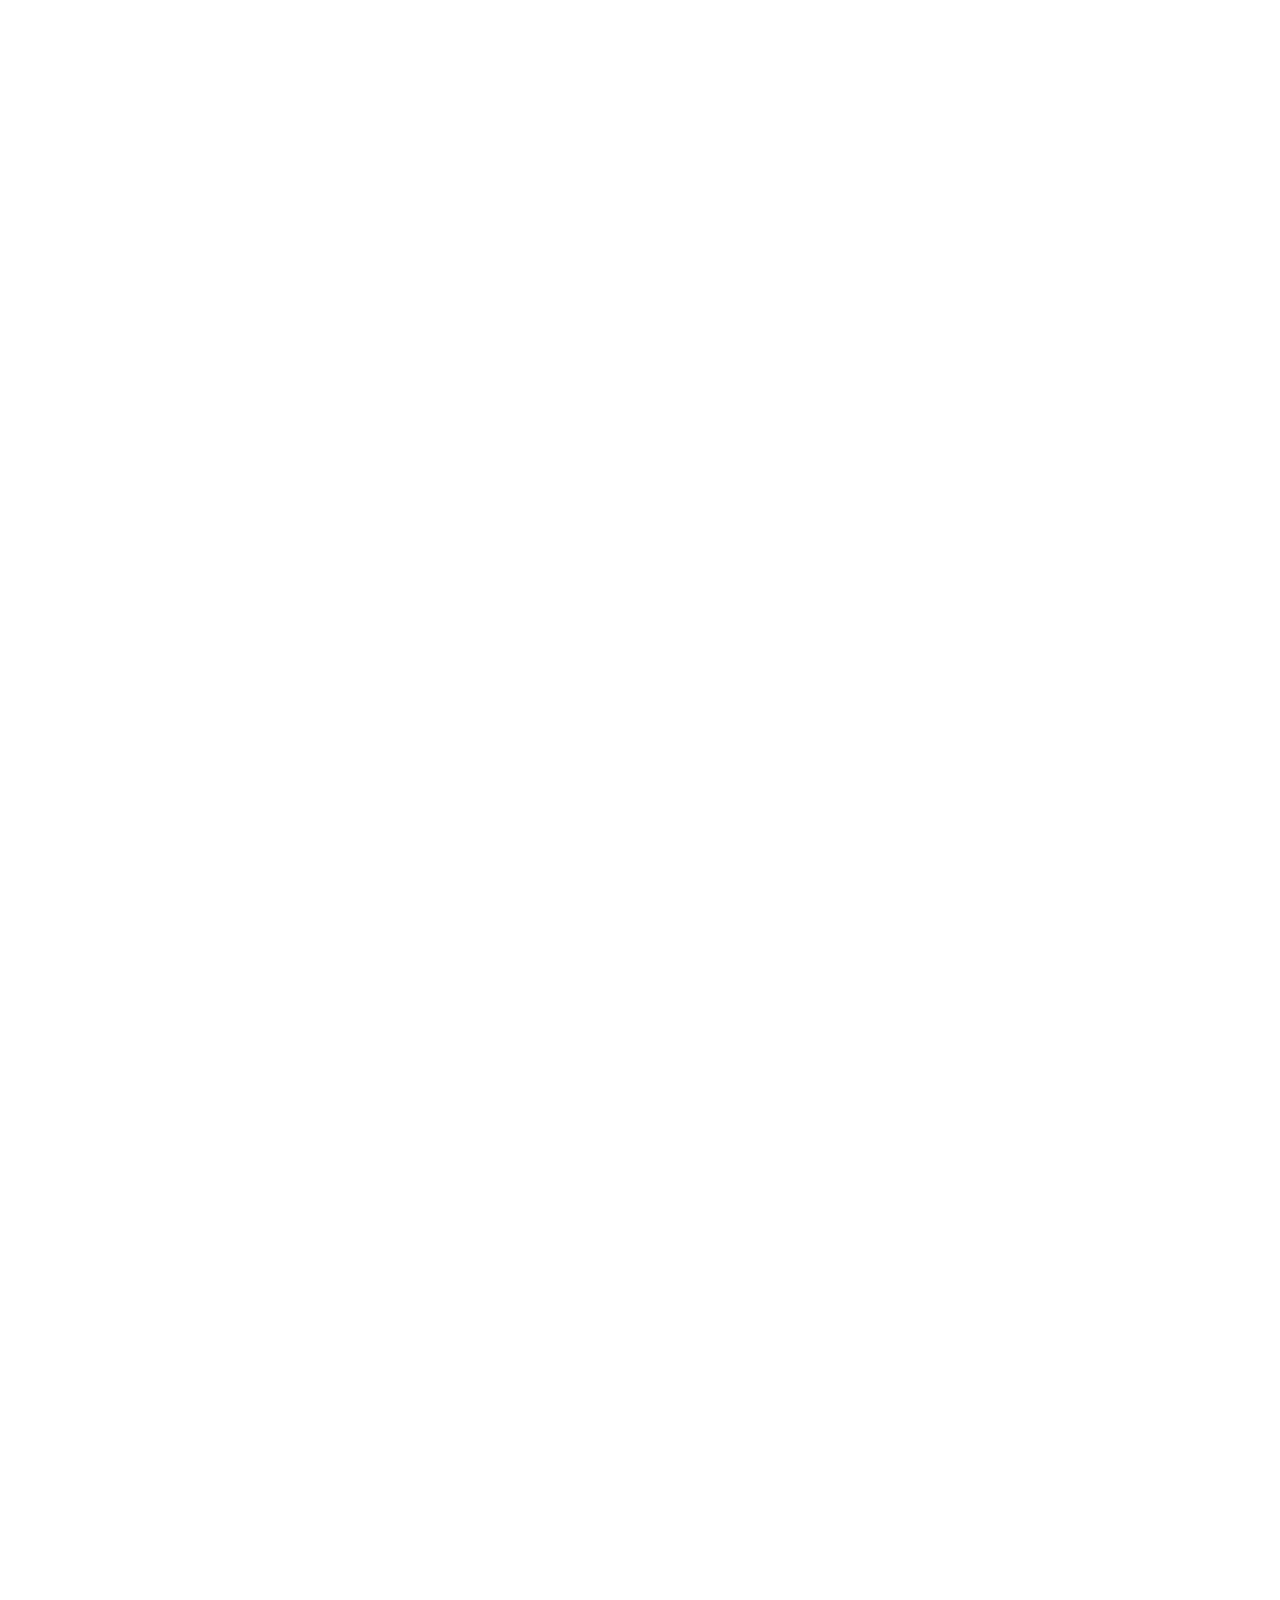
==== index.html @ c07be423 "Update index.html" ====
<!DOCTYPE html>
<html>
    <head>
        <meta charset="utf-8"/>
        <meta http-equiv="Content-Type" content="text/html; charset=utf-8"/>
        <meta name="viewport" content="width=device-width, initial-scale=1.0"/>
        <!--metatextblock-->
        <title>Mangooo</title>
        <meta name="description" content="Замороженный манго, маракуйя, кокос, инжир"/>
        <meta property="og:url" content="http://shaneshka.tilda.ws/mangooo"/>
        <meta property="og:title" content="Mangooo"/>
        <meta property="og:description" content="Замороженный манго, маракуйя, кокос, инжир"/>
        <meta property="og:type" content="website"/>
        <meta property="og:image" content="https://static.tildacdn.com/lib/unsplash/3aedf7b0-055f-86b0-9a58-287232396402/-/resize/504x/photo.jpg"/>
        <link rel="canonical" href="http://shaneshka.tilda.ws/mangooo">
        <!--/metatextblock-->
        <meta property="fb:app_id" content="257953674358265"/>
        <meta name="format-detection" content="telephone=no"/>
        <meta http-equiv="x-dns-prefetch-control" content="on">
        <link rel="dns-prefetch" href="https://tilda.ws">
        <link rel="dns-prefetch" href="https://static.tildacdn.com">
        <meta name="robots" content="nofollow"/>
        <link rel="shortcut icon" href="https://static.tildacdn.com/img/tildafavicon.ico" type="image/x-icon"/>
        <!-- Assets -->
        <link rel="stylesheet" href="https://static.tildacdn.com/css/tilda-grid-3.0.min.css" type="text/css" media="all"/>
        <link rel="stylesheet" href="https://tilda.ws/project144575/tilda-blocks-2.12.css?t=1600975268" type="text/css" media="all"/>
        <link rel="stylesheet" href="https://static.tildacdn.com/css/tilda-animation-1.0.min.css" type="text/css" media="all"/>
        <link rel="stylesheet" href="https://static.tildacdn.com/css/tilda-popup-1.1.min.css" type="text/css" media="all"/>
        <link rel="stylesheet" href="https://static.tildacdn.com/css/tilda-slds-1.4.min.css" type="text/css" media="all"/>
        <link rel="stylesheet" href="https://static.tildacdn.com/css/tilda-zoom-2.0.min.css" type="text/css" media="all"/>
        <link rel="stylesheet" href="https://static.tildacdn.com/css/tilda-catalog-1.1.min.css" type="text/css" media="all"/>
        <script src="https://static.tildacdn.com/js/jquery-1.10.2.min.js"></script>
        <script src="https://static.tildacdn.com/js/tilda-scripts-2.8.min.js"></script>
        <script src="https://tilda.ws/project144575/tilda-blocks-2.7.js?t=1600975268"></script>
        <script src="https://static.tildacdn.com/js/lazyload-1.3.min.js" charset="utf-8"></script>
        <script src="https://static.tildacdn.com/js/tilda-animation-1.0.min.js" charset="utf-8"></script>
        <script src="https://static.tildacdn.com/js/typed.min.js" charset="utf-8"></script>
        <script src="https://static.tildacdn.com/js/hammer.min.js" charset="utf-8"></script>
        <script src="https://static.tildacdn.com/js/tilda-slds-1.4.min.js" charset="utf-8"></script>
        <script src="https://static.tildacdn.com/js/tilda-products-1.0.min.js" charset="utf-8"></script>
        <script src="https://static.tildacdn.com/js/tilda-zoom-2.0.min.js" charset="utf-8"></script>
        <script src="https://static.tildacdn.com/js/tilda-catalog-1.1.min.js" charset="utf-8"></script>
        <script src="https://static.tildacdn.com/js/tilda-forms-1.0.min.js" charset="utf-8"></script>
        <script src="https://static.tildacdn.com/js/tilda-cart-1.0.min.js" charset="utf-8"></script>
        <script type="text/javascript">
            window.dataLayer = window.dataLayer || [];
        </script>
        <script type="text/javascript">
            if ((/bot|google|yandex|baidu|bing|msn|duckduckbot|teoma|slurp|crawler|spider|robot|crawling|facebook/i.test(navigator.userAgent)) === false && typeof (sessionStorage) != 'undefined' && sessionStorage.getItem('visited') !== 'y') {
                var style = document.createElement('style');
                style.type = 'text/css';
                style.innerHTML = '@media screen and (min-width: 980px) {.t-records {opacity: 0;}.t-records_animated {-webkit-transition: opacity ease-in-out .2s;-moz-transition: opacity ease-in-out .2s;-o-transition: opacity ease-in-out .2s;transition: opacity ease-in-out .2s;}.t-records.t-records_visible {opacity: 1;}}';
                document.getElementsByTagName('head')[0].appendChild(style);
                $(document).ready(function() {
                    $('.t-records').addClass('t-records_animated');
                    setTimeout(function() {
                        $('.t-records').addClass('t-records_visible');
                        sessionStorage.setItem('visited', 'y');
                    }, 400);
                });
            }
        </script>
    </head>
    <body class="t-body" style="margin:0;">
        <!--allrecords-->
        <div id="allrecords" class="t-records" data-hook="blocks-collection-content-node" data-tilda-project-id="144575" data-tilda-page-id="13839489" data-tilda-page-alias="mangooo" data-tilda-formskey="6c3313efae03462857a681a881c7d6fc">
            <div id="rec229137219" class="r t-rec" style=" " data-animationappear="off" data-record-type="244">
                <!-- cover -->
                <div class="t-cover" id="recorddiv229137219" bgimgfield="img" style="height:100vh; background-image:url('https://static.tildacdn.com/lib/unsplash/3aedf7b0-055f-86b0-9a58-287232396402/-/resize/20x/photo.jpg');">
                    <div class="t-cover__carrier" id="coverCarry229137219" data-content-cover-id="229137219" data-content-cover-bg="https://static.tildacdn.com/lib/unsplash/3aedf7b0-055f-86b0-9a58-287232396402/photo.jpg" data-content-cover-height="100vh" data-content-cover-parallax="fixed" style="height:100vh; "></div>
                    <div class="t-cover__filter" style="height:100vh;background-image: -moz-linear-gradient(top, rgba(0,0,0,0.60), rgba(0,0,0,0.70));background-image: -webkit-linear-gradient(top, rgba(0,0,0,0.60), rgba(0,0,0,0.70));background-image: -o-linear-gradient(top, rgba(0,0,0,0.60), rgba(0,0,0,0.70));background-image: -ms-linear-gradient(top, rgba(0,0,0,0.60), rgba(0,0,0,0.70));background-image: linear-gradient(top, rgba(0,0,0,0.60), rgba(0,0,0,0.70));filter: progid:DXImageTransform.Microsoft.gradient(startColorStr='#66000000', endColorstr='#4c000000');"></div>
                    <div class="t-container">
                        <div class="t-col t-col_12 ">
                            <div class="t-cover__wrapper t-valign_middle" style="height:100vh;">
                                <div class="t216 t-align_center">
                                    <div data-hook-content="covercontent">
                                        <div class="t216__wrapper">
                                            <div class="t216__blocklogo">
                                                <img src="https://static.tildacdn.com/tild3866-3233-4531-a665-633863653763/-/empty/Untitled.png" data-original="https://static.tildacdn.com/tild3866-3233-4531-a665-633863653763/Untitled.png" data-tu-max-width="800" data-tu-max-height="800" style="max-width: 150px; width: 100%; height: auto;" class="t216__logo t-img" imgfield="img2" data-hook-clogo="coverlogo">
                                            </div>
                                            <div class="t216__title t-title t-title_xl" style="" field="title">
                                                <strong>|</strong>
                                            </div>
                                            <div class="t216__descr t-descr t-descr_xl t216__descr_center" style="opacity:0.80;" field="descr">
                                                <p style="text-align: center;">Телефон: +7961 772-95-26</p>
                                                <p style="text-align: center;">Адрес: ул. Крестинского 44 офис 604, Екатеринбург</p>
                                            </div>
                                            <span class="space"></span>
                                        </div>
                                    </div>
                                </div>
                            </div>
                        </div>
                    </div>
                    <!-- arrow -->
                    <div class="t-cover__arrow">
                        <div class="t-cover__arrow-wrapper t-cover__arrow-wrapper_animated">
                            <div class="t-cover__arrow_mobile">
                                <svg class="t-cover__arrow-svg" style="fill:#808080;" x="0px" y="0px" width="38.417px" height="18.592px" viewBox="0 0 38.417 18.592" style="enable-background:new 0 0 38.417 18.592;">
                                    <g>
                                        <path d="M19.208,18.592c-0.241,0-0.483-0.087-0.673-0.261L0.327,1.74c-0.408-0.372-0.438-1.004-0.066-1.413c0.372-0.409,1.004-0.439,1.413-0.066L19.208,16.24L36.743,0.261c0.411-0.372,1.042-0.342,1.413,0.066c0.372,0.408,0.343,1.041-0.065,1.413L19.881,18.332C19.691,18.505,19.449,18.592,19.208,18.592z"/>
                                    </g>
                                </svg>
                            </div>
                        </div>
                    </div>
                    <!-- arrow -->
                </div>
            </div>
            <div id="rec229137220" class="r t-rec" style=" " data-animationappear="off" data-record-type="635">
                <!-- T635 -->
                <div class="t635__textholder" data-recid="229137219" data-text1="Манго" data-text2="Маракуйя" data-text3="Кокос" data-text4="Папайя" data-text5="Инжир"></div>
                <script>
                    $(document).ready(function() {
                        setTimeout(function() {
                            t635_init('229137220');
                        }, 500);
                    });
                </script>
                <style>
                    #rec229137219 .t635__typing-text {
                        color: #f27d1d;
                    }

                    #rec229137219 .typed-cursor {
                        color: #f27d1d;
                    }
                </style>
            </div>
            <div id="rec229141237" class="r t-rec" style=" " data-record-type="833">
                <div class="t833" data-coverslider-rec-ids="229137219" style="display:table;width:100%;">
                    <div class="t833__animation">
                        <div data-coverslider-id="229141237" class="t833__sliderwrapper">
                            <div class="t833__filter" style=" background-image: -moz-linear-gradient(top, rgba(0,0,0,0.60), rgba(0,0,0,0.60)); background-image: -webkit-linear-gradient(top, rgba(0,0,0,0.60), rgba(0,0,0,0.60)); background-image: -o-linear-gradient(top, rgba(0,0,0,0.60), rgba(0,0,0,0.60)); background-image: -ms-linear-gradient(top, rgba(0,0,0,0.60), rgba(0,0,0,0.60)); background-image: linear-gradient(top, rgba(0,0,0,0.60), rgba(0,0,0,0.60)); filter: progid:DXImageTransform.Microsoft.gradient(startColorStr='#66000000', endColorstr='#66000000'); "></div>
                            <div class="t833__slider t833__slider_zoom">
                                <div class="t833__slide t833__slide_opacity t-bgimg" bgimgfield="li_img__1599925732715" data-original="https://static.tildacdn.com/lib/unsplash/3aedf7b0-055f-86b0-9a58-287232396402/photo.jpg" style="background-image: url('https://static.tildacdn.com/lib/unsplash/3aedf7b0-055f-86b0-9a58-287232396402/-/resizeb/20x/photo.jpg');"></div>
                                <div class="t833__slide t833__slide_opacity t-bgimg" bgimgfield="li_img__1524154001192" data-original="https://static.tildacdn.com/lib/unsplash/61524fa3-fa16-b128-22a2-7dd2f9afc75c/photo.jpg" style="background-image: url('https://static.tildacdn.com/lib/unsplash/61524fa3-fa16-b128-22a2-7dd2f9afc75c/-/resizeb/20x/photo.jpg');"></div>
                                <div class="t833__slide t833__slide_opacity t-bgimg" bgimgfield="li_img__1524153986732" data-original="https://static.tildacdn.com/lib/unsplash/12c3aa28-cf56-24ab-6359-453396ad5071/photo.jpg" style="background-image: url('https://static.tildacdn.com/lib/unsplash/12c3aa28-cf56-24ab-6359-453396ad5071/-/resizeb/20x/photo.jpg');"></div>
                                <div class="t833__slide t833__slide_opacity t-bgimg" bgimgfield="li_img__1524154106301" data-original="https://static.tildacdn.com/lib/unsplash/580947ef-e57f-af25-b8b3-71d958fc97a1/photo.jpg" style="background-image: url('https://static.tildacdn.com/lib/unsplash/580947ef-e57f-af25-b8b3-71d958fc97a1/-/resizeb/20x/photo.jpg');"></div>
                                <div class="t833__slide t833__slide_opacity t-bgimg" bgimgfield="li_img__1600231137774" data-original="https://static.tildacdn.com/lib/unsplash/044e7817-32f3-03ea-3e07-940f399fe897/photo.jpg" style="background-image: url('https://static.tildacdn.com/lib/unsplash/044e7817-32f3-03ea-3e07-940f399fe897/-/resizeb/20x/photo.jpg');"></div>
                                <div class="t833__slide t833__slide_opacity t-bgimg" bgimgfield="li_img__1600231222606" data-original="https://static.tildacdn.com/lib/unsplash/de7aff19-795c-4a68-09f2-b19830db21e3/photo.jpg" style="background-image: url('https://static.tildacdn.com/lib/unsplash/de7aff19-795c-4a68-09f2-b19830db21e3/-/resizeb/20x/photo.jpg');"></div>
                                <div class="t833__slide t833__slide_opacity t-bgimg" bgimgfield="li_img__1600924795616" data-original="https://static.tildacdn.com/lib/unsplash/2c103d78-1666-816a-8f13-6f1ce7efccba/photo.jpg" style="background-image: url('https://static.tildacdn.com/lib/unsplash/2c103d78-1666-816a-8f13-6f1ce7efccba/-/resizeb/20x/photo.jpg');"></div>
                            </div>
                        </div>
                    </div>
                </div>
                <script type="text/javascript">
                    $(document).ready(function() {
                        setTimeout(function() {
                            t833_init('229141237');
                        });
                    });
                </script>
            </div>
            <div id="rec229137221" class="r t-rec" style=" " data-record-type="215">
                <a name="about" style="font-size:0;"></a>
            </div>
            <div id="rec229137224" class="r t-rec" style=" " data-record-type="215">
                <a name="menu" style="font-size:0;"></a>
            </div>
            <div id="rec229152827" class="r t-rec t-rec_pt_135 t-rec_pb_135" style="padding-top:135px;padding-bottom:135px;background-color:#efefef; " data-animationappear="off" data-record-type="778" data-bg-color="#efefef">
                <!-- t778 -->
                <div class="t778" data-show-count="">
                    <div class="t778__container t-container t778__container_mobile-grid" data-blocks-per-row="3">
                        <div class="t778__col t-col t-col_4 t-align_left t-item t778__col_mobile-grid js-product" data-product-lid="1497456130776">
                            <div class="t778__wrapper" style="">
                                <a class="js-product-link" href="#order">
                                    <div class="t778__imgwrapper " style="padding-bottom:111.11111111111%;">
                                        <div class="t778__bgimg t-bgimg js-product-img" data-original="https://static.tildacdn.com/tild6262-6362-4162-b834-336364636637/photo_2020-09-24_10-.jpg" style="background-image:url('https://static.tildacdn.com/tild6262-6362-4162-b834-336364636637/-/resizeb/20x/photo_2020-09-24_10-.jpg');" bgimgfield="li_gallery__1497456130776:::0"></div>
                                    </div>
                                </a>
                                <div class="t778__content">
                                    <a href="#order">
                                        <div class="t778__textwrapper ">
                                            <div class="t778__title t-name t-name_md js-product-name" field="li_title__1497456130776" style="font-weight:700;">Манго из Таиланда</div>
                                            <div class="t778__descr t-descr t-descr_xxs" field="li_descr__1497456130776" style="">Тайское более желтого оттенка при разморозке более плотное,идеально подходит для нарезки кубиками и как самостоятельное блюдо.</div>
                                            <div class="t778__price-wrapper">
                                                <div class="t778__price t778__price-item t-name t-name_xs" style="margin-right:3px;font-weight:400;">
                                                    <div class="t778__price-value js-product-price" field="li_price__1497456130776">500</div>
                                                    <div class="t778__price-currency">р.</div>
                                                </div>
                                                <div class="t778__price_old t778__price-item t-name t-name_xs" style="font-weight:400;">
                                                    <div class="t778__price-value" field="li_price_old__1497456130776">550</div>
                                                    <div class="t778__price-currency">р.</div>
                                                </div>
                                            </div>
                                        </div>
                                    </a>
                                    <div class="t778__btn-wrapper_absolute ">
                                        <a href="#order" class="t778__btn t778__btn t-btn t-btn_sm" style="color:#ffffff;background-color:#000000;border-radius:5px; -moz-border-radius:5px; -webkit-border-radius:5px;">
                                            <table style="width:100%; height:100%;">
                                                <tr>
                                                    <td>Хочу</td>
                                                </tr>
                                            </table>
                                        </a>
                                    </div>
                                </div>
                            </div>
                        </div>
                        <div class="t778__col t-col t-col_4 t-align_left t-item t778__col_mobile-grid js-product" data-product-lid="1498486301712">
                            <div class="t778__wrapper" style="">
                                <a class="js-product-link" href="#order">
                                    <div class="t778__imgwrapper " style="padding-bottom:111.11111111111%;">
                                        <div class="t778__bgimg t-bgimg js-product-img" data-original="https://static.tildacdn.com/tild3430-3135-4539-b132-623465646435/photo_2020-09-24_10-.jpg" style="background-image:url('https://static.tildacdn.com/tild3430-3135-4539-b132-623465646435/-/resizeb/20x/photo_2020-09-24_10-.jpg');" bgimgfield="li_gallery__1498486301712:::0"></div>
                                    </div>
                                </a>
                                <div class="t778__content">
                                    <a href="#order">
                                        <div class="t778__textwrapper ">
                                            <div class="t778__title t-name t-name_md js-product-name" field="li_title__1498486301712" style="font-weight:700;">Манго из Египта</div>
                                            <div class="t778__descr t-descr t-descr_xxs" field="li_descr__1498486301712" style="">Египетское яркого оранжевого цвета, волокнистое при разморозке более мягкое, идеально подходит для десертов, смузи и как самостоятельное блюдо.</div>
                                            <div class="t778__price-wrapper">
                                                <div class="t778__price t778__price-item t-name t-name_xs" style="font-weight:400;">
                                                    <div class="t778__price-value js-product-price" field="li_price__1498486301712">500</div>
                                                    <div class="t778__price-currency">р.</div>
                                                </div>
                                            </div>
                                        </div>
                                    </a>
                                    <div class="t778__btn-wrapper_absolute ">
                                        <a href="#order" class="t778__btn t778__btn t-btn t-btn_sm" style="color:#ffffff;background-color:#000000;border-radius:5px; -moz-border-radius:5px; -webkit-border-radius:5px;">
                                            <table style="width:100%; height:100%;">
                                                <tr>
                                                    <td>Хочу</td>
                                                </tr>
                                            </table>
                                        </a>
                                    </div>
                                </div>
                            </div>
                        </div>
                        <div class="t778__col t-col t-col_4 t-align_left t-item t778__col_mobile-grid js-product" data-product-lid="1599927810116">
                            <div class="t778__wrapper" style="">
                                <a class="js-product-link" href="#order">
                                    <div class="t778__imgwrapper " style="padding-bottom:111.11111111111%;">
                                        <div class="t778__bgimg t-bgimg js-product-img" data-original="https://static.tildacdn.com/tild3539-6336-4630-b832-373963333636/photo_2020-09-24_10-.jpg" style="background-image:url('https://static.tildacdn.com/tild3539-6336-4630-b832-373963333636/-/resizeb/20x/photo_2020-09-24_10-.jpg');" bgimgfield="li_gallery__1599927810116:::0"></div>
                                    </div>
                                </a>
                                <div class="t778__content">
                                    <a href="#order">
                                        <div class="t778__textwrapper ">
                                            <div class="t778__title t-name t-name_md js-product-name" field="li_title__1599927810116" style="font-weight:700;">Кокос</div>
                                            <div class="t778__descr t-descr t-descr_xxs" field="li_descr__1599927810116" style="">Кокос вкусный</div>
                                            <div class="t778__price-wrapper">
                                                <div class="t778__price t778__price-item t-name t-name_xs" style="font-weight:400;">
                                                    <div class="t778__price-value js-product-price" field="li_price__1599927810116">500</div>
                                                    <div class="t778__price-currency">р.</div>
                                                </div>
                                            </div>
                                        </div>
                                    </a>
                                    <div class="t778__btn-wrapper_absolute ">
                                        <a href="#order" class="t778__btn t778__btn t-btn t-btn_sm" style="color:#ffffff;background-color:#000000;border-radius:5px; -moz-border-radius:5px; -webkit-border-radius:5px;">
                                            <table style="width:100%; height:100%;">
                                                <tr>
                                                    <td>Хочу</td>
                                                </tr>
                                            </table>
                                        </a>
                                    </div>
                                </div>
                            </div>
                        </div>
                        <div class="t-clear t778__separator"></div>
                        <div class="t778__col t-col t-col_4 t-align_left t-item t778__col_mobile-grid js-product" data-product-lid="1599927811988">
                            <div class="t778__wrapper" style="">
                                <a class="js-product-link" href="#order">
                                    <div class="t778__imgwrapper " style="padding-bottom:111.11111111111%;">
                                        <div class="t778__bgimg t-bgimg js-product-img" data-original="https://static.tildacdn.com/tild3832-3764-4661-b765-396264366464/photo_2020-09-24_10-.jpg" style="background-image:url('https://static.tildacdn.com/tild3832-3764-4661-b765-396264366464/-/resizeb/20x/photo_2020-09-24_10-.jpg');" bgimgfield="li_gallery__1599927811988:::0"></div>
                                    </div>
                                </a>
                                <div class="t778__content">
                                    <a href="#order">
                                        <div class="t778__textwrapper ">
                                            <div class="t778__title t-name t-name_md js-product-name" field="li_title__1599927811988" style="font-weight:700;">Маракуйя</div>
                                            <div class="t778__descr t-descr t-descr_xxs" field="li_descr__1599927811988" style="">Маракуйя с косточкой</div>
                                            <div class="t778__price-wrapper">
                                                <div class="t778__price t778__price-item t-name t-name_xs" style="font-weight:400;">
                                                    <div class="t778__price-value js-product-price" field="li_price__1599927811988">500</div>
                                                    <div class="t778__price-currency">р.</div>
                                                </div>
                                            </div>
                                        </div>
                                    </a>
                                    <div class="t778__btn-wrapper_absolute ">
                                        <a href="#order" class="t778__btn t778__btn t-btn t-btn_sm" style="color:#ffffff;background-color:#000000;border-radius:5px; -moz-border-radius:5px; -webkit-border-radius:5px;">
                                            <table style="width:100%; height:100%;">
                                                <tr>
                                                    <td>Хочу</td>
                                                </tr>
                                            </table>
                                        </a>
                                    </div>
                                </div>
                            </div>
                        </div>
                        <div class="t778__col t-col t-col_4 t-align_left t-item t778__col_mobile-grid js-product" data-product-lid="1599927813738">
                            <div class="t778__wrapper" style="">
                                <a class="js-product-link" href="#order">
                                    <div class="t778__imgwrapper " style="padding-bottom:111.11111111111%;">
                                        <div class="t778__bgimg t-bgimg js-product-img" data-original="https://static.tildacdn.com/tild6164-3130-4334-b862-303033616137/photo_2020-09-24_10-.jpg" style="background-image:url('https://static.tildacdn.com/tild6164-3130-4334-b862-303033616137/-/resizeb/20x/photo_2020-09-24_10-.jpg');" bgimgfield="li_gallery__1599927813738:::0"></div>
                                    </div>
                                </a>
                                <div class="t778__content">
                                    <a href="#order">
                                        <div class="t778__textwrapper ">
                                            <div class="t778__title t-name t-name_md js-product-name" field="li_title__1599927813738" style="font-weight:700;">Папайя</div>
                                            <div class="t778__descr t-descr t-descr_xxs" field="li_descr__1599927813738" style="">Папайя</div>
                                            <div class="t778__price-wrapper">
                                                <div class="t778__price t778__price-item t-name t-name_xs" style="font-weight:400;">
                                                    <div class="t778__price-value js-product-price" field="li_price__1599927813738">420</div>
                                                    <div class="t778__price-currency">р.</div>
                                                </div>
                                            </div>
                                        </div>
                                    </a>
                                    <div class="t778__btn-wrapper_absolute ">
                                        <a href="#order" class="t778__btn t778__btn t-btn t-btn_sm" style="color:#ffffff;background-color:#000000;border-radius:5px; -moz-border-radius:5px; -webkit-border-radius:5px;">
                                            <table style="width:100%; height:100%;">
                                                <tr>
                                                    <td>Хочу</td>
                                                </tr>
                                            </table>
                                        </a>
                                    </div>
                                </div>
                            </div>
                        </div>
                    </div>
                </div>
                <script>
                    $(document).ready(function() {
                        setTimeout(function() {
                            t778__init('229152827');
                        }, 500);
                    });
                </script>
                <style>
                    #rec229152827 .t-slds__bullet_active .t-slds__bullet_body {
                        background-color: #222 !important;
                    }

                    #rec229152827 .t-slds__bullet:hover .t-slds__bullet_body {
                        background-color: #222 !important;
                    }
                </style>
            </div>
            <div id="rec232985076" class="r t-rec" style=" " data-record-type="396">
                <!-- T396 -->
                <style>
                    #rec232985076 .t396__artboard {
                        min-height: 858px;
                        height: 100vh;
                        background-color: #b0b0b0;
                    }

                    #rec232985076 .t396__filter {
                        min-height: 858px;
                        height: 100vh;
                    }

                    #rec232985076 .t396__carrier {
                        min-height: 858px;
                        height: 100vh;
                        background-position: center center;
                        background-attachment: scroll;
                        background-size: cover;
                        background-repeat: no-repeat;
                    }

                    @media screen and (max-width: 1199px) {
                        #rec232985076 .t396__artboard {
                            min-height: 842px;
                        }

                        #rec232985076 .t396__filter {
                            min-height: 842px;
                        }

                        #rec232985076 .t396__carrier {
                            min-height: 842px;
                            background-attachment: scroll;
                        }
                    }

                    @media screen and (max-width: 959px) {
                        #rec232985076 .t396__artboard {
                            min-height: 1153px;
                            background-color: #919191;
                        }

                        #rec232985076 .t396__filter {
                            min-height: 1153px;
                        }

                        #rec232985076 .t396__carrier {
                            min-height: 1153px;
                            background-position: center center;
                        }
                    }

                    @media screen and (max-width: 639px) {
                        #rec232985076 .t396__artboard {
                            min-height: 924px;
                        }

                        #rec232985076 .t396__filter {
                            min-height: 924px;
                        }

                        #rec232985076 .t396__carrier {
                            min-height: 924px;
                        }
                    }

                    @media screen and (max-width: 479px) {
                        #rec232985076 .t396__artboard {
                            min-height: 1183px;
                            background-color: #adadad;
                        }

                        #rec232985076 .t396__filter {
                            min-height: 1183px;
                        }

                        #rec232985076 .t396__carrier {
                            min-height: 1183px;
                            background-position: center center;
                        }
                    }

                    #rec232985076 .tn-elem[data-elem-id="1470210011265"] {
                        color: #ffffff;
                        z-index: 6;
                        top: calc(50vh - 429px + 456px);
                        left: calc(50% - 600px + 100px);
                        width: 280px;
                    }

                    #rec232985076 .tn-elem[data-elem-id="1470210011265"] .tn-atom {
                        color: #ffffff;
                        font-size: 16px;
                        font-family: 'Arial',Arial,sans-serif;
                        line-height: 1.55;
                        font-weight: 400;
                        background-position: center center;
                        border-color: transparent;
                        border-style: solid;
                    }

                    @media screen and (max-width: 1199px) {
                        #rec232985076 .tn-elem[data-elem-id="1470210011265"] {
                            top: calc(50vh - 421px + 441px);
                            left: calc(50% - 480px + 91px);
                            width: 220px;
                        }

                        #rec232985076 .tn-elem[data-elem-id="1470210011265"] .tn-atom {
                            font-size: 14px;
                        }
                    }

                    @media screen and (max-width: 959px) {
                        #rec232985076 .tn-elem[data-elem-id="1470210011265"] {
                            top: calc(50vh - 576.5px + 358px);
                            left: calc(50% - 320px + 105px);
                            width: 510px;
                        }

                        #rec232985076 .tn-elem[data-elem-id="1470210011265"] .tn-atom {
                            line-height: 1.45;
                        }
                    }

                    @media screen and (max-width: 639px) {
                        #rec232985076 .tn-elem[data-elem-id="1470210011265"] {
                            top: calc(50vh - 462px + 260px);
                            left: calc(50% - 240px + 90px);
                            width: 380px;
                        }

                        #rec232985076 .tn-elem[data-elem-id="1470210011265"] .tn-atom {
                            font-size: 12px;
                            line-height: 1.45;
                        }
                    }

                    @media screen and (max-width: 479px) {
                        #rec232985076 .tn-elem[data-elem-id="1470210011265"] {
                            top: calc(378px);
                            left: calc(50% - 160px + 90px);
                            width: 220px;
                        }
                    }

                    #rec232985076 .tn-elem[data-elem-id="1474451816576"] {
                        color: #ffffff;
                        z-index: 8;
                        top: calc(50vh - 429px + 456px);
                        left: calc(50% - 600px + 501px);
                        width: 280px;
                    }

                    #rec232985076 .tn-elem[data-elem-id="1474451816576"] .tn-atom {
                        color: #ffffff;
                        font-size: 16px;
                        font-family: 'Arial',Arial,sans-serif;
                        line-height: 1.55;
                        font-weight: 400;
                        background-position: center center;
                        border-color: transparent;
                        border-style: solid;
                    }

                    @media screen and (max-width: 1199px) {
                        #rec232985076 .tn-elem[data-elem-id="1474451816576"] {
                            top: calc(50vh - 421px + 441px);
                            left: calc(50% - 480px + 411px);
                            width: 220px;
                        }

                        #rec232985076 .tn-elem[data-elem-id="1474451816576"] .tn-atom {
                            font-size: 14px;
                        }
                    }

                    @media screen and (max-width: 959px) {
                        #rec232985076 .tn-elem[data-elem-id="1474451816576"] {
                            top: calc(50vh - 576.5px + 467px);
                            left: calc(50% - 320px + 105px);
                            width: 510px;
                        }

                        #rec232985076 .tn-elem[data-elem-id="1474451816576"] .tn-atom {
                            line-height: 1.45;
                        }
                    }

                    @media screen and (max-width: 639px) {
                        #rec232985076 .tn-elem[data-elem-id="1474451816576"] {
                            top: calc(50vh - 462px + 361px);
                            left: calc(50% - 240px + 90px);
                            width: 380px;
                        }

                        #rec232985076 .tn-elem[data-elem-id="1474451816576"] .tn-atom {
                            font-size: 12px;
                            line-height: 1.45;
                        }
                    }

                    @media screen and (max-width: 479px) {
                        #rec232985076 .tn-elem[data-elem-id="1474451816576"] {
                            top: calc(496px);
                            left: calc(50% - 160px + 90px);
                            width: 220px;
                        }
                    }

                    #rec232985076 .tn-elem[data-elem-id="1474453340892"] {
                        color: #ffffff;
                        z-index: 9;
                        top: calc(50vh - 429px + 456px);
                        left: calc(50% - 600px + 901px);
                        width: 280px;
                    }

                    #rec232985076 .tn-elem[data-elem-id="1474453340892"] .tn-atom {
                        color: #ffffff;
                        font-size: 16px;
                        font-family: 'Arial',Arial,sans-serif;
                        line-height: 1.55;
                        font-weight: 400;
                        background-position: center center;
                        border-color: transparent;
                        border-style: solid;
                    }

                    @media screen and (max-width: 1199px) {
                        #rec232985076 .tn-elem[data-elem-id="1474453340892"] {
                            top: calc(50vh - 421px + 441px);
                            left: calc(50% - 480px + 731px);
                            width: 220px;
                        }

                        #rec232985076 .tn-elem[data-elem-id="1474453340892"] .tn-atom {
                            font-size: 14px;
                        }
                    }

                    @media screen and (max-width: 959px) {
                        #rec232985076 .tn-elem[data-elem-id="1474453340892"] {
                            top: calc(50vh - 576.5px + 596px);
                            left: calc(50% - 320px + 105px);
                            width: 510px;
                        }

                        #rec232985076 .tn-elem[data-elem-id="1474453340892"] .tn-atom {
                            line-height: 1.45;
                        }
                    }

                    @media screen and (max-width: 639px) {
                        #rec232985076 .tn-elem[data-elem-id="1474453340892"] {
                            top: calc(50vh - 462px + 479px);
                            left: calc(50% - 240px + 90px);
                            width: 380px;
                        }

                        #rec232985076 .tn-elem[data-elem-id="1474453340892"] .tn-atom {
                            font-size: 12px;
                            line-height: 1.45;
                        }
                    }

                    @media screen and (max-width: 479px) {
                        #rec232985076 .tn-elem[data-elem-id="1474453340892"] {
                            top: calc(631px);
                            left: calc(50% - 160px + 90px);
                            width: 220px;
                        }
                    }

                    #rec232985076 .tn-elem[data-elem-id="1474457502357"] {
                        z-index: 5;
                        top: calc(50vh - 429px + 417px);
                        left: calc(50% - 600px + 20px);
                        width: 60px;
                        height: 60px;
                    }

                    #rec232985076 .tn-elem[data-elem-id="1474457502357"] .tn-atom {
                        border-radius: 3000px;
                        background-color: #ededed;
                        background-position: center center;
                        background-size: cover;
                        background-repeat: no-repeat;
                        border-color: transparent;
                        border-style: solid;
                    }

                    @media screen and (max-width: 1199px) {
                        #rec232985076 .tn-elem[data-elem-id="1474457502357"] {
                            top: calc(50vh - 421px + 405px);
                            left: calc(50% - 480px + 11px);
                            width: 60px;
                        }
                    }

                    @media screen and (max-width: 959px) {
                        #rec232985076 .tn-elem[data-elem-id="1474457502357"] {
                            top: calc(50vh - 576.5px + 326px);
                            left: calc(50% - 320px + 30px);
                            width: 40px;
                            height: 40px;
                        }
                    }

                    @media screen and (max-width: 639px) {
                        #rec232985076 .tn-elem[data-elem-id="1474457502357"] {
                            top: calc(50vh - 462px + 231px);
                            left: calc(50% - 240px + 20px);
                            width: 40px;
                        }
                    }

                    @media screen and (max-width: 479px) {
                        #rec232985076 .tn-elem[data-elem-id="1474457502357"] {
                            top: calc(353px);
                            left: calc(50% - 160px + 25px);
                            width: 40px;
                        }
                    }

                    #rec232985076 .tn-elem[data-elem-id="1474457702916"] {
                        color: #ffffff;
                        z-index: 13;
                        top: calc(50vh - 429px + 418px);
                        left: calc(50% - 600px + 100px);
                        width: 280px;
                    }

                    #rec232985076 .tn-elem[data-elem-id="1474457702916"] .tn-atom {
                        color: #ffffff;
                        font-size: 18px;
                        font-family: 'Arial',Arial,sans-serif;
                        line-height: 1.55;
                        font-weight: 700;
                        background-position: center center;
                        border-color: transparent;
                        border-style: solid;
                    }

                    @media screen and (max-width: 1199px) {
                        #rec232985076 .tn-elem[data-elem-id="1474457702916"] {
                            top: calc(50vh - 421px + 406px);
                            left: calc(50% - 480px + 91px);
                            width: 220px;
                        }

                        #rec232985076 .tn-elem[data-elem-id="1474457702916"] .tn-atom {
                            font-size: 16px;
                        }
                    }

                    @media screen and (max-width: 959px) {
                        #rec232985076 .tn-elem[data-elem-id="1474457702916"] {
                            top: calc(50vh - 576.5px + 326px);
                            left: calc(50% - 320px + 105px);
                            width: 510px;
                        }
                    }

                    @media screen and (max-width: 639px) {
                        #rec232985076 .tn-elem[data-elem-id="1474457702916"] {
                            top: calc(50vh - 462px + 231px);
                            left: calc(50% - 240px + 90px);
                            width: 380px;
                        }

                        #rec232985076 .tn-elem[data-elem-id="1474457702916"] .tn-atom {
                            font-size: 14px;
                            line-height: 1.45;
                        }
                    }

                    @media screen and (max-width: 479px) {
                        #rec232985076 .tn-elem[data-elem-id="1474457702916"] {
                            top: calc(349px);
                            left: calc(50% - 160px + 90px);
                            width: 220px;
                        }
                    }

                    #rec232985076 .tn-elem[data-elem-id="1474457822310"] {
                        z-index: 3;
                        top: calc(50vh - 429px + 417px);
                        left: calc(50% - 600px + 421px);
                        width: 60px;
                        height: 60px;
                    }

                    #rec232985076 .tn-elem[data-elem-id="1474457822310"] .tn-atom {
                        border-radius: 3000px;
                        background-color: #ededed;
                        background-position: center center;
                        background-size: cover;
                        background-repeat: no-repeat;
                        border-color: transparent;
                        border-style: solid;
                    }

                    @media screen and (max-width: 1199px) {
                        #rec232985076 .tn-elem[data-elem-id="1474457822310"] {
                            top: calc(50vh - 421px + 405px);
                            left: calc(50% - 480px + 330px);
                            width: 60px;
                        }
                    }

                    @media screen and (max-width: 959px) {
                        #rec232985076 .tn-elem[data-elem-id="1474457822310"] {
                            top: calc(50vh - 576.5px + 435px);
                            left: calc(50% - 320px + 30px);
                            width: 40px;
                            height: 40px;
                        }
                    }

                    @media screen and (max-width: 639px) {
                        #rec232985076 .tn-elem[data-elem-id="1474457822310"] {
                            top: calc(50vh - 462px + 332px);
                            left: calc(50% - 240px + 20px);
                            width: 40px;
                        }
                    }

                    @media screen and (max-width: 479px) {
                        #rec232985076 .tn-elem[data-elem-id="1474457822310"] {
                            top: calc(467px);
                            left: calc(50% - 160px + 25px);
                            width: 40px;
                        }
                    }

                    #rec232985076 .tn-elem[data-elem-id="1474457825883"] {
                        z-index: 4;
                        top: calc(50vh - 429px + 417px);
                        left: calc(50% - 600px + 820px);
                        width: 60px;
                        height: 60px;
                    }

                    #rec232985076 .tn-elem[data-elem-id="1474457825883"] .tn-atom {
                        border-radius: 3000px;
                        background-color: #ededed;
                        background-position: center center;
                        background-size: cover;
                        background-repeat: no-repeat;
                        border-color: transparent;
                        border-style: solid;
                    }

                    @media screen and (max-width: 1199px) {
                        #rec232985076 .tn-elem[data-elem-id="1474457825883"] {
                            top: calc(50vh - 421px + 405px);
                            left: calc(50% - 480px + 651px);
                            width: 60px;
                        }
                    }

                    @media screen and (max-width: 959px) {
                        #rec232985076 .tn-elem[data-elem-id="1474457825883"] {
                            top: calc(50vh - 576.5px + 563px);
                            left: calc(50% - 320px + 30px);
                            width: 40px;
                            height: 40px;
                        }
                    }

                    @media screen and (max-width: 639px) {
                        #rec232985076 .tn-elem[data-elem-id="1474457825883"] {
                            top: calc(50vh - 462px + 450px);
                            left: calc(50% - 240px + 20px);
                            width: 40px;
                        }
                    }

                    @media screen and (max-width: 479px) {
                        #rec232985076 .tn-elem[data-elem-id="1474457825883"] {
                            top: calc(602px);
                            left: calc(50% - 160px + 25px);
                            width: 40px;
                        }
                    }

                    #rec232985076 .tn-elem[data-elem-id="1474457880885"] {
                        color: #ffffff;
                        z-index: 14;
                        top: calc(50vh - 429px + 418px);
                        left: calc(50% - 600px + 501px);
                        width: 280px;
                    }

                    #rec232985076 .tn-elem[data-elem-id="1474457880885"] .tn-atom {
                        color: #ffffff;
                        font-size: 18px;
                        font-family: 'Arial',Arial,sans-serif;
                        line-height: 1.55;
                        font-weight: 700;
                        background-position: center center;
                        border-color: transparent;
                        border-style: solid;
                    }

                    @media screen and (max-width: 1199px) {
                        #rec232985076 .tn-elem[data-elem-id="1474457880885"] {
                            top: calc(50vh - 421px + 406px);
                            left: calc(50% - 480px + 411px);
                            width: 220px;
                        }

                        #rec232985076 .tn-elem[data-elem-id="1474457880885"] .tn-atom {
                            font-size: 16px;
                        }
                    }

                    @media screen and (max-width: 959px) {
                        #rec232985076 .tn-elem[data-elem-id="1474457880885"] {
                            top: calc(50vh - 576.5px + 435px);
                            left: calc(50% - 320px + 105px);
                            width: 510px;
                        }
                    }

                    @media screen and (max-width: 639px) {
                        #rec232985076 .tn-elem[data-elem-id="1474457880885"] {
                            top: calc(50vh - 462px + 332px);
                            left: calc(50% - 240px + 90px);
                            width: 380px;
                        }

                        #rec232985076 .tn-elem[data-elem-id="1474457880885"] .tn-atom {
                            font-size: 14px;
                            line-height: 1.45;
                        }
                    }

                    @media screen and (max-width: 479px) {
                        #rec232985076 .tn-elem[data-elem-id="1474457880885"] {
                            top: calc(467px);
                            left: calc(50% - 160px + 90px);
                            width: 220px;
                        }
                    }

                    #rec232985076 .tn-elem[data-elem-id="1474457891812"] {
                        color: #ffffff;
                        z-index: 15;
                        top: calc(50vh - 429px + 418px);
                        left: calc(50% - 600px + 901px);
                        width: 280px;
                    }

                    #rec232985076 .tn-elem[data-elem-id="1474457891812"] .tn-atom {
                        color: #ffffff;
                        font-size: 18px;
                        font-family: 'Arial',Arial,sans-serif;
                        line-height: 1.55;
                        font-weight: 700;
                        background-position: center center;
                        border-color: transparent;
                        border-style: solid;
                    }

                    @media screen and (max-width: 1199px) {
                        #rec232985076 .tn-elem[data-elem-id="1474457891812"] {
                            top: calc(50vh - 421px + 406px);
                            left: calc(50% - 480px + 731px);
                            width: 220px;
                        }

                        #rec232985076 .tn-elem[data-elem-id="1474457891812"] .tn-atom {
                            font-size: 16px;
                        }
                    }

                    @media screen and (max-width: 959px) {
                        #rec232985076 .tn-elem[data-elem-id="1474457891812"] {
                            top: calc(50vh - 576.5px + 563px);
                            left: calc(50% - 320px + 105px);
                            width: 510px;
                        }
                    }

                    @media screen and (max-width: 639px) {
                        #rec232985076 .tn-elem[data-elem-id="1474457891812"] {
                            top: calc(50vh - 462px + 450px);
                            left: calc(50% - 240px + 90px);
                            width: 380px;
                        }

                        #rec232985076 .tn-elem[data-elem-id="1474457891812"] .tn-atom {
                            font-size: 14px;
                            line-height: 1.45;
                        }
                    }

                    @media screen and (max-width: 479px) {
                        #rec232985076 .tn-elem[data-elem-id="1474457891812"] {
                            top: calc(602px);
                            left: calc(50% - 160px + 90px);
                            width: 220px;
                        }
                    }

                    #rec232985076 .tn-elem[data-elem-id="1474461933747"] {
                        color: #000000;
                        text-align: center;
                        z-index: 16;
                        top: calc(50vh - 429px + 432px);
                        left: calc(50% - 600px + 25px);
                        width: 50px;
                    }

                    #rec232985076 .tn-elem[data-elem-id="1474461933747"] .tn-atom {
                        color: #000000;
                        font-size: 20px;
                        font-family: 'Arial',Arial,sans-serif;
                        line-height: 1.55;
                        font-weight: 700;
                        background-position: center center;
                        border-color: transparent;
                        border-style: solid;
                    }

                    @media screen and (max-width: 1199px) {
                        #rec232985076 .tn-elem[data-elem-id="1474461933747"] {
                            top: calc(50vh - 421px + 420px);
                            left: calc(50% - 480px + 16px);
                            width: 50px;
                        }

                        #rec232985076 .tn-elem[data-elem-id="1474461933747"] .tn-atom {
                            font-size: 20px;
                        }
                    }

                    @media screen and (max-width: 959px) {
                        #rec232985076 .tn-elem[data-elem-id="1474461933747"] {
                            top: calc(50vh - 576.5px + 333px);
                            left: calc(50% - 320px + 25px);
                            width: 50px;
                        }

                        #rec232985076 .tn-elem[data-elem-id="1474461933747"] .tn-atom {
                            font-size: 18px;
                        }
                    }

                    @media screen and (max-width: 639px) {
                        #rec232985076 .tn-elem[data-elem-id="1474461933747"] {
                            top: calc(50vh - 462px + 238px);
                            left: calc(50% - 240px + 15px);
                            width: 50px;
                        }

                        #rec232985076 .tn-elem[data-elem-id="1474461933747"] .tn-atom {
                            font-size: 18px;
                            line-height: 1.45;
                        }
                    }

                    @media screen and (max-width: 479px) {
                        #rec232985076 .tn-elem[data-elem-id="1474461933747"] {
                            top: calc(360px);
                            left: calc(50% - 160px + 20px);
                            width: 50px;
                        }
                    }

                    #rec232985076 .tn-elem[data-elem-id="1478082670166"] {
                        color: #000000;
                        z-index: 19;
                        top: calc(50vh - 429px + 635px);
                        left: calc(50% - 600px + 100px);
                        width: 280px;
                    }

                    #rec232985076 .tn-elem[data-elem-id="1478082670166"] .tn-atom {
                        color: #000000;
                        font-size: 16px;
                        font-family: 'Arial',Arial,sans-serif;
                        line-height: 1.55;
                        font-weight: 400;
                        background-position: center center;
                        border-color: transparent;
                        border-style: solid;
                    }

                    @media screen and (max-width: 1199px) {
                        #rec232985076 .tn-elem[data-elem-id="1478082670166"] {
                            top: calc(50vh - 421px + 629px);
                            left: calc(50% - 480px + 91px);
                            width: 220px;
                        }

                        #rec232985076 .tn-elem[data-elem-id="1478082670166"] .tn-atom {
                            font-size: 14px;
                        }
                    }

                    @media screen and (max-width: 959px) {
                        #rec232985076 .tn-elem[data-elem-id="1478082670166"] {
                            top: calc(50vh - 576.5px + 703px);
                            left: calc(50% - 320px + 105px);
                            width: 510px;
                        }

                        #rec232985076 .tn-elem[data-elem-id="1478082670166"] .tn-atom {
                            line-height: 1.45;
                        }
                    }

                    @media screen and (max-width: 639px) {
                        #rec232985076 .tn-elem[data-elem-id="1478082670166"] {
                            top: calc(50vh - 462px + 580px);
                            left: calc(50% - 240px + 90px);
                            width: 380px;
                        }

                        #rec232985076 .tn-elem[data-elem-id="1478082670166"] .tn-atom {
                            font-size: 12px;
                            line-height: 1.45;
                        }
                    }

                    @media screen and (max-width: 479px) {
                        #rec232985076 .tn-elem[data-elem-id="1478082670166"] {
                            top: calc(749px);
                            left: calc(50% - 160px + 90px);
                            width: 220px;
                        }
                    }

                    #rec232985076 .tn-elem[data-elem-id="1478082670175"] {
                        color: #ffffff;
                        z-index: 20;
                        top: calc(50vh - 429px + 635px);
                        left: calc(50% - 600px + 501px);
                        width: 280px;
                    }

                    #rec232985076 .tn-elem[data-elem-id="1478082670175"] .tn-atom {
                        color: #ffffff;
                        font-size: 16px;
                        font-family: 'Arial',Arial,sans-serif;
                        line-height: 1.55;
                        font-weight: 400;
                        background-position: center center;
                        border-color: transparent;
                        border-style: solid;
                    }

                    @media screen and (max-width: 1199px) {
                        #rec232985076 .tn-elem[data-elem-id="1478082670175"] {
                            top: calc(50vh - 421px + 629px);
                            left: calc(50% - 480px + 411px);
                            width: 220px;
                        }

                        #rec232985076 .tn-elem[data-elem-id="1478082670175"] .tn-atom {
                            font-size: 14px;
                        }
                    }

                    @media screen and (max-width: 959px) {
                        #rec232985076 .tn-elem[data-elem-id="1478082670175"] {
                            top: calc(50vh - 576.5px + 813px);
                            left: calc(50% - 320px + 105px);
                            width: 510px;
                        }

                        #rec232985076 .tn-elem[data-elem-id="1478082670175"] .tn-atom {
                            line-height: 1.45;
                        }
                    }

                    @media screen and (max-width: 639px) {
                        #rec232985076 .tn-elem[data-elem-id="1478082670175"] {
                            top: calc(50vh - 462px + 681px);
                            left: calc(50% - 240px + 90px);
                            width: 380px;
                        }

                        #rec232985076 .tn-elem[data-elem-id="1478082670175"] .tn-atom {
                            font-size: 12px;
                            line-height: 1.45;
                        }
                    }

                    @media screen and (max-width: 479px) {
                        #rec232985076 .tn-elem[data-elem-id="1478082670175"] {
                            top: calc(866px);
                            left: calc(50% - 160px + 90px);
                            width: 220px;
                        }
                    }

                    #rec232985076 .tn-elem[data-elem-id="1478082670180"] {
                        color: #ffffff;
                        z-index: 21;
                        top: calc(50vh - 429px + 635px);
                        left: calc(50% - 600px + 901px);
                        width: 280px;
                    }

                    #rec232985076 .tn-elem[data-elem-id="1478082670180"] .tn-atom {
                        color: #ffffff;
                        font-size: 16px;
                        font-family: 'Arial',Arial,sans-serif;
                        line-height: 1.55;
                        font-weight: 400;
                        background-position: center center;
                        border-color: transparent;
                        border-style: solid;
                    }

                    @media screen and (max-width: 1199px) {
                        #rec232985076 .tn-elem[data-elem-id="1478082670180"] {
                            top: calc(50vh - 421px + 629px);
                            left: calc(50% - 480px + 731px);
                            width: 220px;
                        }

                        #rec232985076 .tn-elem[data-elem-id="1478082670180"] .tn-atom {
                            font-size: 14px;
                        }
                    }

                    @media screen and (max-width: 959px) {
                        #rec232985076 .tn-elem[data-elem-id="1478082670180"] {
                            top: calc(50vh - 576.5px + 942px);
                            left: calc(50% - 320px + 105px);
                            width: 510px;
                        }

                        #rec232985076 .tn-elem[data-elem-id="1478082670180"] .tn-atom {
                            line-height: 1.45;
                        }
                    }

                    @media screen and (max-width: 639px) {
                        #rec232985076 .tn-elem[data-elem-id="1478082670180"] {
                            top: calc(50vh - 462px + 799px);
                            left: calc(50% - 240px + 90px);
                            width: 380px;
                        }

                        #rec232985076 .tn-elem[data-elem-id="1478082670180"] .tn-atom {
                            font-size: 12px;
                            line-height: 1.45;
                        }
                    }

                    @media screen and (max-width: 479px) {
                        #rec232985076 .tn-elem[data-elem-id="1478082670180"] {
                            top: calc(1002px);
                            left: calc(50% - 160px + 90px);
                            width: 220px;
                        }
                    }

                    #rec232985076 .tn-elem[data-elem-id="1478082670186"] {
                        z-index: 22;
                        top: calc(50vh - 429px + 596px);
                        left: calc(50% - 600px + 20px);
                        width: 60px;
                        height: 60px;
                    }

                    #rec232985076 .tn-elem[data-elem-id="1478082670186"] .tn-atom {
                        border-radius: 3000px;
                        background-color: #ededed;
                        background-position: center center;
                        background-size: cover;
                        background-repeat: no-repeat;
                        border-color: transparent;
                        border-style: solid;
                    }

                    @media screen and (max-width: 1199px) {
                        #rec232985076 .tn-elem[data-elem-id="1478082670186"] {
                            top: calc(50vh - 421px + 593px);
                            left: calc(50% - 480px + 11px);
                            width: 60px;
                        }
                    }

                    @media screen and (max-width: 959px) {
                        #rec232985076 .tn-elem[data-elem-id="1478082670186"] {
                            top: calc(50vh - 576.5px + 672px);
                            left: calc(50% - 320px + 30px);
                            width: 40px;
                            height: 40px;
                        }
                    }

                    @media screen and (max-width: 639px) {
                        #rec232985076 .tn-elem[data-elem-id="1478082670186"] {
                            top: calc(50vh - 462px + 551px);
                            left: calc(50% - 240px + 20px);
                            width: 40px;
                        }
                    }

                    @media screen and (max-width: 479px) {
                        #rec232985076 .tn-elem[data-elem-id="1478082670186"] {
                            top: calc(720px);
                            left: calc(50% - 160px + 25px);
                            width: 40px;
                        }
                    }

                    #rec232985076 .tn-elem[data-elem-id="1478082670197"] {
                        color: #ffffff;
                        z-index: 23;
                        top: calc(50vh - 429px + 597px);
                        left: calc(50% - 600px + 100px);
                        width: 280px;
                    }

                    #rec232985076 .tn-elem[data-elem-id="1478082670197"] .tn-atom {
                        color: #ffffff;
                        font-size: 18px;
                        font-family: 'Arial',Arial,sans-serif;
                        line-height: 1.55;
                        font-weight: 700;
                        background-position: center center;
                        border-color: transparent;
                        border-style: solid;
                    }

                    @media screen and (max-width: 1199px) {
                        #rec232985076 .tn-elem[data-elem-id="1478082670197"] {
                            top: calc(50vh - 421px + 594px);
                            left: calc(50% - 480px + 91px);
                            width: 220px;
                        }

                        #rec232985076 .tn-elem[data-elem-id="1478082670197"] .tn-atom {
                            font-size: 16px;
                        }
                    }

                    @media screen and (max-width: 959px) {
                        #rec232985076 .tn-elem[data-elem-id="1478082670197"] {
                            top: calc(50vh - 576.5px + 672px);
                            left: calc(50% - 320px + 105px);
                            width: 510px;
                        }
                    }

                    @media screen and (max-width: 639px) {
                        #rec232985076 .tn-elem[data-elem-id="1478082670197"] {
                            top: calc(50vh - 462px + 551px);
                            left: calc(50% - 240px + 90px);
                            width: 380px;
                        }

                        #rec232985076 .tn-elem[data-elem-id="1478082670197"] .tn-atom {
                            font-size: 14px;
                            line-height: 1.45;
                        }
                    }

                    @media screen and (max-width: 479px) {
                        #rec232985076 .tn-elem[data-elem-id="1478082670197"] {
                            top: calc(720px);
                            left: calc(50% - 160px + 90px);
                            width: 220px;
                        }
                    }

                    #rec232985076 .tn-elem[data-elem-id="1478082670206"] {
                        z-index: 24;
                        top: calc(50vh - 429px + 596px);
                        left: calc(50% - 600px + 421px);
                        width: 60px;
                        height: 60px;
                    }

                    #rec232985076 .tn-elem[data-elem-id="1478082670206"] .tn-atom {
                        border-radius: 3000px;
                        background-color: #ededed;
                        background-position: center center;
                        background-size: cover;
                        background-repeat: no-repeat;
                        border-color: transparent;
                        border-style: solid;
                    }

                    @media screen and (max-width: 1199px) {
                        #rec232985076 .tn-elem[data-elem-id="1478082670206"] {
                            top: calc(50vh - 421px + 593px);
                            left: calc(50% - 480px + 330px);
                            width: 60px;
                        }
                    }

                    @media screen and (max-width: 959px) {
                        #rec232985076 .tn-elem[data-elem-id="1478082670206"] {
                            top: calc(50vh - 576.5px + 780px);
                            left: calc(50% - 320px + 30px);
                            width: 40px;
                            height: 40px;
                        }
                    }

                    @media screen and (max-width: 639px) {
                        #rec232985076 .tn-elem[data-elem-id="1478082670206"] {
                            top: calc(50vh - 462px + 652px);
                            left: calc(50% - 240px + 20px);
                            width: 40px;
                        }
                    }

                    @media screen and (max-width: 479px) {
                        #rec232985076 .tn-elem[data-elem-id="1478082670206"] {
                            top: calc(837px);
                            left: calc(50% - 160px + 25px);
                            width: 40px;
                        }
                    }

                    #rec232985076 .tn-elem[data-elem-id="1478082670219"] {
                        z-index: 25;
                        top: calc(50vh - 429px + 596px);
                        left: calc(50% - 600px + 820px);
                        width: 60px;
                        height: 60px;
                    }

                    #rec232985076 .tn-elem[data-elem-id="1478082670219"] .tn-atom {
                        border-radius: 3000px;
                        background-color: #ededed;
                        background-position: center center;
                        background-size: cover;
                        background-repeat: no-repeat;
                        border-color: transparent;
                        border-style: solid;
                    }

                    @media screen and (max-width: 1199px) {
                        #rec232985076 .tn-elem[data-elem-id="1478082670219"] {
                            top: calc(50vh - 421px + 593px);
                            left: calc(50% - 480px + 651px);
                            width: 60px;
                        }
                    }

                    @media screen and (max-width: 959px) {
                        #rec232985076 .tn-elem[data-elem-id="1478082670219"] {
                            top: calc(50vh - 576.5px + 910px);
                            left: calc(50% - 320px + 30px);
                            width: 40px;
                            height: 40px;
                        }
                    }

                    @media screen and (max-width: 639px) {
                        #rec232985076 .tn-elem[data-elem-id="1478082670219"] {
                            top: calc(50vh - 462px + 770px);
                            left: calc(50% - 240px + 20px);
                            width: 40px;
                        }
                    }

                    @media screen and (max-width: 479px) {
                        #rec232985076 .tn-elem[data-elem-id="1478082670219"] {
                            top: calc(973px);
                            left: calc(50% - 160px + 25px);
                            width: 40px;
                        }
                    }

                    #rec232985076 .tn-elem[data-elem-id="1478082670231"] {
                        color: #ffffff;
                        z-index: 26;
                        top: calc(50vh - 429px + 597px);
                        left: calc(50% - 600px + 501px);
                        width: 280px;
                    }

                    #rec232985076 .tn-elem[data-elem-id="1478082670231"] .tn-atom {
                        color: #ffffff;
                        font-size: 18px;
                        font-family: 'Arial',Arial,sans-serif;
                        line-height: 1.55;
                        font-weight: 700;
                        background-position: center center;
                        border-color: transparent;
                        border-style: solid;
                    }

                    @media screen and (max-width: 1199px) {
                        #rec232985076 .tn-elem[data-elem-id="1478082670231"] {
                            top: calc(50vh - 421px + 594px);
                            left: calc(50% - 480px + 411px);
                            width: 220px;
                        }

                        #rec232985076 .tn-elem[data-elem-id="1478082670231"] .tn-atom {
                            font-size: 16px;
                        }
                    }

                    @media screen and (max-width: 959px) {
                        #rec232985076 .tn-elem[data-elem-id="1478082670231"] {
                            top: calc(50vh - 576.5px + 780px);
                            left: calc(50% - 320px + 105px);
                            width: 510px;
                        }
                    }

                    @media screen and (max-width: 639px) {
                        #rec232985076 .tn-elem[data-elem-id="1478082670231"] {
                            top: calc(50vh - 462px + 652px);
                            left: calc(50% - 240px + 90px);
                            width: 380px;
                        }

                        #rec232985076 .tn-elem[data-elem-id="1478082670231"] .tn-atom {
                            font-size: 14px;
                            line-height: 1.45;
                        }
                    }

                    @media screen and (max-width: 479px) {
                        #rec232985076 .tn-elem[data-elem-id="1478082670231"] {
                            top: calc(837px);
                            left: calc(50% - 160px + 90px);
                            width: 220px;
                        }
                    }

                    #rec232985076 .tn-elem[data-elem-id="1478082670239"] {
                        color: #ffffff;
                        z-index: 27;
                        top: calc(50vh - 429px + 597px);
                        left: calc(50% - 600px + 901px);
                        width: 280px;
                    }

                    #rec232985076 .tn-elem[data-elem-id="1478082670239"] .tn-atom {
                        color: #ffffff;
                        font-size: 18px;
                        font-family: 'Arial',Arial,sans-serif;
                        line-height: 1.55;
                        font-weight: 700;
                        background-position: center center;
                        border-color: transparent;
                        border-style: solid;
                    }

                    @media screen and (max-width: 1199px) {
                        #rec232985076 .tn-elem[data-elem-id="1478082670239"] {
                            top: calc(50vh - 421px + 594px);
                            left: calc(50% - 480px + 731px);
                            width: 220px;
                        }

                        #rec232985076 .tn-elem[data-elem-id="1478082670239"] .tn-atom {
                            font-size: 16px;
                        }
                    }

                    @media screen and (max-width: 959px) {
                        #rec232985076 .tn-elem[data-elem-id="1478082670239"] {
                            top: calc(50vh - 576.5px + 910px);
                            left: calc(50% - 320px + 105px);
                            width: 510px;
                        }
                    }

                    @media screen and (max-width: 639px) {
                        #rec232985076 .tn-elem[data-elem-id="1478082670239"] {
                            top: calc(50vh - 462px + 770px);
                            left: calc(50% - 240px + 90px);
                            width: 380px;
                        }

                        #rec232985076 .tn-elem[data-elem-id="1478082670239"] .tn-atom {
                            font-size: 14px;
                            line-height: 1.45;
                        }
                    }

                    @media screen and (max-width: 479px) {
                        #rec232985076 .tn-elem[data-elem-id="1478082670239"] {
                            top: calc(973px);
                            left: calc(50% - 160px + 90px);
                            width: 220px;
                        }
                    }

                    #rec232985076 .tn-elem[data-elem-id="1478082831775"] {
                        color: #ffffff;
                        text-align: center;
                        z-index: 31;
                        top: calc(50vh - 429px + 144px);
                        left: calc(50% - 600px + 20px);
                        width: 1160px;
                    }

                    #rec232985076 .tn-elem[data-elem-id="1478082831775"] .tn-atom {
                        color: #ffffff;
                        font-size: 42px;
                        font-family: 'Arial',Arial,sans-serif;
                        line-height: 1.55;
                        font-weight: 700;
                        background-position: center center;
                        border-color: transparent;
                        border-style: solid;
                    }

                    @media screen and (max-width: 1199px) {
                        #rec232985076 .tn-elem[data-elem-id="1478082831775"] {
                            top: calc(50vh - 421px + 142px);
                            left: calc(50% - 480px + 10px);
                            width: 940px;
                        }

                        #rec232985076 .tn-elem[data-elem-id="1478082831775"] .tn-atom {
                            font-size: 38px;
                        }
                    }

                    @media screen and (max-width: 959px) {
                        #rec232985076 .tn-elem[data-elem-id="1478082831775"] {
                            top: calc(50vh - 576.5px + 144px);
                            left: calc(50% - 320px + 10px);
                            width: 620px;
                        }
                    }

                    @media screen and (max-width: 639px) {
                        #rec232985076 .tn-elem[data-elem-id="1478082831775"] {
                            top: calc(50vh - 462px + 70px);
                            left: calc(50% - 240px + 10px);
                            width: 460px;
                        }

                        #rec232985076 .tn-elem[data-elem-id="1478082831775"] .tn-atom {
                            font-size: 30px;
                        }
                    }

                    @media screen and (max-width: 479px) {
                        #rec232985076 .tn-elem[data-elem-id="1478082831775"] {
                            top: calc(129px);
                            left: calc(50% - 160px + 10px);
                            width: 300px;
                        }

                        #rec232985076 .tn-elem[data-elem-id="1478082831775"] .tn-atom {
                            line-height: 1.2;
                        }
                    }

                    #rec232985076 .tn-elem[data-elem-id="1478082866428"] {
                        color: #ffffff;
                        text-align: center;
                        z-index: 32;
                        top: calc(50vh - 429px + 241px);
                        left: calc(50% - 600px + 320px);
                        width: 560px;
                    }

                    #rec232985076 .tn-elem[data-elem-id="1478082866428"] .tn-atom {
                        color: #ffffff;
                        font-size: 24px;
                        font-family: 'Arial',Arial,sans-serif;
                        line-height: 1.55;
                        font-weight: 400;
                        background-position: center center;
                        border-color: transparent;
                        border-style: solid;
                    }

                    @media screen and (max-width: 1199px) {
                        #rec232985076 .tn-elem[data-elem-id="1478082866428"] {
                            top: calc(50vh - 421px + 236px);
                            left: calc(50% - 480px + 200px);
                        }

                        #rec232985076 .tn-elem[data-elem-id="1478082866428"] .tn-atom {
                            font-size: 22px;
                        }
                    }

                    @media screen and (max-width: 959px) {
                        #rec232985076 .tn-elem[data-elem-id="1478082866428"] {
                            top: calc(50vh - 576.5px + 216px);
                            left: calc(50% - 320px + 40px);
                        }
                    }

                    @media screen and (max-width: 639px) {
                        #rec232985076 .tn-elem[data-elem-id="1478082866428"] {
                            top: calc(50vh - 462px + 130px);
                            left: calc(50% - 240px + 10px);
                            width: 460px;
                        }

                        #rec232985076 .tn-elem[data-elem-id="1478082866428"] .tn-atom {
                            font-size: 20px;
                        }
                    }

                    @media screen and (max-width: 479px) {
                        #rec232985076 .tn-elem[data-elem-id="1478082866428"] {
                            top: calc(220px);
                            left: calc(50% - 160px + 10px);
                            width: 300px;
                        }

                        #rec232985076 .tn-elem[data-elem-id="1478082866428"] .tn-atom {
                            line-height: 1.45;
                        }
                    }
                </style>
                <div class='t396'>
                    <div class="t396__artboard" data-artboard-recid="232985076" data-artboard-height="858" data-artboard-height-res-960="842" data-artboard-height-res-640="1153" data-artboard-height-res-480="924" data-artboard-height-res-320="1183" data-artboard-height_vh="100" data-artboard-valign="center" data-artboard-ovrflw="">
                        <div class="t396__carrier" data-artboard-recid="232985076"></div>
                        <div class="t396__filter" data-artboard-recid="232985076"></div>
                        <div class='t396__elem tn-elem tn-elem__2329850761470210011265' data-elem-id='1470210011265' data-elem-type='text' data-field-top-value="456" data-field-top-res-960-value="441" data-field-top-res-640-value="358" data-field-top-res-480-value="260" data-field-top-res-320-value="378" data-field-left-value="100" data-field-left-res-960-value="91" data-field-left-res-640-value="105" data-field-left-res-480-value="90" data-field-left-res-320-value="90" data-field-width-value="280" data-field-width-res-960-value="220" data-field-width-res-640-value="510" data-field-width-res-480-value="380" data-field-width-res-320-value="220" data-field-axisy-value="top" data-field-axisx-value="left" data-field-container-value="grid" data-field-topunits-value="px" data-field-leftunits-value="px" data-field-heightunits-value="" data-field-widthunits-value="px">
                            <div class='tn-atom' field='tn_text_1470210011265'>Фрукты замораживаются сразу после сбора</div>
                        </div>
                        <div class='t396__elem tn-elem tn-elem__2329850761474451816576' data-elem-id='1474451816576' data-elem-type='text' data-field-top-value="456" data-field-top-res-960-value="441" data-field-top-res-640-value="467" data-field-top-res-480-value="361" data-field-top-res-320-value="496" data-field-left-value="501" data-field-left-res-960-value="411" data-field-left-res-640-value="105" data-field-left-res-480-value="90" data-field-left-res-320-value="90" data-field-width-value="280" data-field-width-res-960-value="220" data-field-width-res-640-value="510" data-field-width-res-480-value="380" data-field-width-res-320-value="220" data-field-axisy-value="top" data-field-axisx-value="left" data-field-container-value="grid" data-field-topunits-value="px" data-field-leftunits-value="px" data-field-heightunits-value="" data-field-widthunits-value="px">
                            <div class='tn-atom' field='tn_text_1474451816576'>Манго 3-х видов, маракуйя, папайя. кокос, инжир, ...</div>
                        </div>
                        <div class='t396__elem tn-elem tn-elem__2329850761474453340892' data-elem-id='1474453340892' data-elem-type='text' data-field-top-value="456" data-field-top-res-960-value="441" data-field-top-res-640-value="596" data-field-top-res-480-value="479" data-field-top-res-320-value="631" data-field-left-value="901" data-field-left-res-960-value="731" data-field-left-res-640-value="105" data-field-left-res-480-value="90" data-field-left-res-320-value="90" data-field-width-value="280" data-field-width-res-960-value="220" data-field-width-res-640-value="510" data-field-width-res-480-value="380" data-field-width-res-320-value="220" data-field-axisy-value="top" data-field-axisx-value="left" data-field-container-value="grid" data-field-topunits-value="px" data-field-leftunits-value="px" data-field-heightunits-value="" data-field-widthunits-value="px">
                            <div class='tn-atom' field='tn_text_1474453340892'>У нас очень привлекательная цена</div>
                        </div>
                        <div class='t396__elem tn-elem tn-elem__2329850761474457502357' data-elem-id='1474457502357' data-elem-type='shape' data-field-top-value="417" data-field-top-res-960-value="405" data-field-top-res-640-value="326" data-field-top-res-480-value="231" data-field-top-res-320-value="353" data-field-left-value="20" data-field-left-res-960-value="11" data-field-left-res-640-value="30" data-field-left-res-480-value="20" data-field-left-res-320-value="25" data-field-height-value="60" data-field-height-res-640-value="40" data-field-width-value="60" data-field-width-res-960-value="60" data-field-width-res-640-value="40" data-field-width-res-480-value="40" data-field-width-res-320-value="40" data-field-axisy-value="top" data-field-axisx-value="left" data-field-container-value="grid" data-field-topunits-value="px" data-field-leftunits-value="px" data-field-heightunits-value="px" data-field-widthunits-value="px">
                            <div class='tn-atom t-bgimg' data-original="https://static.tildacdn.com/lib/tildaicon/34383764-3665-4130-a661-663839303437/Blck_Tilda_Icons_46_ny_snowflake.svg" style="background-image:url('https://static.tildacdn.com/lib/tildaicon/34383764-3665-4130-a661-663839303437/Blck_Tilda_Icons_46_ny_snowflake.svg');"></div>
                        </div>
                        <div class='t396__elem tn-elem tn-elem__2329850761474457702916' data-elem-id='1474457702916' data-elem-type='text' data-field-top-value="418" data-field-top-res-960-value="406" data-field-top-res-640-value="326" data-field-top-res-480-value="231" data-field-top-res-320-value="349" data-field-left-value="100" data-field-left-res-960-value="91" data-field-left-res-640-value="105" data-field-left-res-480-value="90" data-field-left-res-320-value="90" data-field-width-value="280" data-field-width-res-960-value="220" data-field-width-res-640-value="510" data-field-width-res-480-value="380" data-field-width-res-320-value="220" data-field-axisy-value="top" data-field-axisx-value="left" data-field-container-value="grid" data-field-topunits-value="px" data-field-leftunits-value="px" data-field-heightunits-value="" data-field-widthunits-value="px">
                            <div class='tn-atom' field='tn_text_1474457702916'>Шоковая заморозка</div>
                        </div>
                        <div class='t396__elem tn-elem tn-elem__2329850761474457822310' data-elem-id='1474457822310' data-elem-type='shape' data-field-top-value="417" data-field-top-res-960-value="405" data-field-top-res-640-value="435" data-field-top-res-480-value="332" data-field-top-res-320-value="467" data-field-left-value="421" data-field-left-res-960-value="330" data-field-left-res-640-value="30" data-field-left-res-480-value="20" data-field-left-res-320-value="25" data-field-height-value="60" data-field-height-res-640-value="40" data-field-width-value="60" data-field-width-res-960-value="60" data-field-width-res-640-value="40" data-field-width-res-480-value="40" data-field-width-res-320-value="40" data-field-axisy-value="top" data-field-axisx-value="left" data-field-container-value="grid" data-field-topunits-value="px" data-field-leftunits-value="px" data-field-heightunits-value="px" data-field-widthunits-value="px">
                            <div class='tn-atom t-bgimg' data-original="https://static.tildacdn.com/lib/tildaicon/33323734-3231-4365-b365-336533366536/Blck_Tilda_Icons_46_ny_tangerine.svg" style="background-image:url('https://static.tildacdn.com/lib/tildaicon/33323734-3231-4365-b365-336533366536/Blck_Tilda_Icons_46_ny_tangerine.svg');"></div>
                        </div>
                        <div class='t396__elem tn-elem tn-elem__2329850761474457825883' data-elem-id='1474457825883' data-elem-type='shape' data-field-top-value="417" data-field-top-res-960-value="405" data-field-top-res-640-value="563" data-field-top-res-480-value="450" data-field-top-res-320-value="602" data-field-left-value="820" data-field-left-res-960-value="651" data-field-left-res-640-value="30" data-field-left-res-480-value="20" data-field-left-res-320-value="25" data-field-height-value="60" data-field-height-res-640-value="40" data-field-width-value="60" data-field-width-res-960-value="60" data-field-width-res-640-value="40" data-field-width-res-480-value="40" data-field-width-res-320-value="40" data-field-axisy-value="top" data-field-axisx-value="left" data-field-container-value="grid" data-field-topunits-value="px" data-field-leftunits-value="px" data-field-heightunits-value="px" data-field-widthunits-value="px">
                            <div class='tn-atom t-bgimg' data-original="https://static.tildacdn.com/lib/tildaicon/36626236-6632-4134-b530-323138313738/25fn_moneybox.svg" style="background-image:url('https://static.tildacdn.com/lib/tildaicon/36626236-6632-4134-b530-323138313738/25fn_moneybox.svg');"></div>
                        </div>
                        <div class='t396__elem tn-elem tn-elem__2329850761474457880885' data-elem-id='1474457880885' data-elem-type='text' data-field-top-value="418" data-field-top-res-960-value="406" data-field-top-res-640-value="435" data-field-top-res-480-value="332" data-field-top-res-320-value="467" data-field-left-value="501" data-field-left-res-960-value="411" data-field-left-res-640-value="105" data-field-left-res-480-value="90" data-field-left-res-320-value="90" data-field-width-value="280" data-field-width-res-960-value="220" data-field-width-res-640-value="510" data-field-width-res-480-value="380" data-field-width-res-320-value="220" data-field-axisy-value="top" data-field-axisx-value="left" data-field-container-value="grid" data-field-topunits-value="px" data-field-leftunits-value="px" data-field-heightunits-value="" data-field-widthunits-value="px">
                            <div class='tn-atom' field='tn_text_1474457880885'>
                                <span style="color: rgb(255, 255, 255);"></span>
                                Большой выбор
                            </div>
                        </div>
                        <div class='t396__elem tn-elem tn-elem__2329850761474457891812' data-elem-id='1474457891812' data-elem-type='text' data-field-top-value="418" data-field-top-res-960-value="406" data-field-top-res-640-value="563" data-field-top-res-480-value="450" data-field-top-res-320-value="602" data-field-left-value="901" data-field-left-res-960-value="731" data-field-left-res-640-value="105" data-field-left-res-480-value="90" data-field-left-res-320-value="90" data-field-width-value="280" data-field-width-res-960-value="220" data-field-width-res-640-value="510" data-field-width-res-480-value="380" data-field-width-res-320-value="220" data-field-axisy-value="top" data-field-axisx-value="left" data-field-container-value="grid" data-field-topunits-value="px" data-field-leftunits-value="px" data-field-heightunits-value="" data-field-widthunits-value="px">
                            <div class='tn-atom' field='tn_text_1474457891812'>Цена</div>
                        </div>
                        <div class='t396__elem tn-elem tn-elem__2329850761474461933747' data-elem-id='1474461933747' data-elem-type='text' data-field-top-value="432" data-field-top-res-960-value="420" data-field-top-res-640-value="333" data-field-top-res-480-value="238" data-field-top-res-320-value="360" data-field-left-value="25" data-field-left-res-960-value="16" data-field-left-res-640-value="25" data-field-left-res-480-value="15" data-field-left-res-320-value="20" data-field-width-value="50" data-field-width-res-960-value="50" data-field-width-res-640-value="50" data-field-width-res-480-value="50" data-field-width-res-320-value="50" data-field-axisy-value="top" data-field-axisx-value="left" data-field-container-value="grid" data-field-topunits-value="px" data-field-leftunits-value="px" data-field-heightunits-value="" data-field-widthunits-value="px">
                            <div class='tn-atom' field='tn_text_1474461933747'></div>
                        </div>
                        <div class='t396__elem tn-elem tn-elem__2329850761478082670166' data-elem-id='1478082670166' data-elem-type='text' data-field-top-value="635" data-field-top-res-960-value="629" data-field-top-res-640-value="703" data-field-top-res-480-value="580" data-field-top-res-320-value="749" data-field-left-value="100" data-field-left-res-960-value="91" data-field-left-res-640-value="105" data-field-left-res-480-value="90" data-field-left-res-320-value="90" data-field-width-value="280" data-field-width-res-960-value="220" data-field-width-res-640-value="510" data-field-width-res-480-value="380" data-field-width-res-320-value="220" data-field-axisy-value="top" data-field-axisx-value="left" data-field-container-value="grid" data-field-topunits-value="px" data-field-leftunits-value="px" data-field-heightunits-value="" data-field-widthunits-value="px">
                            <div class='tn-atom' field='tn_text_1478082670166'></div>
                        </div>
                        <div class='t396__elem tn-elem tn-elem__2329850761478082670175' data-elem-id='1478082670175' data-elem-type='text' data-field-top-value="635" data-field-top-res-960-value="629" data-field-top-res-640-value="813" data-field-top-res-480-value="681" data-field-top-res-320-value="866" data-field-left-value="501" data-field-left-res-960-value="411" data-field-left-res-640-value="105" data-field-left-res-480-value="90" data-field-left-res-320-value="90" data-field-width-value="280" data-field-width-res-960-value="220" data-field-width-res-640-value="510" data-field-width-res-480-value="380" data-field-width-res-320-value="220" data-field-axisy-value="top" data-field-axisx-value="left" data-field-container-value="grid" data-field-topunits-value="px" data-field-leftunits-value="px" data-field-heightunits-value="" data-field-widthunits-value="px">
                            <div class='tn-atom' field='tn_text_1478082670175'>
                                <a href="https://www.instagram.com/stories/highlights/17853577046175218/" target="_blank">Сертификат качества</a>
                            </div>
                        </div>
                        <div class='t396__elem tn-elem tn-elem__2329850761478082670180' data-elem-id='1478082670180' data-elem-type='text' data-field-top-value="635" data-field-top-res-960-value="629" data-field-top-res-640-value="942" data-field-top-res-480-value="799" data-field-top-res-320-value="1002" data-field-left-value="901" data-field-left-res-960-value="731" data-field-left-res-640-value="105" data-field-left-res-480-value="90" data-field-left-res-320-value="90" data-field-width-value="280" data-field-width-res-960-value="220" data-field-width-res-640-value="510" data-field-width-res-480-value="380" data-field-width-res-320-value="220" data-field-axisy-value="top" data-field-axisx-value="left" data-field-container-value="grid" data-field-topunits-value="px" data-field-leftunits-value="px" data-field-heightunits-value="" data-field-widthunits-value="px">
                            <div class='tn-atom' field='tn_text_1478082670180'>Срок хранения до 2 лет</div>
                        </div>
                        <div class='t396__elem tn-elem tn-elem__2329850761478082670186' data-elem-id='1478082670186' data-elem-type='shape' data-field-top-value="596" data-field-top-res-960-value="593" data-field-top-res-640-value="672" data-field-top-res-480-value="551" data-field-top-res-320-value="720" data-field-left-value="20" data-field-left-res-960-value="11" data-field-left-res-640-value="30" data-field-left-res-480-value="20" data-field-left-res-320-value="25" data-field-height-value="60" data-field-height-res-640-value="40" data-field-width-value="60" data-field-width-res-960-value="60" data-field-width-res-640-value="40" data-field-width-res-480-value="40" data-field-width-res-320-value="40" data-field-axisy-value="top" data-field-axisx-value="left" data-field-container-value="grid" data-field-topunits-value="px" data-field-leftunits-value="px" data-field-heightunits-value="px" data-field-widthunits-value="px">
                            <div class='tn-atom t-bgimg' data-original="https://static.tildacdn.com/lib/tildaicon/31643538-3131-4563-b735-636634373338/Tilda_Icons_47dlvr_speed.svg" style="background-image:url('https://static.tildacdn.com/lib/tildaicon/31643538-3131-4563-b735-636634373338/Tilda_Icons_47dlvr_speed.svg');"></div>
                        </div>
                        <div class='t396__elem tn-elem tn-elem__2329850761478082670197' data-elem-id='1478082670197' data-elem-type='text' data-field-top-value="597" data-field-top-res-960-value="594" data-field-top-res-640-value="672" data-field-top-res-480-value="551" data-field-top-res-320-value="720" data-field-left-value="100" data-field-left-res-960-value="91" data-field-left-res-640-value="105" data-field-left-res-480-value="90" data-field-left-res-320-value="90" data-field-width-value="280" data-field-width-res-960-value="220" data-field-width-res-640-value="510" data-field-width-res-480-value="380" data-field-width-res-320-value="220" data-field-axisy-value="top" data-field-axisx-value="left" data-field-container-value="grid" data-field-topunits-value="px" data-field-leftunits-value="px" data-field-heightunits-value="" data-field-widthunits-value="px">
                            <div class='tn-atom' field='tn_text_1478082670197'>Быстрая доставка</div>
                        </div>
                        <div class='t396__elem tn-elem tn-elem__2329850761478082670206' data-elem-id='1478082670206' data-elem-type='shape' data-field-top-value="596" data-field-top-res-960-value="593" data-field-top-res-640-value="780" data-field-top-res-480-value="652" data-field-top-res-320-value="837" data-field-left-value="421" data-field-left-res-960-value="330" data-field-left-res-640-value="30" data-field-left-res-480-value="20" data-field-left-res-320-value="25" data-field-height-value="60" data-field-height-res-640-value="40" data-field-width-value="60" data-field-width-res-960-value="60" data-field-width-res-640-value="40" data-field-width-res-480-value="40" data-field-width-res-320-value="40" data-field-axisy-value="top" data-field-axisx-value="left" data-field-container-value="grid" data-field-topunits-value="px" data-field-leftunits-value="px" data-field-heightunits-value="px" data-field-widthunits-value="px">
                            <div class='tn-atom t-bgimg' data-original="https://static.tildacdn.com/lib/tildaicon/37646363-6535-4534-a533-313630326238/Tilda_Icons_45_quest_certificate.svg" style="background-image:url('https://static.tildacdn.com/lib/tildaicon/37646363-6535-4534-a533-313630326238/Tilda_Icons_45_quest_certificate.svg');"></div>
                        </div>
                        <div class='t396__elem tn-elem tn-elem__2329850761478082670219' data-elem-id='1478082670219' data-elem-type='shape' data-field-top-value="596" data-field-top-res-960-value="593" data-field-top-res-640-value="910" data-field-top-res-480-value="770" data-field-top-res-320-value="973" data-field-left-value="820" data-field-left-res-960-value="651" data-field-left-res-640-value="30" data-field-left-res-480-value="20" data-field-left-res-320-value="25" data-field-height-value="60" data-field-height-res-640-value="40" data-field-width-value="60" data-field-width-res-960-value="60" data-field-width-res-640-value="40" data-field-width-res-480-value="40" data-field-width-res-320-value="40" data-field-axisy-value="top" data-field-axisx-value="left" data-field-container-value="grid" data-field-topunits-value="px" data-field-leftunits-value="px" data-field-heightunits-value="px" data-field-widthunits-value="px">
                            <div class='tn-atom t-bgimg' data-original="https://static.tildacdn.com/lib/tildaicon/64653365-6662-4139-b732-646566333733/Tilda_Icons_47dlvr_24hr.svg" style="background-image:url('https://static.tildacdn.com/lib/tildaicon/64653365-6662-4139-b732-646566333733/Tilda_Icons_47dlvr_24hr.svg');"></div>
                        </div>
                        <div class='t396__elem tn-elem tn-elem__2329850761478082670231' data-elem-id='1478082670231' data-elem-type='text' data-field-top-value="597" data-field-top-res-960-value="594" data-field-top-res-640-value="780" data-field-top-res-480-value="652" data-field-top-res-320-value="837" data-field-left-value="501" data-field-left-res-960-value="411" data-field-left-res-640-value="105" data-field-left-res-480-value="90" data-field-left-res-320-value="90" data-field-width-value="280" data-field-width-res-960-value="220" data-field-width-res-640-value="510" data-field-width-res-480-value="380" data-field-width-res-320-value="220" data-field-axisy-value="top" data-field-axisx-value="left" data-field-container-value="grid" data-field-topunits-value="px" data-field-leftunits-value="px" data-field-heightunits-value="" data-field-widthunits-value="px">
                            <div class='tn-atom' field='tn_text_1478082670231'>Сертификат</div>
                        </div>
                        <div class='t396__elem tn-elem tn-elem__2329850761478082670239' data-elem-id='1478082670239' data-elem-type='text' data-field-top-value="597" data-field-top-res-960-value="594" data-field-top-res-640-value="910" data-field-top-res-480-value="770" data-field-top-res-320-value="973" data-field-left-value="901" data-field-left-res-960-value="731" data-field-left-res-640-value="105" data-field-left-res-480-value="90" data-field-left-res-320-value="90" data-field-width-value="280" data-field-width-res-960-value="220" data-field-width-res-640-value="510" data-field-width-res-480-value="380" data-field-width-res-320-value="220" data-field-axisy-value="top" data-field-axisx-value="left" data-field-container-value="grid" data-field-topunits-value="px" data-field-leftunits-value="px" data-field-heightunits-value="" data-field-widthunits-value="px">
                            <div class='tn-atom' field='tn_text_1478082670239'>Срок хранения</div>
                        </div>
                        <div class='t396__elem tn-elem tn-elem__2329850761478082831775' data-elem-id='1478082831775' data-elem-type='text' data-field-top-value="144" data-field-top-res-960-value="142" data-field-top-res-640-value="144" data-field-top-res-480-value="70" data-field-top-res-320-value="129" data-field-left-value="20" data-field-left-res-960-value="10" data-field-left-res-640-value="10" data-field-left-res-480-value="10" data-field-left-res-320-value="10" data-field-width-value="1160" data-field-width-res-960-value="940" data-field-width-res-640-value="620" data-field-width-res-480-value="460" data-field-width-res-320-value="300" data-field-axisy-value="top" data-field-axisx-value="left" data-field-container-value="grid" data-field-topunits-value="px" data-field-leftunits-value="px" data-field-heightunits-value="" data-field-widthunits-value="px">
                            <div class='tn-atom' field='tn_text_1478082831775'>Почему мы?</div>
                        </div>
                        <div class='t396__elem tn-elem tn-elem__2329850761478082866428' data-elem-id='1478082866428' data-elem-type='text' data-field-top-value="241" data-field-top-res-960-value="236" data-field-top-res-640-value="216" data-field-top-res-480-value="130" data-field-top-res-320-value="220" data-field-left-value="320" data-field-left-res-960-value="200" data-field-left-res-640-value="40" data-field-left-res-480-value="10" data-field-left-res-320-value="10" data-field-width-value="560" data-field-width-res-480-value="460" data-field-width-res-320-value="300" data-field-axisy-value="top" data-field-axisx-value="left" data-field-container-value="grid" data-field-topunits-value="px" data-field-leftunits-value="px" data-field-heightunits-value="" data-field-widthunits-value="px">
                            <div class='tn-atom' field='tn_text_1478082866428'>Мы единственные представители замороженных экзотических фруктов в Свердловской области</div>
                        </div>
                    </div>
                </div>
                <script>
                    $(document).ready(function() {
                        t396_init('232985076');
                    });
                </script>
                <!-- /T396 -->
            </div>
            <div id="rec229955132" class="r t-rec" style=" " data-animationappear="off" data-record-type="18">
                <!-- cover -->
                <div class="t-cover" id="recorddiv229955132" bgimgfield="img" style="height:100vh; background-image:-webkit-linear-gradient(top, #ccc, #777); background-image:-moz-linear-gradient(top, #ccc, #777); background-image:-o-linear-gradient(top, #ccc, #777); background-image:-ms-linear-gradient(top, #ccc, #777); background-image:linear-gradient(top, #ccc, #777); ">
                    <div class="t-cover__carrier" id="coverCarry229955132" data-content-cover-id="229955132" data-content-cover-bg="" data-content-cover-height="100vh" data-content-cover-parallax="fixed" data-content-video-url-youtube="QILxWol04bo" style="height:100vh; "></div>
                    <div class="t-cover__filter" style="height:100vh;background-image: -moz-linear-gradient(top, rgba(0,0,0,0.70), rgba(0,0,0,0.70));background-image: -webkit-linear-gradient(top, rgba(0,0,0,0.70), rgba(0,0,0,0.70));background-image: -o-linear-gradient(top, rgba(0,0,0,0.70), rgba(0,0,0,0.70));background-image: -ms-linear-gradient(top, rgba(0,0,0,0.70), rgba(0,0,0,0.70));background-image: linear-gradient(top, rgba(0,0,0,0.70), rgba(0,0,0,0.70));filter: progid:DXImageTransform.Microsoft.gradient(startColorStr='#4c000000', endColorstr='#4c000000');"></div>
                    <div class="t-container">
                        <div class="t-col t-col_12 ">
                            <div class="t-cover__wrapper t-valign_middle" style="height:100vh;">
                                <div class="t001 t-align_center">
                                    <div class="t001__wrapper" data-hook-content="covercontent">
                                        <span class="space"></span>
                                    </div>
                                </div>
                            </div>
                        </div>
                    </div>
                </div>
            </div>
            <div id="rec232698529" class="r t-rec t-rec_pt_60 t-rec_pb_60" style="padding-top:60px;padding-bottom:60px; " data-record-type="106">
                <!-- T004 -->
                <div class="t004">
                    <div class="t-container ">
                        <div class="t-col t-col_8 t-prefix_2">
                            <div field="text" class="t-text t-text_md " style="">
                                <p style="text-align: center;">
                                    <a href="https://www.instagram.com/mango_ekb96/" target="_blank" style="font-size: 52px;">@mango_ekb96</a>
                                </p>
                            </div>
                        </div>
                    </div>
                </div>
            </div>
            <div id="rec232698053" class="r t-rec t-rec_pt_30" style="padding-top:30px; " data-record-type="170">
                <!-- t156 -->
                <div class="t156">
                    <div class="t-container">
                        <div class="t-col t-col_12">
                            <table style="margin:0 auto; padding:0;">
                                <tr>
                                    <td itemscope itemtype="http://schema.org/ImageObject">
                                        <img class="t-img" imgfield="gi_img__0" src="https://static.tildacdn.com/tild3564-3063-4431-b739-636363386433/-/empty/photo_2020-09-24_10-.jpg" data-original="https://static.tildacdn.com/tild3564-3063-4431-b739-636363386433/photo_2020-09-24_10-.jpg" data-zoom-target="0" data-zoomable="yes" data-img-zoom-url="https://static.tildacdn.com/tild3564-3063-4431-b739-636363386433/photo_2020-09-24_10-.jpg" style="width:100%;">
                                        <meta itemprop="image" content="https://static.tildacdn.com/tild3564-3063-4431-b739-636363386433/photo_2020-09-24_10-.jpg">
                                    </td>
                                    <td style="width:20px;"></td>
                                    <td itemscope itemtype="http://schema.org/ImageObject">
                                        <img class="t-img" imgfield="gi_img__1" src="https://static.tildacdn.com/tild3566-3236-4132-a232-396662316433/-/empty/photo_2020-09-24_10-.jpg" data-original="https://static.tildacdn.com/tild3566-3236-4132-a232-396662316433/photo_2020-09-24_10-.jpg" data-zoom-target="1" data-zoomable="yes" data-img-zoom-url="https://static.tildacdn.com/tild3566-3236-4132-a232-396662316433/photo_2020-09-24_10-.jpg" style="width:100%;">
                                        <meta itemprop="image" content="https://static.tildacdn.com/tild3566-3236-4132-a232-396662316433/photo_2020-09-24_10-.jpg">
                                    </td>
                                    <td style="width:20px;"></td>
                                    <td itemscope itemtype="http://schema.org/ImageObject">
                                        <img class="t-img" imgfield="gi_img__2" src="https://static.tildacdn.com/tild3533-6239-4461-b635-343031633937/-/empty/photo_2020-09-24_11-.jpg" data-original="https://static.tildacdn.com/tild3533-6239-4461-b635-343031633937/photo_2020-09-24_11-.jpg" data-zoom-target="2" data-zoomable="yes" data-img-zoom-url="https://static.tildacdn.com/tild3533-6239-4461-b635-343031633937/photo_2020-09-24_11-.jpg" style="width:100%;">
                                        <meta itemprop="image" content="https://static.tildacdn.com/tild3533-6239-4461-b635-343031633937/photo_2020-09-24_11-.jpg">
                                    </td>
                                </tr>
                            </table>
                        </div>
                    </div>
                </div>
            </div>
            <div id="rec229149960" class="r t-rec" style=" " data-record-type="215">
                <a name="contacts" style="font-size:0;"></a>
            </div>
            <div id="rec229137231" class="r t-rec t-rec_pt_150 t-rec_pb_150" style="padding-top:150px;padding-bottom:150px; " data-record-type="567">
                <!-- t567 -->
                <div class="t567">
                    <div class="t-section__container t-container">
                        <div class="t-col t-col_12">
                            <div class="t-section__topwrapper t-align_center">
                                <div class="t-section__title t-title t-title_xs" field="btitle">ГДЕ МЫ НАХОДИМСЯ</div>
                            </div>
                        </div>
                    </div>
                    <div class="t-container">
                        <div class="t567__col t-col t-col_4 t-align_left">
                            <div class="t567__col-wrapper_first t567__col-wrapper">
                                <div class="t567__bgimg t567__img_circle t-margin_auto t-bgimg" bgimgfield="img" data-original="https://static.tildacdn.com/tild3434-6534-4430-b935-346232663664/3_4.svg" style="width: 80px; height: 80px; background-image: url('https://static.tildacdn.com/tild3434-6534-4430-b935-346232663664/3_4.svg');"></div>
                                <div class="t567__title t-name t-name_xl" style="font-size:20px;text-transform:uppercase;" field="title">СДЕЛАЙТЕ ЗАКАЗ</div>
                                <div class="t567__descr t-text t-text_sm" style="color:#4f4f4f;" field="descr">
                                    Наш телефон:<br/>+7961 772-95-26
                                </div>
                            </div>
                        </div>
                        <div class="t567__col t-col t-col_4 t-align_left">
                            <div class="t567__line" style="width: ; background: ;"></div>
                            <div class=" t567__col-wrapper">
                                <div class="t567__bgimg t567__img_circle t-margin_auto t-bgimg" bgimgfield="img2" data-original="https://static.tildacdn.com/tild3063-3561-4330-a439-363634383666/4_4.svg" style="width: 80px; height: 80px; background-image: url('https://static.tildacdn.com/tild3063-3561-4330-a439-363634383666/4_4.svg');"></div>
                                <div class="t567__title t-name t-name_xl" style="font-size:20px;text-transform:uppercase;" field="title2">ПРИХОДИТЕ К НАМ</div>
                                <div class="t567__descr t-text t-text_sm" style="color:#4f4f4f;" field="descr2">
                                    ул. Крестинского 44 офис 604, Екатеринбург<br/>Пн-ПТ 9:00 – 17:00
                                </div>
                            </div>
                        </div>
                        <div class="t567__col t-col t-col_4 t-align_left">
                            <div class="t567__line" style="width: ; background: ;"></div>
                            <div class=" t567__col-wrapper">
                                <div class="t567__bgimg t567__img_circle t-margin_auto t-bgimg" bgimgfield="img3" data-original="https://static.tildacdn.com/tild3566-3633-4937-b365-393662666437/5_4.svg" style="width: 80px; height: 80px; background-image: url('https://static.tildacdn.com/tild3566-3633-4937-b365-393662666437/5_4.svg');"></div>
                                <div class="t567__title t-name t-name_xl" style="font-size:20px;text-transform:uppercase;" field="title3">ПО ВСЕМ ВОПРОСАМ</div>
                                <div class="t567__descr t-text t-text_sm" style="color:#4f4f4f;" field="descr3">
                                    По всем вопросам пишите на почту: <a href="https://tilda.cc/" style="color: rgb(255, 0, 0);">m@m.ru</a>
                                </div>
                            </div>
                        </div>
                    </div>
                </div>
            </div>
            <div id="rec232699361" class="r t-rec t-rec_pt_150 t-rec_pb_150" style="padding-top:150px;padding-bottom:150px; " data-record-type="545">
                <!-- T545 -->
                <div style="width: 0; height: 0; overflow: hidden;">
                    <div class="t545__sizer t-col t-col_6" data-auto-correct-mobile-width="false" style="height:560px;"></div>
                </div>
                <div class="t545">
                    <div class="t-container" data-height="560">
                        <div class="t545__top t545__col t-col t-col_6 ">
                            <div class="t545__blockimg t-bgimg" bgimgfield="img" data-original="https://static.tildacdn.com/tild3163-3239-4931-a436-643162323465/photo_2020-09-24_10-.jpg" style="background-image:url('https://static.tildacdn.com/tild3163-3239-4931-a436-643162323465/-/resizeb/20x/photo_2020-09-24_10-.jpg'); height:560px;"></div>
                        </div>
                        <div class="t-col t545__col t-col_6 ">
                            <div class="t545__textwrapper t-align_left">
                                <div class="t545__content t-valign_middle">
                                    <div class="t545__box">
                                        <div class="t545__title t-heading t-heading_xs " field="title" style="">Жаржетта</div>
                                        <div class="t545__descr t-descr t-descr_xs " field="descr" style="">Founder</div>
                                        <div class="t545__line " style=""></div>
                                        <div class="t545__text t-text t-text_sm " field="text" style="">
                                            ывававыава<br/>
                                            sddfsd dfds fs sfd fd<br/>ds fdsfffffffffffffffffffffffffff f fffffffffffffffffffffffff
                                        </div>
                                    </div>
                                </div>
                            </div>
                        </div>
                    </div>
                </div>
                <script type="text/javascript">
                    $(window).resize(function() {
                        var t545_doResize = $('#rec232699361').data('resize-timeout');
                        if (t545_doResize) {
                            clearTimeout(t545_doResize)
                        }
                        ;t545_doResize = setTimeout(function() {
                            t545_setHeight('232699361');
                        }, 500);
                        $('#rec232699361').data('resize-timeout', t545_doResize);
                    });
                    $(document).ready(function() {
                        setTimeout(function() {
                            t545_setHeight('232699361');
                        }, 50);
                    });
                    $('.t545').bind('displayChanged', function() {
                        t545_setHeight('232699361');
                    });
                </script>
            </div>
            <div id="rec229143987" class="r t-rec" style=" " data-animationappear="off" data-record-type="706">
                <!--tcart-->
                <script>
                    $(document).ready(function() {
                        tcart__init('229143987', '');
                        /* hack for Android */
                        var ua = navigator.userAgent.toLowerCase();
                        var isAndroid = (ua.indexOf("android") > -1);
                        if (isAndroid) {
                            $('.t-body').addClass('t-body_scrollable-hack-for-android');
                            $('head').append("<style>@media screen and (max-width: 560px) {\n.t-body_scrollable-hack-for-android {\noverflow: visible !important;\n}\n}\n</style>");
                            console.log('Android css hack was inited');
                        }
                        /* fix Instagram iPhone keyboard bug */
                        if (ua.indexOf("instagram") !== -1 && ua.indexOf("iphone") !== -1) {
                            $(".t-body").css("position", "relative");
                        }
                        var cartWindow = $("#rec229143987 .t706__cartwin");
                        var curMode = $(".t-records").attr("data-tilda-mode");
                        if (cartWindow.length && curMode != "edit" && curMode != "preview") {
                            cartWindow.bind('scroll', t_throttle(function() {
                                if (window.lazy == "y") {
                                    t_lazyload_update();
                                }
                            }, 500))
                        }
                    });
                </script>
                <div class="t706" data-opencart-onorder="yes" data-project-currency="р." data-project-currency-side="r" data-project-currency-sep="," data-project-currency-code="RUB">
                    <div class="t706__carticon" style="">
                        <div class="t706__carticon-text t-name t-name_xs">Click to order</div>
                        <div class="t706__carticon-wrapper">
                            <!--<div class="t706__carticon-imgwrap"><img class="t706__carticon-img" src="https://static.tildacdn.com/lib/linea/930cac0f-758b-b7ee-1eb0-b18fc6e10893/ecommerce_bag.svg"></div>-->
                            <div class="t706__carticon-imgwrap">
                                <svg class="t706__carticon-img" xmlns="http://www.w3.org/2000/svg" viewBox="0 0 64 64">
                                    <path fill="none" stroke-width="2" stroke-miterlimit="10" d="M44 18h10v45H10V18h10z"/>
                                    <path fill="none" stroke-width="2" stroke-miterlimit="10" d="M22 24V11c0-5.523 4.477-10 10-10s10 4.477 10 10v13"/>
                                </svg>
                            </div>
                            <div class="t706__carticon-counter"></div>
                        </div>
                    </div>
                    <div class="t706__cartwin">
                        <div class="t706__cartwin-close">
                            <div class="t706__cartwin-close-wrapper">
                                <svg class="t706__cartwin-close-icon" width="23px" height="23px" viewBox="0 0 23 23" version="1.1" xmlns="http://www.w3.org/2000/svg" xmlns:xlink="http://www.w3.org/1999/xlink">
                                    <g stroke="none" stroke-width="1" fill="#fff" fill-rule="evenodd">
                                        <rect transform="translate(11.313708, 11.313708) rotate(-45.000000) translate(-11.313708, -11.313708) " x="10.3137085" y="-3.6862915" width="2" height="30"></rect>
                                        <rect transform="translate(11.313708, 11.313708) rotate(-315.000000) translate(-11.313708, -11.313708) " x="10.3137085" y="-3.6862915" width="2" height="30"></rect>
                                    </g>
                                </svg>
                            </div>
                        </div>
                        <div class="t706__cartwin-content">
                            <div class="t706__cartwin-top">
                                <div class="t706__cartwin-heading t-name t-name_xl">Хочу эти вкуснейшие фрукты</div>
                            </div>
                            <div class="t706__cartwin-products"></div>
                            <div class="t706__cartwin-bottom">
                                <div class="t706__cartwin-prodamount-wrap t-descr t-descr_sm">
                                    <span class="t706__cartwin-prodamount-label">Total:&nbsp;</span>
                                    <span class="t706__cartwin-prodamount"></span>
                                </div>
                            </div>
                            <div class="t706__orderform ">
                                <form id="form229143987" name='form229143987' role="form" action='' method='POST' data-formactiontype="2" data-inputbox=".t-input-group" class="t-form js-form-proccess t-form_inputs-total_1 " data-formsended-callback="t706_onSuccessCallback">
                                    <input type="hidden" name="formservices[]" value="de940177f5a26f6925df39e841a1c7b6" class="js-formaction-services">
                                    <input type="hidden" name="formservices[]" value="4b91cde9f626ef3450da880a99d6164b" class="js-formaction-services">
                                    <input type="hidden" name="tildaspec-formname" tabindex="-1" value="Cart">
                                    <div class="js-successbox t-form__successbox t-text t-text_md" style="display:none;">Ура! Мы скоро свяжемся с вами</div>
                                    <div class="t-form__inputsbox">
                                        <div class="t-input-group t-input-group_ph" data-input-lid="1496239478607">
                                            <div class="t-input-title t-descr t-descr_md" data-redactor-toolbar="no" field="li_title__1496239478607" style="">Телефон</div>
                                            <div class="t-input-block">
                                                <input type="tel" name="Phone" data-phonemask-init="no" data-phonemask-id="229143987" data-phonemask-lid="1496239478607" data-phonemask-maskcountry="RU" class="t-input js-phonemask-input js-tilda-rule " value="" placeholder="+1(999)999-9999" data-tilda-req="1" style="color:#000000; border:1px solid #000000; ">
                                                <script type="text/javascript">
                                                    if (!document.getElementById('t-phonemask-script')) {
                                                        (function(d, w, o) {
                                                            var n = d.getElementsByTagName(o)[0]
                                                              , s = d.createElement(o)
                                                              , f = function() {
                                                                n.parentNode.insertBefore(s, n);
                                                            };
                                                            s.type = "text/javascript";
                                                            s.async = true;
                                                            s.id = 't-phonemask-script';
                                                            s.src = "https://static.tildacdn.com/js/tilda-phone-mask-1.1.min.js";
                                                            if (w.opera == "[object Opera]") {
                                                                d.addEventListener("DOMContentLoaded", f, false);
                                                            } else {
                                                                f();
                                                            }
                                                        }
                                                        )(document, window, 'script');
                                                    } else {
                                                        $(document).ready(function() {
                                                            if (typeof t_form_phonemask_load == 'function') {
                                                                t_form_phonemask_load($('#rec229143987 [data-phonemask-lid=1496239478607]'));
                                                            }
                                                        });
                                                    }
                                                </script>
                                                <div class="t-input-error"></div>
                                            </div>
                                        </div>
                                        <div class="t-form__errorbox-middle">
                                            <div class="js-errorbox-all t-form__errorbox-wrapper" style="display:none;">
                                                <div class="t-form__errorbox-text t-text t-text_md">
                                                    <p class="t-form__errorbox-item js-rule-error js-rule-error-all"></p>
                                                    <p class="t-form__errorbox-item js-rule-error js-rule-error-req"></p>
                                                    <p class="t-form__errorbox-item js-rule-error js-rule-error-email"></p>
                                                    <p class="t-form__errorbox-item js-rule-error js-rule-error-name"></p>
                                                    <p class="t-form__errorbox-item js-rule-error js-rule-error-phone"></p>
                                                    <p class="t-form__errorbox-item js-rule-error js-rule-error-minlength"></p>
                                                    <p class="t-form__errorbox-item js-rule-error js-rule-error-string"></p>
                                                </div>
                                            </div>
                                        </div>
                                        <div class="t-form__submit">
                                            <button type="submit" class="t-submit" style="color:#ffffff;background-color:#000000;">Скорее везите их мне</button>
                                        </div>
                                    </div>
                                    <div class="t-form__errorbox-bottom">
                                        <div class="js-errorbox-all t-form__errorbox-wrapper" style="display:none;">
                                            <div class="t-form__errorbox-text t-text t-text_md">
                                                <p class="t-form__errorbox-item js-rule-error js-rule-error-all"></p>
                                                <p class="t-form__errorbox-item js-rule-error js-rule-error-req"></p>
                                                <p class="t-form__errorbox-item js-rule-error js-rule-error-email"></p>
                                                <p class="t-form__errorbox-item js-rule-error js-rule-error-name"></p>
                                                <p class="t-form__errorbox-item js-rule-error js-rule-error-phone"></p>
                                                <p class="t-form__errorbox-item js-rule-error js-rule-error-minlength"></p>
                                                <p class="t-form__errorbox-item js-rule-error js-rule-error-string"></p>
                                            </div>
                                        </div>
                                    </div>
                                </form>
                                <style>
                                    #rec229143987 input::-webkit-input-placeholder {
                                        color: #000000;
                                        opacity: 0.5;
                                    }

                                    #rec229143987 input::-moz-placeholder {
                                        color: #000000;
                                        opacity: 0.5;
                                    }

                                    #rec229143987 input:-moz-placeholder {
                                        color: #000000;
                                        opacity: 0.5;
                                    }

                                    #rec229143987 input:-ms-input-placeholder {
                                        color: #000000;
                                        opacity: 0.5;
                                    }

                                    #rec229143987 textarea::-webkit-input-placeholder {
                                        color: #000000;
                                        opacity: 0.5;
                                    }

                                    #rec229143987 textarea::-moz-placeholder {
                                        color: #000000;
                                        opacity: 0.5;
                                    }

                                    #rec229143987 textarea:-moz-placeholder {
                                        color: #000000;
                                        opacity: 0.5;
                                    }

                                    #rec229143987 textarea:-ms-input-placeholder {
                                        color: #000000;
                                        opacity: 0.5;
                                    }
                                </style>
                            </div>
                            <div class="t706__form-bottom-text t-text t-text_xs">Нажимаю кнопку вы соглашаетесь с передачей и хранением персональных данных</div>
                        </div>
                    </div>
                    <div class="t706__cartdata"></div>
                </div>
                <style></style>
                <!--/tcart-->
            </div>
            <div id="rec229137232" class="r t-rec" style=" " data-animationappear="off" data-record-type="244">
                <!-- cover -->
                <div class="t-cover" id="recorddiv229137232" bgimgfield="img" style="height:50vh; background-image:url('https://static.tildacdn.com/lib/unsplash/a85adf0b-8c1f-5b35-03d1-c85bce4b7ade/-/resize/20x/photo.jpg');">
                    <div class="t-cover__carrier" id="coverCarry229137232" data-content-cover-id="229137232" data-content-cover-bg="https://static.tildacdn.com/lib/unsplash/a85adf0b-8c1f-5b35-03d1-c85bce4b7ade/photo.jpg" data-content-cover-height="50vh" data-content-cover-parallax="fixed" style="height:50vh; "></div>
                    <div class="t-cover__filter" style="height:50vh;background-image: -moz-linear-gradient(top, rgba(0,0,0,0.80), rgba(0,0,0,0.80));background-image: -webkit-linear-gradient(top, rgba(0,0,0,0.80), rgba(0,0,0,0.80));background-image: -o-linear-gradient(top, rgba(0,0,0,0.80), rgba(0,0,0,0.80));background-image: -ms-linear-gradient(top, rgba(0,0,0,0.80), rgba(0,0,0,0.80));background-image: linear-gradient(top, rgba(0,0,0,0.80), rgba(0,0,0,0.80));filter: progid:DXImageTransform.Microsoft.gradient(startColorStr='#33000000', endColorstr='#33000000');"></div>
                    <div class="t-container">
                        <div class="t-col t-col_12 ">
                            <div class="t-cover__wrapper t-valign_middle" style="height:50vh;">
                                <div class="t216 t-align_center">
                                    <div data-hook-content="covercontent">
                                        <div class="t216__wrapper">
                                            <div class="t216__blocklogo">
                                                <img src="https://static.tildacdn.com/tild3064-3531-4233-a631-626539663235/-/empty/Untitled.png" data-original="https://static.tildacdn.com/tild3064-3531-4233-a631-626539663235/Untitled.png" data-tu-max-width="800" data-tu-max-height="800" style="max-width: 130px; width: 100%; height: auto;" class="t216__logo t-img" imgfield="img2" data-hook-clogo="coverlogo">
                                            </div>
                                            <div class="t216__descr t-descr t-descr_xl t216__descr_center" style="color:#b8b8b8;font-size:16px;opacity:1;" field="descr">© All Right Reserved.</div>
                                            <span class="space"></span>
                                        </div>
                                    </div>
                                </div>
                            </div>
                        </div>
                    </div>
                </div>
            </div>
            <div id="rec229146070" class="r t-rec" style=" " data-animationappear="off" data-record-type="898">
                <div class="t898 t898_animate" style="">
                    <div class="t898__wrapper" style=" ">
                        <input type="checkbox" class="t898__btn_input" id="t898__btn_input_229146070"/>
                        <label for="t898__btn_input_229146070" class="t898__btn_label" style=" ">
                            <svg class="t898__icon t898__icon-write" width="35" height="32" viewBox="0 0 35 32" xmlns="http://www.w3.org/2000/svg">
                                <path d="M11.2667 12.6981H23.3667M11.2667 16.4717H23.3667M4.8104 23.5777C2.4311 21.1909 1 18.1215 1 14.7736C1 7.16679 8.38723 1 17.5 1C26.6128 1 34 7.16679 34 14.7736C34 22.3804 26.6128 28.5472 17.5 28.5472C15.6278 28.5472 13.8286 28.2868 12.1511 27.8072L12 27.7925L5.03333 31V23.8219L4.8104 23.5777Z" stroke="#ffffff" stroke-width="2" stroke-miterlimit="10" stroke-linecap="round" stroke-linejoin="round" fill="none"/>
                            </svg>
                            <svg xmlns="http://www.w3.org/2000/svg" width="16" height="16" class="t898__icon t898__icon-close" viewBox="0 0 23 23">
                                <g fillRule="evenodd">
                                    <path d="M10.314 -3.686H12.314V26.314H10.314z" transform="rotate(-45 11.314 11.314)"/>
                                    <path d="M10.314 -3.686H12.314V26.314H10.314z" transform="rotate(45 11.314 11.314)"/>
                                </g>
                            </svg>
                        </label>
                        <a class="t898__icon t898__icon-whatsapp_wrapper t898__icon_link" href="https://api.whatsapp.com/send?phone=79617729526" target="_blank" rel="nofollow noopener noreferrer">
                            <span class="t898__tooltip t-name t-name_xs">WhatsApp </span>
                            <svg width="50" height="50" fill="none" xmlns="http://www.w3.org/2000/svg">
                                <path d="M25 50a25 25 0 100-50 25 25 0 000 50z" fill="#fff"/>
                                <path d="M26.1 12a12.1 12.1 0 00-10.25 18.53l.29.46-1.22 4.46 4.57-1.2.45.27a12.1 12.1 0 106.16-22.51V12zm6.79 17.22c-.3.85-1.72 1.62-2.41 1.72-.62.1-1.4.14-2.25-.14-.7-.22-1.37-.47-2.03-.77-3.59-1.57-5.93-5.24-6.1-5.48-.19-.24-1.47-1.97-1.47-3.76 0-1.79.93-2.67 1.25-3.03.33-.37.72-.46.96-.46.23 0 .47 0 .68.02.22 0 .52-.09.8.62l1.1 2.7c.1.18.16.4.04.64s-.18.39-.36.6c-.18.21-.38.47-.54.64-.18.18-.36.38-.15.74.2.36.92 1.55 1.98 2.52 1.37 1.23 2.52 1.62 2.88 1.8.35.18.56.15.77-.1.2-.23.9-1.05 1.13-1.42.24-.36.48-.3.8-.18.33.12 2.09 1 2.44 1.18.36.19.6.28.69.43.09.15.09.88-.21 1.73z" fill="#27D061"/>
                                <path d="M25 0a25 25 0 100 50 25 25 0 000-50zm1.03 38.37c-2.42 0-4.8-.6-6.9-1.76l-7.67 2 2.05-7.45a14.3 14.3 0 01-1.93-7.2c0-7.92 6.49-14.38 14.45-14.38a14.4 14.4 0 110 28.79z" fill="#27D061"/>
                            </svg>
                        </a>
                        <a class="t898__icon t898__icon-viber_wrapper t898__icon_link" href="viber://chat?number=%2B79617729526" target="_blank" rel="nofollow noopener noreferrer">
                            <span class="t898__tooltip t-name t-name_xs">Viber </span>
                            <svg width="50" height="50" viewBox="0 0 50 50" fill="none" xmlns="http://www.w3.org/2000/svg">
                                <path d="M25 43C34.9411 43 43 34.9411 43 25C43 15.0589 34.9411 7 25 7C15.0589 7 7 15.0589 7 25C7 34.9411 15.0589 43 25 43Z" fill="white"/>
                                <path d="M25 0C11.194 0 0 11.194 0 25C0 38.806 11.194 50 25 50C38.806 50 50 38.806 50 25C50 11.194 38.806 0 25 0ZM24.063 12.977C24.247 12.973 24.439 13.002 24.604 13.002C24.671 13.002 24.734 12.996 24.787 12.982C30.735 13.198 35.924 18.605 35.817 24.552C35.817 25.092 36.033 25.958 35.167 25.958C34.302 25.958 34.519 25.093 34.519 24.444C34.4326 23.7048 34.3034 22.9712 34.132 22.247C33.9787 21.5995 33.7772 20.9644 33.529 20.347C33.1967 19.5117 32.7468 18.7281 32.193 18.02C30.586 15.991 28.146 14.827 24.679 14.28C24.139 14.173 23.381 14.28 23.381 13.632C23.381 13.069 23.705 12.977 24.063 12.977V12.977ZM32.248 24.768C31.275 24.877 31.49 24.011 31.383 23.471C30.733 19.686 29.436 18.281 25.544 17.415C25.004 17.307 24.139 17.415 24.246 16.551C24.355 15.686 25.219 16.011 25.761 16.119C29.653 16.551 32.789 19.794 32.789 23.471C32.681 23.903 33.005 24.661 32.249 24.769L32.248 24.768ZM29.869 22.823C29.869 23.255 29.869 23.795 29.22 23.903C28.788 23.903 28.571 23.579 28.463 23.147C28.355 21.525 27.489 20.66 25.868 20.443C25.436 20.335 24.895 20.227 25.11 19.577C25.22 19.145 25.65 19.145 26.085 19.145C27.923 19.038 29.869 20.984 29.869 22.823ZM35.924 34.718C35.275 36.556 33.004 38.394 31.058 38.394C30.842 38.286 30.301 38.286 29.761 38.069C21.327 34.393 15.055 28.445 11.594 19.795C10.404 16.983 11.702 14.497 14.623 13.523C14.8797 13.4163 15.155 13.3613 15.433 13.3613C15.711 13.3613 15.9863 13.4163 16.243 13.523C17.542 13.956 20.677 18.39 20.786 19.687C20.893 20.767 20.136 21.308 19.488 21.741C18.19 22.607 18.19 23.796 18.731 24.985C20.029 27.797 22.191 29.635 24.894 30.933C25.868 31.365 26.841 31.365 27.49 30.283C28.679 28.445 30.193 28.445 31.815 29.635C32.572 30.175 33.436 30.716 34.193 31.365C35.276 32.23 36.573 32.986 35.924 34.717V34.718Z" fill="#935BBE"/>
                            </svg>
                        </a>
                        <a class="t898__icon t898__icon-phone_wrapper t898__icon_link" href="tel:+79617729526" target="_blank" rel="nofollow noopener noreferrer">
                            <span class="t898__tooltip t-name t-name_xs">Phone </span>
                            <svg width="50" height="50" viewBox="0 0 50 50" fill="none" xmlns="http://www.w3.org/2000/svg">
                                <path d="M25 0C11.2 0 0 11.2 0 25C0 38.8 11.2 50 25 50C38.8 50 50 38.8 50 25C50 11.2 38.84 0 25 0Z" fill="#004D73"/>
                                <path d="M38.66 34.1001L32.44 27.7801C32.3435 27.6746 32.226 27.5904 32.0952 27.5327C31.9643 27.4751 31.8229 27.4453 31.68 27.4453C31.537 27.4453 31.3956 27.4751 31.2647 27.5327C31.1339 27.5904 31.0165 27.6746 30.92 27.7801L27.5 31.2001C26.81 31.8801 25.79 31.8801 25.1 31.2001L18.74 24.8301C18.5778 24.6751 18.4488 24.4889 18.3606 24.2826C18.2724 24.0764 18.227 23.8544 18.227 23.6301C18.227 23.4058 18.2724 23.1838 18.3606 22.9776C18.4488 22.7713 18.5778 22.5851 18.74 22.4301L22.16 19.0001C22.61 18.5601 22.61 17.9201 22.16 17.4801L15.9 11.3101C15.7943 11.209 15.6695 11.13 15.5329 11.0776C15.3963 11.0253 15.2506 11.0008 15.1045 11.0054C14.9583 11.0101 14.8145 11.0439 14.6815 11.1048C14.5485 11.1657 14.429 11.2525 14.33 11.3601C12.33 13.8101 8.65996 20.6201 18.73 30.9101L18.89 31.0601L19.03 31.2101C29.36 41.3501 36.16 37.6801 38.61 35.6701C39.1 35.2701 39.15 34.5401 38.66 34.1001Z" fill="white"/>
                            </svg>
                        </a>
                    </div>
                </div>
                <style>
                    #rec229146070 .t898__hint {
                        color: ;
                    }
                </style>
                <script type="text/javascript">
                    $(document).ready(function() {
                        setTimeout(function() {
                            t898_init('229146070');
                        }, 500);
                    });
                </script>
            </div>
            <div id="rec229141048" class="r t-rec" style=" " data-record-type="270">
                <div class="t270"></div>
                <script>
                    $(document).ready(function() {
                        var hash = window.location.hash;
                        setTimeout(function() {
                            var curPath = window.location.pathname;
                            var curFullPath = window.location.origin + curPath;
                            $('a[href^="#"]:not([href="#"],.carousel-control,.t-carousel__control,[href^="#price"],[href^="#popup"],[href^="#prodpopup"],[href^="#order"],a[href^="#!"]),a[href^="' + curPath + '#"]:not(a[href*="#!/tproduct"]),a[href^="' + curFullPath + '#"]:not(a[href*="#!/tproduct"])').click(function(e) {
                                e.preventDefault();
                                var hash = this.hash.trim();
                                t270_scroll(hash, -3);
                            });
                            if ($(".js-store").length > 0) {
                                t270_scroll(hash, -3, 1);
                            }
                        }, 500);
                    });
                </script>
            </div>
        </div>
        <!--/allrecords-->
        <script>
  $('#rec229955132').appendTo('#rec232985076 .t396__carrier');
</script>
    </body>
</html>
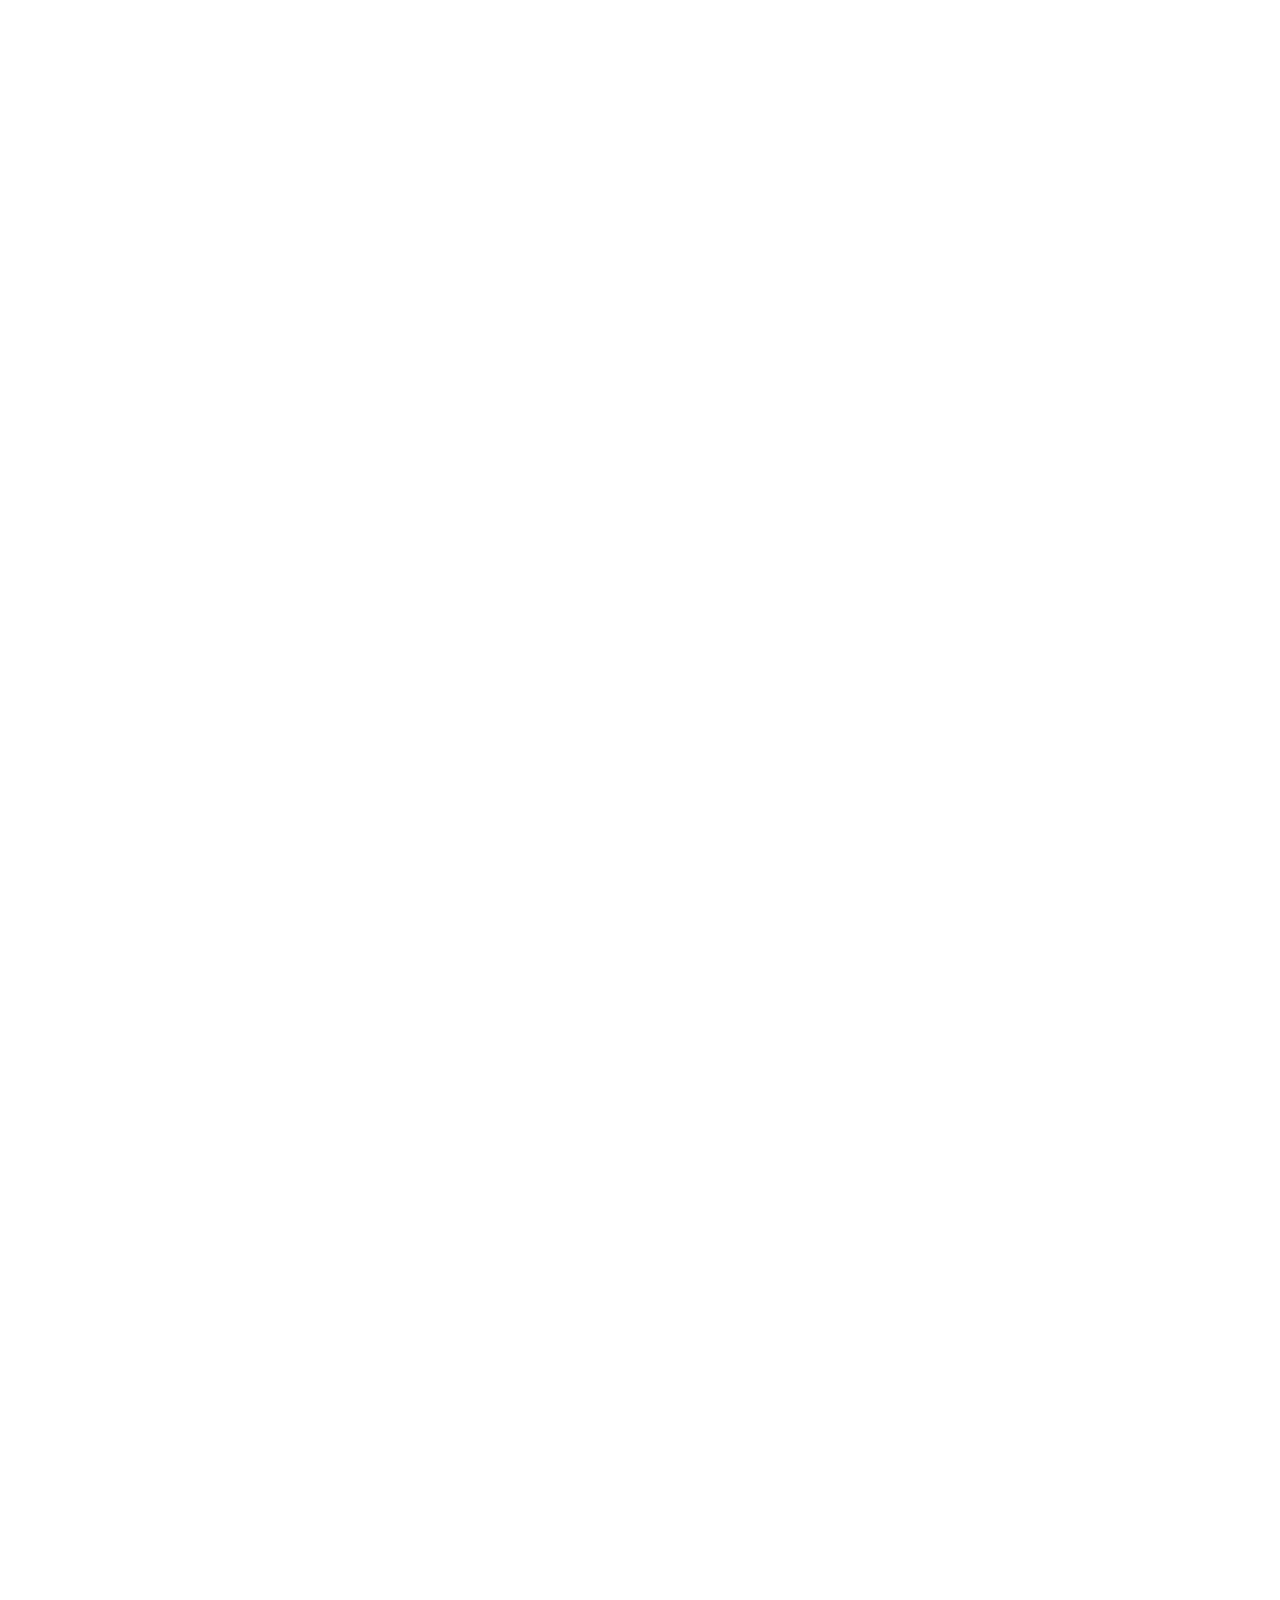
==== commit 1943cab9: "Update index.html" ====
--- a/index.html
+++ b/index.html
@@ -23,7 +23,7 @@
         <link rel="shortcut icon" href="https://static.tildacdn.com/img/tildafavicon.ico" type="image/x-icon"/>
         <!-- Assets -->
         <link rel="stylesheet" href="https://static.tildacdn.com/css/tilda-grid-3.0.min.css" type="text/css" media="all"/>
-        <link rel="stylesheet" href="https://tilda.ws/project144575/tilda-blocks-2.12.css?t=1600975268" type="text/css" media="all"/>
+        <link rel="stylesheet" href="https://tilda.ws/project144575/tilda-blocks-2.12.css?t=1600976453" type="text/css" media="all"/>
         <link rel="stylesheet" href="https://static.tildacdn.com/css/tilda-animation-1.0.min.css" type="text/css" media="all"/>
         <link rel="stylesheet" href="https://static.tildacdn.com/css/tilda-popup-1.1.min.css" type="text/css" media="all"/>
         <link rel="stylesheet" href="https://static.tildacdn.com/css/tilda-slds-1.4.min.css" type="text/css" media="all"/>
@@ -31,7 +31,7 @@
         <link rel="stylesheet" href="https://static.tildacdn.com/css/tilda-catalog-1.1.min.css" type="text/css" media="all"/>
         <script src="https://static.tildacdn.com/js/jquery-1.10.2.min.js"></script>
         <script src="https://static.tildacdn.com/js/tilda-scripts-2.8.min.js"></script>
-        <script src="https://tilda.ws/project144575/tilda-blocks-2.7.js?t=1600975268"></script>
+        <script src="https://tilda.ws/project144575/tilda-blocks-2.7.js?t=1600976453"></script>
         <script src="https://static.tildacdn.com/js/lazyload-1.3.min.js" charset="utf-8"></script>
         <script src="https://static.tildacdn.com/js/tilda-animation-1.0.min.js" charset="utf-8"></script>
         <script src="https://static.tildacdn.com/js/typed.min.js" charset="utf-8"></script>
@@ -346,1431 +346,107 @@
                     }
                 </style>
             </div>
-            <div id="rec232985076" class="r t-rec" style=" " data-record-type="396">
-                <!-- T396 -->
-                <style>
-                    #rec232985076 .t396__artboard {
-                        min-height: 858px;
-                        height: 100vh;
-                        background-color: #b0b0b0;
-                    }
-
-                    #rec232985076 .t396__filter {
-                        min-height: 858px;
-                        height: 100vh;
-                    }
-
-                    #rec232985076 .t396__carrier {
-                        min-height: 858px;
-                        height: 100vh;
-                        background-position: center center;
-                        background-attachment: scroll;
-                        background-size: cover;
-                        background-repeat: no-repeat;
-                    }
-
-                    @media screen and (max-width: 1199px) {
-                        #rec232985076 .t396__artboard {
-                            min-height: 842px;
-                        }
-
-                        #rec232985076 .t396__filter {
-                            min-height: 842px;
-                        }
-
-                        #rec232985076 .t396__carrier {
-                            min-height: 842px;
-                            background-attachment: scroll;
-                        }
-                    }
-
-                    @media screen and (max-width: 959px) {
-                        #rec232985076 .t396__artboard {
-                            min-height: 1153px;
-                            background-color: #919191;
-                        }
-
-                        #rec232985076 .t396__filter {
-                            min-height: 1153px;
-                        }
-
-                        #rec232985076 .t396__carrier {
-                            min-height: 1153px;
-                            background-position: center center;
-                        }
-                    }
-
-                    @media screen and (max-width: 639px) {
-                        #rec232985076 .t396__artboard {
-                            min-height: 924px;
-                        }
-
-                        #rec232985076 .t396__filter {
-                            min-height: 924px;
-                        }
-
-                        #rec232985076 .t396__carrier {
-                            min-height: 924px;
-                        }
-                    }
-
-                    @media screen and (max-width: 479px) {
-                        #rec232985076 .t396__artboard {
-                            min-height: 1183px;
-                            background-color: #adadad;
-                        }
-
-                        #rec232985076 .t396__filter {
-                            min-height: 1183px;
-                        }
-
-                        #rec232985076 .t396__carrier {
-                            min-height: 1183px;
-                            background-position: center center;
-                        }
-                    }
-
-                    #rec232985076 .tn-elem[data-elem-id="1470210011265"] {
-                        color: #ffffff;
-                        z-index: 6;
-                        top: calc(50vh - 429px + 456px);
-                        left: calc(50% - 600px + 100px);
-                        width: 280px;
-                    }
-
-                    #rec232985076 .tn-elem[data-elem-id="1470210011265"] .tn-atom {
-                        color: #ffffff;
-                        font-size: 16px;
-                        font-family: 'Arial',Arial,sans-serif;
-                        line-height: 1.55;
-                        font-weight: 400;
-                        background-position: center center;
-                        border-color: transparent;
-                        border-style: solid;
-                    }
-
-                    @media screen and (max-width: 1199px) {
-                        #rec232985076 .tn-elem[data-elem-id="1470210011265"] {
-                            top: calc(50vh - 421px + 441px);
-                            left: calc(50% - 480px + 91px);
-                            width: 220px;
-                        }
-
-                        #rec232985076 .tn-elem[data-elem-id="1470210011265"] .tn-atom {
-                            font-size: 14px;
-                        }
-                    }
-
-                    @media screen and (max-width: 959px) {
-                        #rec232985076 .tn-elem[data-elem-id="1470210011265"] {
-                            top: calc(50vh - 576.5px + 358px);
-                            left: calc(50% - 320px + 105px);
-                            width: 510px;
-                        }
-
-                        #rec232985076 .tn-elem[data-elem-id="1470210011265"] .tn-atom {
-                            line-height: 1.45;
-                        }
-                    }
-
-                    @media screen and (max-width: 639px) {
-                        #rec232985076 .tn-elem[data-elem-id="1470210011265"] {
-                            top: calc(50vh - 462px + 260px);
-                            left: calc(50% - 240px + 90px);
-                            width: 380px;
-                        }
-
-                        #rec232985076 .tn-elem[data-elem-id="1470210011265"] .tn-atom {
-                            font-size: 12px;
-                            line-height: 1.45;
-                        }
-                    }
-
-                    @media screen and (max-width: 479px) {
-                        #rec232985076 .tn-elem[data-elem-id="1470210011265"] {
-                            top: calc(378px);
-                            left: calc(50% - 160px + 90px);
-                            width: 220px;
-                        }
-                    }
-
-                    #rec232985076 .tn-elem[data-elem-id="1474451816576"] {
-                        color: #ffffff;
-                        z-index: 8;
-                        top: calc(50vh - 429px + 456px);
-                        left: calc(50% - 600px + 501px);
-                        width: 280px;
-                    }
-
-                    #rec232985076 .tn-elem[data-elem-id="1474451816576"] .tn-atom {
-                        color: #ffffff;
-                        font-size: 16px;
-                        font-family: 'Arial',Arial,sans-serif;
-                        line-height: 1.55;
-                        font-weight: 400;
-                        background-position: center center;
-                        border-color: transparent;
-                        border-style: solid;
-                    }
-
-                    @media screen and (max-width: 1199px) {
-                        #rec232985076 .tn-elem[data-elem-id="1474451816576"] {
-                            top: calc(50vh - 421px + 441px);
-                            left: calc(50% - 480px + 411px);
-                            width: 220px;
-                        }
-
-                        #rec232985076 .tn-elem[data-elem-id="1474451816576"] .tn-atom {
-                            font-size: 14px;
-                        }
-                    }
-
-                    @media screen and (max-width: 959px) {
-                        #rec232985076 .tn-elem[data-elem-id="1474451816576"] {
-                            top: calc(50vh - 576.5px + 467px);
-                            left: calc(50% - 320px + 105px);
-                            width: 510px;
-                        }
-
-                        #rec232985076 .tn-elem[data-elem-id="1474451816576"] .tn-atom {
-                            line-height: 1.45;
-                        }
-                    }
-
-                    @media screen and (max-width: 639px) {
-                        #rec232985076 .tn-elem[data-elem-id="1474451816576"] {
-                            top: calc(50vh - 462px + 361px);
-                            left: calc(50% - 240px + 90px);
-                            width: 380px;
-                        }
-
-                        #rec232985076 .tn-elem[data-elem-id="1474451816576"] .tn-atom {
-                            font-size: 12px;
-                            line-height: 1.45;
-                        }
-                    }
-
-                    @media screen and (max-width: 479px) {
-                        #rec232985076 .tn-elem[data-elem-id="1474451816576"] {
-                            top: calc(496px);
-                            left: calc(50% - 160px + 90px);
-                            width: 220px;
-                        }
-                    }
-
-                    #rec232985076 .tn-elem[data-elem-id="1474453340892"] {
-                        color: #ffffff;
-                        z-index: 9;
-                        top: calc(50vh - 429px + 456px);
-                        left: calc(50% - 600px + 901px);
-                        width: 280px;
-                    }
-
-                    #rec232985076 .tn-elem[data-elem-id="1474453340892"] .tn-atom {
-                        color: #ffffff;
-                        font-size: 16px;
-                        font-family: 'Arial',Arial,sans-serif;
-                        line-height: 1.55;
-                        font-weight: 400;
-                        background-position: center center;
-                        border-color: transparent;
-                        border-style: solid;
-                    }
-
-                    @media screen and (max-width: 1199px) {
-                        #rec232985076 .tn-elem[data-elem-id="1474453340892"] {
-                            top: calc(50vh - 421px + 441px);
-                            left: calc(50% - 480px + 731px);
-                            width: 220px;
-                        }
-
-                        #rec232985076 .tn-elem[data-elem-id="1474453340892"] .tn-atom {
-                            font-size: 14px;
-                        }
-                    }
-
-                    @media screen and (max-width: 959px) {
-                        #rec232985076 .tn-elem[data-elem-id="1474453340892"] {
-                            top: calc(50vh - 576.5px + 596px);
-                            left: calc(50% - 320px + 105px);
-                            width: 510px;
-                        }
-
-                        #rec232985076 .tn-elem[data-elem-id="1474453340892"] .tn-atom {
-                            line-height: 1.45;
-                        }
-                    }
-
-                    @media screen and (max-width: 639px) {
-                        #rec232985076 .tn-elem[data-elem-id="1474453340892"] {
-                            top: calc(50vh - 462px + 479px);
-                            left: calc(50% - 240px + 90px);
-                            width: 380px;
-                        }
-
-                        #rec232985076 .tn-elem[data-elem-id="1474453340892"] .tn-atom {
-                            font-size: 12px;
-                            line-height: 1.45;
-                        }
-                    }
-
-                    @media screen and (max-width: 479px) {
-                        #rec232985076 .tn-elem[data-elem-id="1474453340892"] {
-                            top: calc(631px);
-                            left: calc(50% - 160px + 90px);
-                            width: 220px;
-                        }
-                    }
-
-                    #rec232985076 .tn-elem[data-elem-id="1474457502357"] {
-                        z-index: 5;
-                        top: calc(50vh - 429px + 417px);
-                        left: calc(50% - 600px + 20px);
-                        width: 60px;
-                        height: 60px;
-                    }
-
-                    #rec232985076 .tn-elem[data-elem-id="1474457502357"] .tn-atom {
-                        border-radius: 3000px;
-                        background-color: #ededed;
-                        background-position: center center;
-                        background-size: cover;
-                        background-repeat: no-repeat;
-                        border-color: transparent;
-                        border-style: solid;
-                    }
-
-                    @media screen and (max-width: 1199px) {
-                        #rec232985076 .tn-elem[data-elem-id="1474457502357"] {
-                            top: calc(50vh - 421px + 405px);
-                            left: calc(50% - 480px + 11px);
-                            width: 60px;
-                        }
-                    }
-
-                    @media screen and (max-width: 959px) {
-                        #rec232985076 .tn-elem[data-elem-id="1474457502357"] {
-                            top: calc(50vh - 576.5px + 326px);
-                            left: calc(50% - 320px + 30px);
-                            width: 40px;
-                            height: 40px;
-                        }
-                    }
-
-                    @media screen and (max-width: 639px) {
-                        #rec232985076 .tn-elem[data-elem-id="1474457502357"] {
-                            top: calc(50vh - 462px + 231px);
-                            left: calc(50% - 240px + 20px);
-                            width: 40px;
-                        }
-                    }
-
-                    @media screen and (max-width: 479px) {
-                        #rec232985076 .tn-elem[data-elem-id="1474457502357"] {
-                            top: calc(353px);
-                            left: calc(50% - 160px + 25px);
-                            width: 40px;
-                        }
-                    }
-
-                    #rec232985076 .tn-elem[data-elem-id="1474457702916"] {
-                        color: #ffffff;
-                        z-index: 13;
-                        top: calc(50vh - 429px + 418px);
-                        left: calc(50% - 600px + 100px);
-                        width: 280px;
-                    }
-
-                    #rec232985076 .tn-elem[data-elem-id="1474457702916"] .tn-atom {
-                        color: #ffffff;
-                        font-size: 18px;
-                        font-family: 'Arial',Arial,sans-serif;
-                        line-height: 1.55;
-                        font-weight: 700;
-                        background-position: center center;
-                        border-color: transparent;
-                        border-style: solid;
-                    }
-
-                    @media screen and (max-width: 1199px) {
-                        #rec232985076 .tn-elem[data-elem-id="1474457702916"] {
-                            top: calc(50vh - 421px + 406px);
-                            left: calc(50% - 480px + 91px);
-                            width: 220px;
-                        }
-
-                        #rec232985076 .tn-elem[data-elem-id="1474457702916"] .tn-atom {
-                            font-size: 16px;
-                        }
-                    }
-
-                    @media screen and (max-width: 959px) {
-                        #rec232985076 .tn-elem[data-elem-id="1474457702916"] {
-                            top: calc(50vh - 576.5px + 326px);
-                            left: calc(50% - 320px + 105px);
-                            width: 510px;
-                        }
-                    }
-
-                    @media screen and (max-width: 639px) {
-                        #rec232985076 .tn-elem[data-elem-id="1474457702916"] {
-                            top: calc(50vh - 462px + 231px);
-                            left: calc(50% - 240px + 90px);
-                            width: 380px;
-                        }
-
-                        #rec232985076 .tn-elem[data-elem-id="1474457702916"] .tn-atom {
-                            font-size: 14px;
-                            line-height: 1.45;
-                        }
-                    }
-
-                    @media screen and (max-width: 479px) {
-                        #rec232985076 .tn-elem[data-elem-id="1474457702916"] {
-                            top: calc(349px);
-                            left: calc(50% - 160px + 90px);
-                            width: 220px;
-                        }
-                    }
-
-                    #rec232985076 .tn-elem[data-elem-id="1474457822310"] {
-                        z-index: 3;
-                        top: calc(50vh - 429px + 417px);
-                        left: calc(50% - 600px + 421px);
-                        width: 60px;
-                        height: 60px;
-                    }
-
-                    #rec232985076 .tn-elem[data-elem-id="1474457822310"] .tn-atom {
-                        border-radius: 3000px;
-                        background-color: #ededed;
-                        background-position: center center;
-                        background-size: cover;
-                        background-repeat: no-repeat;
-                        border-color: transparent;
-                        border-style: solid;
-                    }
-
-                    @media screen and (max-width: 1199px) {
-                        #rec232985076 .tn-elem[data-elem-id="1474457822310"] {
-                            top: calc(50vh - 421px + 405px);
-                            left: calc(50% - 480px + 330px);
-                            width: 60px;
-                        }
-                    }
-
-                    @media screen and (max-width: 959px) {
-                        #rec232985076 .tn-elem[data-elem-id="1474457822310"] {
-                            top: calc(50vh - 576.5px + 435px);
-                            left: calc(50% - 320px + 30px);
-                            width: 40px;
-                            height: 40px;
-                        }
-                    }
-
-                    @media screen and (max-width: 639px) {
-                        #rec232985076 .tn-elem[data-elem-id="1474457822310"] {
-                            top: calc(50vh - 462px + 332px);
-                            left: calc(50% - 240px + 20px);
-                            width: 40px;
-                        }
-                    }
-
-                    @media screen and (max-width: 479px) {
-                        #rec232985076 .tn-elem[data-elem-id="1474457822310"] {
-                            top: calc(467px);
-                            left: calc(50% - 160px + 25px);
-                            width: 40px;
-                        }
-                    }
-
-                    #rec232985076 .tn-elem[data-elem-id="1474457825883"] {
-                        z-index: 4;
-                        top: calc(50vh - 429px + 417px);
-                        left: calc(50% - 600px + 820px);
-                        width: 60px;
-                        height: 60px;
-                    }
-
-                    #rec232985076 .tn-elem[data-elem-id="1474457825883"] .tn-atom {
-                        border-radius: 3000px;
-                        background-color: #ededed;
-                        background-position: center center;
-                        background-size: cover;
-                        background-repeat: no-repeat;
-                        border-color: transparent;
-                        border-style: solid;
-                    }
-
-                    @media screen and (max-width: 1199px) {
-                        #rec232985076 .tn-elem[data-elem-id="1474457825883"] {
-                            top: calc(50vh - 421px + 405px);
-                            left: calc(50% - 480px + 651px);
-                            width: 60px;
-                        }
-                    }
-
-                    @media screen and (max-width: 959px) {
-                        #rec232985076 .tn-elem[data-elem-id="1474457825883"] {
-                            top: calc(50vh - 576.5px + 563px);
-                            left: calc(50% - 320px + 30px);
-                            width: 40px;
-                            height: 40px;
-                        }
-                    }
-
-                    @media screen and (max-width: 639px) {
-                        #rec232985076 .tn-elem[data-elem-id="1474457825883"] {
-                            top: calc(50vh - 462px + 450px);
-                            left: calc(50% - 240px + 20px);
-                            width: 40px;
-                        }
-                    }
-
-                    @media screen and (max-width: 479px) {
-                        #rec232985076 .tn-elem[data-elem-id="1474457825883"] {
-                            top: calc(602px);
-                            left: calc(50% - 160px + 25px);
-                            width: 40px;
-                        }
-                    }
-
-                    #rec232985076 .tn-elem[data-elem-id="1474457880885"] {
-                        color: #ffffff;
-                        z-index: 14;
-                        top: calc(50vh - 429px + 418px);
-                        left: calc(50% - 600px + 501px);
-                        width: 280px;
-                    }
-
-                    #rec232985076 .tn-elem[data-elem-id="1474457880885"] .tn-atom {
-                        color: #ffffff;
-                        font-size: 18px;
-                        font-family: 'Arial',Arial,sans-serif;
-                        line-height: 1.55;
-                        font-weight: 700;
-                        background-position: center center;
-                        border-color: transparent;
-                        border-style: solid;
-                    }
-
-                    @media screen and (max-width: 1199px) {
-                        #rec232985076 .tn-elem[data-elem-id="1474457880885"] {
-                            top: calc(50vh - 421px + 406px);
-                            left: calc(50% - 480px + 411px);
-                            width: 220px;
-                        }
-
-                        #rec232985076 .tn-elem[data-elem-id="1474457880885"] .tn-atom {
-                            font-size: 16px;
-                        }
-                    }
-
-                    @media screen and (max-width: 959px) {
-                        #rec232985076 .tn-elem[data-elem-id="1474457880885"] {
-                            top: calc(50vh - 576.5px + 435px);
-                            left: calc(50% - 320px + 105px);
-                            width: 510px;
-                        }
-                    }
-
-                    @media screen and (max-width: 639px) {
-                        #rec232985076 .tn-elem[data-elem-id="1474457880885"] {
-                            top: calc(50vh - 462px + 332px);
-                            left: calc(50% - 240px + 90px);
-                            width: 380px;
-                        }
-
-                        #rec232985076 .tn-elem[data-elem-id="1474457880885"] .tn-atom {
-                            font-size: 14px;
-                            line-height: 1.45;
-                        }
-                    }
-
-                    @media screen and (max-width: 479px) {
-                        #rec232985076 .tn-elem[data-elem-id="1474457880885"] {
-                            top: calc(467px);
-                            left: calc(50% - 160px + 90px);
-                            width: 220px;
-                        }
-                    }
-
-                    #rec232985076 .tn-elem[data-elem-id="1474457891812"] {
-                        color: #ffffff;
-                        z-index: 15;
-                        top: calc(50vh - 429px + 418px);
-                        left: calc(50% - 600px + 901px);
-                        width: 280px;
-                    }
-
-                    #rec232985076 .tn-elem[data-elem-id="1474457891812"] .tn-atom {
-                        color: #ffffff;
-                        font-size: 18px;
-                        font-family: 'Arial',Arial,sans-serif;
-                        line-height: 1.55;
-                        font-weight: 700;
-                        background-position: center center;
-                        border-color: transparent;
-                        border-style: solid;
-                    }
-
-                    @media screen and (max-width: 1199px) {
-                        #rec232985076 .tn-elem[data-elem-id="1474457891812"] {
-                            top: calc(50vh - 421px + 406px);
-                            left: calc(50% - 480px + 731px);
-                            width: 220px;
-                        }
-
-                        #rec232985076 .tn-elem[data-elem-id="1474457891812"] .tn-atom {
-                            font-size: 16px;
-                        }
-                    }
-
-                    @media screen and (max-width: 959px) {
-                        #rec232985076 .tn-elem[data-elem-id="1474457891812"] {
-                            top: calc(50vh - 576.5px + 563px);
-                            left: calc(50% - 320px + 105px);
-                            width: 510px;
-                        }
-                    }
-
-                    @media screen and (max-width: 639px) {
-                        #rec232985076 .tn-elem[data-elem-id="1474457891812"] {
-                            top: calc(50vh - 462px + 450px);
-                            left: calc(50% - 240px + 90px);
-                            width: 380px;
-                        }
-
-                        #rec232985076 .tn-elem[data-elem-id="1474457891812"] .tn-atom {
-                            font-size: 14px;
-                            line-height: 1.45;
-                        }
-                    }
-
-                    @media screen and (max-width: 479px) {
-                        #rec232985076 .tn-elem[data-elem-id="1474457891812"] {
-                            top: calc(602px);
-                            left: calc(50% - 160px + 90px);
-                            width: 220px;
-                        }
-                    }
-
-                    #rec232985076 .tn-elem[data-elem-id="1474461933747"] {
-                        color: #000000;
-                        text-align: center;
-                        z-index: 16;
-                        top: calc(50vh - 429px + 432px);
-                        left: calc(50% - 600px + 25px);
-                        width: 50px;
-                    }
-
-                    #rec232985076 .tn-elem[data-elem-id="1474461933747"] .tn-atom {
-                        color: #000000;
-                        font-size: 20px;
-                        font-family: 'Arial',Arial,sans-serif;
-                        line-height: 1.55;
-                        font-weight: 700;
-                        background-position: center center;
-                        border-color: transparent;
-                        border-style: solid;
-                    }
-
-                    @media screen and (max-width: 1199px) {
-                        #rec232985076 .tn-elem[data-elem-id="1474461933747"] {
-                            top: calc(50vh - 421px + 420px);
-                            left: calc(50% - 480px + 16px);
-                            width: 50px;
-                        }
-
-                        #rec232985076 .tn-elem[data-elem-id="1474461933747"] .tn-atom {
-                            font-size: 20px;
-                        }
-                    }
-
-                    @media screen and (max-width: 959px) {
-                        #rec232985076 .tn-elem[data-elem-id="1474461933747"] {
-                            top: calc(50vh - 576.5px + 333px);
-                            left: calc(50% - 320px + 25px);
-                            width: 50px;
-                        }
-
-                        #rec232985076 .tn-elem[data-elem-id="1474461933747"] .tn-atom {
-                            font-size: 18px;
-                        }
-                    }
-
-                    @media screen and (max-width: 639px) {
-                        #rec232985076 .tn-elem[data-elem-id="1474461933747"] {
-                            top: calc(50vh - 462px + 238px);
-                            left: calc(50% - 240px + 15px);
-                            width: 50px;
-                        }
-
-                        #rec232985076 .tn-elem[data-elem-id="1474461933747"] .tn-atom {
-                            font-size: 18px;
-                            line-height: 1.45;
-                        }
-                    }
-
-                    @media screen and (max-width: 479px) {
-                        #rec232985076 .tn-elem[data-elem-id="1474461933747"] {
-                            top: calc(360px);
-                            left: calc(50% - 160px + 20px);
-                            width: 50px;
-                        }
-                    }
-
-                    #rec232985076 .tn-elem[data-elem-id="1478082670166"] {
-                        color: #000000;
-                        z-index: 19;
-                        top: calc(50vh - 429px + 635px);
-                        left: calc(50% - 600px + 100px);
-                        width: 280px;
-                    }
-
-                    #rec232985076 .tn-elem[data-elem-id="1478082670166"] .tn-atom {
-                        color: #000000;
-                        font-size: 16px;
-                        font-family: 'Arial',Arial,sans-serif;
-                        line-height: 1.55;
-                        font-weight: 400;
-                        background-position: center center;
-                        border-color: transparent;
-                        border-style: solid;
-                    }
-
-                    @media screen and (max-width: 1199px) {
-                        #rec232985076 .tn-elem[data-elem-id="1478082670166"] {
-                            top: calc(50vh - 421px + 629px);
-                            left: calc(50% - 480px + 91px);
-                            width: 220px;
-                        }
-
-                        #rec232985076 .tn-elem[data-elem-id="1478082670166"] .tn-atom {
-                            font-size: 14px;
-                        }
-                    }
-
-                    @media screen and (max-width: 959px) {
-                        #rec232985076 .tn-elem[data-elem-id="1478082670166"] {
-                            top: calc(50vh - 576.5px + 703px);
-                            left: calc(50% - 320px + 105px);
-                            width: 510px;
-                        }
-
-                        #rec232985076 .tn-elem[data-elem-id="1478082670166"] .tn-atom {
-                            line-height: 1.45;
-                        }
-                    }
-
-                    @media screen and (max-width: 639px) {
-                        #rec232985076 .tn-elem[data-elem-id="1478082670166"] {
-                            top: calc(50vh - 462px + 580px);
-                            left: calc(50% - 240px + 90px);
-                            width: 380px;
-                        }
-
-                        #rec232985076 .tn-elem[data-elem-id="1478082670166"] .tn-atom {
-                            font-size: 12px;
-                            line-height: 1.45;
-                        }
-                    }
-
-                    @media screen and (max-width: 479px) {
-                        #rec232985076 .tn-elem[data-elem-id="1478082670166"] {
-                            top: calc(749px);
-                            left: calc(50% - 160px + 90px);
-                            width: 220px;
-                        }
-                    }
-
-                    #rec232985076 .tn-elem[data-elem-id="1478082670175"] {
-                        color: #ffffff;
-                        z-index: 20;
-                        top: calc(50vh - 429px + 635px);
-                        left: calc(50% - 600px + 501px);
-                        width: 280px;
-                    }
-
-                    #rec232985076 .tn-elem[data-elem-id="1478082670175"] .tn-atom {
-                        color: #ffffff;
-                        font-size: 16px;
-                        font-family: 'Arial',Arial,sans-serif;
-                        line-height: 1.55;
-                        font-weight: 400;
-                        background-position: center center;
-                        border-color: transparent;
-                        border-style: solid;
-                    }
-
-                    @media screen and (max-width: 1199px) {
-                        #rec232985076 .tn-elem[data-elem-id="1478082670175"] {
-                            top: calc(50vh - 421px + 629px);
-                            left: calc(50% - 480px + 411px);
-                            width: 220px;
-                        }
-
-                        #rec232985076 .tn-elem[data-elem-id="1478082670175"] .tn-atom {
-                            font-size: 14px;
-                        }
-                    }
-
-                    @media screen and (max-width: 959px) {
-                        #rec232985076 .tn-elem[data-elem-id="1478082670175"] {
-                            top: calc(50vh - 576.5px + 813px);
-                            left: calc(50% - 320px + 105px);
-                            width: 510px;
-                        }
-
-                        #rec232985076 .tn-elem[data-elem-id="1478082670175"] .tn-atom {
-                            line-height: 1.45;
-                        }
-                    }
-
-                    @media screen and (max-width: 639px) {
-                        #rec232985076 .tn-elem[data-elem-id="1478082670175"] {
-                            top: calc(50vh - 462px + 681px);
-                            left: calc(50% - 240px + 90px);
-                            width: 380px;
-                        }
-
-                        #rec232985076 .tn-elem[data-elem-id="1478082670175"] .tn-atom {
-                            font-size: 12px;
-                            line-height: 1.45;
-                        }
-                    }
-
-                    @media screen and (max-width: 479px) {
-                        #rec232985076 .tn-elem[data-elem-id="1478082670175"] {
-                            top: calc(866px);
-                            left: calc(50% - 160px + 90px);
-                            width: 220px;
-                        }
-                    }
-
-                    #rec232985076 .tn-elem[data-elem-id="1478082670180"] {
-                        color: #ffffff;
-                        z-index: 21;
-                        top: calc(50vh - 429px + 635px);
-                        left: calc(50% - 600px + 901px);
-                        width: 280px;
-                    }
-
-                    #rec232985076 .tn-elem[data-elem-id="1478082670180"] .tn-atom {
-                        color: #ffffff;
-                        font-size: 16px;
-                        font-family: 'Arial',Arial,sans-serif;
-                        line-height: 1.55;
-                        font-weight: 400;
-                        background-position: center center;
-                        border-color: transparent;
-                        border-style: solid;
-                    }
-
-                    @media screen and (max-width: 1199px) {
-                        #rec232985076 .tn-elem[data-elem-id="1478082670180"] {
-                            top: calc(50vh - 421px + 629px);
-                            left: calc(50% - 480px + 731px);
-                            width: 220px;
-                        }
-
-                        #rec232985076 .tn-elem[data-elem-id="1478082670180"] .tn-atom {
-                            font-size: 14px;
-                        }
-                    }
-
-                    @media screen and (max-width: 959px) {
-                        #rec232985076 .tn-elem[data-elem-id="1478082670180"] {
-                            top: calc(50vh - 576.5px + 942px);
-                            left: calc(50% - 320px + 105px);
-                            width: 510px;
-                        }
-
-                        #rec232985076 .tn-elem[data-elem-id="1478082670180"] .tn-atom {
-                            line-height: 1.45;
-                        }
-                    }
-
-                    @media screen and (max-width: 639px) {
-                        #rec232985076 .tn-elem[data-elem-id="1478082670180"] {
-                            top: calc(50vh - 462px + 799px);
-                            left: calc(50% - 240px + 90px);
-                            width: 380px;
-                        }
-
-                        #rec232985076 .tn-elem[data-elem-id="1478082670180"] .tn-atom {
-                            font-size: 12px;
-                            line-height: 1.45;
-                        }
-                    }
-
-                    @media screen and (max-width: 479px) {
-                        #rec232985076 .tn-elem[data-elem-id="1478082670180"] {
-                            top: calc(1002px);
-                            left: calc(50% - 160px + 90px);
-                            width: 220px;
-                        }
-                    }
-
-                    #rec232985076 .tn-elem[data-elem-id="1478082670186"] {
-                        z-index: 22;
-                        top: calc(50vh - 429px + 596px);
-                        left: calc(50% - 600px + 20px);
-                        width: 60px;
-                        height: 60px;
-                    }
-
-                    #rec232985076 .tn-elem[data-elem-id="1478082670186"] .tn-atom {
-                        border-radius: 3000px;
-                        background-color: #ededed;
-                        background-position: center center;
-                        background-size: cover;
-                        background-repeat: no-repeat;
-                        border-color: transparent;
-                        border-style: solid;
-                    }
-
-                    @media screen and (max-width: 1199px) {
-                        #rec232985076 .tn-elem[data-elem-id="1478082670186"] {
-                            top: calc(50vh - 421px + 593px);
-                            left: calc(50% - 480px + 11px);
-                            width: 60px;
-                        }
-                    }
-
-                    @media screen and (max-width: 959px) {
-                        #rec232985076 .tn-elem[data-elem-id="1478082670186"] {
-                            top: calc(50vh - 576.5px + 672px);
-                            left: calc(50% - 320px + 30px);
-                            width: 40px;
-                            height: 40px;
-                        }
-                    }
-
-                    @media screen and (max-width: 639px) {
-                        #rec232985076 .tn-elem[data-elem-id="1478082670186"] {
-                            top: calc(50vh - 462px + 551px);
-                            left: calc(50% - 240px + 20px);
-                            width: 40px;
-                        }
-                    }
-
-                    @media screen and (max-width: 479px) {
-                        #rec232985076 .tn-elem[data-elem-id="1478082670186"] {
-                            top: calc(720px);
-                            left: calc(50% - 160px + 25px);
-                            width: 40px;
-                        }
-                    }
-
-                    #rec232985076 .tn-elem[data-elem-id="1478082670197"] {
-                        color: #ffffff;
-                        z-index: 23;
-                        top: calc(50vh - 429px + 597px);
-                        left: calc(50% - 600px + 100px);
-                        width: 280px;
-                    }
-
-                    #rec232985076 .tn-elem[data-elem-id="1478082670197"] .tn-atom {
-                        color: #ffffff;
-                        font-size: 18px;
-                        font-family: 'Arial',Arial,sans-serif;
-                        line-height: 1.55;
-                        font-weight: 700;
-                        background-position: center center;
-                        border-color: transparent;
-                        border-style: solid;
-                    }
-
-                    @media screen and (max-width: 1199px) {
-                        #rec232985076 .tn-elem[data-elem-id="1478082670197"] {
-                            top: calc(50vh - 421px + 594px);
-                            left: calc(50% - 480px + 91px);
-                            width: 220px;
-                        }
-
-                        #rec232985076 .tn-elem[data-elem-id="1478082670197"] .tn-atom {
-                            font-size: 16px;
-                        }
-                    }
-
-                    @media screen and (max-width: 959px) {
-                        #rec232985076 .tn-elem[data-elem-id="1478082670197"] {
-                            top: calc(50vh - 576.5px + 672px);
-                            left: calc(50% - 320px + 105px);
-                            width: 510px;
-                        }
-                    }
-
-                    @media screen and (max-width: 639px) {
-                        #rec232985076 .tn-elem[data-elem-id="1478082670197"] {
-                            top: calc(50vh - 462px + 551px);
-                            left: calc(50% - 240px + 90px);
-                            width: 380px;
-                        }
-
-                        #rec232985076 .tn-elem[data-elem-id="1478082670197"] .tn-atom {
-                            font-size: 14px;
-                            line-height: 1.45;
-                        }
-                    }
-
-                    @media screen and (max-width: 479px) {
-                        #rec232985076 .tn-elem[data-elem-id="1478082670197"] {
-                            top: calc(720px);
-                            left: calc(50% - 160px + 90px);
-                            width: 220px;
-                        }
-                    }
-
-                    #rec232985076 .tn-elem[data-elem-id="1478082670206"] {
-                        z-index: 24;
-                        top: calc(50vh - 429px + 596px);
-                        left: calc(50% - 600px + 421px);
-                        width: 60px;
-                        height: 60px;
-                    }
-
-                    #rec232985076 .tn-elem[data-elem-id="1478082670206"] .tn-atom {
-                        border-radius: 3000px;
-                        background-color: #ededed;
-                        background-position: center center;
-                        background-size: cover;
-                        background-repeat: no-repeat;
-                        border-color: transparent;
-                        border-style: solid;
-                    }
-
-                    @media screen and (max-width: 1199px) {
-                        #rec232985076 .tn-elem[data-elem-id="1478082670206"] {
-                            top: calc(50vh - 421px + 593px);
-                            left: calc(50% - 480px + 330px);
-                            width: 60px;
-                        }
-                    }
-
-                    @media screen and (max-width: 959px) {
-                        #rec232985076 .tn-elem[data-elem-id="1478082670206"] {
-                            top: calc(50vh - 576.5px + 780px);
-                            left: calc(50% - 320px + 30px);
-                            width: 40px;
-                            height: 40px;
-                        }
-                    }
-
-                    @media screen and (max-width: 639px) {
-                        #rec232985076 .tn-elem[data-elem-id="1478082670206"] {
-                            top: calc(50vh - 462px + 652px);
-                            left: calc(50% - 240px + 20px);
-                            width: 40px;
-                        }
-                    }
-
-                    @media screen and (max-width: 479px) {
-                        #rec232985076 .tn-elem[data-elem-id="1478082670206"] {
-                            top: calc(837px);
-                            left: calc(50% - 160px + 25px);
-                            width: 40px;
-                        }
-                    }
-
-                    #rec232985076 .tn-elem[data-elem-id="1478082670219"] {
-                        z-index: 25;
-                        top: calc(50vh - 429px + 596px);
-                        left: calc(50% - 600px + 820px);
-                        width: 60px;
-                        height: 60px;
-                    }
-
-                    #rec232985076 .tn-elem[data-elem-id="1478082670219"] .tn-atom {
-                        border-radius: 3000px;
-                        background-color: #ededed;
-                        background-position: center center;
-                        background-size: cover;
-                        background-repeat: no-repeat;
-                        border-color: transparent;
-                        border-style: solid;
-                    }
-
-                    @media screen and (max-width: 1199px) {
-                        #rec232985076 .tn-elem[data-elem-id="1478082670219"] {
-                            top: calc(50vh - 421px + 593px);
-                            left: calc(50% - 480px + 651px);
-                            width: 60px;
-                        }
-                    }
-
-                    @media screen and (max-width: 959px) {
-                        #rec232985076 .tn-elem[data-elem-id="1478082670219"] {
-                            top: calc(50vh - 576.5px + 910px);
-                            left: calc(50% - 320px + 30px);
-                            width: 40px;
-                            height: 40px;
-                        }
-                    }
-
-                    @media screen and (max-width: 639px) {
-                        #rec232985076 .tn-elem[data-elem-id="1478082670219"] {
-                            top: calc(50vh - 462px + 770px);
-                            left: calc(50% - 240px + 20px);
-                            width: 40px;
-                        }
-                    }
-
-                    @media screen and (max-width: 479px) {
-                        #rec232985076 .tn-elem[data-elem-id="1478082670219"] {
-                            top: calc(973px);
-                            left: calc(50% - 160px + 25px);
-                            width: 40px;
-                        }
-                    }
-
-                    #rec232985076 .tn-elem[data-elem-id="1478082670231"] {
-                        color: #ffffff;
-                        z-index: 26;
-                        top: calc(50vh - 429px + 597px);
-                        left: calc(50% - 600px + 501px);
-                        width: 280px;
-                    }
-
-                    #rec232985076 .tn-elem[data-elem-id="1478082670231"] .tn-atom {
-                        color: #ffffff;
-                        font-size: 18px;
-                        font-family: 'Arial',Arial,sans-serif;
-                        line-height: 1.55;
-                        font-weight: 700;
-                        background-position: center center;
-                        border-color: transparent;
-                        border-style: solid;
-                    }
-
-                    @media screen and (max-width: 1199px) {
-                        #rec232985076 .tn-elem[data-elem-id="1478082670231"] {
-                            top: calc(50vh - 421px + 594px);
-                            left: calc(50% - 480px + 411px);
-                            width: 220px;
-                        }
-
-                        #rec232985076 .tn-elem[data-elem-id="1478082670231"] .tn-atom {
-                            font-size: 16px;
-                        }
-                    }
-
-                    @media screen and (max-width: 959px) {
-                        #rec232985076 .tn-elem[data-elem-id="1478082670231"] {
-                            top: calc(50vh - 576.5px + 780px);
-                            left: calc(50% - 320px + 105px);
-                            width: 510px;
-                        }
-                    }
-
-                    @media screen and (max-width: 639px) {
-                        #rec232985076 .tn-elem[data-elem-id="1478082670231"] {
-                            top: calc(50vh - 462px + 652px);
-                            left: calc(50% - 240px + 90px);
-                            width: 380px;
-                        }
-
-                        #rec232985076 .tn-elem[data-elem-id="1478082670231"] .tn-atom {
-                            font-size: 14px;
-                            line-height: 1.45;
-                        }
-                    }
-
-                    @media screen and (max-width: 479px) {
-                        #rec232985076 .tn-elem[data-elem-id="1478082670231"] {
-                            top: calc(837px);
-                            left: calc(50% - 160px + 90px);
-                            width: 220px;
-                        }
-                    }
-
-                    #rec232985076 .tn-elem[data-elem-id="1478082670239"] {
-                        color: #ffffff;
-                        z-index: 27;
-                        top: calc(50vh - 429px + 597px);
-                        left: calc(50% - 600px + 901px);
-                        width: 280px;
-                    }
-
-                    #rec232985076 .tn-elem[data-elem-id="1478082670239"] .tn-atom {
-                        color: #ffffff;
-                        font-size: 18px;
-                        font-family: 'Arial',Arial,sans-serif;
-                        line-height: 1.55;
-                        font-weight: 700;
-                        background-position: center center;
-                        border-color: transparent;
-                        border-style: solid;
-                    }
-
-                    @media screen and (max-width: 1199px) {
-                        #rec232985076 .tn-elem[data-elem-id="1478082670239"] {
-                            top: calc(50vh - 421px + 594px);
-                            left: calc(50% - 480px + 731px);
-                            width: 220px;
-                        }
-
-                        #rec232985076 .tn-elem[data-elem-id="1478082670239"] .tn-atom {
-                            font-size: 16px;
-                        }
-                    }
-
-                    @media screen and (max-width: 959px) {
-                        #rec232985076 .tn-elem[data-elem-id="1478082670239"] {
-                            top: calc(50vh - 576.5px + 910px);
-                            left: calc(50% - 320px + 105px);
-                            width: 510px;
-                        }
-                    }
-
-                    @media screen and (max-width: 639px) {
-                        #rec232985076 .tn-elem[data-elem-id="1478082670239"] {
-                            top: calc(50vh - 462px + 770px);
-                            left: calc(50% - 240px + 90px);
-                            width: 380px;
-                        }
-
-                        #rec232985076 .tn-elem[data-elem-id="1478082670239"] .tn-atom {
-                            font-size: 14px;
-                            line-height: 1.45;
-                        }
-                    }
-
-                    @media screen and (max-width: 479px) {
-                        #rec232985076 .tn-elem[data-elem-id="1478082670239"] {
-                            top: calc(973px);
-                            left: calc(50% - 160px + 90px);
-                            width: 220px;
-                        }
-                    }
-
-                    #rec232985076 .tn-elem[data-elem-id="1478082831775"] {
-                        color: #ffffff;
-                        text-align: center;
-                        z-index: 31;
-                        top: calc(50vh - 429px + 144px);
-                        left: calc(50% - 600px + 20px);
-                        width: 1160px;
-                    }
-
-                    #rec232985076 .tn-elem[data-elem-id="1478082831775"] .tn-atom {
-                        color: #ffffff;
-                        font-size: 42px;
-                        font-family: 'Arial',Arial,sans-serif;
-                        line-height: 1.55;
-                        font-weight: 700;
-                        background-position: center center;
-                        border-color: transparent;
-                        border-style: solid;
-                    }
-
-                    @media screen and (max-width: 1199px) {
-                        #rec232985076 .tn-elem[data-elem-id="1478082831775"] {
-                            top: calc(50vh - 421px + 142px);
-                            left: calc(50% - 480px + 10px);
-                            width: 940px;
-                        }
-
-                        #rec232985076 .tn-elem[data-elem-id="1478082831775"] .tn-atom {
-                            font-size: 38px;
-                        }
-                    }
-
-                    @media screen and (max-width: 959px) {
-                        #rec232985076 .tn-elem[data-elem-id="1478082831775"] {
-                            top: calc(50vh - 576.5px + 144px);
-                            left: calc(50% - 320px + 10px);
-                            width: 620px;
-                        }
-                    }
-
-                    @media screen and (max-width: 639px) {
-                        #rec232985076 .tn-elem[data-elem-id="1478082831775"] {
-                            top: calc(50vh - 462px + 70px);
-                            left: calc(50% - 240px + 10px);
-                            width: 460px;
-                        }
-
-                        #rec232985076 .tn-elem[data-elem-id="1478082831775"] .tn-atom {
-                            font-size: 30px;
-                        }
-                    }
-
-                    @media screen and (max-width: 479px) {
-                        #rec232985076 .tn-elem[data-elem-id="1478082831775"] {
-                            top: calc(129px);
-                            left: calc(50% - 160px + 10px);
-                            width: 300px;
-                        }
-
-                        #rec232985076 .tn-elem[data-elem-id="1478082831775"] .tn-atom {
-                            line-height: 1.2;
-                        }
-                    }
-
-                    #rec232985076 .tn-elem[data-elem-id="1478082866428"] {
-                        color: #ffffff;
-                        text-align: center;
-                        z-index: 32;
-                        top: calc(50vh - 429px + 241px);
-                        left: calc(50% - 600px + 320px);
-                        width: 560px;
-                    }
-
-                    #rec232985076 .tn-elem[data-elem-id="1478082866428"] .tn-atom {
-                        color: #ffffff;
-                        font-size: 24px;
-                        font-family: 'Arial',Arial,sans-serif;
-                        line-height: 1.55;
-                        font-weight: 400;
-                        background-position: center center;
-                        border-color: transparent;
-                        border-style: solid;
-                    }
-
-                    @media screen and (max-width: 1199px) {
-                        #rec232985076 .tn-elem[data-elem-id="1478082866428"] {
-                            top: calc(50vh - 421px + 236px);
-                            left: calc(50% - 480px + 200px);
-                        }
-
-                        #rec232985076 .tn-elem[data-elem-id="1478082866428"] .tn-atom {
-                            font-size: 22px;
-                        }
-                    }
-
-                    @media screen and (max-width: 959px) {
-                        #rec232985076 .tn-elem[data-elem-id="1478082866428"] {
-                            top: calc(50vh - 576.5px + 216px);
-                            left: calc(50% - 320px + 40px);
-                        }
-                    }
-
-                    @media screen and (max-width: 639px) {
-                        #rec232985076 .tn-elem[data-elem-id="1478082866428"] {
-                            top: calc(50vh - 462px + 130px);
-                            left: calc(50% - 240px + 10px);
-                            width: 460px;
-                        }
-
-                        #rec232985076 .tn-elem[data-elem-id="1478082866428"] .tn-atom {
-                            font-size: 20px;
-                        }
-                    }
-
-                    @media screen and (max-width: 479px) {
-                        #rec232985076 .tn-elem[data-elem-id="1478082866428"] {
-                            top: calc(220px);
-                            left: calc(50% - 160px + 10px);
-                            width: 300px;
-                        }
-
-                        #rec232985076 .tn-elem[data-elem-id="1478082866428"] .tn-atom {
-                            line-height: 1.45;
-                        }
-                    }
-                </style>
-                <div class='t396'>
-                    <div class="t396__artboard" data-artboard-recid="232985076" data-artboard-height="858" data-artboard-height-res-960="842" data-artboard-height-res-640="1153" data-artboard-height-res-480="924" data-artboard-height-res-320="1183" data-artboard-height_vh="100" data-artboard-valign="center" data-artboard-ovrflw="">
-                        <div class="t396__carrier" data-artboard-recid="232985076"></div>
-                        <div class="t396__filter" data-artboard-recid="232985076"></div>
-                        <div class='t396__elem tn-elem tn-elem__2329850761470210011265' data-elem-id='1470210011265' data-elem-type='text' data-field-top-value="456" data-field-top-res-960-value="441" data-field-top-res-640-value="358" data-field-top-res-480-value="260" data-field-top-res-320-value="378" data-field-left-value="100" data-field-left-res-960-value="91" data-field-left-res-640-value="105" data-field-left-res-480-value="90" data-field-left-res-320-value="90" data-field-width-value="280" data-field-width-res-960-value="220" data-field-width-res-640-value="510" data-field-width-res-480-value="380" data-field-width-res-320-value="220" data-field-axisy-value="top" data-field-axisx-value="left" data-field-container-value="grid" data-field-topunits-value="px" data-field-leftunits-value="px" data-field-heightunits-value="" data-field-widthunits-value="px">
-                            <div class='tn-atom' field='tn_text_1470210011265'>Фрукты замораживаются сразу после сбора</div>
-                        </div>
-                        <div class='t396__elem tn-elem tn-elem__2329850761474451816576' data-elem-id='1474451816576' data-elem-type='text' data-field-top-value="456" data-field-top-res-960-value="441" data-field-top-res-640-value="467" data-field-top-res-480-value="361" data-field-top-res-320-value="496" data-field-left-value="501" data-field-left-res-960-value="411" data-field-left-res-640-value="105" data-field-left-res-480-value="90" data-field-left-res-320-value="90" data-field-width-value="280" data-field-width-res-960-value="220" data-field-width-res-640-value="510" data-field-width-res-480-value="380" data-field-width-res-320-value="220" data-field-axisy-value="top" data-field-axisx-value="left" data-field-container-value="grid" data-field-topunits-value="px" data-field-leftunits-value="px" data-field-heightunits-value="" data-field-widthunits-value="px">
-                            <div class='tn-atom' field='tn_text_1474451816576'>Манго 3-х видов, маракуйя, папайя. кокос, инжир, ...</div>
-                        </div>
-                        <div class='t396__elem tn-elem tn-elem__2329850761474453340892' data-elem-id='1474453340892' data-elem-type='text' data-field-top-value="456" data-field-top-res-960-value="441" data-field-top-res-640-value="596" data-field-top-res-480-value="479" data-field-top-res-320-value="631" data-field-left-value="901" data-field-left-res-960-value="731" data-field-left-res-640-value="105" data-field-left-res-480-value="90" data-field-left-res-320-value="90" data-field-width-value="280" data-field-width-res-960-value="220" data-field-width-res-640-value="510" data-field-width-res-480-value="380" data-field-width-res-320-value="220" data-field-axisy-value="top" data-field-axisx-value="left" data-field-container-value="grid" data-field-topunits-value="px" data-field-leftunits-value="px" data-field-heightunits-value="" data-field-widthunits-value="px">
-                            <div class='tn-atom' field='tn_text_1474453340892'>У нас очень привлекательная цена</div>
-                        </div>
-                        <div class='t396__elem tn-elem tn-elem__2329850761474457502357' data-elem-id='1474457502357' data-elem-type='shape' data-field-top-value="417" data-field-top-res-960-value="405" data-field-top-res-640-value="326" data-field-top-res-480-value="231" data-field-top-res-320-value="353" data-field-left-value="20" data-field-left-res-960-value="11" data-field-left-res-640-value="30" data-field-left-res-480-value="20" data-field-left-res-320-value="25" data-field-height-value="60" data-field-height-res-640-value="40" data-field-width-value="60" data-field-width-res-960-value="60" data-field-width-res-640-value="40" data-field-width-res-480-value="40" data-field-width-res-320-value="40" data-field-axisy-value="top" data-field-axisx-value="left" data-field-container-value="grid" data-field-topunits-value="px" data-field-leftunits-value="px" data-field-heightunits-value="px" data-field-widthunits-value="px">
-                            <div class='tn-atom t-bgimg' data-original="https://static.tildacdn.com/lib/tildaicon/34383764-3665-4130-a661-663839303437/Blck_Tilda_Icons_46_ny_snowflake.svg" style="background-image:url('https://static.tildacdn.com/lib/tildaicon/34383764-3665-4130-a661-663839303437/Blck_Tilda_Icons_46_ny_snowflake.svg');"></div>
-                        </div>
-                        <div class='t396__elem tn-elem tn-elem__2329850761474457702916' data-elem-id='1474457702916' data-elem-type='text' data-field-top-value="418" data-field-top-res-960-value="406" data-field-top-res-640-value="326" data-field-top-res-480-value="231" data-field-top-res-320-value="349" data-field-left-value="100" data-field-left-res-960-value="91" data-field-left-res-640-value="105" data-field-left-res-480-value="90" data-field-left-res-320-value="90" data-field-width-value="280" data-field-width-res-960-value="220" data-field-width-res-640-value="510" data-field-width-res-480-value="380" data-field-width-res-320-value="220" data-field-axisy-value="top" data-field-axisx-value="left" data-field-container-value="grid" data-field-topunits-value="px" data-field-leftunits-value="px" data-field-heightunits-value="" data-field-widthunits-value="px">
-                            <div class='tn-atom' field='tn_text_1474457702916'>Шоковая заморозка</div>
-                        </div>
-                        <div class='t396__elem tn-elem tn-elem__2329850761474457822310' data-elem-id='1474457822310' data-elem-type='shape' data-field-top-value="417" data-field-top-res-960-value="405" data-field-top-res-640-value="435" data-field-top-res-480-value="332" data-field-top-res-320-value="467" data-field-left-value="421" data-field-left-res-960-value="330" data-field-left-res-640-value="30" data-field-left-res-480-value="20" data-field-left-res-320-value="25" data-field-height-value="60" data-field-height-res-640-value="40" data-field-width-value="60" data-field-width-res-960-value="60" data-field-width-res-640-value="40" data-field-width-res-480-value="40" data-field-width-res-320-value="40" data-field-axisy-value="top" data-field-axisx-value="left" data-field-container-value="grid" data-field-topunits-value="px" data-field-leftunits-value="px" data-field-heightunits-value="px" data-field-widthunits-value="px">
-                            <div class='tn-atom t-bgimg' data-original="https://static.tildacdn.com/lib/tildaicon/33323734-3231-4365-b365-336533366536/Blck_Tilda_Icons_46_ny_tangerine.svg" style="background-image:url('https://static.tildacdn.com/lib/tildaicon/33323734-3231-4365-b365-336533366536/Blck_Tilda_Icons_46_ny_tangerine.svg');"></div>
-                        </div>
-                        <div class='t396__elem tn-elem tn-elem__2329850761474457825883' data-elem-id='1474457825883' data-elem-type='shape' data-field-top-value="417" data-field-top-res-960-value="405" data-field-top-res-640-value="563" data-field-top-res-480-value="450" data-field-top-res-320-value="602" data-field-left-value="820" data-field-left-res-960-value="651" data-field-left-res-640-value="30" data-field-left-res-480-value="20" data-field-left-res-320-value="25" data-field-height-value="60" data-field-height-res-640-value="40" data-field-width-value="60" data-field-width-res-960-value="60" data-field-width-res-640-value="40" data-field-width-res-480-value="40" data-field-width-res-320-value="40" data-field-axisy-value="top" data-field-axisx-value="left" data-field-container-value="grid" data-field-topunits-value="px" data-field-leftunits-value="px" data-field-heightunits-value="px" data-field-widthunits-value="px">
-                            <div class='tn-atom t-bgimg' data-original="https://static.tildacdn.com/lib/tildaicon/36626236-6632-4134-b530-323138313738/25fn_moneybox.svg" style="background-image:url('https://static.tildacdn.com/lib/tildaicon/36626236-6632-4134-b530-323138313738/25fn_moneybox.svg');"></div>
-                        </div>
-                        <div class='t396__elem tn-elem tn-elem__2329850761474457880885' data-elem-id='1474457880885' data-elem-type='text' data-field-top-value="418" data-field-top-res-960-value="406" data-field-top-res-640-value="435" data-field-top-res-480-value="332" data-field-top-res-320-value="467" data-field-left-value="501" data-field-left-res-960-value="411" data-field-left-res-640-value="105" data-field-left-res-480-value="90" data-field-left-res-320-value="90" data-field-width-value="280" data-field-width-res-960-value="220" data-field-width-res-640-value="510" data-field-width-res-480-value="380" data-field-width-res-320-value="220" data-field-axisy-value="top" data-field-axisx-value="left" data-field-container-value="grid" data-field-topunits-value="px" data-field-leftunits-value="px" data-field-heightunits-value="" data-field-widthunits-value="px">
-                            <div class='tn-atom' field='tn_text_1474457880885'>
-                                <span style="color: rgb(255, 255, 255);"></span>
-                                Большой выбор
-                            </div>
-                        </div>
-                        <div class='t396__elem tn-elem tn-elem__2329850761474457891812' data-elem-id='1474457891812' data-elem-type='text' data-field-top-value="418" data-field-top-res-960-value="406" data-field-top-res-640-value="563" data-field-top-res-480-value="450" data-field-top-res-320-value="602" data-field-left-value="901" data-field-left-res-960-value="731" data-field-left-res-640-value="105" data-field-left-res-480-value="90" data-field-left-res-320-value="90" data-field-width-value="280" data-field-width-res-960-value="220" data-field-width-res-640-value="510" data-field-width-res-480-value="380" data-field-width-res-320-value="220" data-field-axisy-value="top" data-field-axisx-value="left" data-field-container-value="grid" data-field-topunits-value="px" data-field-leftunits-value="px" data-field-heightunits-value="" data-field-widthunits-value="px">
-                            <div class='tn-atom' field='tn_text_1474457891812'>Цена</div>
-                        </div>
-                        <div class='t396__elem tn-elem tn-elem__2329850761474461933747' data-elem-id='1474461933747' data-elem-type='text' data-field-top-value="432" data-field-top-res-960-value="420" data-field-top-res-640-value="333" data-field-top-res-480-value="238" data-field-top-res-320-value="360" data-field-left-value="25" data-field-left-res-960-value="16" data-field-left-res-640-value="25" data-field-left-res-480-value="15" data-field-left-res-320-value="20" data-field-width-value="50" data-field-width-res-960-value="50" data-field-width-res-640-value="50" data-field-width-res-480-value="50" data-field-width-res-320-value="50" data-field-axisy-value="top" data-field-axisx-value="left" data-field-container-value="grid" data-field-topunits-value="px" data-field-leftunits-value="px" data-field-heightunits-value="" data-field-widthunits-value="px">
-                            <div class='tn-atom' field='tn_text_1474461933747'></div>
-                        </div>
-                        <div class='t396__elem tn-elem tn-elem__2329850761478082670166' data-elem-id='1478082670166' data-elem-type='text' data-field-top-value="635" data-field-top-res-960-value="629" data-field-top-res-640-value="703" data-field-top-res-480-value="580" data-field-top-res-320-value="749" data-field-left-value="100" data-field-left-res-960-value="91" data-field-left-res-640-value="105" data-field-left-res-480-value="90" data-field-left-res-320-value="90" data-field-width-value="280" data-field-width-res-960-value="220" data-field-width-res-640-value="510" data-field-width-res-480-value="380" data-field-width-res-320-value="220" data-field-axisy-value="top" data-field-axisx-value="left" data-field-container-value="grid" data-field-topunits-value="px" data-field-leftunits-value="px" data-field-heightunits-value="" data-field-widthunits-value="px">
-                            <div class='tn-atom' field='tn_text_1478082670166'></div>
-                        </div>
-                        <div class='t396__elem tn-elem tn-elem__2329850761478082670175' data-elem-id='1478082670175' data-elem-type='text' data-field-top-value="635" data-field-top-res-960-value="629" data-field-top-res-640-value="813" data-field-top-res-480-value="681" data-field-top-res-320-value="866" data-field-left-value="501" data-field-left-res-960-value="411" data-field-left-res-640-value="105" data-field-left-res-480-value="90" data-field-left-res-320-value="90" data-field-width-value="280" data-field-width-res-960-value="220" data-field-width-res-640-value="510" data-field-width-res-480-value="380" data-field-width-res-320-value="220" data-field-axisy-value="top" data-field-axisx-value="left" data-field-container-value="grid" data-field-topunits-value="px" data-field-leftunits-value="px" data-field-heightunits-value="" data-field-widthunits-value="px">
-                            <div class='tn-atom' field='tn_text_1478082670175'>
-                                <a href="https://www.instagram.com/stories/highlights/17853577046175218/" target="_blank">Сертификат качества</a>
-                            </div>
-                        </div>
-                        <div class='t396__elem tn-elem tn-elem__2329850761478082670180' data-elem-id='1478082670180' data-elem-type='text' data-field-top-value="635" data-field-top-res-960-value="629" data-field-top-res-640-value="942" data-field-top-res-480-value="799" data-field-top-res-320-value="1002" data-field-left-value="901" data-field-left-res-960-value="731" data-field-left-res-640-value="105" data-field-left-res-480-value="90" data-field-left-res-320-value="90" data-field-width-value="280" data-field-width-res-960-value="220" data-field-width-res-640-value="510" data-field-width-res-480-value="380" data-field-width-res-320-value="220" data-field-axisy-value="top" data-field-axisx-value="left" data-field-container-value="grid" data-field-topunits-value="px" data-field-leftunits-value="px" data-field-heightunits-value="" data-field-widthunits-value="px">
-                            <div class='tn-atom' field='tn_text_1478082670180'>Срок хранения до 2 лет</div>
-                        </div>
-                        <div class='t396__elem tn-elem tn-elem__2329850761478082670186' data-elem-id='1478082670186' data-elem-type='shape' data-field-top-value="596" data-field-top-res-960-value="593" data-field-top-res-640-value="672" data-field-top-res-480-value="551" data-field-top-res-320-value="720" data-field-left-value="20" data-field-left-res-960-value="11" data-field-left-res-640-value="30" data-field-left-res-480-value="20" data-field-left-res-320-value="25" data-field-height-value="60" data-field-height-res-640-value="40" data-field-width-value="60" data-field-width-res-960-value="60" data-field-width-res-640-value="40" data-field-width-res-480-value="40" data-field-width-res-320-value="40" data-field-axisy-value="top" data-field-axisx-value="left" data-field-container-value="grid" data-field-topunits-value="px" data-field-leftunits-value="px" data-field-heightunits-value="px" data-field-widthunits-value="px">
-                            <div class='tn-atom t-bgimg' data-original="https://static.tildacdn.com/lib/tildaicon/31643538-3131-4563-b735-636634373338/Tilda_Icons_47dlvr_speed.svg" style="background-image:url('https://static.tildacdn.com/lib/tildaicon/31643538-3131-4563-b735-636634373338/Tilda_Icons_47dlvr_speed.svg');"></div>
-                        </div>
-                        <div class='t396__elem tn-elem tn-elem__2329850761478082670197' data-elem-id='1478082670197' data-elem-type='text' data-field-top-value="597" data-field-top-res-960-value="594" data-field-top-res-640-value="672" data-field-top-res-480-value="551" data-field-top-res-320-value="720" data-field-left-value="100" data-field-left-res-960-value="91" data-field-left-res-640-value="105" data-field-left-res-480-value="90" data-field-left-res-320-value="90" data-field-width-value="280" data-field-width-res-960-value="220" data-field-width-res-640-value="510" data-field-width-res-480-value="380" data-field-width-res-320-value="220" data-field-axisy-value="top" data-field-axisx-value="left" data-field-container-value="grid" data-field-topunits-value="px" data-field-leftunits-value="px" data-field-heightunits-value="" data-field-widthunits-value="px">
-                            <div class='tn-atom' field='tn_text_1478082670197'>Быстрая доставка</div>
-                        </div>
-                        <div class='t396__elem tn-elem tn-elem__2329850761478082670206' data-elem-id='1478082670206' data-elem-type='shape' data-field-top-value="596" data-field-top-res-960-value="593" data-field-top-res-640-value="780" data-field-top-res-480-value="652" data-field-top-res-320-value="837" data-field-left-value="421" data-field-left-res-960-value="330" data-field-left-res-640-value="30" data-field-left-res-480-value="20" data-field-left-res-320-value="25" data-field-height-value="60" data-field-height-res-640-value="40" data-field-width-value="60" data-field-width-res-960-value="60" data-field-width-res-640-value="40" data-field-width-res-480-value="40" data-field-width-res-320-value="40" data-field-axisy-value="top" data-field-axisx-value="left" data-field-container-value="grid" data-field-topunits-value="px" data-field-leftunits-value="px" data-field-heightunits-value="px" data-field-widthunits-value="px">
-                            <div class='tn-atom t-bgimg' data-original="https://static.tildacdn.com/lib/tildaicon/37646363-6535-4534-a533-313630326238/Tilda_Icons_45_quest_certificate.svg" style="background-image:url('https://static.tildacdn.com/lib/tildaicon/37646363-6535-4534-a533-313630326238/Tilda_Icons_45_quest_certificate.svg');"></div>
-                        </div>
-                        <div class='t396__elem tn-elem tn-elem__2329850761478082670219' data-elem-id='1478082670219' data-elem-type='shape' data-field-top-value="596" data-field-top-res-960-value="593" data-field-top-res-640-value="910" data-field-top-res-480-value="770" data-field-top-res-320-value="973" data-field-left-value="820" data-field-left-res-960-value="651" data-field-left-res-640-value="30" data-field-left-res-480-value="20" data-field-left-res-320-value="25" data-field-height-value="60" data-field-height-res-640-value="40" data-field-width-value="60" data-field-width-res-960-value="60" data-field-width-res-640-value="40" data-field-width-res-480-value="40" data-field-width-res-320-value="40" data-field-axisy-value="top" data-field-axisx-value="left" data-field-container-value="grid" data-field-topunits-value="px" data-field-leftunits-value="px" data-field-heightunits-value="px" data-field-widthunits-value="px">
-                            <div class='tn-atom t-bgimg' data-original="https://static.tildacdn.com/lib/tildaicon/64653365-6662-4139-b732-646566333733/Tilda_Icons_47dlvr_24hr.svg" style="background-image:url('https://static.tildacdn.com/lib/tildaicon/64653365-6662-4139-b732-646566333733/Tilda_Icons_47dlvr_24hr.svg');"></div>
-                        </div>
-                        <div class='t396__elem tn-elem tn-elem__2329850761478082670231' data-elem-id='1478082670231' data-elem-type='text' data-field-top-value="597" data-field-top-res-960-value="594" data-field-top-res-640-value="780" data-field-top-res-480-value="652" data-field-top-res-320-value="837" data-field-left-value="501" data-field-left-res-960-value="411" data-field-left-res-640-value="105" data-field-left-res-480-value="90" data-field-left-res-320-value="90" data-field-width-value="280" data-field-width-res-960-value="220" data-field-width-res-640-value="510" data-field-width-res-480-value="380" data-field-width-res-320-value="220" data-field-axisy-value="top" data-field-axisx-value="left" data-field-container-value="grid" data-field-topunits-value="px" data-field-leftunits-value="px" data-field-heightunits-value="" data-field-widthunits-value="px">
-                            <div class='tn-atom' field='tn_text_1478082670231'>Сертификат</div>
-                        </div>
-                        <div class='t396__elem tn-elem tn-elem__2329850761478082670239' data-elem-id='1478082670239' data-elem-type='text' data-field-top-value="597" data-field-top-res-960-value="594" data-field-top-res-640-value="910" data-field-top-res-480-value="770" data-field-top-res-320-value="973" data-field-left-value="901" data-field-left-res-960-value="731" data-field-left-res-640-value="105" data-field-left-res-480-value="90" data-field-left-res-320-value="90" data-field-width-value="280" data-field-width-res-960-value="220" data-field-width-res-640-value="510" data-field-width-res-480-value="380" data-field-width-res-320-value="220" data-field-axisy-value="top" data-field-axisx-value="left" data-field-container-value="grid" data-field-topunits-value="px" data-field-leftunits-value="px" data-field-heightunits-value="" data-field-widthunits-value="px">
-                            <div class='tn-atom' field='tn_text_1478082670239'>Срок хранения</div>
-                        </div>
-                        <div class='t396__elem tn-elem tn-elem__2329850761478082831775' data-elem-id='1478082831775' data-elem-type='text' data-field-top-value="144" data-field-top-res-960-value="142" data-field-top-res-640-value="144" data-field-top-res-480-value="70" data-field-top-res-320-value="129" data-field-left-value="20" data-field-left-res-960-value="10" data-field-left-res-640-value="10" data-field-left-res-480-value="10" data-field-left-res-320-value="10" data-field-width-value="1160" data-field-width-res-960-value="940" data-field-width-res-640-value="620" data-field-width-res-480-value="460" data-field-width-res-320-value="300" data-field-axisy-value="top" data-field-axisx-value="left" data-field-container-value="grid" data-field-topunits-value="px" data-field-leftunits-value="px" data-field-heightunits-value="" data-field-widthunits-value="px">
-                            <div class='tn-atom' field='tn_text_1478082831775'>Почему мы?</div>
-                        </div>
-                        <div class='t396__elem tn-elem tn-elem__2329850761478082866428' data-elem-id='1478082866428' data-elem-type='text' data-field-top-value="241" data-field-top-res-960-value="236" data-field-top-res-640-value="216" data-field-top-res-480-value="130" data-field-top-res-320-value="220" data-field-left-value="320" data-field-left-res-960-value="200" data-field-left-res-640-value="40" data-field-left-res-480-value="10" data-field-left-res-320-value="10" data-field-width-value="560" data-field-width-res-480-value="460" data-field-width-res-320-value="300" data-field-axisy-value="top" data-field-axisx-value="left" data-field-container-value="grid" data-field-topunits-value="px" data-field-leftunits-value="px" data-field-heightunits-value="" data-field-widthunits-value="px">
-                            <div class='tn-atom' field='tn_text_1478082866428'>Мы единственные представители замороженных экзотических фруктов в Свердловской области</div>
-                        </div>
-                    </div>
-                </div>
-                <script>
-                    $(document).ready(function() {
-                        t396_init('232985076');
-                    });
-                </script>
-                <!-- /T396 -->
-            </div>
-            <div id="rec229955132" class="r t-rec" style=" " data-animationappear="off" data-record-type="18">
-                <!-- cover -->
-                <div class="t-cover" id="recorddiv229955132" bgimgfield="img" style="height:100vh; background-image:-webkit-linear-gradient(top, #ccc, #777); background-image:-moz-linear-gradient(top, #ccc, #777); background-image:-o-linear-gradient(top, #ccc, #777); background-image:-ms-linear-gradient(top, #ccc, #777); background-image:linear-gradient(top, #ccc, #777); ">
-                    <div class="t-cover__carrier" id="coverCarry229955132" data-content-cover-id="229955132" data-content-cover-bg="" data-content-cover-height="100vh" data-content-cover-parallax="fixed" data-content-video-url-youtube="QILxWol04bo" style="height:100vh; "></div>
-                    <div class="t-cover__filter" style="height:100vh;background-image: -moz-linear-gradient(top, rgba(0,0,0,0.70), rgba(0,0,0,0.70));background-image: -webkit-linear-gradient(top, rgba(0,0,0,0.70), rgba(0,0,0,0.70));background-image: -o-linear-gradient(top, rgba(0,0,0,0.70), rgba(0,0,0,0.70));background-image: -ms-linear-gradient(top, rgba(0,0,0,0.70), rgba(0,0,0,0.70));background-image: linear-gradient(top, rgba(0,0,0,0.70), rgba(0,0,0,0.70));filter: progid:DXImageTransform.Microsoft.gradient(startColorStr='#4c000000', endColorstr='#4c000000');"></div>
-                    <div class="t-container">
-                        <div class="t-col t-col_12 ">
-                            <div class="t-cover__wrapper t-valign_middle" style="height:100vh;">
-                                <div class="t001 t-align_center">
-                                    <div class="t001__wrapper" data-hook-content="covercontent">
-                                        <span class="space"></span>
-                                    </div>
-                                </div>
-                            </div>
-                        </div>
-                    </div>
-                </div>
-            </div>
-            <div id="rec232698529" class="r t-rec t-rec_pt_60 t-rec_pb_60" style="padding-top:60px;padding-bottom:60px; " data-record-type="106">
+            <div id="rec232990563" class="r t-rec t-rec_pt_150 t-rec_pb_150" style="padding-top:150px;padding-bottom:150px; " data-record-type="497">
+                <!-- t497 -->
+                <div class="t497">
+                    <div class="t-section__container t-container">
+                        <div class="t-col t-col_12">
+                            <div class="t-section__topwrapper t-align_center">
+                                <div class="t-section__title t-title t-title_xs" field="btitle">Почему мы?</div>
+                                <div class="t-section__descr t-descr t-descr_xl t-margin_auto" field="bdescr">Мы единственные представители замороженных экзотических фруктов в Свердловской области</div>
+                            </div>
+                        </div>
+                    </div>
+                    <div class="t497__container t-container">
+                        <div class="t497__col t-col t-col_5 t-prefix_1 t497__col_first t-item">
+                            <div class="t497__item">
+                                <div class="t-cell t-valign_top">
+                                    <div class="t497__imgwrapper">
+                                        <img src="https://static.tildacdn.com/tild3232-3764-4965-a132-363264373039/7.svg" class="t497__img t-img" imgfield="li_img__1476973323713"/>
+                                    </div>
+                                </div>
+                                <div class="t497__textwrapper t-cell t-valign_top">
+                                    <div class="t497__name t-name t-name_lg" field="li_title__1476973323713" style="">Шоковая заморозка</div>
+                                    <div class="t497__descr t-descr t-descr_xs" field="li_descr__1476973323713" style="">We are the leading firm by delivering quality and value to our clients.</div>
+                                </div>
+                            </div>
+                        </div>
+                        <div class="t497__col t-col t-col_5 t-item">
+                            <div class="t497__item">
+                                <div class="t-cell t-valign_top">
+                                    <div class="t497__imgwrapper">
+                                        <img src="https://static.tildacdn.com/tild3165-3332-4262-b162-623064306437/9.svg" class="t497__img t-img" imgfield="li_img__1476973326928"/>
+                                    </div>
+                                </div>
+                                <div class="t497__textwrapper t-cell t-valign_top">
+                                    <div class="t497__name t-name t-name_lg" field="li_title__1476973326928" style="">
+                                        <span style="color: rgb(255, 255, 255);"></span>
+                                        Большой выбор
+                                    </div>
+                                    <div class="t497__descr t-descr t-descr_xs" field="li_descr__1476973326928" style="">Манго 3-х видов, маракуйя, папайя. кокос, инжир, ...</div>
+                                </div>
+                            </div>
+                        </div>
+                        <div class="t-clear t497__separator" style="margin-bottom:45px;"></div>
+                        <div class="t497__col t-col t-col_5 t-prefix_1 t-item">
+                            <div class="t497__item">
+                                <div class="t-cell t-valign_top">
+                                    <div class="t497__imgwrapper">
+                                        <img src="https://static.tildacdn.com/tild3762-3834-4938-a631-356666356539/1.svg" class="t497__img t-img" imgfield="li_img__1476973352758"/>
+                                    </div>
+                                </div>
+                                <div class="t497__textwrapper t-cell t-valign_top">
+                                    <div class="t497__name t-name t-name_lg" field="li_title__1476973352758" style="">Цена</div>
+                                    <div class="t497__descr t-descr t-descr_xs" field="li_descr__1476973352758" style="">У нас очень привлекательная цена</div>
+                                </div>
+                            </div>
+                        </div>
+                        <div class="t497__col t-col t-col_5 t-item">
+                            <div class="t497__item">
+                                <div class="t-cell t-valign_top">
+                                    <div class="t497__imgwrapper">
+                                        <img src="https://static.tildacdn.com/tild6162-3163-4535-a266-396639663339/4.svg" class="t497__img t-img" imgfield="li_img__1476973363863"/>
+                                    </div>
+                                </div>
+                                <div class="t497__textwrapper t-cell t-valign_top">
+                                    <div class="t497__name t-name t-name_lg" field="li_title__1476973363863" style="">Быстрая доставка</div>
+                                    <div class="t497__descr t-descr t-descr_xs" field="li_descr__1476973363863" style="">Вжух-вжух</div>
+                                </div>
+                            </div>
+                        </div>
+                        <div class="t-clear t497__separator" style="margin-bottom:45px;"></div>
+                        <div class="t497__col t-col t-col_5 t-prefix_1 t-item">
+                            <div class="t497__item">
+                                <div class="t-cell t-valign_top">
+                                    <div class="t497__imgwrapper">
+                                        <img src="https://static.tildacdn.com/tild3666-3036-4630-a563-336337303461/11.svg" class="t497__img t-img" imgfield="li_img__1476973375188"/>
+                                    </div>
+                                </div>
+                                <div class="t497__textwrapper t-cell t-valign_top">
+                                    <div class="t497__name t-name t-name_lg" field="li_title__1476973375188" style="">Сертификат</div>
+                                    <div class="t497__descr t-descr t-descr_xs" field="li_descr__1476973375188" style="">
+                                        <a href="https://www.instagram.com/stories/highlights/17853577046175218/" target="_blank">Сертификат качества</a>
+                                    </div>
+                                </div>
+                            </div>
+                        </div>
+                        <div class="t497__col t-col t-col_5 t-item">
+                            <div class="t497__item">
+                                <div class="t-cell t-valign_top">
+                                    <div class="t497__imgwrapper">
+                                        <img src="https://static.tildacdn.com/tild3030-6664-4366-a335-373265363863/5.svg" class="t497__img t-img" imgfield="li_img__1476973386547"/>
+                                    </div>
+                                </div>
+                                <div class="t497__textwrapper t-cell t-valign_top">
+                                    <div class="t497__name t-name t-name_lg" field="li_title__1476973386547" style="">Срок хранения</div>
+                                    <div class="t497__descr t-descr t-descr_xs" field="li_descr__1476973386547" style="">Срок хранения до 2 лет</div>
+                                </div>
+                            </div>
+                        </div>
+                    </div>
+                </div>
+            </div>
+            <div id="rec232698529" class="r t-rec t-rec_pt_60 t-rec_pb_60" style="padding-top:60px;padding-bottom:60px;background-color:#efefef; " data-record-type="106" data-bg-color="#efefef">
                 <!-- T004 -->
                 <div class="t004">
                     <div class="t-container ">
@@ -1784,7 +460,7 @@
                     </div>
                 </div>
             </div>
-            <div id="rec232698053" class="r t-rec t-rec_pt_30" style="padding-top:30px; " data-record-type="170">
+            <div id="rec232698053" class="r t-rec t-rec_pt_30 t-rec_pb_60" style="padding-top:30px;padding-bottom:60px;background-color:#efefef; " data-record-type="170" data-bg-color="#efefef">
                 <!-- t156 -->
                 <div class="t156">
                     <div class="t-container">
@@ -1814,7 +490,7 @@
             <div id="rec229149960" class="r t-rec" style=" " data-record-type="215">
                 <a name="contacts" style="font-size:0;"></a>
             </div>
-            <div id="rec229137231" class="r t-rec t-rec_pt_150 t-rec_pb_150" style="padding-top:150px;padding-bottom:150px; " data-record-type="567">
+            <div id="rec229137231" class="r t-rec t-rec_pt_90 t-rec_pb_90" style="padding-top:90px;padding-bottom:90px; " data-record-type="567">
                 <!-- t567 -->
                 <div class="t567">
                     <div class="t-section__container t-container">
@@ -2094,7 +770,7 @@
             <div id="rec229137232" class="r t-rec" style=" " data-animationappear="off" data-record-type="244">
                 <!-- cover -->
                 <div class="t-cover" id="recorddiv229137232" bgimgfield="img" style="height:50vh; background-image:url('https://static.tildacdn.com/lib/unsplash/a85adf0b-8c1f-5b35-03d1-c85bce4b7ade/-/resize/20x/photo.jpg');">
-                    <div class="t-cover__carrier" id="coverCarry229137232" data-content-cover-id="229137232" data-content-cover-bg="https://static.tildacdn.com/lib/unsplash/a85adf0b-8c1f-5b35-03d1-c85bce4b7ade/photo.jpg" data-content-cover-height="50vh" data-content-cover-parallax="fixed" style="height:50vh; "></div>
+                    <div class="t-cover__carrier" id="coverCarry229137232" data-content-cover-id="229137232" data-content-cover-bg="https://static.tildacdn.com/lib/unsplash/a85adf0b-8c1f-5b35-03d1-c85bce4b7ade/photo.jpg" data-content-cover-height="50vh" data-content-cover-parallax="fixed" data-content-video-url-youtube="QILxWol04bo" style="height:50vh; "></div>
                     <div class="t-cover__filter" style="height:50vh;background-image: -moz-linear-gradient(top, rgba(0,0,0,0.80), rgba(0,0,0,0.80));background-image: -webkit-linear-gradient(top, rgba(0,0,0,0.80), rgba(0,0,0,0.80));background-image: -o-linear-gradient(top, rgba(0,0,0,0.80), rgba(0,0,0,0.80));background-image: -ms-linear-gradient(top, rgba(0,0,0,0.80), rgba(0,0,0,0.80));background-image: linear-gradient(top, rgba(0,0,0,0.80), rgba(0,0,0,0.80));filter: progid:DXImageTransform.Microsoft.gradient(startColorStr='#33000000', endColorstr='#33000000');"></div>
                     <div class="t-container">
                         <div class="t-col t-col_12 ">
@@ -2189,8 +865,5 @@
             </div>
         </div>
         <!--/allrecords-->
-        <script>
-  $('#rec229955132').appendTo('#rec232985076 .t396__carrier');
-</script>
     </body>
 </html>
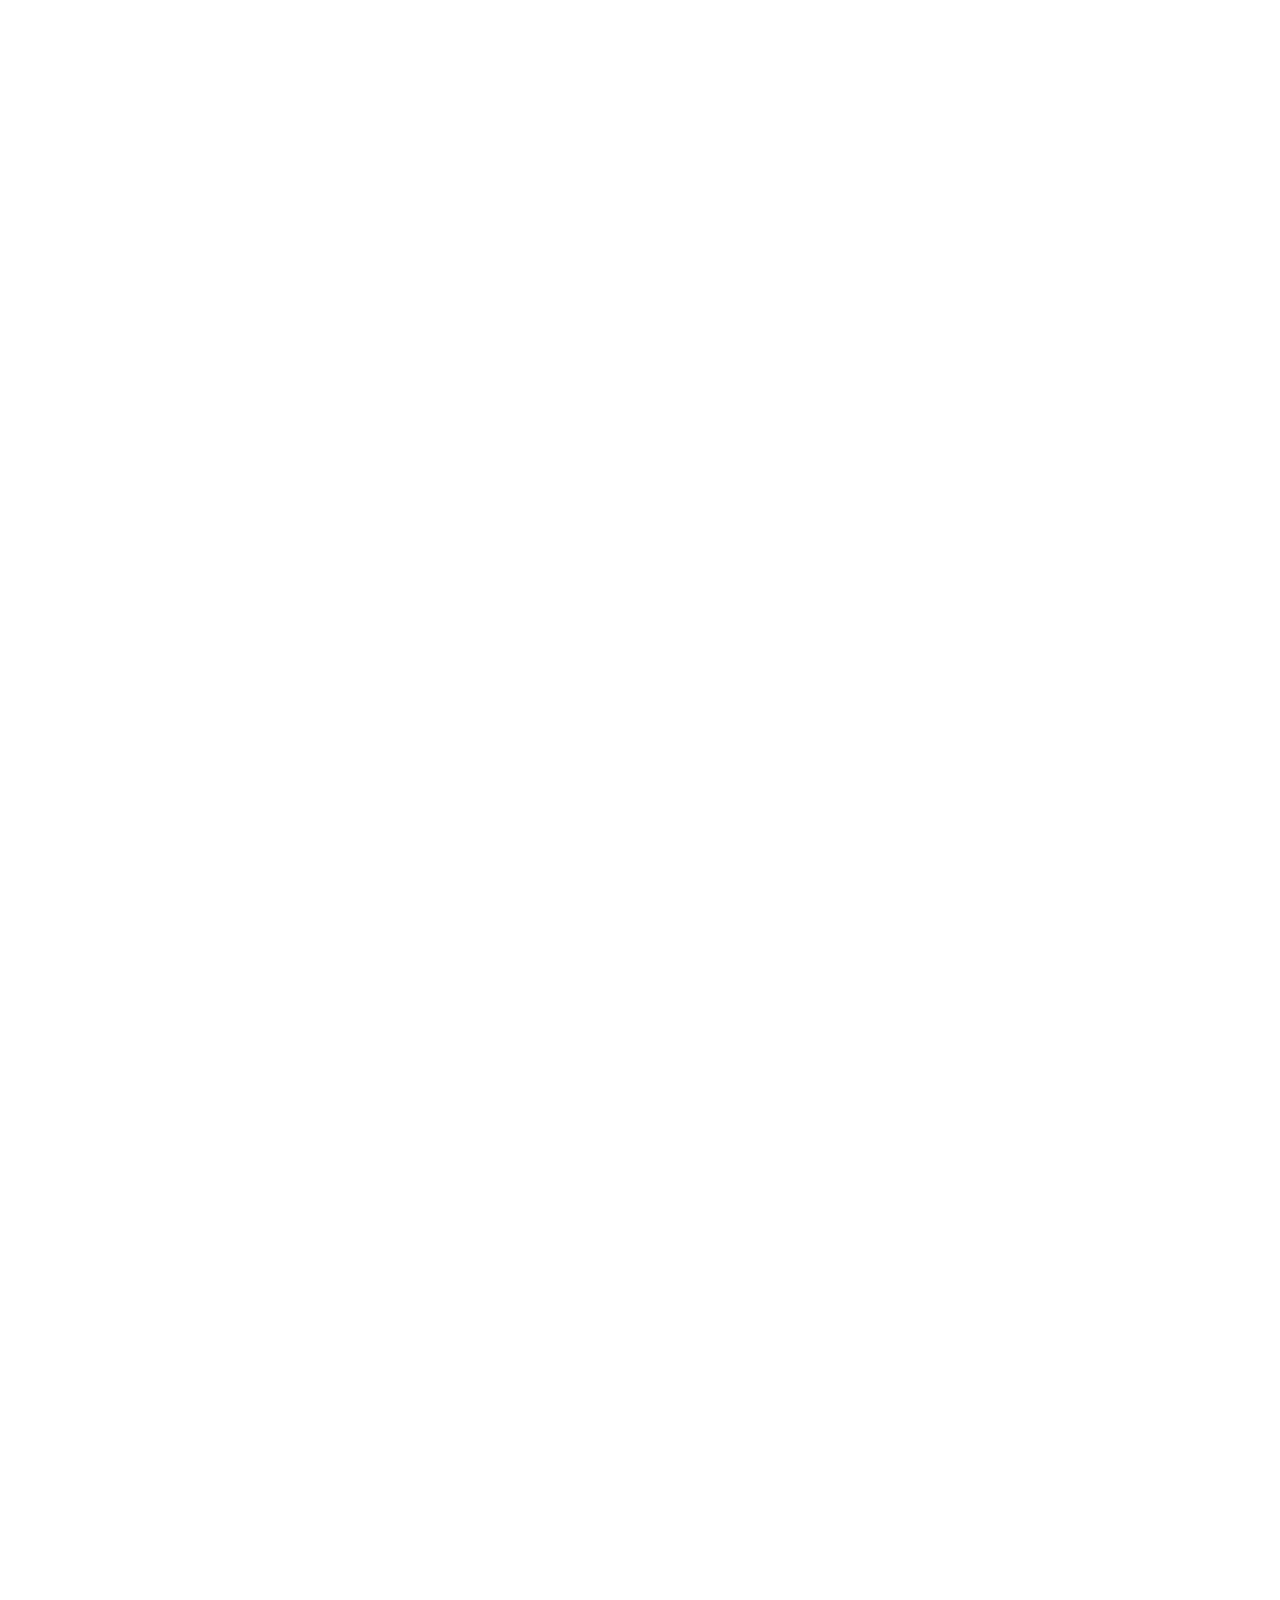
==== commit e10dd7ff: "Update index.html" ====
--- a/index.html
+++ b/index.html
@@ -23,7 +23,7 @@
         <link rel="shortcut icon" href="https://static.tildacdn.com/img/tildafavicon.ico" type="image/x-icon"/>
         <!-- Assets -->
         <link rel="stylesheet" href="https://static.tildacdn.com/css/tilda-grid-3.0.min.css" type="text/css" media="all"/>
-        <link rel="stylesheet" href="https://tilda.ws/project144575/tilda-blocks-2.12.css?t=1600976453" type="text/css" media="all"/>
+        <link rel="stylesheet" href="https://tilda.ws/project144575/tilda-blocks-2.12.css?t=1600977113" type="text/css" media="all"/>
         <link rel="stylesheet" href="https://static.tildacdn.com/css/tilda-animation-1.0.min.css" type="text/css" media="all"/>
         <link rel="stylesheet" href="https://static.tildacdn.com/css/tilda-popup-1.1.min.css" type="text/css" media="all"/>
         <link rel="stylesheet" href="https://static.tildacdn.com/css/tilda-slds-1.4.min.css" type="text/css" media="all"/>
@@ -31,7 +31,7 @@
         <link rel="stylesheet" href="https://static.tildacdn.com/css/tilda-catalog-1.1.min.css" type="text/css" media="all"/>
         <script src="https://static.tildacdn.com/js/jquery-1.10.2.min.js"></script>
         <script src="https://static.tildacdn.com/js/tilda-scripts-2.8.min.js"></script>
-        <script src="https://tilda.ws/project144575/tilda-blocks-2.7.js?t=1600976453"></script>
+        <script src="https://tilda.ws/project144575/tilda-blocks-2.7.js?t=1600977113"></script>
         <script src="https://static.tildacdn.com/js/lazyload-1.3.min.js" charset="utf-8"></script>
         <script src="https://static.tildacdn.com/js/tilda-animation-1.0.min.js" charset="utf-8"></script>
         <script src="https://static.tildacdn.com/js/typed.min.js" charset="utf-8"></script>
@@ -362,7 +362,7 @@
                             <div class="t497__item">
                                 <div class="t-cell t-valign_top">
                                     <div class="t497__imgwrapper">
-                                        <img src="https://static.tildacdn.com/tild3232-3764-4965-a132-363264373039/7.svg" class="t497__img t-img" imgfield="li_img__1476973323713"/>
+                                        <img src="https://static.tildacdn.com/lib/tildaicon/34383764-3665-4130-a661-663839303437/Blck_Tilda_Icons_46_ny_snowflake.svg" class="t497__img t-img" imgfield="li_img__1476973323713"/>
                                     </div>
                                 </div>
                                 <div class="t497__textwrapper t-cell t-valign_top">
@@ -375,7 +375,7 @@
                             <div class="t497__item">
                                 <div class="t-cell t-valign_top">
                                     <div class="t497__imgwrapper">
-                                        <img src="https://static.tildacdn.com/tild3165-3332-4262-b162-623064306437/9.svg" class="t497__img t-img" imgfield="li_img__1476973326928"/>
+                                        <img src="https://static.tildacdn.com/lib/tildaicon/33323734-3231-4365-b365-336533366536/Blck_Tilda_Icons_46_ny_tangerine.svg" class="t497__img t-img" imgfield="li_img__1476973326928"/>
                                     </div>
                                 </div>
                                 <div class="t497__textwrapper t-cell t-valign_top">
@@ -392,7 +392,7 @@
                             <div class="t497__item">
                                 <div class="t-cell t-valign_top">
                                     <div class="t497__imgwrapper">
-                                        <img src="https://static.tildacdn.com/tild3762-3834-4938-a631-356666356539/1.svg" class="t497__img t-img" imgfield="li_img__1476973352758"/>
+                                        <img src="https://static.tildacdn.com/lib/tildaicon/36626236-6632-4134-b530-323138313738/25fn_moneybox.svg" class="t497__img t-img" imgfield="li_img__1476973352758"/>
                                     </div>
                                 </div>
                                 <div class="t497__textwrapper t-cell t-valign_top">
@@ -405,7 +405,7 @@
                             <div class="t497__item">
                                 <div class="t-cell t-valign_top">
                                     <div class="t497__imgwrapper">
-                                        <img src="https://static.tildacdn.com/tild6162-3163-4535-a266-396639663339/4.svg" class="t497__img t-img" imgfield="li_img__1476973363863"/>
+                                        <img src="https://static.tildacdn.com/lib/tildaicon/31643538-3131-4563-b735-636634373338/Tilda_Icons_47dlvr_speed.svg" class="t497__img t-img" imgfield="li_img__1476973363863"/>
                                     </div>
                                 </div>
                                 <div class="t497__textwrapper t-cell t-valign_top">
@@ -419,7 +419,7 @@
                             <div class="t497__item">
                                 <div class="t-cell t-valign_top">
                                     <div class="t497__imgwrapper">
-                                        <img src="https://static.tildacdn.com/tild3666-3036-4630-a563-336337303461/11.svg" class="t497__img t-img" imgfield="li_img__1476973375188"/>
+                                        <img src="https://static.tildacdn.com/lib/tildaicon/37646363-6535-4534-a533-313630326238/Tilda_Icons_45_quest_certificate.svg" class="t497__img t-img" imgfield="li_img__1476973375188"/>
                                     </div>
                                 </div>
                                 <div class="t497__textwrapper t-cell t-valign_top">
@@ -434,7 +434,7 @@
                             <div class="t497__item">
                                 <div class="t-cell t-valign_top">
                                     <div class="t497__imgwrapper">
-                                        <img src="https://static.tildacdn.com/tild3030-6664-4366-a335-373265363863/5.svg" class="t497__img t-img" imgfield="li_img__1476973386547"/>
+                                        <img src="https://static.tildacdn.com/lib/tildaicon/64653365-6662-4139-b732-646566333733/Tilda_Icons_47dlvr_24hr.svg" class="t497__img t-img" imgfield="li_img__1476973386547"/>
                                     </div>
                                 </div>
                                 <div class="t497__textwrapper t-cell t-valign_top">
@@ -769,12 +769,12 @@
             </div>
             <div id="rec229137232" class="r t-rec" style=" " data-animationappear="off" data-record-type="244">
                 <!-- cover -->
-                <div class="t-cover" id="recorddiv229137232" bgimgfield="img" style="height:50vh; background-image:url('https://static.tildacdn.com/lib/unsplash/a85adf0b-8c1f-5b35-03d1-c85bce4b7ade/-/resize/20x/photo.jpg');">
-                    <div class="t-cover__carrier" id="coverCarry229137232" data-content-cover-id="229137232" data-content-cover-bg="https://static.tildacdn.com/lib/unsplash/a85adf0b-8c1f-5b35-03d1-c85bce4b7ade/photo.jpg" data-content-cover-height="50vh" data-content-cover-parallax="fixed" data-content-video-url-youtube="QILxWol04bo" style="height:50vh; "></div>
-                    <div class="t-cover__filter" style="height:50vh;background-image: -moz-linear-gradient(top, rgba(0,0,0,0.80), rgba(0,0,0,0.80));background-image: -webkit-linear-gradient(top, rgba(0,0,0,0.80), rgba(0,0,0,0.80));background-image: -o-linear-gradient(top, rgba(0,0,0,0.80), rgba(0,0,0,0.80));background-image: -ms-linear-gradient(top, rgba(0,0,0,0.80), rgba(0,0,0,0.80));background-image: linear-gradient(top, rgba(0,0,0,0.80), rgba(0,0,0,0.80));filter: progid:DXImageTransform.Microsoft.gradient(startColorStr='#33000000', endColorstr='#33000000');"></div>
+                <div class="t-cover" id="recorddiv229137232" bgimgfield="img" style="height:100vh; background-image:url('https://static.tildacdn.com/lib/unsplash/a85adf0b-8c1f-5b35-03d1-c85bce4b7ade/-/resize/20x/photo.jpg');">
+                    <div class="t-cover__carrier" id="coverCarry229137232" data-content-cover-id="229137232" data-content-cover-bg="https://static.tildacdn.com/lib/unsplash/a85adf0b-8c1f-5b35-03d1-c85bce4b7ade/photo.jpg" data-content-cover-height="100vh" data-content-cover-parallax="fixed" data-content-video-url-youtube="QILxWol04bo" style="height:100vh; "></div>
+                    <div class="t-cover__filter" style="height:100vh;background-image: -moz-linear-gradient(top, rgba(0,0,0,0.80), rgba(0,0,0,0.80));background-image: -webkit-linear-gradient(top, rgba(0,0,0,0.80), rgba(0,0,0,0.80));background-image: -o-linear-gradient(top, rgba(0,0,0,0.80), rgba(0,0,0,0.80));background-image: -ms-linear-gradient(top, rgba(0,0,0,0.80), rgba(0,0,0,0.80));background-image: linear-gradient(top, rgba(0,0,0,0.80), rgba(0,0,0,0.80));filter: progid:DXImageTransform.Microsoft.gradient(startColorStr='#33000000', endColorstr='#33000000');"></div>
                     <div class="t-container">
                         <div class="t-col t-col_12 ">
-                            <div class="t-cover__wrapper t-valign_middle" style="height:50vh;">
+                            <div class="t-cover__wrapper t-valign_middle" style="height:100vh;">
                                 <div class="t216 t-align_center">
                                     <div data-hook-content="covercontent">
                                         <div class="t216__wrapper">
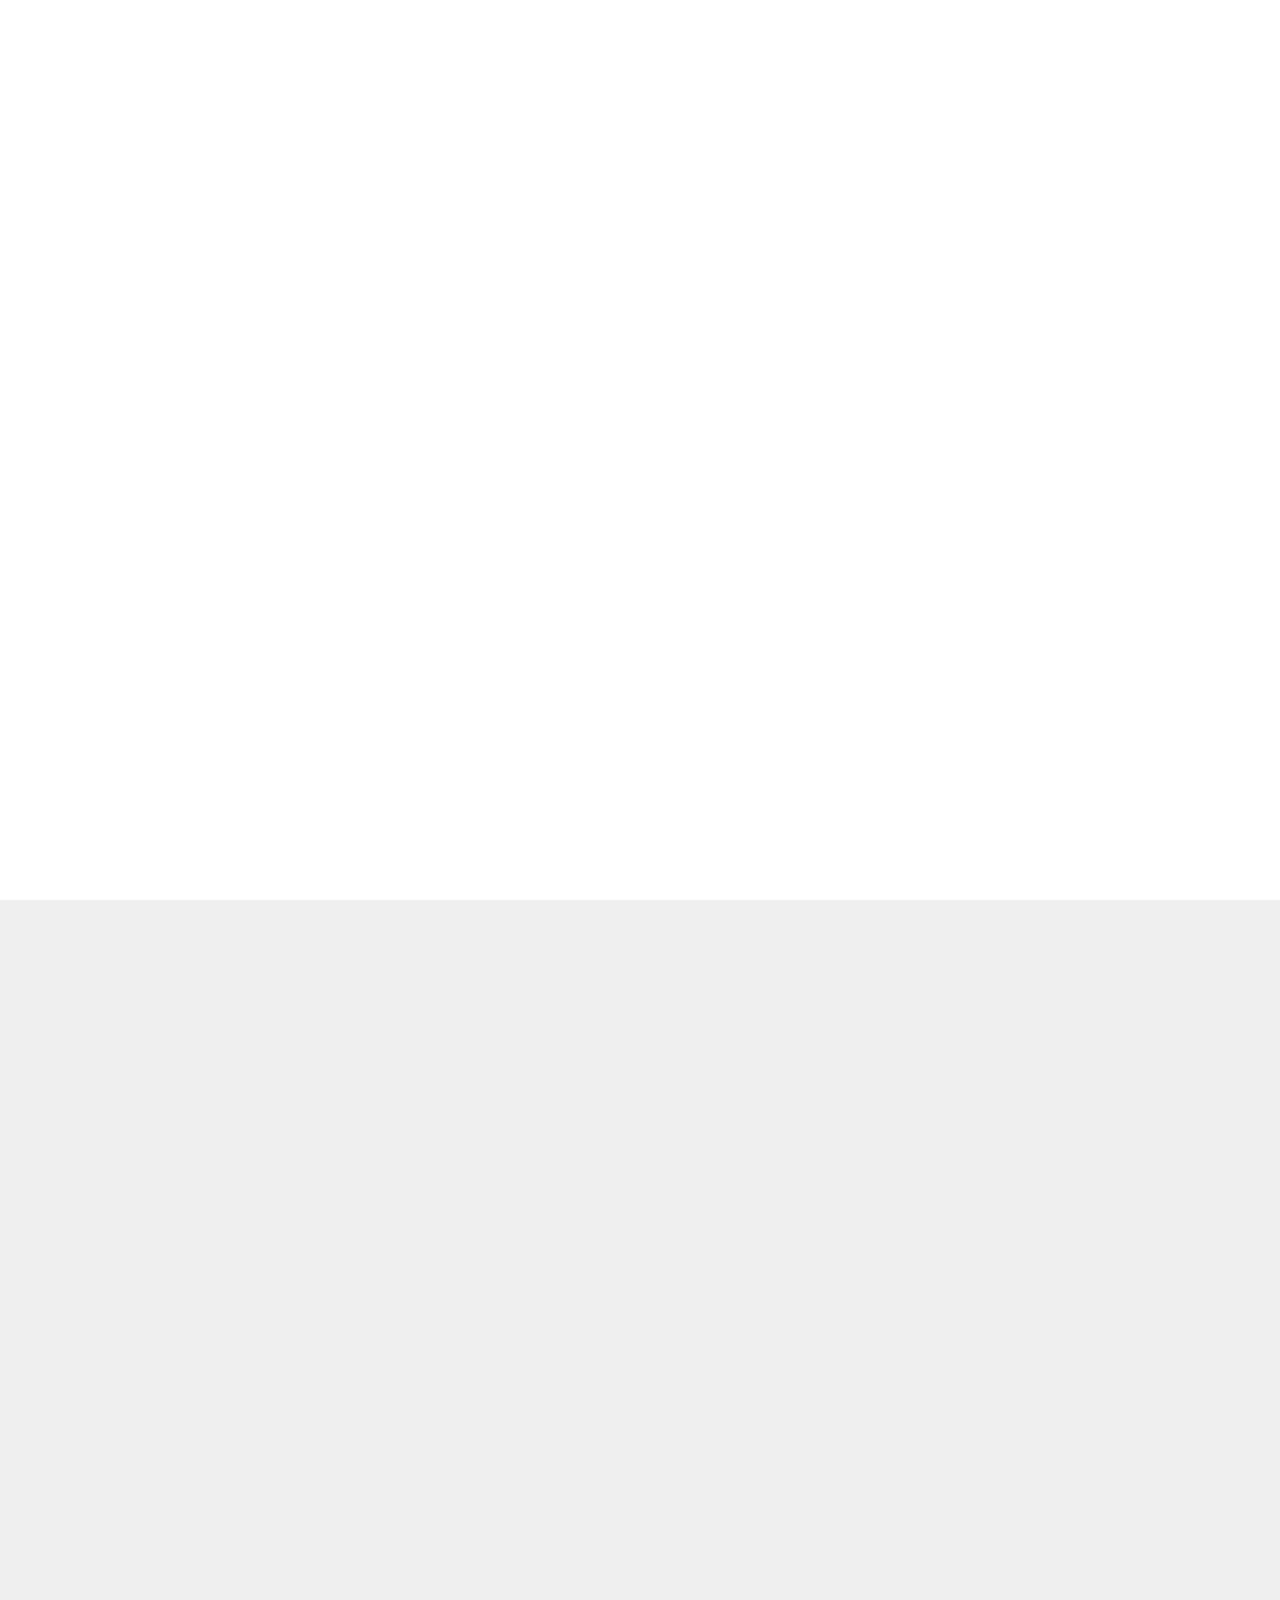
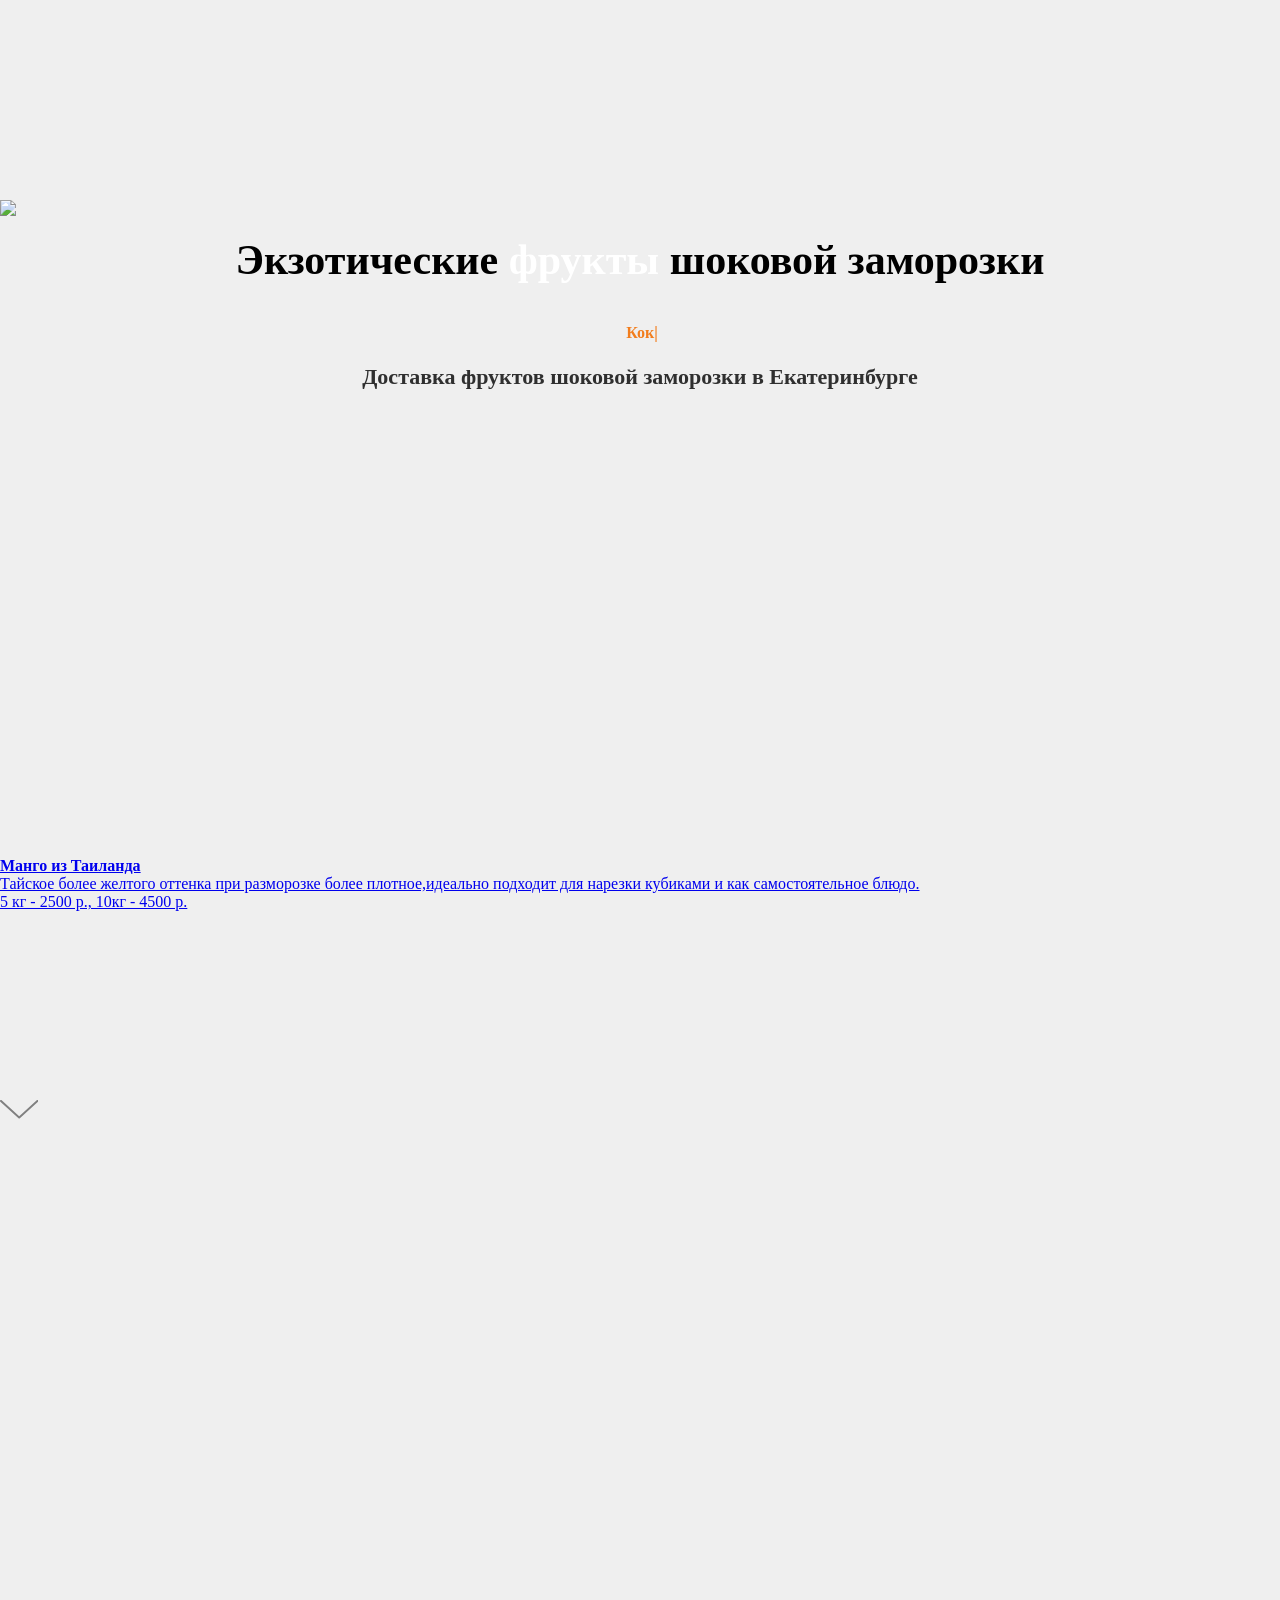
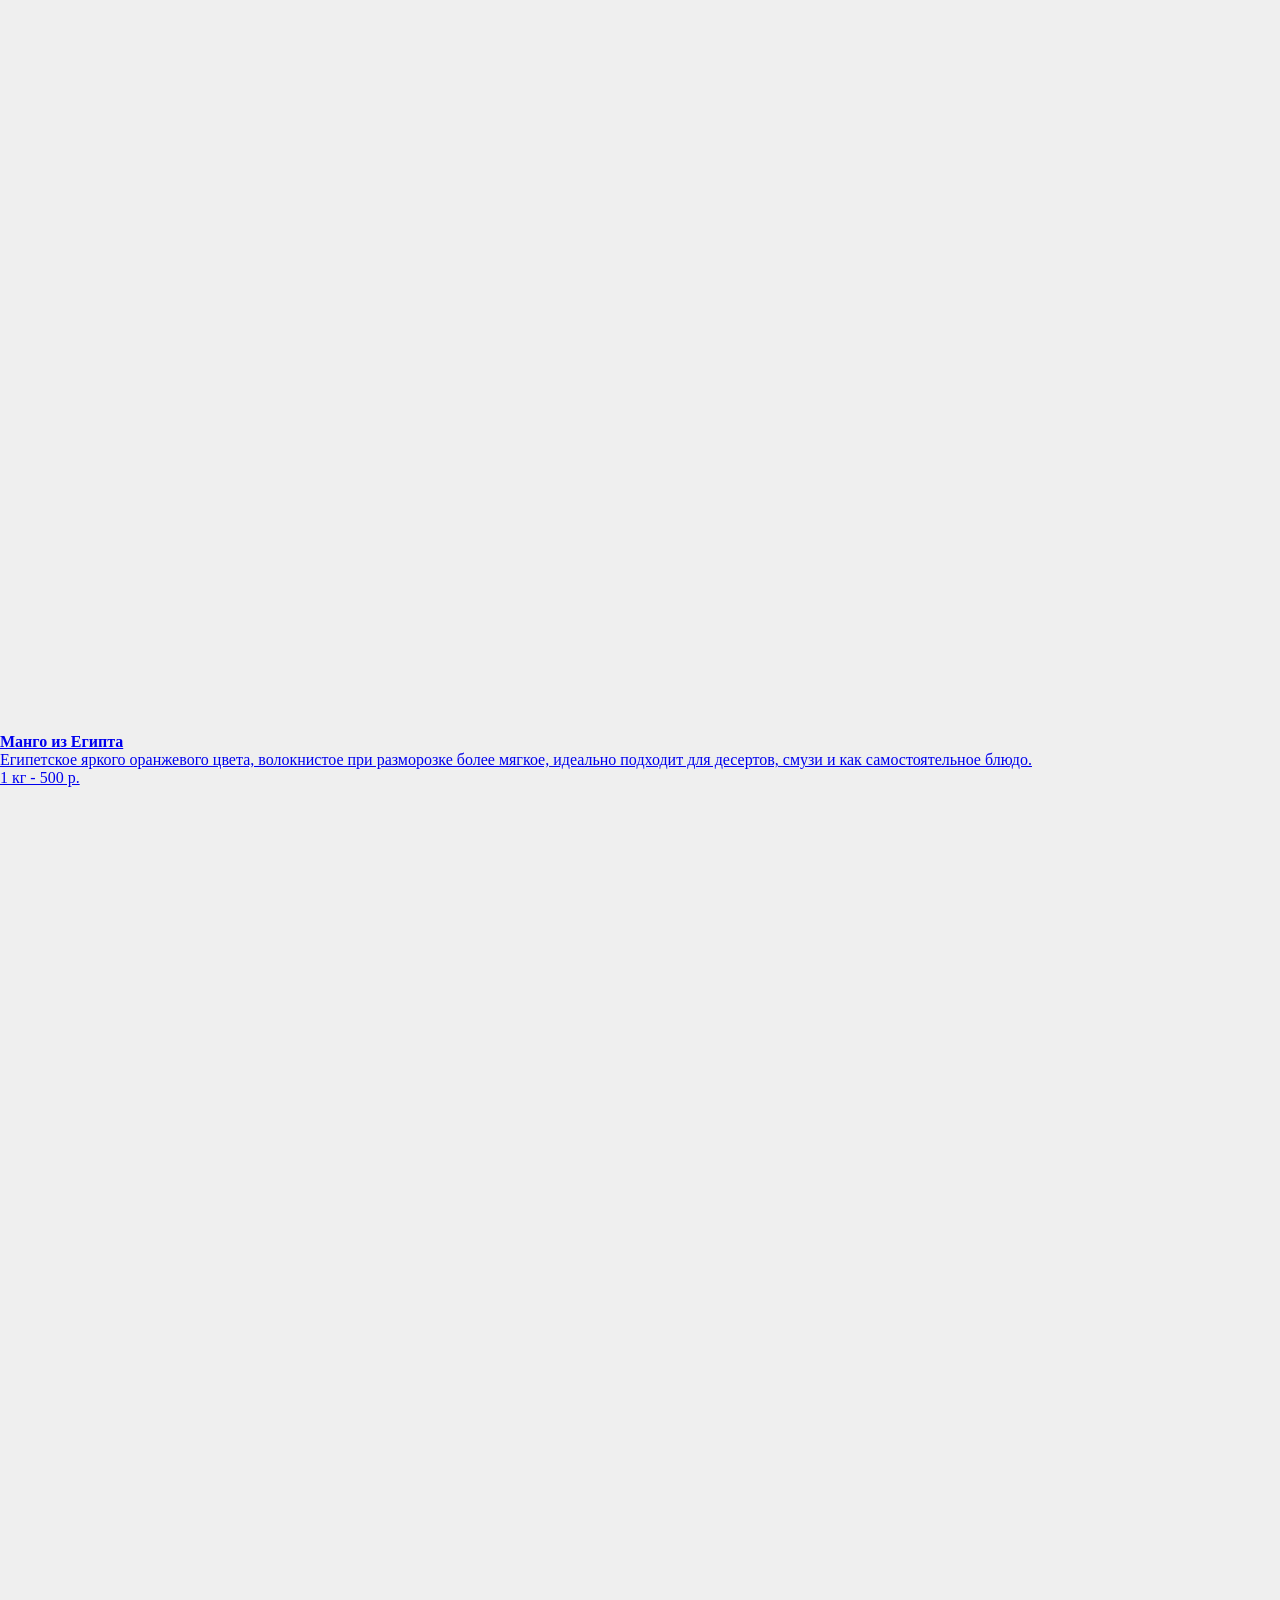
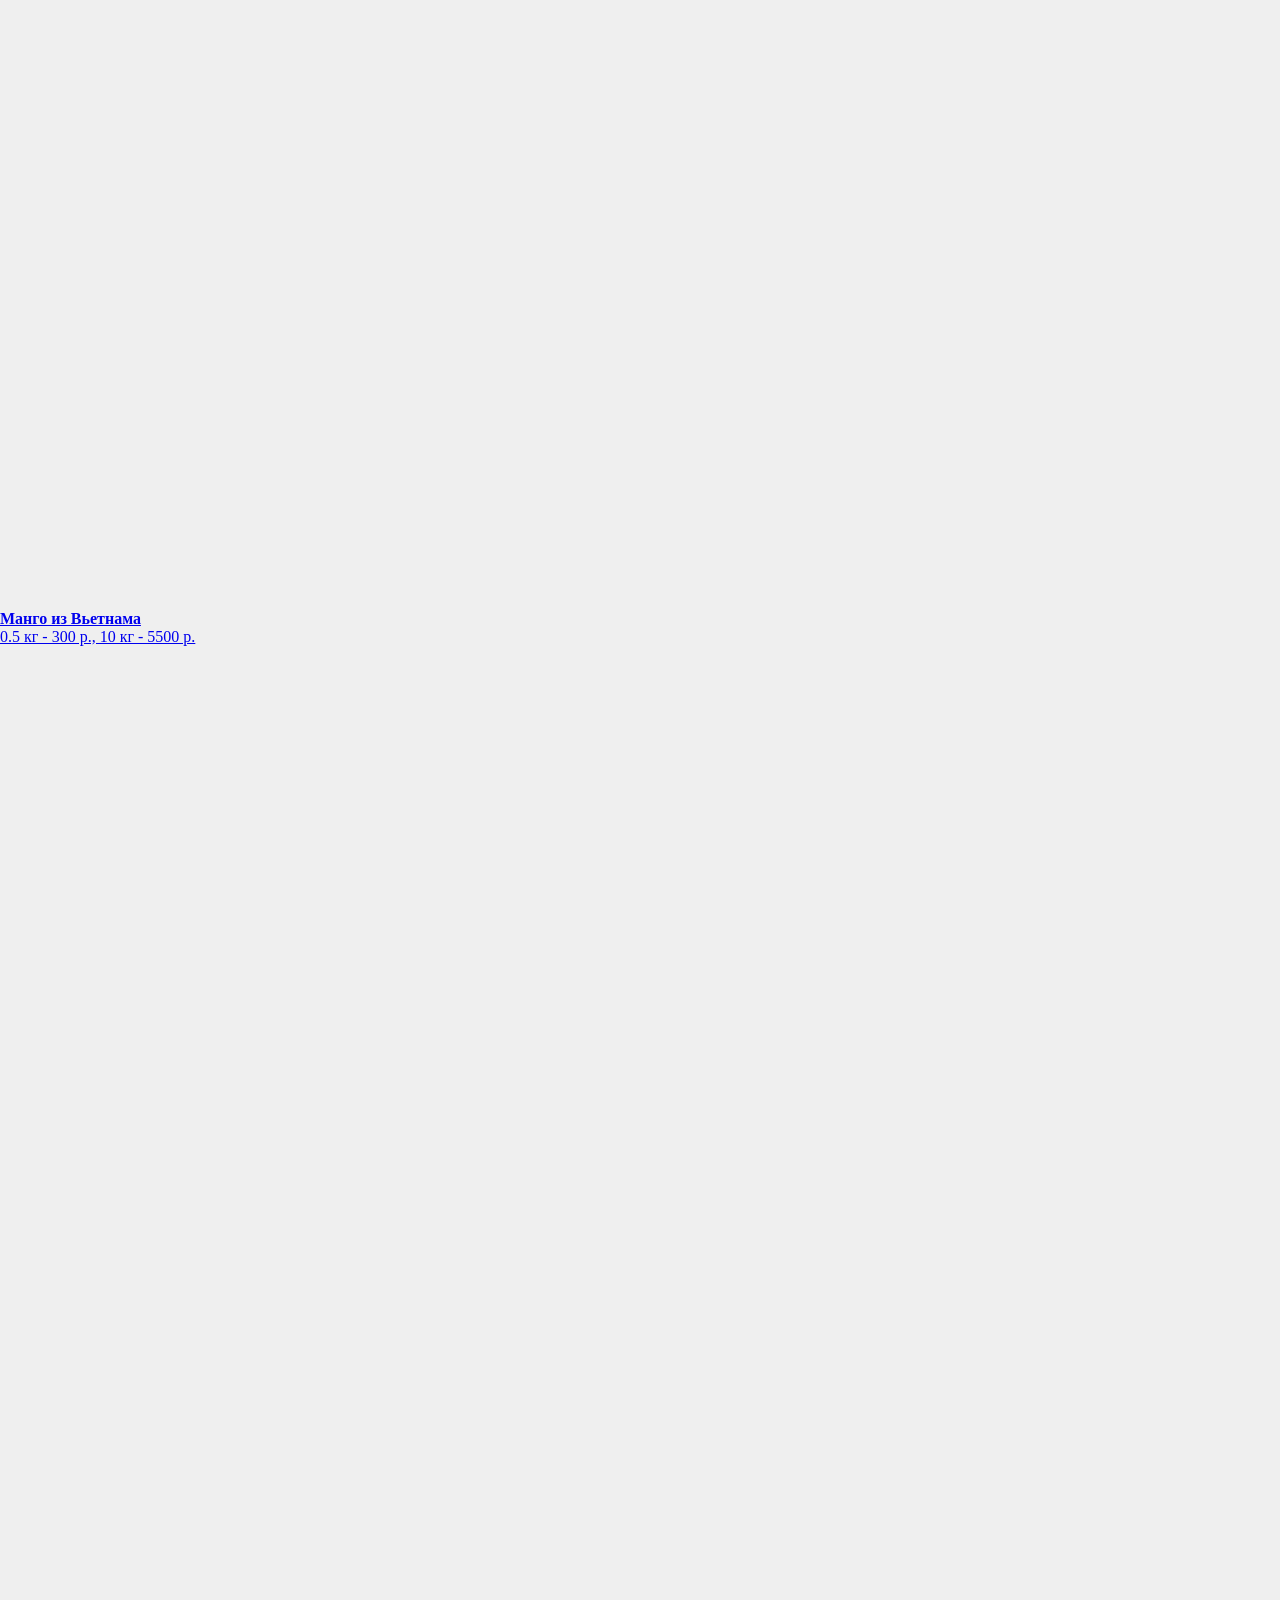
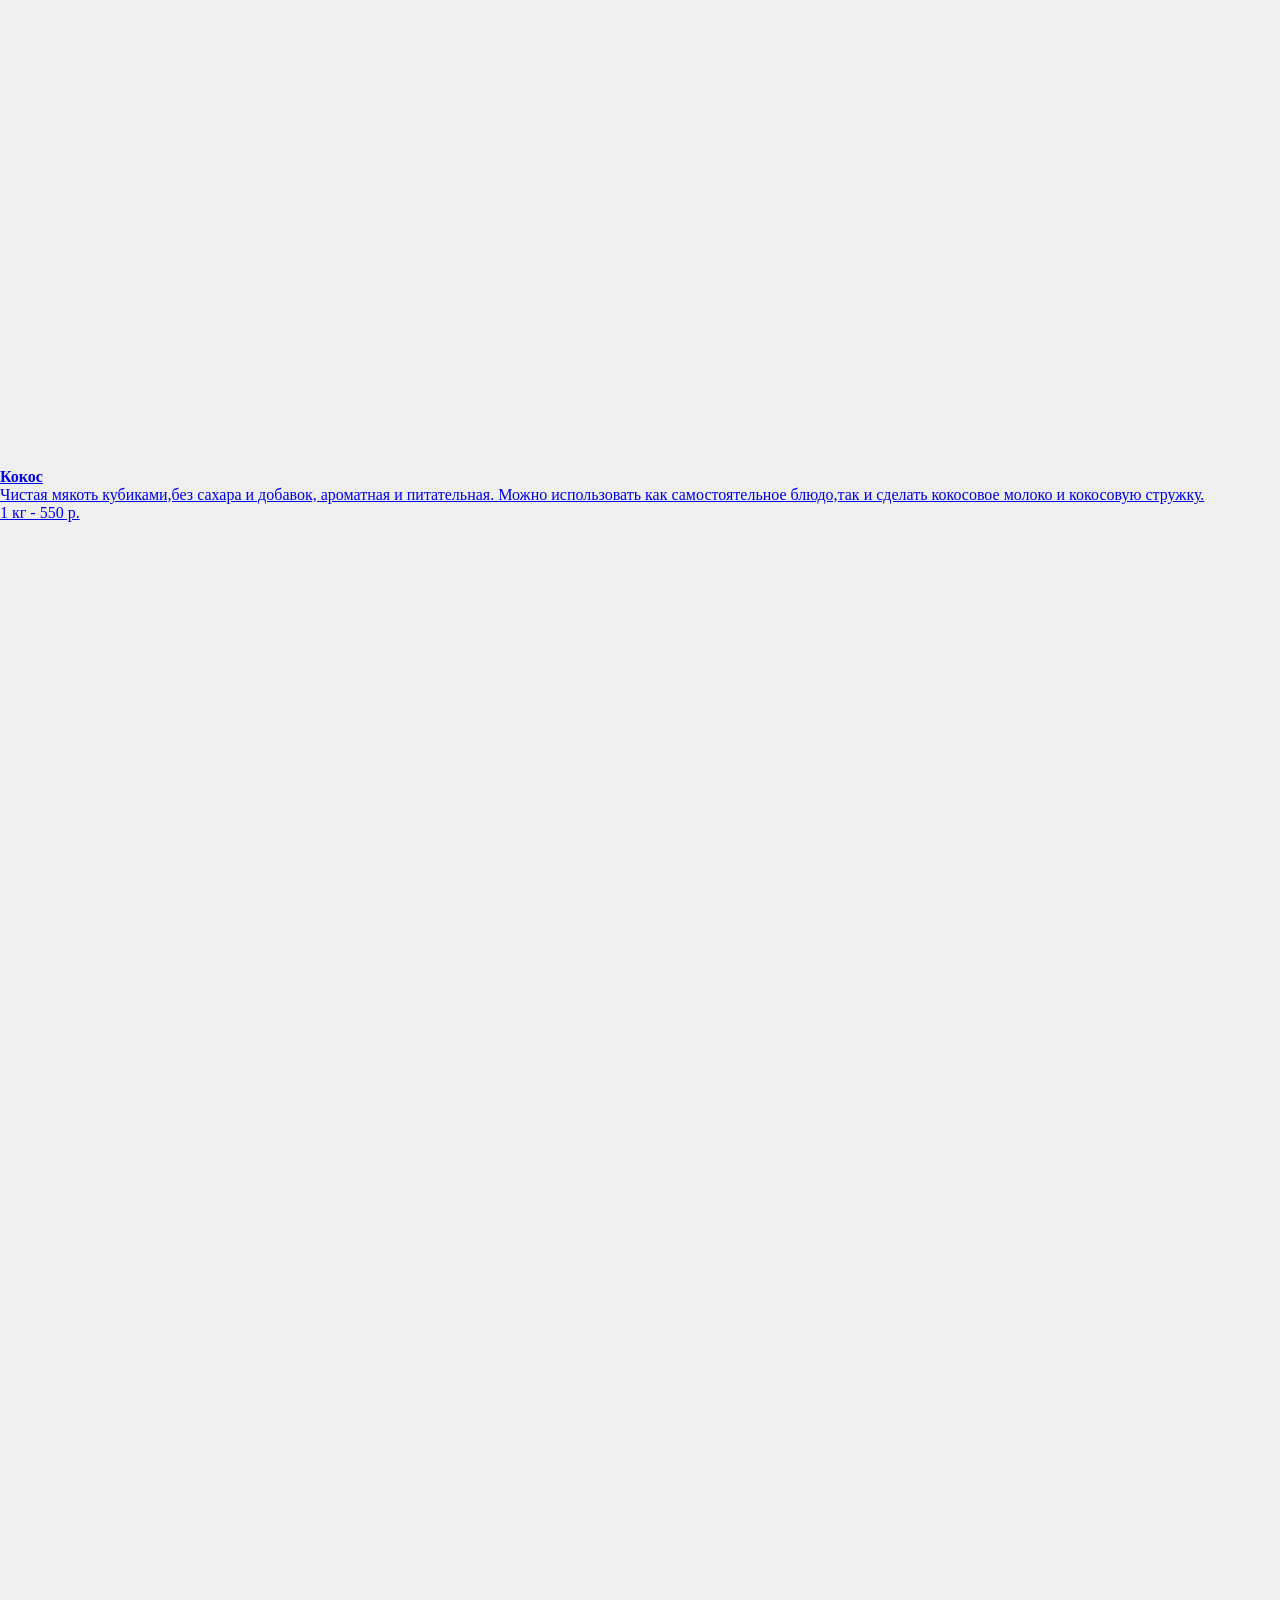
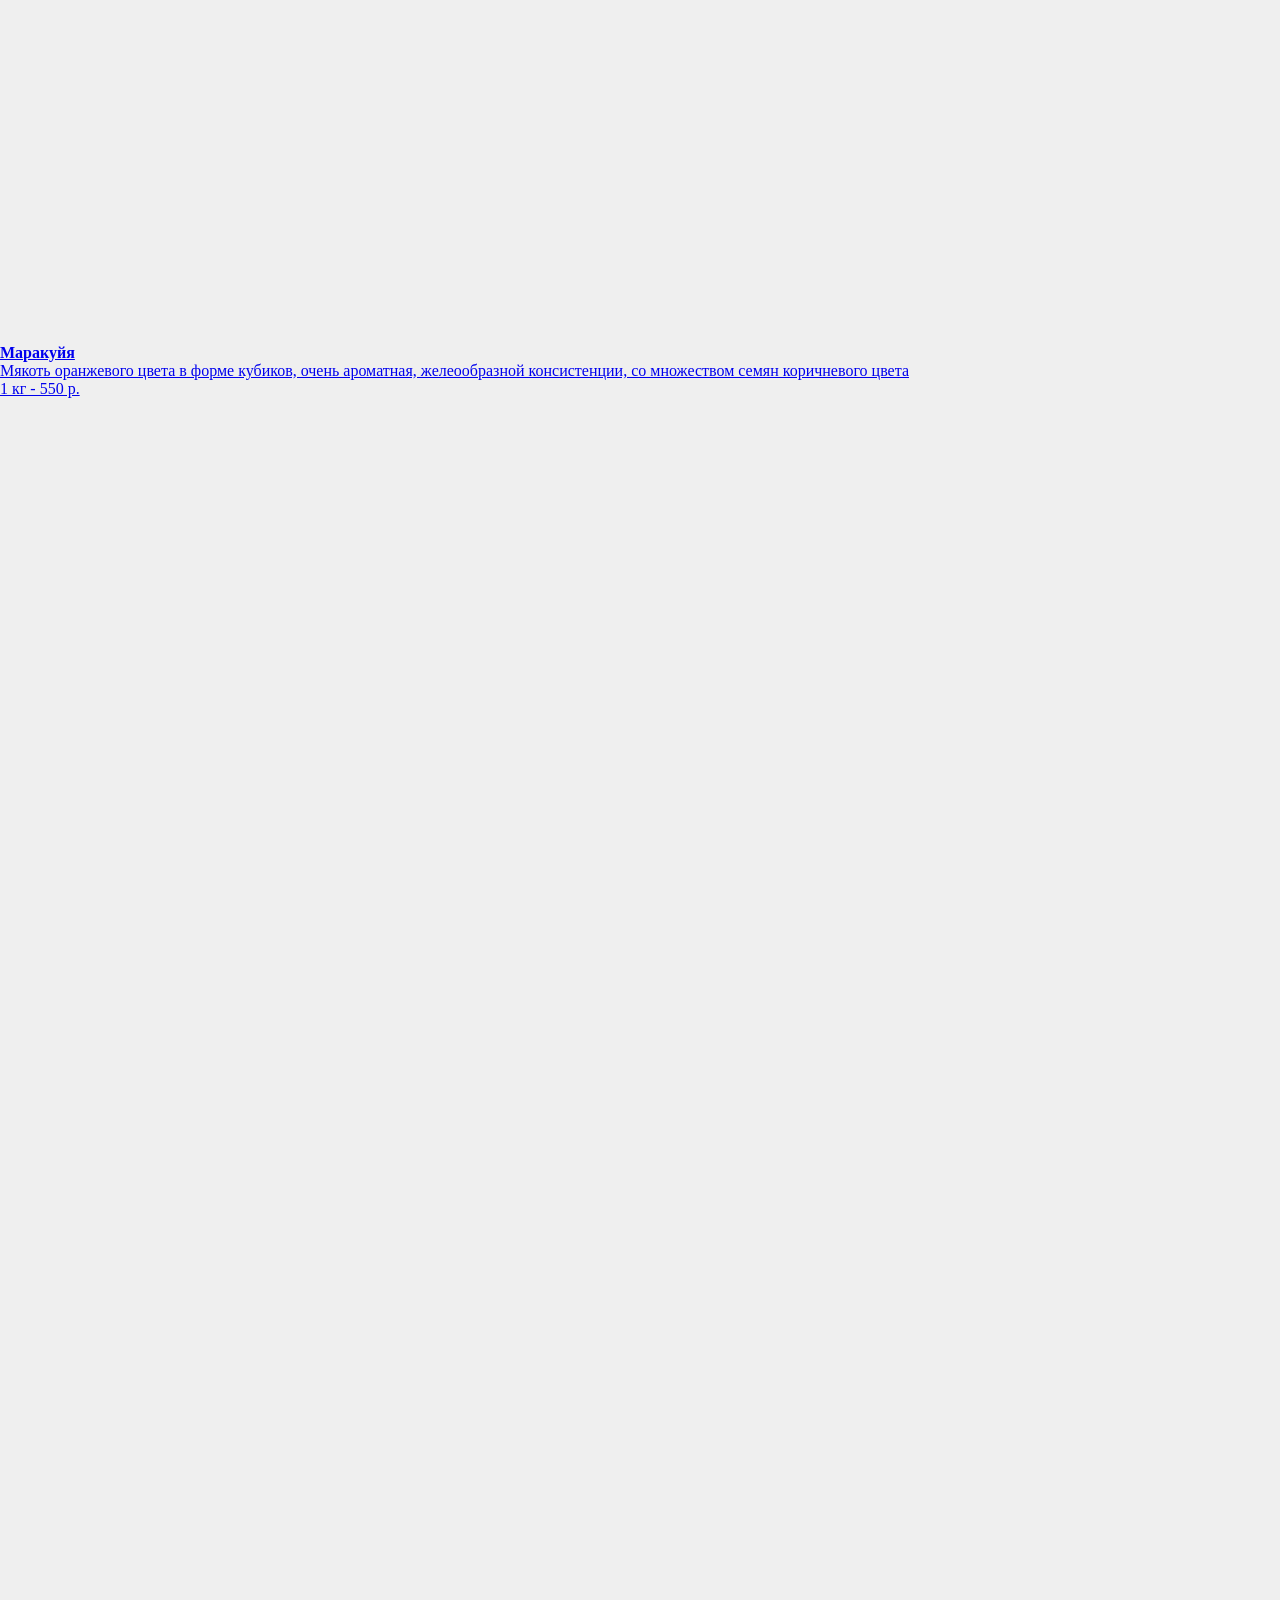
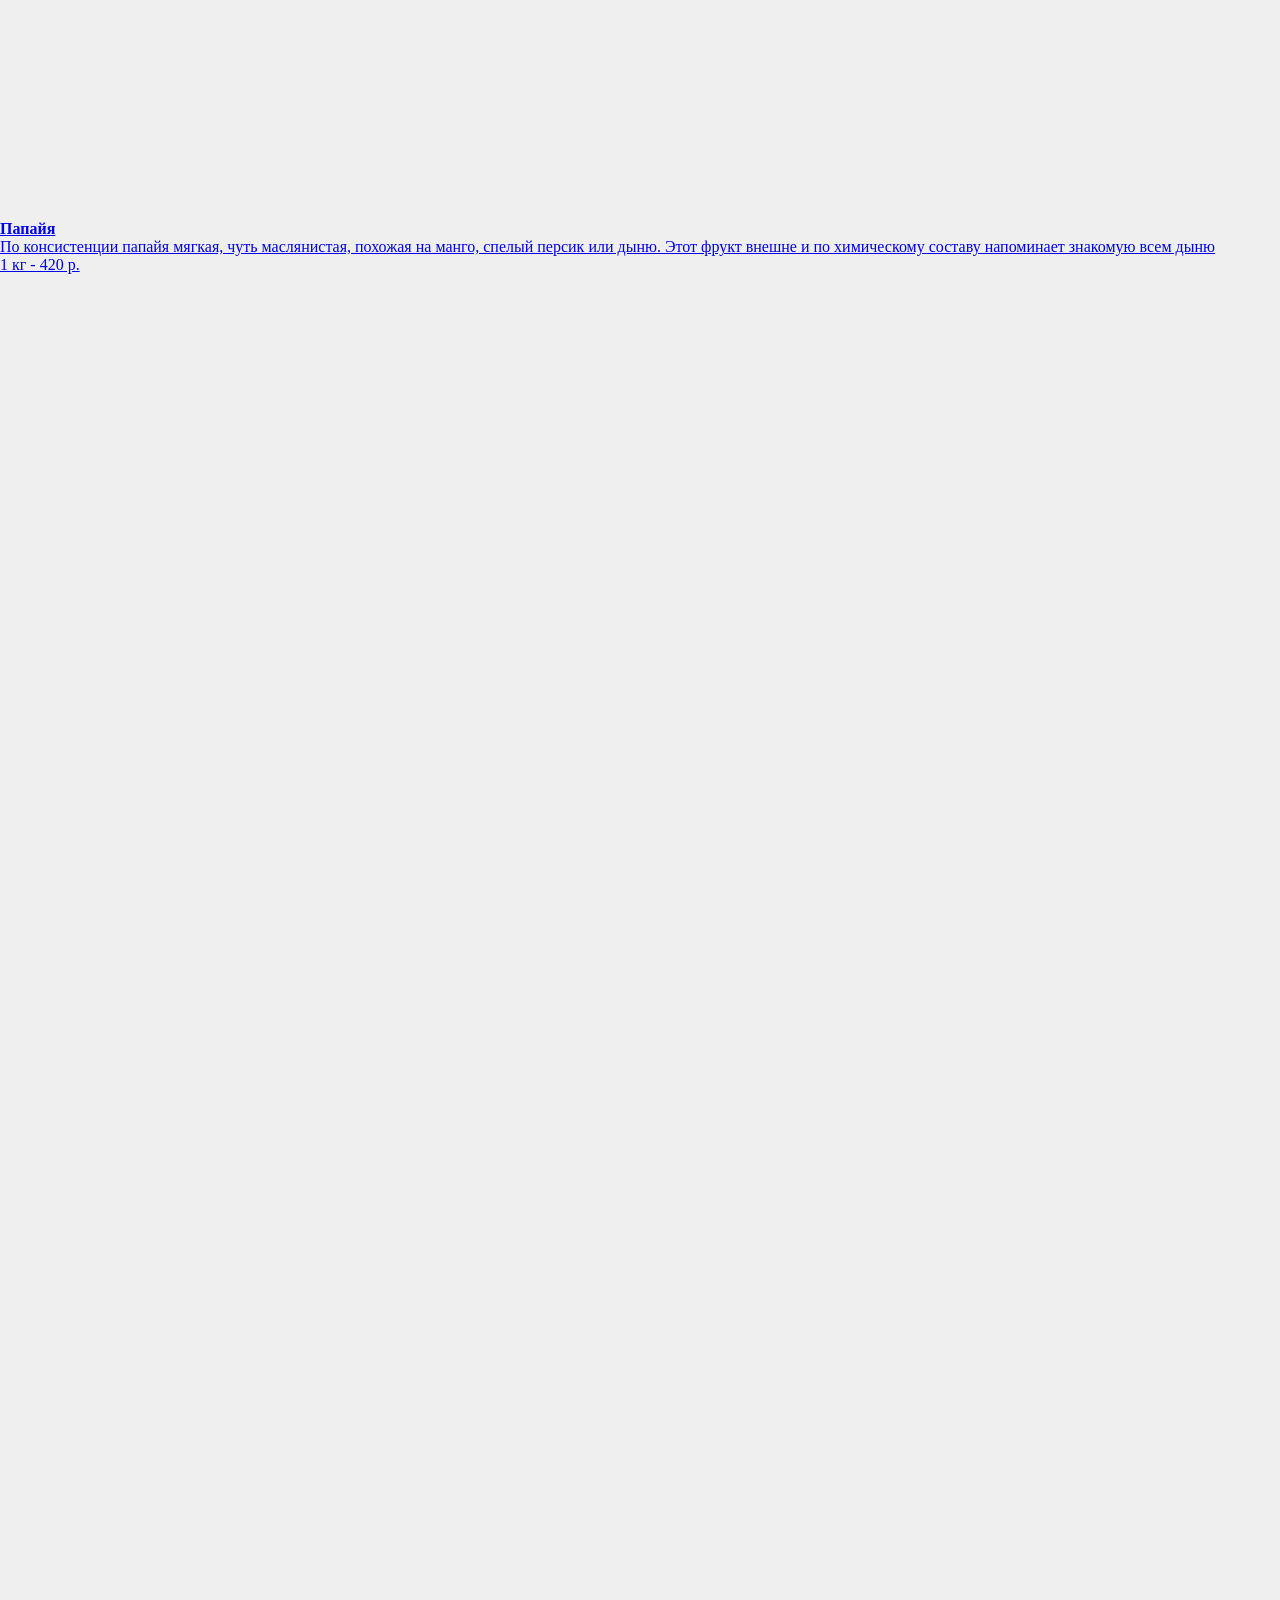
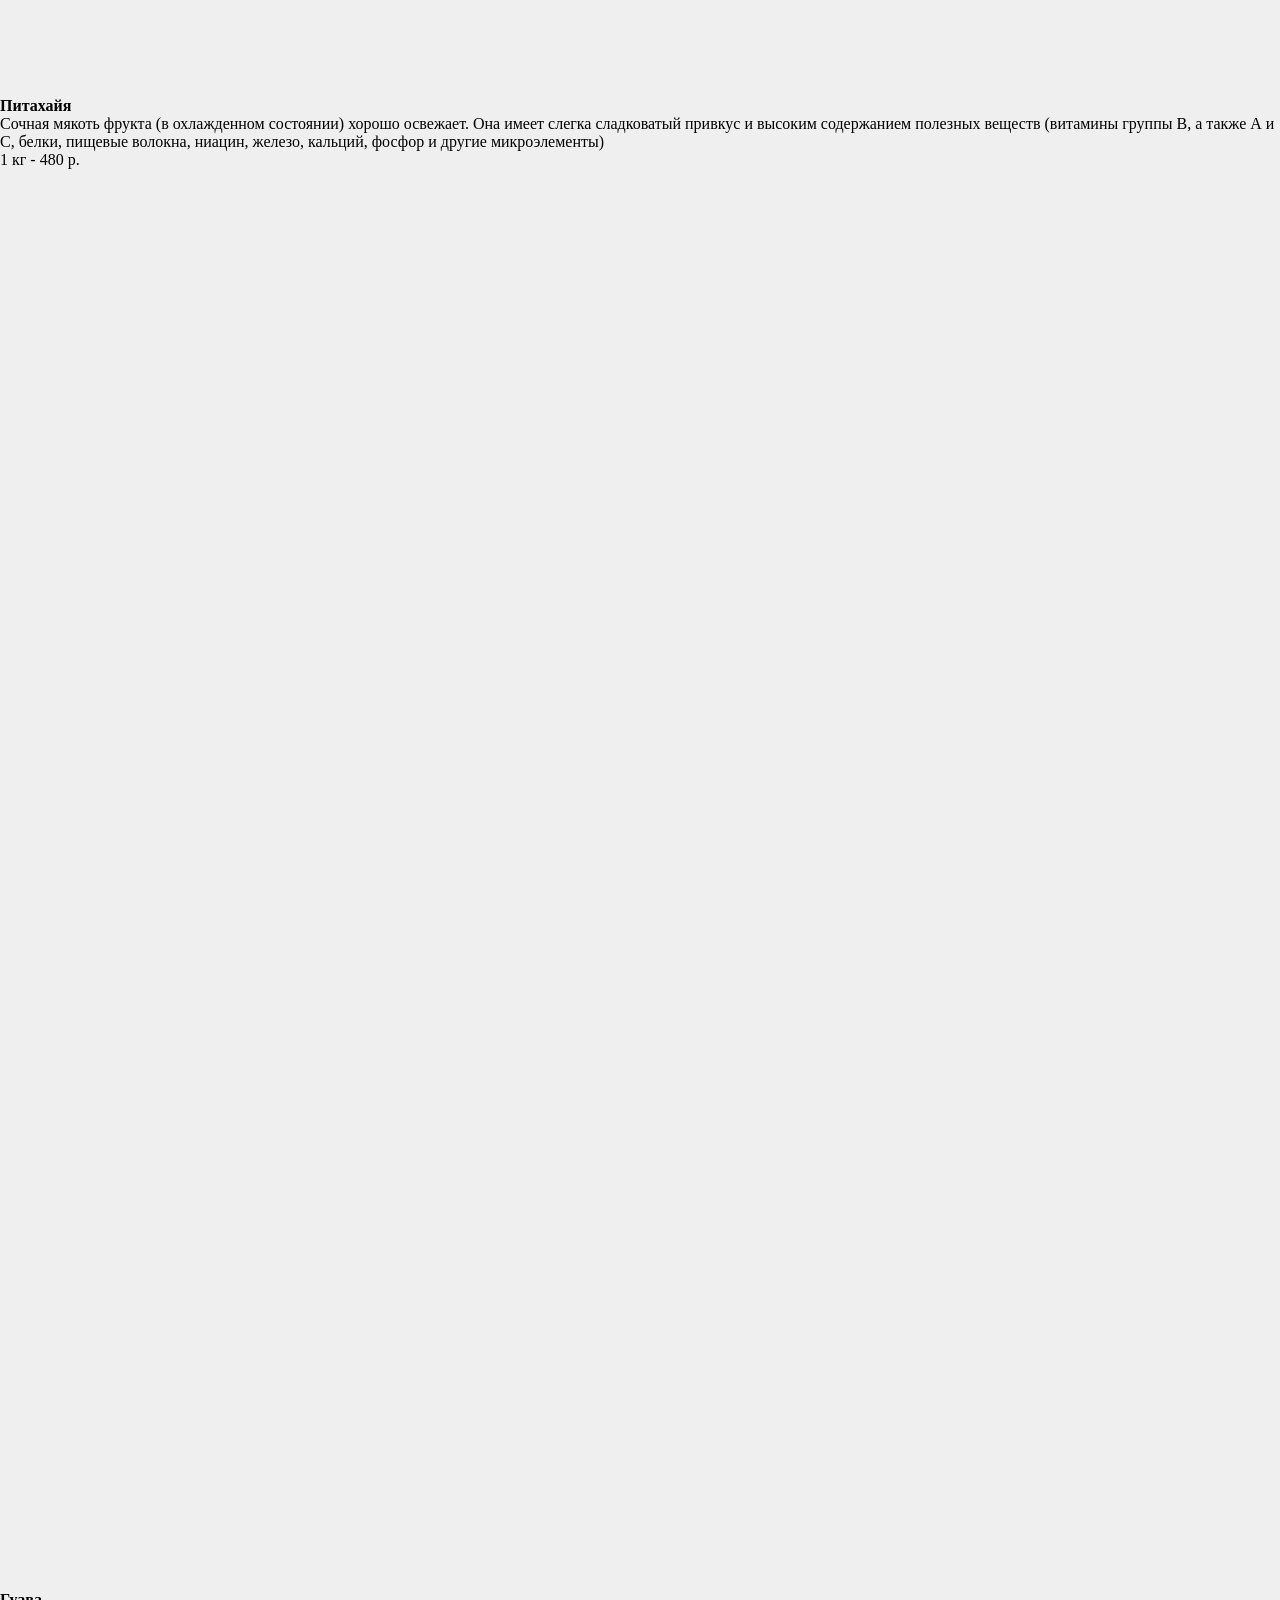
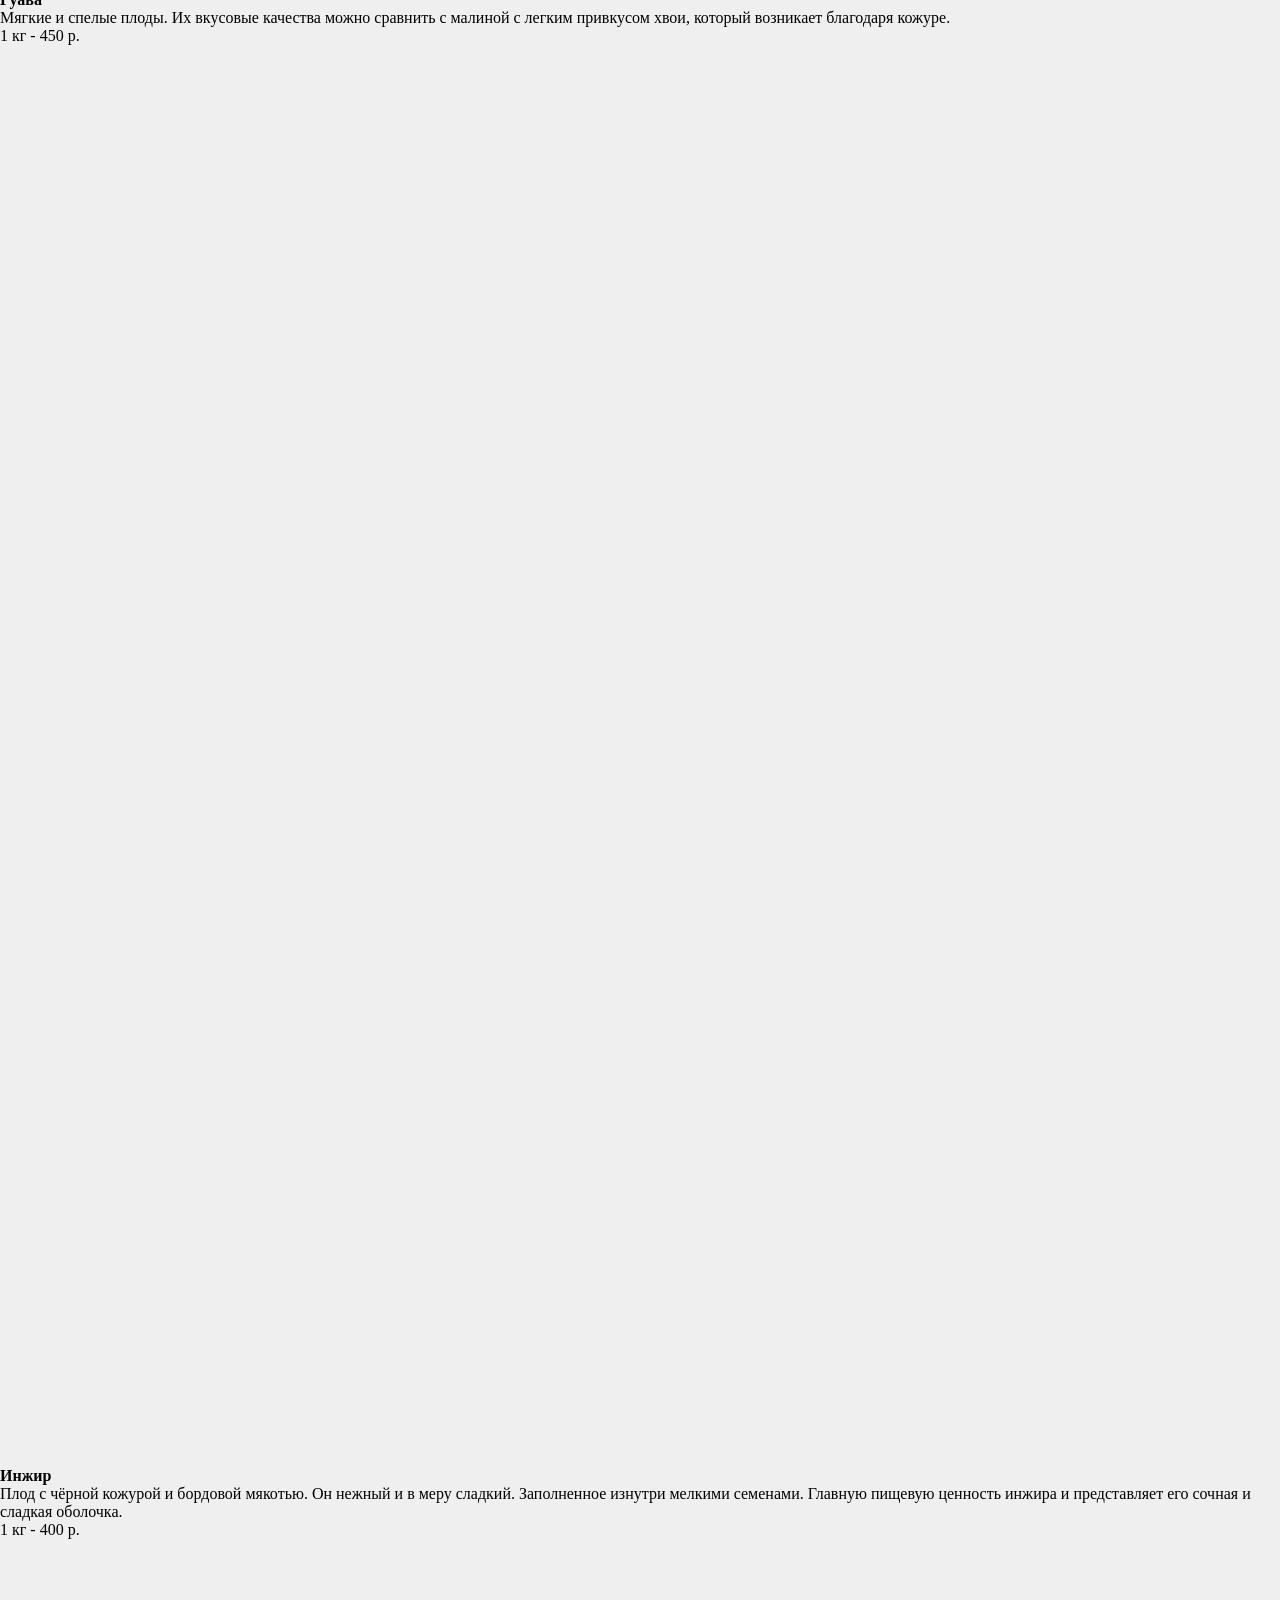
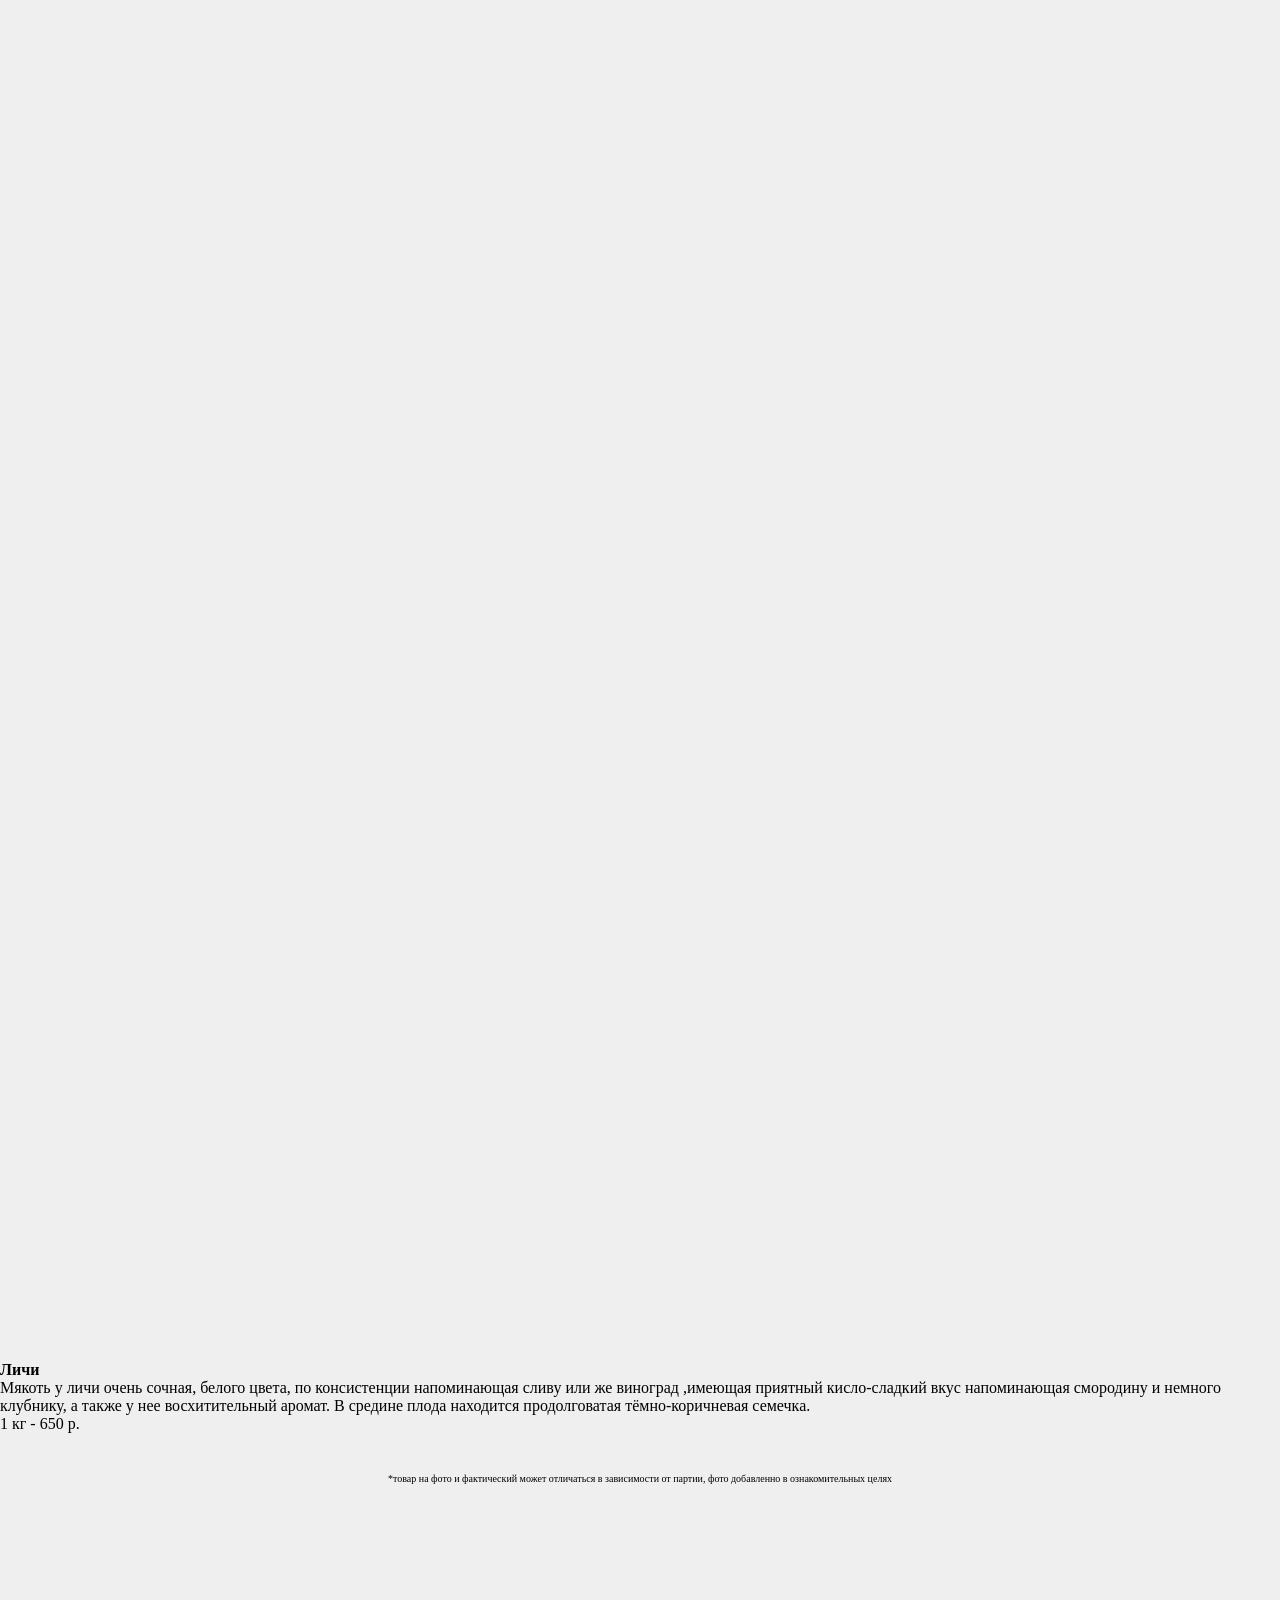
==== commit 68692bce: "Update index.html" ====
--- a/index.html
+++ b/index.html
@@ -1,869 +1,597 @@
 <!DOCTYPE html>
 <html>
-    <head>
-        <meta charset="utf-8"/>
-        <meta http-equiv="Content-Type" content="text/html; charset=utf-8"/>
-        <meta name="viewport" content="width=device-width, initial-scale=1.0"/>
-        <!--metatextblock-->
-        <title>Mangooo</title>
-        <meta name="description" content="Замороженный манго, маракуйя, кокос, инжир"/>
-        <meta property="og:url" content="http://shaneshka.tilda.ws/mangooo"/>
-        <meta property="og:title" content="Mangooo"/>
-        <meta property="og:description" content="Замороженный манго, маракуйя, кокос, инжир"/>
-        <meta property="og:type" content="website"/>
-        <meta property="og:image" content="https://static.tildacdn.com/lib/unsplash/3aedf7b0-055f-86b0-9a58-287232396402/-/resize/504x/photo.jpg"/>
-        <link rel="canonical" href="http://shaneshka.tilda.ws/mangooo">
-        <!--/metatextblock-->
-        <meta property="fb:app_id" content="257953674358265"/>
-        <meta name="format-detection" content="telephone=no"/>
-        <meta http-equiv="x-dns-prefetch-control" content="on">
-        <link rel="dns-prefetch" href="https://tilda.ws">
-        <link rel="dns-prefetch" href="https://static.tildacdn.com">
-        <meta name="robots" content="nofollow"/>
-        <link rel="shortcut icon" href="https://static.tildacdn.com/img/tildafavicon.ico" type="image/x-icon"/>
-        <!-- Assets -->
-        <link rel="stylesheet" href="https://static.tildacdn.com/css/tilda-grid-3.0.min.css" type="text/css" media="all"/>
-        <link rel="stylesheet" href="https://tilda.ws/project144575/tilda-blocks-2.12.css?t=1600977113" type="text/css" media="all"/>
-        <link rel="stylesheet" href="https://static.tildacdn.com/css/tilda-animation-1.0.min.css" type="text/css" media="all"/>
-        <link rel="stylesheet" href="https://static.tildacdn.com/css/tilda-popup-1.1.min.css" type="text/css" media="all"/>
-        <link rel="stylesheet" href="https://static.tildacdn.com/css/tilda-slds-1.4.min.css" type="text/css" media="all"/>
-        <link rel="stylesheet" href="https://static.tildacdn.com/css/tilda-zoom-2.0.min.css" type="text/css" media="all"/>
-        <link rel="stylesheet" href="https://static.tildacdn.com/css/tilda-catalog-1.1.min.css" type="text/css" media="all"/>
-        <script src="https://static.tildacdn.com/js/jquery-1.10.2.min.js"></script>
-        <script src="https://static.tildacdn.com/js/tilda-scripts-2.8.min.js"></script>
-        <script src="https://tilda.ws/project144575/tilda-blocks-2.7.js?t=1600977113"></script>
-        <script src="https://static.tildacdn.com/js/lazyload-1.3.min.js" charset="utf-8"></script>
-        <script src="https://static.tildacdn.com/js/tilda-animation-1.0.min.js" charset="utf-8"></script>
-        <script src="https://static.tildacdn.com/js/typed.min.js" charset="utf-8"></script>
-        <script src="https://static.tildacdn.com/js/hammer.min.js" charset="utf-8"></script>
-        <script src="https://static.tildacdn.com/js/tilda-slds-1.4.min.js" charset="utf-8"></script>
-        <script src="https://static.tildacdn.com/js/tilda-products-1.0.min.js" charset="utf-8"></script>
-        <script src="https://static.tildacdn.com/js/tilda-zoom-2.0.min.js" charset="utf-8"></script>
-        <script src="https://static.tildacdn.com/js/tilda-catalog-1.1.min.js" charset="utf-8"></script>
-        <script src="https://static.tildacdn.com/js/tilda-forms-1.0.min.js" charset="utf-8"></script>
-        <script src="https://static.tildacdn.com/js/tilda-cart-1.0.min.js" charset="utf-8"></script>
-        <script type="text/javascript">
-            window.dataLayer = window.dataLayer || [];
-        </script>
-        <script type="text/javascript">
-            if ((/bot|google|yandex|baidu|bing|msn|duckduckbot|teoma|slurp|crawler|spider|robot|crawling|facebook/i.test(navigator.userAgent)) === false && typeof (sessionStorage) != 'undefined' && sessionStorage.getItem('visited') !== 'y') {
-                var style = document.createElement('style');
-                style.type = 'text/css';
-                style.innerHTML = '@media screen and (min-width: 980px) {.t-records {opacity: 0;}.t-records_animated {-webkit-transition: opacity ease-in-out .2s;-moz-transition: opacity ease-in-out .2s;-o-transition: opacity ease-in-out .2s;transition: opacity ease-in-out .2s;}.t-records.t-records_visible {opacity: 1;}}';
-                document.getElementsByTagName('head')[0].appendChild(style);
-                $(document).ready(function() {
-                    $('.t-records').addClass('t-records_animated');
-                    setTimeout(function() {
-                        $('.t-records').addClass('t-records_visible');
-                        sessionStorage.setItem('visited', 'y');
-                    }, 400);
-                });
-            }
-        </script>
-    </head>
-    <body class="t-body" style="margin:0;">
-        <!--allrecords-->
-        <div id="allrecords" class="t-records" data-hook="blocks-collection-content-node" data-tilda-project-id="144575" data-tilda-page-id="13839489" data-tilda-page-alias="mangooo" data-tilda-formskey="6c3313efae03462857a681a881c7d6fc">
-            <div id="rec229137219" class="r t-rec" style=" " data-animationappear="off" data-record-type="244">
-                <!-- cover -->
-                <div class="t-cover" id="recorddiv229137219" bgimgfield="img" style="height:100vh; background-image:url('https://static.tildacdn.com/lib/unsplash/3aedf7b0-055f-86b0-9a58-287232396402/-/resize/20x/photo.jpg');">
-                    <div class="t-cover__carrier" id="coverCarry229137219" data-content-cover-id="229137219" data-content-cover-bg="https://static.tildacdn.com/lib/unsplash/3aedf7b0-055f-86b0-9a58-287232396402/photo.jpg" data-content-cover-height="100vh" data-content-cover-parallax="fixed" style="height:100vh; "></div>
-                    <div class="t-cover__filter" style="height:100vh;background-image: -moz-linear-gradient(top, rgba(0,0,0,0.60), rgba(0,0,0,0.70));background-image: -webkit-linear-gradient(top, rgba(0,0,0,0.60), rgba(0,0,0,0.70));background-image: -o-linear-gradient(top, rgba(0,0,0,0.60), rgba(0,0,0,0.70));background-image: -ms-linear-gradient(top, rgba(0,0,0,0.60), rgba(0,0,0,0.70));background-image: linear-gradient(top, rgba(0,0,0,0.60), rgba(0,0,0,0.70));filter: progid:DXImageTransform.Microsoft.gradient(startColorStr='#66000000', endColorstr='#4c000000');"></div>
-                    <div class="t-container">
-                        <div class="t-col t-col_12 ">
-                            <div class="t-cover__wrapper t-valign_middle" style="height:100vh;">
-                                <div class="t216 t-align_center">
-                                    <div data-hook-content="covercontent">
-                                        <div class="t216__wrapper">
-                                            <div class="t216__blocklogo">
-                                                <img src="https://static.tildacdn.com/tild3866-3233-4531-a665-633863653763/-/empty/Untitled.png" data-original="https://static.tildacdn.com/tild3866-3233-4531-a665-633863653763/Untitled.png" data-tu-max-width="800" data-tu-max-height="800" style="max-width: 150px; width: 100%; height: auto;" class="t216__logo t-img" imgfield="img2" data-hook-clogo="coverlogo">
-                                            </div>
-                                            <div class="t216__title t-title t-title_xl" style="" field="title">
-                                                <strong>|</strong>
-                                            </div>
-                                            <div class="t216__descr t-descr t-descr_xl t216__descr_center" style="opacity:0.80;" field="descr">
-                                                <p style="text-align: center;">Телефон: +7961 772-95-26</p>
-                                                <p style="text-align: center;">Адрес: ул. Крестинского 44 офис 604, Екатеринбург</p>
-                                            </div>
-                                            <span class="space"></span>
-                                        </div>
+   <head>
+      <meta charset="utf-8">
+      <meta http-equiv="Content-Type" content="text/html; charset=utf-8">
+      <meta name="viewport" content="width=device-width, initial-scale=1.0">
+      <!--metatextblock-->
+      <title>@Mango_ekb96</title>
+      <meta name="description" content="Замороженный манго, замороженный маракуйя, замороженный кокос, замороженный инжир, замороженный личи, замороженный гуава, замороженный авокадо">
+      <meta property="og:url" content="http://mangoekb96.ru/">
+      <meta property="og:title" content="@Mango_ekb96">
+      <meta property="og:description" content="Замороженный манго, замороженный маракуйя, замороженный кокос, замороженный инжир, замороженный личи, замороженный гуава, замороженный авокадо">
+      <meta property="og:type" content="website">
+      <meta property="og:image" content="https://static.tildacdn.com/lib/unsplash/3aedf7b0-055f-86b0-9a58-287232396402/-/resize/504x/photo.jpg">
+      <!--/metatextblock-->
+      <meta name="format-detection" content="telephone=no">
+      <meta http-equiv="x-dns-prefetch-control" content="on">
+      <link rel="dns-prefetch" href="https://tilda.ws">
+      <link rel="dns-prefetch" href="https://static.tildacdn.com">
+      <meta name="robots" content="nofollow">
+      <link rel="shortcut icon" href="favicon.ico" type="image/x-icon">
+      <!-- Assets -->
+      <link rel="stylesheet" href="https://static.tildacdn.com/css/tilda-grid-3.0.min.css" type="text/css" media="all">
+      <link rel="stylesheet" href="/tilda-blocks-2.12.css?t=1613815407" type="text/css" media="all">
+      <link rel="stylesheet" href="https://static.tildacdn.com/css/tilda-animation-1.0.min.css" type="text/css" media="all">
+      <link rel="stylesheet" href="https://static.tildacdn.com/css/tilda-popup-1.1.min.css" type="text/css" media="all">
+      <link rel="stylesheet" href="https://static.tildacdn.com/css/tilda-slds-1.4.min.css" type="text/css" media="all">
+      <link rel="stylesheet" href="https://static.tildacdn.com/css/tilda-zoom-2.0.min.css" type="text/css" media="all">
+      <link rel="stylesheet" href="https://static.tildacdn.com/css/tilda-catalog-1.1.min.css" type="text/css" media="all">
+      <script type="text/javascript" async="" id="tildastatscript" src="https://static.tildacdn.com/js/tildasimplestat-0.1.min.js"></script><script src="https://static.tildacdn.com/js/jquery-1.10.2.min.js"></script><script src="https://static.tildacdn.com/js/tilda-scripts-2.8.min.js"></script><script src="/tilda-blocks-2.7.js?t=1613815407"></script> <script src="https://static.tildacdn.com/js/lazyload-1.3.min.js" charset="utf-8"></script><script src="https://static.tildacdn.com/js/tilda-animation-1.0.min.js" charset="utf-8"></script><script src="https://static.tildacdn.com/js/typed.min.js" charset="utf-8"></script><script src="https://static.tildacdn.com/js/hammer.min.js" charset="utf-8"></script><script src="https://static.tildacdn.com/js/tilda-slds-1.4.min.js" charset="utf-8"></script><script src="https://static.tildacdn.com/js/tilda-products-1.0.min.js" charset="utf-8"></script><script src="https://static.tildacdn.com/js/tilda-zoom-2.0.min.js" charset="utf-8"></script><script src="https://static.tildacdn.com/js/tilda-catalog-1.1.min.js" charset="utf-8"></script><script type="text/javascript">window.dataLayer = window.dataLayer || [];</script><script type="text/javascript">if((/bot|google|yandex|baidu|bing|msn|duckduckbot|teoma|slurp|crawler|spider|robot|crawling|facebook/i.test(navigator.userAgent))===false && typeof(sessionStorage)!='undefined' && sessionStorage.getItem('visited')!=='y'){	var style=document.createElement('style');	style.type='text/css';	style.innerHTML='@media screen and (min-width: 980px) {.t-records {opacity: 0;}.t-records_animated {-webkit-transition: opacity ease-in-out .2s;-moz-transition: opacity ease-in-out .2s;-o-transition: opacity ease-in-out .2s;transition: opacity ease-in-out .2s;}.t-records.t-records_visible {opacity: 1;}}';	document.getElementsByTagName('head')[0].appendChild(style);	$(document).ready(function() {	$('.t-records').addClass('t-records_animated');	setTimeout(function(){ $('.t-records').addClass('t-records_visible'); sessionStorage.setItem('visited','y');	},400);	});
+         }
+      </script>
+      <style type="text/css">@media screen and (min-width: 980px) {.t-records {opacity: 0;}.t-records_animated {-webkit-transition: opacity ease-in-out .2s;-moz-transition: opacity ease-in-out .2s;-o-transition: opacity ease-in-out .2s;transition: opacity ease-in-out .2s;}.t-records.t-records_visible {opacity: 1;}}</style>
+      <style></style>
+   </head>
+   <body class="t-body" style="margin: 0px;">
+      <!--allrecords-->
+      <div id="allrecords" class="t-records t-records_animated t-records_visible" data-hook="blocks-collection-content-node" data-tilda-project-id="144575" data-tilda-page-id="13839489" data-tilda-page-alias="mangooo" data-tilda-formskey="6c3313efae03462857a681a881c7d6fc" data-tilda-lazy="yes">
+         <div id="rec229137219" class="r t-rec" style=" " data-animationappear="off" data-record-type="244">
+            <!-- cover -->
+            <div class="t-cover" id="recorddiv229137219" bgimgfield="img" style="height:100vh; background-image:url('https://static.tildacdn.com/lib/unsplash/3aedf7b0-055f-86b0-9a58-287232396402/-/resize/20x/photo.jpg');">
+               <div class="t-cover__carrier loaded" id="coverCarry229137219" data-content-cover-id="229137219" data-content-cover-bg="https://static.tildacdn.com/lib/unsplash/3aedf7b0-055f-86b0-9a58-287232396402/photo.jpg" data-content-cover-height="100vh" data-content-cover-parallax="fixed" style="height: 100vh; background-image: url(&quot;https://static.tildacdn.com/lib/unsplash/3aedf7b0-055f-86b0-9a58-287232396402/photo.jpg&quot;);" src=""></div>
+               <div class="t-cover__filter" style="height:100vh;background-image: -moz-linear-gradient(top, rgba(0,0,0,0.60), rgba(0,0,0,0.70));background-image: -webkit-linear-gradient(top, rgba(0,0,0,0.60), rgba(0,0,0,0.70));background-image: -o-linear-gradient(top, rgba(0,0,0,0.60), rgba(0,0,0,0.70));background-image: -ms-linear-gradient(top, rgba(0,0,0,0.60), rgba(0,0,0,0.70));background-image: linear-gradient(top, rgba(0,0,0,0.60), rgba(0,0,0,0.70));filter: progid:DXImageTransform.Microsoft.gradient(startColorStr='#66000000', endColorstr='#4c000000');"></div>
+               <div data-coverslider-id="229141237" class="t833__sliderwrapper" style="position: absolute; z-index: 0;" data-loaded="yes">
+                  <div class="t833__filter" style=" background-image: -moz-linear-gradient(top, rgba(0,0,0,0.60), rgba(0,0,0,0.60)); background-image: -webkit-linear-gradient(top, rgba(0,0,0,0.60), rgba(0,0,0,0.60)); background-image: -o-linear-gradient(top, rgba(0,0,0,0.60), rgba(0,0,0,0.60)); background-image: -ms-linear-gradient(top, rgba(0,0,0,0.60), rgba(0,0,0,0.60)); background-image: linear-gradient(top, rgba(0,0,0,0.60), rgba(0,0,0,0.60)); filter: progid:DXImageTransform.Microsoft.gradient(startColorStr='#66000000', endColorstr='#66000000'); "></div>
+                  <div class="t833__slider t833__slider_zoom">
+                     <div class="t833__slide t-bgimg loaded" bgimgfield="li_img__1599925732715" data-original="https://static.tildacdn.com/lib/unsplash/3aedf7b0-055f-86b0-9a58-287232396402/photo.jpg" style="background-image: url(&quot;https://static.tildacdn.com/lib/unsplash/3aedf7b0-055f-86b0-9a58-287232396402/photo.jpg&quot;);" src=""></div>
+                     <div class="t833__slide t-bgimg loaded" bgimgfield="li_img__1524154001192" data-original="https://static.tildacdn.com/lib/unsplash/61524fa3-fa16-b128-22a2-7dd2f9afc75c/photo.jpg" style="background-image: url(&quot;https://static.tildacdn.com/lib/unsplash/61524fa3-fa16-b128-22a2-7dd2f9afc75c/photo.jpg&quot;);" src=""></div>
+                     <div class="t833__slide t-bgimg loaded" bgimgfield="li_img__1524153986732" data-original="https://static.tildacdn.com/lib/unsplash/12c3aa28-cf56-24ab-6359-453396ad5071/photo.jpg" style="background-image: url(&quot;https://static.tildacdn.com/lib/unsplash/12c3aa28-cf56-24ab-6359-453396ad5071/photo.jpg&quot;);" src=""></div>
+                     <div class="t833__slide t-bgimg loaded" bgimgfield="li_img__1524154106301" data-original="https://static.tildacdn.com/lib/unsplash/580947ef-e57f-af25-b8b3-71d958fc97a1/photo.jpg" style="background-image: url(&quot;https://static.tildacdn.com/lib/unsplash/580947ef-e57f-af25-b8b3-71d958fc97a1/photo.jpg&quot;);" src=""></div>
+                     <div class="t833__slide t-bgimg loaded" bgimgfield="li_img__1600231137774" data-original="https://static.tildacdn.com/lib/unsplash/044e7817-32f3-03ea-3e07-940f399fe897/photo.jpg" style="background-image: url(&quot;https://static.tildacdn.com/lib/unsplash/044e7817-32f3-03ea-3e07-940f399fe897/photo.jpg&quot;);" src=""></div>
+                     <div class="t833__slide t-bgimg loaded t833__slide_fx" bgimgfield="li_img__1600231222606" data-original="https://static.tildacdn.com/lib/unsplash/de7aff19-795c-4a68-09f2-b19830db21e3/photo.jpg" style="background-image: url(&quot;https://static.tildacdn.com/lib/unsplash/de7aff19-795c-4a68-09f2-b19830db21e3/photo.jpg&quot;);" src=""></div>
+                     <div class="t833__slide t-bgimg loaded t833__slide_fx" bgimgfield="li_img__1600924795616" data-original="https://static.tildacdn.com/lib/unsplash/2c103d78-1666-816a-8f13-6f1ce7efccba/photo.jpg" style="background-image: url(&quot;https://static.tildacdn.com/lib/unsplash/2c103d78-1666-816a-8f13-6f1ce7efccba/photo.jpg&quot;);" src=""></div>
+                  </div>
+               </div>
+               <div class="t-container">
+                  <div class="t-col t-col_12 ">
+                     <div class="t-cover__wrapper t-valign_middle" style="height:100vh;">
+                        <div class="t216 t-align_center">
+                           <div data-hook-content="covercontent">
+                              <div class="t216__wrapper">
+                                 <div class="t216__blocklogo"><img src="https://thumb.tildacdn.com/tild6234-3036-4438-b639-376662363461/-/resize/300x/-/format/webp/--01_1.png" data-original="https://static.tildacdn.com/tild6234-3036-4438-b639-376662363461/--01_1.png" data-tu-max-width="800" data-tu-max-height="800" style="max-width: 150px; width: 100%; height: auto;" class="t216__logo t-img loaded" imgfield="img2" data-hook-clogo="coverlogo"></div>
+                                 <div class="t216__title t-title t-title_xl" style="" field="title">
+                                    <p style="text-align: center;"><strong style="font-size: 42px; font-family: Roboto;">Экзотические </strong><strong style="font-size: 42px; font-family: Roboto; color: rgb(255, 255, 255);">фрукты</strong><strong style="font-size: 42px; font-family: Roboto;"> шоковой заморозки</strong></p>
+                                    <p style="text-align: center;"><strong style="font-size: 42px;">&#65279;</strong><strong> <span class="t635__typing-text" data-top-limit="393.3999938964844" data-bottom-limit="252">Кок</span><span class="typed-cursor">|</span></strong></p>
+                                 </div>
+                                 <div class="t216__descr t-descr t-descr_xl t216__descr_center" style="opacity:0.80;" field="descr">
+                                    <p style="text-align: center;"><strong style="font-size: 22px;">Достав&#65279;ка фруктов шоковой заморозки в Екатеринбурге</strong></p>
+                                 </div>
+                                 <span class="space"></span> 
+                              </div>
+                           </div>
+                        </div>
+                     </div>
+                  </div>
+               </div>
+               <!-- arrow --> 
+               <div class="t-cover__arrow">
+                  <div class="t-cover__arrow-wrapper t-cover__arrow-wrapper_animated">
+                     <div class="t-cover__arrow_mobile">
+                        <svg class="t-cover__arrow-svg" style="fill:#808080;" x="0px" y="0px" width="38.417px" height="18.592px" viewBox="0 0 38.417 18.592">
+                           <g>
+                              <path d="M19.208,18.592c-0.241,0-0.483-0.087-0.673-0.261L0.327,1.74c-0.408-0.372-0.438-1.004-0.066-1.413c0.372-0.409,1.004-0.439,1.413-0.066L19.208,16.24L36.743,0.261c0.411-0.372,1.042-0.342,1.413,0.066c0.372,0.408,0.343,1.041-0.065,1.413L19.881,18.332C19.691,18.505,19.449,18.592,19.208,18.592z"></path>
+                           </g>
+                        </svg>
+                     </div>
+                  </div>
+               </div>
+               <!-- arrow --> 
+            </div>
+         </div>
+         <div id="rec229137220" class="r t-rec" style=" " data-animationappear="off" data-record-type="635">
+            <!-- T635 -->
+            <div class="t635__textholder" data-recid="229137219" data-text1="Манго" data-text2="Маракуйя" data-text3="Кокос" data-text4="Папайя" data-text5="Инжир"></div>
+            <script> $(document).ready(function() { setTimeout(function() { t635_init('229137220'); }, 500); });</script>
+            <style>#rec229137219 .t635__typing-text{ color:#f27d1d;
+               }
+               #rec229137219 .typed-cursor{ color:#f27d1d;
+               }
+            </style>
+         </div>
+         <div id="rec229141237" class="r t-rec r_showed r_anim" style=" " data-record-type="833">
+            <div class="t833" data-coverslider-rec-ids="229137219" style="display:table;width:100%;">
+               <div class="t833__animation">
+                  <div data-coverslider-id="229141237" class="t833__sliderwrapper">
+                     <div class="t833__filter" style=" background-image: -moz-linear-gradient(top, rgba(0,0,0,0.60), rgba(0,0,0,0.60)); background-image: -webkit-linear-gradient(top, rgba(0,0,0,0.60), rgba(0,0,0,0.60)); background-image: -o-linear-gradient(top, rgba(0,0,0,0.60), rgba(0,0,0,0.60)); background-image: -ms-linear-gradient(top, rgba(0,0,0,0.60), rgba(0,0,0,0.60)); background-image: linear-gradient(top, rgba(0,0,0,0.60), rgba(0,0,0,0.60)); filter: progid:DXImageTransform.Microsoft.gradient(startColorStr='#66000000', endColorstr='#66000000'); "></div>
+                     <div class="t833__slider t833__slider_zoom">
+                        <div class="t833__slide t833__slide_opacity t-bgimg loaded" bgimgfield="li_img__1599925732715" data-original="https://static.tildacdn.com/lib/unsplash/3aedf7b0-055f-86b0-9a58-287232396402/photo.jpg" style="background-image: url(&quot;https://static.tildacdn.com/lib/unsplash/3aedf7b0-055f-86b0-9a58-287232396402/photo.jpg&quot;);" src=""></div>
+                        <div class="t833__slide t833__slide_opacity t-bgimg loaded" bgimgfield="li_img__1524154001192" data-original="https://static.tildacdn.com/lib/unsplash/61524fa3-fa16-b128-22a2-7dd2f9afc75c/photo.jpg" style="background-image: url(&quot;https://static.tildacdn.com/lib/unsplash/61524fa3-fa16-b128-22a2-7dd2f9afc75c/photo.jpg&quot;);" src=""></div>
+                        <div class="t833__slide t833__slide_opacity t-bgimg loaded" bgimgfield="li_img__1524153986732" data-original="https://static.tildacdn.com/lib/unsplash/12c3aa28-cf56-24ab-6359-453396ad5071/photo.jpg" style="background-image: url(&quot;https://static.tildacdn.com/lib/unsplash/12c3aa28-cf56-24ab-6359-453396ad5071/photo.jpg&quot;);" src=""></div>
+                        <div class="t833__slide t833__slide_opacity t-bgimg loaded" bgimgfield="li_img__1524154106301" data-original="https://static.tildacdn.com/lib/unsplash/580947ef-e57f-af25-b8b3-71d958fc97a1/photo.jpg" style="background-image: url(&quot;https://static.tildacdn.com/lib/unsplash/580947ef-e57f-af25-b8b3-71d958fc97a1/photo.jpg&quot;);" src=""></div>
+                        <div class="t833__slide t833__slide_opacity t-bgimg loaded" bgimgfield="li_img__1600231137774" data-original="https://static.tildacdn.com/lib/unsplash/044e7817-32f3-03ea-3e07-940f399fe897/photo.jpg" style="background-image: url(&quot;https://static.tildacdn.com/lib/unsplash/044e7817-32f3-03ea-3e07-940f399fe897/photo.jpg&quot;);" src=""></div>
+                        <div class="t833__slide t833__slide_opacity t-bgimg loaded" bgimgfield="li_img__1600231222606" data-original="https://static.tildacdn.com/lib/unsplash/de7aff19-795c-4a68-09f2-b19830db21e3/photo.jpg" style="background-image: url(&quot;https://static.tildacdn.com/lib/unsplash/de7aff19-795c-4a68-09f2-b19830db21e3/photo.jpg&quot;);" src=""></div>
+                        <div class="t833__slide t833__slide_opacity t-bgimg loaded" bgimgfield="li_img__1600924795616" data-original="https://static.tildacdn.com/lib/unsplash/2c103d78-1666-816a-8f13-6f1ce7efccba/photo.jpg" style="background-image: url(&quot;https://static.tildacdn.com/lib/unsplash/2c103d78-1666-816a-8f13-6f1ce7efccba/photo.jpg&quot;);" src=""></div>
+                     </div>
+                  </div>
+               </div>
+            </div>
+            <script type="text/javascript"> $(document).ready(function() { setTimeout(function() { t833_init('229141237'); }); });</script>
+         </div>
+         <div id="rec229137224" class="r t-rec r_showed r_anim" style=" " data-record-type="215"><a name="menu" style="font-size:0;"></a></div>
+         <div id="rec229152827" class="r t-rec t-rec_pt_135 t-rec_pb_0" style="padding-top:135px;padding-bottom:0px;background-color:#efefef; " data-animationappear="off" data-record-type="778" data-bg-color="#efefef">
+            <!-- t778 --> 
+            <div class="t778" data-show-count="">
+               <div class="t778__container t-container t778__container_mobile-grid" data-blocks-per-row="3">
+                  <div class="t778__col t-col t-col_4 t-align_left t-item t778__col_mobile-grid js-product t-animate t-animate__chain_first-in-row t-animate_wait" data-animate-style="fadein" data-animate-chain="yes" data-product-lid="1497456130776">
+                     <div class="t778__wrapper" style="">
+                        <a class="js-product-link" href="#order">
+                           <div class="t778__imgwrapper " style="padding-bottom:111.11111111111%;">
+                              <div class="t778__bgimg t-bgimg js-product-img loaded" data-original="https://static.tildacdn.com/tild3531-6362-4332-b433-306564663966/DSC09653-Edit.JPG" style="background-image: url(&quot;https://thumb.tildacdn.com/tild3531-6362-4332-b433-306564663966/-/cover/720x800/center/center/-/format/webp/DSC09653-Edit.JPG&quot;);" bgimgfield="li_gallery__1497456130776:::0" src=""></div>
+                           </div>
+                        </a>
+                        <div class="t778__content">
+                           <a href="#order">
+                              <div class="t778__textwrapper ">
+                                 <div class="t778__title t-name t-name_md js-product-name" data-auto-correct-font-size="rem" field="li_title__1497456130776" style="font-weight:700;"> Манго из Таиланда </div>
+                                 <div class="t778__descr t-descr t-descr_xxs" field="li_descr__1497456130776" style=""> Тайское более желтого оттенка при разморозке более плотное,идеально подходит для нарезки кубиками и как самостоятельное блюдо. </div>
+                                 <div class="t778__price-wrapper">
+                                    <div class="t778__price t778__price-item t-name t-name_xs" data-auto-correct-font-size="rem" style="font-weight:400;">
+                                       <div class="t778__price-value js-product-price notranslate" translate="off" field="li_price__1497456130776">5 кг - 2500 р., 10кг - 4500 р.</div>
                                     </div>
-                                </div>
-                            </div>
-                        </div>
-                    </div>
-                    <!-- arrow -->
-                    <div class="t-cover__arrow">
-                        <div class="t-cover__arrow-wrapper t-cover__arrow-wrapper_animated">
-                            <div class="t-cover__arrow_mobile">
-                                <svg class="t-cover__arrow-svg" style="fill:#808080;" x="0px" y="0px" width="38.417px" height="18.592px" viewBox="0 0 38.417 18.592" style="enable-background:new 0 0 38.417 18.592;">
-                                    <g>
-                                        <path d="M19.208,18.592c-0.241,0-0.483-0.087-0.673-0.261L0.327,1.74c-0.408-0.372-0.438-1.004-0.066-1.413c0.372-0.409,1.004-0.439,1.413-0.066L19.208,16.24L36.743,0.261c0.411-0.372,1.042-0.342,1.413,0.066c0.372,0.408,0.343,1.041-0.065,1.413L19.881,18.332C19.691,18.505,19.449,18.592,19.208,18.592z"/>
-                                    </g>
-                                </svg>
-                            </div>
-                        </div>
-                    </div>
-                    <!-- arrow -->
-                </div>
-            </div>
-            <div id="rec229137220" class="r t-rec" style=" " data-animationappear="off" data-record-type="635">
-                <!-- T635 -->
-                <div class="t635__textholder" data-recid="229137219" data-text1="Манго" data-text2="Маракуйя" data-text3="Кокос" data-text4="Папайя" data-text5="Инжир"></div>
-                <script>
-                    $(document).ready(function() {
-                        setTimeout(function() {
-                            t635_init('229137220');
-                        }, 500);
-                    });
-                </script>
-                <style>
-                    #rec229137219 .t635__typing-text {
-                        color: #f27d1d;
-                    }
-
-                    #rec229137219 .typed-cursor {
-                        color: #f27d1d;
-                    }
-                </style>
-            </div>
-            <div id="rec229141237" class="r t-rec" style=" " data-record-type="833">
-                <div class="t833" data-coverslider-rec-ids="229137219" style="display:table;width:100%;">
-                    <div class="t833__animation">
-                        <div data-coverslider-id="229141237" class="t833__sliderwrapper">
-                            <div class="t833__filter" style=" background-image: -moz-linear-gradient(top, rgba(0,0,0,0.60), rgba(0,0,0,0.60)); background-image: -webkit-linear-gradient(top, rgba(0,0,0,0.60), rgba(0,0,0,0.60)); background-image: -o-linear-gradient(top, rgba(0,0,0,0.60), rgba(0,0,0,0.60)); background-image: -ms-linear-gradient(top, rgba(0,0,0,0.60), rgba(0,0,0,0.60)); background-image: linear-gradient(top, rgba(0,0,0,0.60), rgba(0,0,0,0.60)); filter: progid:DXImageTransform.Microsoft.gradient(startColorStr='#66000000', endColorstr='#66000000'); "></div>
-                            <div class="t833__slider t833__slider_zoom">
-                                <div class="t833__slide t833__slide_opacity t-bgimg" bgimgfield="li_img__1599925732715" data-original="https://static.tildacdn.com/lib/unsplash/3aedf7b0-055f-86b0-9a58-287232396402/photo.jpg" style="background-image: url('https://static.tildacdn.com/lib/unsplash/3aedf7b0-055f-86b0-9a58-287232396402/-/resizeb/20x/photo.jpg');"></div>
-                                <div class="t833__slide t833__slide_opacity t-bgimg" bgimgfield="li_img__1524154001192" data-original="https://static.tildacdn.com/lib/unsplash/61524fa3-fa16-b128-22a2-7dd2f9afc75c/photo.jpg" style="background-image: url('https://static.tildacdn.com/lib/unsplash/61524fa3-fa16-b128-22a2-7dd2f9afc75c/-/resizeb/20x/photo.jpg');"></div>
-                                <div class="t833__slide t833__slide_opacity t-bgimg" bgimgfield="li_img__1524153986732" data-original="https://static.tildacdn.com/lib/unsplash/12c3aa28-cf56-24ab-6359-453396ad5071/photo.jpg" style="background-image: url('https://static.tildacdn.com/lib/unsplash/12c3aa28-cf56-24ab-6359-453396ad5071/-/resizeb/20x/photo.jpg');"></div>
-                                <div class="t833__slide t833__slide_opacity t-bgimg" bgimgfield="li_img__1524154106301" data-original="https://static.tildacdn.com/lib/unsplash/580947ef-e57f-af25-b8b3-71d958fc97a1/photo.jpg" style="background-image: url('https://static.tildacdn.com/lib/unsplash/580947ef-e57f-af25-b8b3-71d958fc97a1/-/resizeb/20x/photo.jpg');"></div>
-                                <div class="t833__slide t833__slide_opacity t-bgimg" bgimgfield="li_img__1600231137774" data-original="https://static.tildacdn.com/lib/unsplash/044e7817-32f3-03ea-3e07-940f399fe897/photo.jpg" style="background-image: url('https://static.tildacdn.com/lib/unsplash/044e7817-32f3-03ea-3e07-940f399fe897/-/resizeb/20x/photo.jpg');"></div>
-                                <div class="t833__slide t833__slide_opacity t-bgimg" bgimgfield="li_img__1600231222606" data-original="https://static.tildacdn.com/lib/unsplash/de7aff19-795c-4a68-09f2-b19830db21e3/photo.jpg" style="background-image: url('https://static.tildacdn.com/lib/unsplash/de7aff19-795c-4a68-09f2-b19830db21e3/-/resizeb/20x/photo.jpg');"></div>
-                                <div class="t833__slide t833__slide_opacity t-bgimg" bgimgfield="li_img__1600924795616" data-original="https://static.tildacdn.com/lib/unsplash/2c103d78-1666-816a-8f13-6f1ce7efccba/photo.jpg" style="background-image: url('https://static.tildacdn.com/lib/unsplash/2c103d78-1666-816a-8f13-6f1ce7efccba/-/resizeb/20x/photo.jpg');"></div>
-                            </div>
-                        </div>
-                    </div>
-                </div>
-                <script type="text/javascript">
-                    $(document).ready(function() {
-                        setTimeout(function() {
-                            t833_init('229141237');
-                        });
-                    });
-                </script>
-            </div>
-            <div id="rec229137221" class="r t-rec" style=" " data-record-type="215">
-                <a name="about" style="font-size:0;"></a>
-            </div>
-            <div id="rec229137224" class="r t-rec" style=" " data-record-type="215">
-                <a name="menu" style="font-size:0;"></a>
-            </div>
-            <div id="rec229152827" class="r t-rec t-rec_pt_135 t-rec_pb_135" style="padding-top:135px;padding-bottom:135px;background-color:#efefef; " data-animationappear="off" data-record-type="778" data-bg-color="#efefef">
-                <!-- t778 -->
-                <div class="t778" data-show-count="">
-                    <div class="t778__container t-container t778__container_mobile-grid" data-blocks-per-row="3">
-                        <div class="t778__col t-col t-col_4 t-align_left t-item t778__col_mobile-grid js-product" data-product-lid="1497456130776">
-                            <div class="t778__wrapper" style="">
-                                <a class="js-product-link" href="#order">
-                                    <div class="t778__imgwrapper " style="padding-bottom:111.11111111111%;">
-                                        <div class="t778__bgimg t-bgimg js-product-img" data-original="https://static.tildacdn.com/tild6262-6362-4162-b834-336364636637/photo_2020-09-24_10-.jpg" style="background-image:url('https://static.tildacdn.com/tild6262-6362-4162-b834-336364636637/-/resizeb/20x/photo_2020-09-24_10-.jpg');" bgimgfield="li_gallery__1497456130776:::0"></div>
+                                 </div>
+                              </div>
+                           </a>
+                        </div>
+                     </div>
+                  </div>
+                  <div class="t778__col t-col t-col_4 t-align_left t-item t778__col_mobile-grid js-product t-animate t-animate_wait" data-animate-style="fadein" data-animate-chain="yes" data-product-lid="1498486301712">
+                     <div class="t778__wrapper" style="">
+                        <a class="js-product-link" href="#order">
+                           <div class="t778__imgwrapper " style="padding-bottom:111.11111111111%;">
+                              <div class="t778__bgimg t-bgimg js-product-img loaded" data-original="https://static.tildacdn.com/tild3732-3466-4032-a162-343864343561/DSC09743-Edit.JPG" style="background-image: url(&quot;https://thumb.tildacdn.com/tild3732-3466-4032-a162-343864343561/-/cover/720x800/center/center/-/format/webp/DSC09743-Edit.JPG&quot;);" bgimgfield="li_gallery__1498486301712:::0" src=""></div>
+                           </div>
+                        </a>
+                        <div class="t778__content">
+                           <a href="#order">
+                              <div class="t778__textwrapper ">
+                                 <div class="t778__title t-name t-name_md js-product-name" data-auto-correct-font-size="rem" field="li_title__1498486301712" style="font-weight:700;"> Манго из Египта </div>
+                                 <div class="t778__descr t-descr t-descr_xxs" field="li_descr__1498486301712" style=""> Египетское яркого оранжевого цвета, волокнистое при разморозке более мягкое, идеально подходит для десертов, смузи и как самостоятельное блюдо. </div>
+                                 <div class="js-product-sku" style="display:none;"> тест </div>
+                                 <div class="t778__price-wrapper">
+                                    <div class="t778__price t778__price-item t-name t-name_xs" data-auto-correct-font-size="rem" style="font-weight:400;">
+                                       <div class="t778__price-value js-product-price notranslate" translate="off" field="li_price__1498486301712">1 кг - 500 р.</div>
                                     </div>
-                                </a>
-                                <div class="t778__content">
-                                    <a href="#order">
-                                        <div class="t778__textwrapper ">
-                                            <div class="t778__title t-name t-name_md js-product-name" field="li_title__1497456130776" style="font-weight:700;">Манго из Таиланда</div>
-                                            <div class="t778__descr t-descr t-descr_xxs" field="li_descr__1497456130776" style="">Тайское более желтого оттенка при разморозке более плотное,идеально подходит для нарезки кубиками и как самостоятельное блюдо.</div>
-                                            <div class="t778__price-wrapper">
-                                                <div class="t778__price t778__price-item t-name t-name_xs" style="margin-right:3px;font-weight:400;">
-                                                    <div class="t778__price-value js-product-price" field="li_price__1497456130776">500</div>
-                                                    <div class="t778__price-currency">р.</div>
-                                                </div>
-                                                <div class="t778__price_old t778__price-item t-name t-name_xs" style="font-weight:400;">
-                                                    <div class="t778__price-value" field="li_price_old__1497456130776">550</div>
-                                                    <div class="t778__price-currency">р.</div>
-                                                </div>
-                                            </div>
-                                        </div>
-                                    </a>
-                                    <div class="t778__btn-wrapper_absolute ">
-                                        <a href="#order" class="t778__btn t778__btn t-btn t-btn_sm" style="color:#ffffff;background-color:#000000;border-radius:5px; -moz-border-radius:5px; -webkit-border-radius:5px;">
-                                            <table style="width:100%; height:100%;">
-                                                <tr>
-                                                    <td>Хочу</td>
-                                                </tr>
-                                            </table>
-                                        </a>
+                                 </div>
+                              </div>
+                           </a>
+                        </div>
+                     </div>
+                  </div>
+                  <div class="t778__col t-col t-col_4 t-align_left t-item t778__col_mobile-grid js-product t-animate t-animate_wait" data-animate-style="fadein" data-animate-chain="yes" data-product-lid="1599927810116">
+                     <div class="t778__wrapper" style="">
+                        <a class="js-product-link" href="#order">
+                           <div class="t778__imgwrapper " style="padding-bottom:111.11111111111%;">
+                              <div class="t778__bgimg t-bgimg js-product-img loaded" data-original="https://static.tildacdn.com/tild6164-3664-4634-b866-376266633265/DSC00284-Edit.JPG" style="background-image: url(&quot;https://thumb.tildacdn.com/tild6164-3664-4634-b866-376266633265/-/cover/720x800/center/center/-/format/webp/DSC00284-Edit.JPG&quot;);" bgimgfield="li_gallery__1599927810116:::0" src=""></div>
+                           </div>
+                        </a>
+                        <div class="t778__content">
+                           <a href="#order">
+                              <div class="t778__textwrapper ">
+                                 <div class="t778__title t-name t-name_md js-product-name" data-auto-correct-font-size="rem" field="li_title__1599927810116" style="font-weight:700;"> Манго из Вьетнама </div>
+                                 <div class="t778__price-wrapper">
+                                    <div class="t778__price t778__price-item t-name t-name_xs" data-auto-correct-font-size="rem" style="font-weight:400;">
+                                       <div class="t778__price-value js-product-price notranslate" translate="off" field="li_price__1599927810116">0.5 кг - 300 р., 10 кг - 5500 р.</div>
                                     </div>
-                                </div>
-                            </div>
-                        </div>
-                        <div class="t778__col t-col t-col_4 t-align_left t-item t778__col_mobile-grid js-product" data-product-lid="1498486301712">
-                            <div class="t778__wrapper" style="">
-                                <a class="js-product-link" href="#order">
-                                    <div class="t778__imgwrapper " style="padding-bottom:111.11111111111%;">
-                                        <div class="t778__bgimg t-bgimg js-product-img" data-original="https://static.tildacdn.com/tild3430-3135-4539-b132-623465646435/photo_2020-09-24_10-.jpg" style="background-image:url('https://static.tildacdn.com/tild3430-3135-4539-b132-623465646435/-/resizeb/20x/photo_2020-09-24_10-.jpg');" bgimgfield="li_gallery__1498486301712:::0"></div>
+                                 </div>
+                              </div>
+                           </a>
+                        </div>
+                     </div>
+                  </div>
+                  <div class="t-clear t778__separator t778__separator_number" data-product-separator-number="4"></div>
+                  <div class="t778__col t-col t-col_4 t-align_left t-item t778__col_mobile-grid js-product t-animate t-animate_wait" data-animate-style="fadein" data-animate-chain="yes" data-product-lid="1606421756257">
+                     <div class="t778__wrapper" style="">
+                        <a class="js-product-link" href="#order">
+                           <div class="t778__imgwrapper " style="padding-bottom:111.11111111111%;">
+                              <div class="t778__bgimg t-bgimg js-product-img loaded" data-original="https://static.tildacdn.com/tild3565-3931-4234-b065-613433333336/noroot.png" style="background-image: url(&quot;https://thumb.tildacdn.com/tild3565-3931-4234-b065-613433333336/-/cover/720x800/center/center/-/format/webp/noroot.png&quot;);" bgimgfield="li_gallery__1606421756257:::0" src=""></div>
+                           </div>
+                        </a>
+                        <div class="t778__content">
+                           <a href="#order">
+                              <div class="t778__textwrapper ">
+                                 <div class="t778__title t-name t-name_md js-product-name" data-auto-correct-font-size="rem" field="li_title__1606421756257" style="font-weight:700;"> Кокос </div>
+                                 <div class="t778__descr t-descr t-descr_xxs" field="li_descr__1606421756257" style=""> Чистая мякоть кубиками,без сахара и добавок, ароматная и питательная. Можно использовать как самостоятельное блюдо,так и сделать кокосовое молоко и кокосовую стружку. </div>
+                                 <div class="t778__price-wrapper">
+                                    <div class="t778__price t778__price-item t-name t-name_xs" data-auto-correct-font-size="rem" style="font-weight:400;">
+                                       <div class="t778__price-value js-product-price notranslate" translate="off" field="li_price__1606421756257">1 кг - 550 р.</div>
                                     </div>
-                                </a>
-                                <div class="t778__content">
-                                    <a href="#order">
-                                        <div class="t778__textwrapper ">
-                                            <div class="t778__title t-name t-name_md js-product-name" field="li_title__1498486301712" style="font-weight:700;">Манго из Египта</div>
-                                            <div class="t778__descr t-descr t-descr_xxs" field="li_descr__1498486301712" style="">Египетское яркого оранжевого цвета, волокнистое при разморозке более мягкое, идеально подходит для десертов, смузи и как самостоятельное блюдо.</div>
-                                            <div class="t778__price-wrapper">
-                                                <div class="t778__price t778__price-item t-name t-name_xs" style="font-weight:400;">
-                                                    <div class="t778__price-value js-product-price" field="li_price__1498486301712">500</div>
-                                                    <div class="t778__price-currency">р.</div>
-                                                </div>
-                                            </div>
-                                        </div>
-                                    </a>
-                                    <div class="t778__btn-wrapper_absolute ">
-                                        <a href="#order" class="t778__btn t778__btn t-btn t-btn_sm" style="color:#ffffff;background-color:#000000;border-radius:5px; -moz-border-radius:5px; -webkit-border-radius:5px;">
-                                            <table style="width:100%; height:100%;">
-                                                <tr>
-                                                    <td>Хочу</td>
-                                                </tr>
-                                            </table>
-                                        </a>
+                                 </div>
+                              </div>
+                           </a>
+                        </div>
+                     </div>
+                  </div>
+                  <div class="t778__col t-col t-col_4 t-align_left t-item t778__col_mobile-grid js-product t-animate t-animate_wait" data-animate-style="fadein" data-animate-chain="yes" data-product-lid="1599927811988">
+                     <div class="t778__wrapper" style="">
+                        <a class="js-product-link" href="#order">
+                           <div class="t778__imgwrapper " style="padding-bottom:111.11111111111%;">
+                              <div class="t778__bgimg t-bgimg js-product-img loaded" data-original="https://static.tildacdn.com/tild3034-6465-4663-b034-373134633864/DSC09643-Edit.JPG" style="background-image: url(&quot;https://thumb.tildacdn.com/tild3034-6465-4663-b034-373134633864/-/cover/720x800/center/center/-/format/webp/DSC09643-Edit.JPG&quot;);" bgimgfield="li_gallery__1599927811988:::0" src=""></div>
+                           </div>
+                        </a>
+                        <div class="t778__content">
+                           <a href="#order">
+                              <div class="t778__textwrapper ">
+                                 <div class="t778__title t-name t-name_md js-product-name" data-auto-correct-font-size="rem" field="li_title__1599927811988" style="font-weight:700;"> Маракуйя </div>
+                                 <div class="t778__descr t-descr t-descr_xxs" field="li_descr__1599927811988" style=""> Мякоть оранжевого цвета в форме кубиков, очень ароматная, желеообразной консистенции, со множеством семян коричневого цвета </div>
+                                 <div class="t778__price-wrapper">
+                                    <div class="t778__price t778__price-item t-name t-name_xs" data-auto-correct-font-size="rem" style="font-weight:400;">
+                                       <div class="t778__price-value js-product-price notranslate" translate="off" field="li_price__1599927811988">1 кг - 550 р.</div>
                                     </div>
-                                </div>
-                            </div>
-                        </div>
-                        <div class="t778__col t-col t-col_4 t-align_left t-item t778__col_mobile-grid js-product" data-product-lid="1599927810116">
-                            <div class="t778__wrapper" style="">
-                                <a class="js-product-link" href="#order">
-                                    <div class="t778__imgwrapper " style="padding-bottom:111.11111111111%;">
-                                        <div class="t778__bgimg t-bgimg js-product-img" data-original="https://static.tildacdn.com/tild3539-6336-4630-b832-373963333636/photo_2020-09-24_10-.jpg" style="background-image:url('https://static.tildacdn.com/tild3539-6336-4630-b832-373963333636/-/resizeb/20x/photo_2020-09-24_10-.jpg');" bgimgfield="li_gallery__1599927810116:::0"></div>
+                                 </div>
+                              </div>
+                           </a>
+                        </div>
+                     </div>
+                  </div>
+                  <div class="t778__col t-col t-col_4 t-align_left t-item t778__col_mobile-grid js-product t-animate t-animate_wait" data-animate-style="fadein" data-animate-chain="yes" data-product-lid="1599927813738">
+                     <div class="t778__wrapper" style="">
+                        <a class="js-product-link" href="#order">
+                           <div class="t778__imgwrapper " style="padding-bottom:111.11111111111%;">
+                              <div class="t778__bgimg t-bgimg js-product-img loaded" data-original="https://static.tildacdn.com/tild6336-6130-4136-a465-363363383034/DSC09674-Edit.JPG" style="background-image: url(&quot;https://thumb.tildacdn.com/tild6336-6130-4136-a465-363363383034/-/cover/720x800/center/center/-/format/webp/DSC09674-Edit.JPG&quot;);" bgimgfield="li_gallery__1599927813738:::0" src=""></div>
+                           </div>
+                        </a>
+                        <div class="t778__content">
+                           <a href="#order">
+                              <div class="t778__textwrapper ">
+                                 <div class="t778__title t-name t-name_md js-product-name" data-auto-correct-font-size="rem" field="li_title__1599927813738" style="font-weight:700;"> Папайя </div>
+                                 <div class="t778__descr t-descr t-descr_xxs" field="li_descr__1599927813738" style=""> По консистенции папайя мягкая, чуть маслянистая, похожая на манго, спелый персик или дыню. Этот фрукт внешне и по химическому составу напоминает знакомую всем дыню </div>
+                                 <div class="t778__price-wrapper">
+                                    <div class="t778__price t778__price-item t-name t-name_xs" data-auto-correct-font-size="rem" style="font-weight:400;">
+                                       <div class="t778__price-value js-product-price notranslate" translate="off" field="li_price__1599927813738">1 кг - 420 р.</div>
                                     </div>
-                                </a>
-                                <div class="t778__content">
-                                    <a href="#order">
-                                        <div class="t778__textwrapper ">
-                                            <div class="t778__title t-name t-name_md js-product-name" field="li_title__1599927810116" style="font-weight:700;">Кокос</div>
-                                            <div class="t778__descr t-descr t-descr_xxs" field="li_descr__1599927810116" style="">Кокос вкусный</div>
-                                            <div class="t778__price-wrapper">
-                                                <div class="t778__price t778__price-item t-name t-name_xs" style="font-weight:400;">
-                                                    <div class="t778__price-value js-product-price" field="li_price__1599927810116">500</div>
-                                                    <div class="t778__price-currency">р.</div>
-                                                </div>
-                                            </div>
-                                        </div>
-                                    </a>
-                                    <div class="t778__btn-wrapper_absolute ">
-                                        <a href="#order" class="t778__btn t778__btn t-btn t-btn_sm" style="color:#ffffff;background-color:#000000;border-radius:5px; -moz-border-radius:5px; -webkit-border-radius:5px;">
-                                            <table style="width:100%; height:100%;">
-                                                <tr>
-                                                    <td>Хочу</td>
-                                                </tr>
-                                            </table>
-                                        </a>
-                                    </div>
-                                </div>
-                            </div>
-                        </div>
-                        <div class="t-clear t778__separator"></div>
-                        <div class="t778__col t-col t-col_4 t-align_left t-item t778__col_mobile-grid js-product" data-product-lid="1599927811988">
-                            <div class="t778__wrapper" style="">
-                                <a class="js-product-link" href="#order">
-                                    <div class="t778__imgwrapper " style="padding-bottom:111.11111111111%;">
-                                        <div class="t778__bgimg t-bgimg js-product-img" data-original="https://static.tildacdn.com/tild3832-3764-4661-b765-396264366464/photo_2020-09-24_10-.jpg" style="background-image:url('https://static.tildacdn.com/tild3832-3764-4661-b765-396264366464/-/resizeb/20x/photo_2020-09-24_10-.jpg');" bgimgfield="li_gallery__1599927811988:::0"></div>
-                                    </div>
-                                </a>
-                                <div class="t778__content">
-                                    <a href="#order">
-                                        <div class="t778__textwrapper ">
-                                            <div class="t778__title t-name t-name_md js-product-name" field="li_title__1599927811988" style="font-weight:700;">Маракуйя</div>
-                                            <div class="t778__descr t-descr t-descr_xxs" field="li_descr__1599927811988" style="">Маракуйя с косточкой</div>
-                                            <div class="t778__price-wrapper">
-                                                <div class="t778__price t778__price-item t-name t-name_xs" style="font-weight:400;">
-                                                    <div class="t778__price-value js-product-price" field="li_price__1599927811988">500</div>
-                                                    <div class="t778__price-currency">р.</div>
-                                                </div>
-                                            </div>
-                                        </div>
-                                    </a>
-                                    <div class="t778__btn-wrapper_absolute ">
-                                        <a href="#order" class="t778__btn t778__btn t-btn t-btn_sm" style="color:#ffffff;background-color:#000000;border-radius:5px; -moz-border-radius:5px; -webkit-border-radius:5px;">
-                                            <table style="width:100%; height:100%;">
-                                                <tr>
-                                                    <td>Хочу</td>
-                                                </tr>
-                                            </table>
-                                        </a>
-                                    </div>
-                                </div>
-                            </div>
-                        </div>
-                        <div class="t778__col t-col t-col_4 t-align_left t-item t778__col_mobile-grid js-product" data-product-lid="1599927813738">
-                            <div class="t778__wrapper" style="">
-                                <a class="js-product-link" href="#order">
-                                    <div class="t778__imgwrapper " style="padding-bottom:111.11111111111%;">
-                                        <div class="t778__bgimg t-bgimg js-product-img" data-original="https://static.tildacdn.com/tild6164-3130-4334-b862-303033616137/photo_2020-09-24_10-.jpg" style="background-image:url('https://static.tildacdn.com/tild6164-3130-4334-b862-303033616137/-/resizeb/20x/photo_2020-09-24_10-.jpg');" bgimgfield="li_gallery__1599927813738:::0"></div>
-                                    </div>
-                                </a>
-                                <div class="t778__content">
-                                    <a href="#order">
-                                        <div class="t778__textwrapper ">
-                                            <div class="t778__title t-name t-name_md js-product-name" field="li_title__1599927813738" style="font-weight:700;">Папайя</div>
-                                            <div class="t778__descr t-descr t-descr_xxs" field="li_descr__1599927813738" style="">Папайя</div>
-                                            <div class="t778__price-wrapper">
-                                                <div class="t778__price t778__price-item t-name t-name_xs" style="font-weight:400;">
-                                                    <div class="t778__price-value js-product-price" field="li_price__1599927813738">420</div>
-                                                    <div class="t778__price-currency">р.</div>
-                                                </div>
-                                            </div>
-                                        </div>
-                                    </a>
-                                    <div class="t778__btn-wrapper_absolute ">
-                                        <a href="#order" class="t778__btn t778__btn t-btn t-btn_sm" style="color:#ffffff;background-color:#000000;border-radius:5px; -moz-border-radius:5px; -webkit-border-radius:5px;">
-                                            <table style="width:100%; height:100%;">
-                                                <tr>
-                                                    <td>Хочу</td>
-                                                </tr>
-                                            </table>
-                                        </a>
-                                    </div>
-                                </div>
-                            </div>
-                        </div>
-                    </div>
-                </div>
-                <script>
-                    $(document).ready(function() {
-                        setTimeout(function() {
-                            t778__init('229152827');
-                        }, 500);
-                    });
-                </script>
-                <style>
-                    #rec229152827 .t-slds__bullet_active .t-slds__bullet_body {
-                        background-color: #222 !important;
-                    }
-
-                    #rec229152827 .t-slds__bullet:hover .t-slds__bullet_body {
-                        background-color: #222 !important;
-                    }
-                </style>
-            </div>
-            <div id="rec232990563" class="r t-rec t-rec_pt_150 t-rec_pb_150" style="padding-top:150px;padding-bottom:150px; " data-record-type="497">
-                <!-- t497 -->
-                <div class="t497">
-                    <div class="t-section__container t-container">
-                        <div class="t-col t-col_12">
-                            <div class="t-section__topwrapper t-align_center">
-                                <div class="t-section__title t-title t-title_xs" field="btitle">Почему мы?</div>
-                                <div class="t-section__descr t-descr t-descr_xl t-margin_auto" field="bdescr">Мы единственные представители замороженных экзотических фруктов в Свердловской области</div>
-                            </div>
-                        </div>
-                    </div>
-                    <div class="t497__container t-container">
-                        <div class="t497__col t-col t-col_5 t-prefix_1 t497__col_first t-item">
-                            <div class="t497__item">
-                                <div class="t-cell t-valign_top">
-                                    <div class="t497__imgwrapper">
-                                        <img src="https://static.tildacdn.com/lib/tildaicon/34383764-3665-4130-a661-663839303437/Blck_Tilda_Icons_46_ny_snowflake.svg" class="t497__img t-img" imgfield="li_img__1476973323713"/>
-                                    </div>
-                                </div>
-                                <div class="t497__textwrapper t-cell t-valign_top">
-                                    <div class="t497__name t-name t-name_lg" field="li_title__1476973323713" style="">Шоковая заморозка</div>
-                                    <div class="t497__descr t-descr t-descr_xs" field="li_descr__1476973323713" style="">We are the leading firm by delivering quality and value to our clients.</div>
-                                </div>
-                            </div>
-                        </div>
-                        <div class="t497__col t-col t-col_5 t-item">
-                            <div class="t497__item">
-                                <div class="t-cell t-valign_top">
-                                    <div class="t497__imgwrapper">
-                                        <img src="https://static.tildacdn.com/lib/tildaicon/33323734-3231-4365-b365-336533366536/Blck_Tilda_Icons_46_ny_tangerine.svg" class="t497__img t-img" imgfield="li_img__1476973326928"/>
-                                    </div>
-                                </div>
-                                <div class="t497__textwrapper t-cell t-valign_top">
-                                    <div class="t497__name t-name t-name_lg" field="li_title__1476973326928" style="">
-                                        <span style="color: rgb(255, 255, 255);"></span>
-                                        Большой выбор
-                                    </div>
-                                    <div class="t497__descr t-descr t-descr_xs" field="li_descr__1476973326928" style="">Манго 3-х видов, маракуйя, папайя. кокос, инжир, ...</div>
-                                </div>
-                            </div>
-                        </div>
-                        <div class="t-clear t497__separator" style="margin-bottom:45px;"></div>
-                        <div class="t497__col t-col t-col_5 t-prefix_1 t-item">
-                            <div class="t497__item">
-                                <div class="t-cell t-valign_top">
-                                    <div class="t497__imgwrapper">
-                                        <img src="https://static.tildacdn.com/lib/tildaicon/36626236-6632-4134-b530-323138313738/25fn_moneybox.svg" class="t497__img t-img" imgfield="li_img__1476973352758"/>
-                                    </div>
-                                </div>
-                                <div class="t497__textwrapper t-cell t-valign_top">
-                                    <div class="t497__name t-name t-name_lg" field="li_title__1476973352758" style="">Цена</div>
-                                    <div class="t497__descr t-descr t-descr_xs" field="li_descr__1476973352758" style="">У нас очень привлекательная цена</div>
-                                </div>
-                            </div>
-                        </div>
-                        <div class="t497__col t-col t-col_5 t-item">
-                            <div class="t497__item">
-                                <div class="t-cell t-valign_top">
-                                    <div class="t497__imgwrapper">
-                                        <img src="https://static.tildacdn.com/lib/tildaicon/31643538-3131-4563-b735-636634373338/Tilda_Icons_47dlvr_speed.svg" class="t497__img t-img" imgfield="li_img__1476973363863"/>
-                                    </div>
-                                </div>
-                                <div class="t497__textwrapper t-cell t-valign_top">
-                                    <div class="t497__name t-name t-name_lg" field="li_title__1476973363863" style="">Быстрая доставка</div>
-                                    <div class="t497__descr t-descr t-descr_xs" field="li_descr__1476973363863" style="">Вжух-вжух</div>
-                                </div>
-                            </div>
-                        </div>
-                        <div class="t-clear t497__separator" style="margin-bottom:45px;"></div>
-                        <div class="t497__col t-col t-col_5 t-prefix_1 t-item">
-                            <div class="t497__item">
-                                <div class="t-cell t-valign_top">
-                                    <div class="t497__imgwrapper">
-                                        <img src="https://static.tildacdn.com/lib/tildaicon/37646363-6535-4534-a533-313630326238/Tilda_Icons_45_quest_certificate.svg" class="t497__img t-img" imgfield="li_img__1476973375188"/>
-                                    </div>
-                                </div>
-                                <div class="t497__textwrapper t-cell t-valign_top">
-                                    <div class="t497__name t-name t-name_lg" field="li_title__1476973375188" style="">Сертификат</div>
-                                    <div class="t497__descr t-descr t-descr_xs" field="li_descr__1476973375188" style="">
-                                        <a href="https://www.instagram.com/stories/highlights/17853577046175218/" target="_blank">Сертификат качества</a>
-                                    </div>
-                                </div>
-                            </div>
-                        </div>
-                        <div class="t497__col t-col t-col_5 t-item">
-                            <div class="t497__item">
-                                <div class="t-cell t-valign_top">
-                                    <div class="t497__imgwrapper">
-                                        <img src="https://static.tildacdn.com/lib/tildaicon/64653365-6662-4139-b732-646566333733/Tilda_Icons_47dlvr_24hr.svg" class="t497__img t-img" imgfield="li_img__1476973386547"/>
-                                    </div>
-                                </div>
-                                <div class="t497__textwrapper t-cell t-valign_top">
-                                    <div class="t497__name t-name t-name_lg" field="li_title__1476973386547" style="">Срок хранения</div>
-                                    <div class="t497__descr t-descr t-descr_xs" field="li_descr__1476973386547" style="">Срок хранения до 2 лет</div>
-                                </div>
-                            </div>
-                        </div>
-                    </div>
-                </div>
-            </div>
-            <div id="rec232698529" class="r t-rec t-rec_pt_60 t-rec_pb_60" style="padding-top:60px;padding-bottom:60px;background-color:#efefef; " data-record-type="106" data-bg-color="#efefef">
-                <!-- T004 -->
-                <div class="t004">
-                    <div class="t-container ">
-                        <div class="t-col t-col_8 t-prefix_2">
-                            <div field="text" class="t-text t-text_md " style="">
-                                <p style="text-align: center;">
-                                    <a href="https://www.instagram.com/mango_ekb96/" target="_blank" style="font-size: 52px;">@mango_ekb96</a>
-                                </p>
-                            </div>
-                        </div>
-                    </div>
-                </div>
-            </div>
-            <div id="rec232698053" class="r t-rec t-rec_pt_30 t-rec_pb_60" style="padding-top:30px;padding-bottom:60px;background-color:#efefef; " data-record-type="170" data-bg-color="#efefef">
-                <!-- t156 -->
-                <div class="t156">
-                    <div class="t-container">
-                        <div class="t-col t-col_12">
-                            <table style="margin:0 auto; padding:0;">
-                                <tr>
-                                    <td itemscope itemtype="http://schema.org/ImageObject">
-                                        <img class="t-img" imgfield="gi_img__0" src="https://static.tildacdn.com/tild3564-3063-4431-b739-636363386433/-/empty/photo_2020-09-24_10-.jpg" data-original="https://static.tildacdn.com/tild3564-3063-4431-b739-636363386433/photo_2020-09-24_10-.jpg" data-zoom-target="0" data-zoomable="yes" data-img-zoom-url="https://static.tildacdn.com/tild3564-3063-4431-b739-636363386433/photo_2020-09-24_10-.jpg" style="width:100%;">
-                                        <meta itemprop="image" content="https://static.tildacdn.com/tild3564-3063-4431-b739-636363386433/photo_2020-09-24_10-.jpg">
-                                    </td>
-                                    <td style="width:20px;"></td>
-                                    <td itemscope itemtype="http://schema.org/ImageObject">
-                                        <img class="t-img" imgfield="gi_img__1" src="https://static.tildacdn.com/tild3566-3236-4132-a232-396662316433/-/empty/photo_2020-09-24_10-.jpg" data-original="https://static.tildacdn.com/tild3566-3236-4132-a232-396662316433/photo_2020-09-24_10-.jpg" data-zoom-target="1" data-zoomable="yes" data-img-zoom-url="https://static.tildacdn.com/tild3566-3236-4132-a232-396662316433/photo_2020-09-24_10-.jpg" style="width:100%;">
-                                        <meta itemprop="image" content="https://static.tildacdn.com/tild3566-3236-4132-a232-396662316433/photo_2020-09-24_10-.jpg">
-                                    </td>
-                                    <td style="width:20px;"></td>
-                                    <td itemscope itemtype="http://schema.org/ImageObject">
-                                        <img class="t-img" imgfield="gi_img__2" src="https://static.tildacdn.com/tild3533-6239-4461-b635-343031633937/-/empty/photo_2020-09-24_11-.jpg" data-original="https://static.tildacdn.com/tild3533-6239-4461-b635-343031633937/photo_2020-09-24_11-.jpg" data-zoom-target="2" data-zoomable="yes" data-img-zoom-url="https://static.tildacdn.com/tild3533-6239-4461-b635-343031633937/photo_2020-09-24_11-.jpg" style="width:100%;">
-                                        <meta itemprop="image" content="https://static.tildacdn.com/tild3533-6239-4461-b635-343031633937/photo_2020-09-24_11-.jpg">
-                                    </td>
-                                </tr>
-                            </table>
-                        </div>
-                    </div>
-                </div>
-            </div>
-            <div id="rec229149960" class="r t-rec" style=" " data-record-type="215">
-                <a name="contacts" style="font-size:0;"></a>
-            </div>
-            <div id="rec229137231" class="r t-rec t-rec_pt_90 t-rec_pb_90" style="padding-top:90px;padding-bottom:90px; " data-record-type="567">
-                <!-- t567 -->
-                <div class="t567">
-                    <div class="t-section__container t-container">
-                        <div class="t-col t-col_12">
-                            <div class="t-section__topwrapper t-align_center">
-                                <div class="t-section__title t-title t-title_xs" field="btitle">ГДЕ МЫ НАХОДИМСЯ</div>
-                            </div>
-                        </div>
-                    </div>
-                    <div class="t-container">
-                        <div class="t567__col t-col t-col_4 t-align_left">
-                            <div class="t567__col-wrapper_first t567__col-wrapper">
-                                <div class="t567__bgimg t567__img_circle t-margin_auto t-bgimg" bgimgfield="img" data-original="https://static.tildacdn.com/tild3434-6534-4430-b935-346232663664/3_4.svg" style="width: 80px; height: 80px; background-image: url('https://static.tildacdn.com/tild3434-6534-4430-b935-346232663664/3_4.svg');"></div>
-                                <div class="t567__title t-name t-name_xl" style="font-size:20px;text-transform:uppercase;" field="title">СДЕЛАЙТЕ ЗАКАЗ</div>
-                                <div class="t567__descr t-text t-text_sm" style="color:#4f4f4f;" field="descr">
-                                    Наш телефон:<br/>+7961 772-95-26
-                                </div>
-                            </div>
-                        </div>
-                        <div class="t567__col t-col t-col_4 t-align_left">
-                            <div class="t567__line" style="width: ; background: ;"></div>
-                            <div class=" t567__col-wrapper">
-                                <div class="t567__bgimg t567__img_circle t-margin_auto t-bgimg" bgimgfield="img2" data-original="https://static.tildacdn.com/tild3063-3561-4330-a439-363634383666/4_4.svg" style="width: 80px; height: 80px; background-image: url('https://static.tildacdn.com/tild3063-3561-4330-a439-363634383666/4_4.svg');"></div>
-                                <div class="t567__title t-name t-name_xl" style="font-size:20px;text-transform:uppercase;" field="title2">ПРИХОДИТЕ К НАМ</div>
-                                <div class="t567__descr t-text t-text_sm" style="color:#4f4f4f;" field="descr2">
-                                    ул. Крестинского 44 офис 604, Екатеринбург<br/>Пн-ПТ 9:00 – 17:00
-                                </div>
-                            </div>
-                        </div>
-                        <div class="t567__col t-col t-col_4 t-align_left">
-                            <div class="t567__line" style="width: ; background: ;"></div>
-                            <div class=" t567__col-wrapper">
-                                <div class="t567__bgimg t567__img_circle t-margin_auto t-bgimg" bgimgfield="img3" data-original="https://static.tildacdn.com/tild3566-3633-4937-b365-393662666437/5_4.svg" style="width: 80px; height: 80px; background-image: url('https://static.tildacdn.com/tild3566-3633-4937-b365-393662666437/5_4.svg');"></div>
-                                <div class="t567__title t-name t-name_xl" style="font-size:20px;text-transform:uppercase;" field="title3">ПО ВСЕМ ВОПРОСАМ</div>
-                                <div class="t567__descr t-text t-text_sm" style="color:#4f4f4f;" field="descr3">
-                                    По всем вопросам пишите на почту: <a href="https://tilda.cc/" style="color: rgb(255, 0, 0);">m@m.ru</a>
-                                </div>
-                            </div>
-                        </div>
-                    </div>
-                </div>
-            </div>
-            <div id="rec232699361" class="r t-rec t-rec_pt_150 t-rec_pb_150" style="padding-top:150px;padding-bottom:150px; " data-record-type="545">
-                <!-- T545 -->
-                <div style="width: 0; height: 0; overflow: hidden;">
-                    <div class="t545__sizer t-col t-col_6" data-auto-correct-mobile-width="false" style="height:560px;"></div>
-                </div>
-                <div class="t545">
-                    <div class="t-container" data-height="560">
-                        <div class="t545__top t545__col t-col t-col_6 ">
-                            <div class="t545__blockimg t-bgimg" bgimgfield="img" data-original="https://static.tildacdn.com/tild3163-3239-4931-a436-643162323465/photo_2020-09-24_10-.jpg" style="background-image:url('https://static.tildacdn.com/tild3163-3239-4931-a436-643162323465/-/resizeb/20x/photo_2020-09-24_10-.jpg'); height:560px;"></div>
-                        </div>
-                        <div class="t-col t545__col t-col_6 ">
-                            <div class="t545__textwrapper t-align_left">
-                                <div class="t545__content t-valign_middle">
-                                    <div class="t545__box">
-                                        <div class="t545__title t-heading t-heading_xs " field="title" style="">Жаржетта</div>
-                                        <div class="t545__descr t-descr t-descr_xs " field="descr" style="">Founder</div>
-                                        <div class="t545__line " style=""></div>
-                                        <div class="t545__text t-text t-text_sm " field="text" style="">
-                                            ывававыава<br/>
-                                            sddfsd dfds fs sfd fd<br/>ds fdsfffffffffffffffffffffffffff f fffffffffffffffffffffffff
-                                        </div>
-                                    </div>
-                                </div>
-                            </div>
-                        </div>
-                    </div>
-                </div>
-                <script type="text/javascript">
-                    $(window).resize(function() {
-                        var t545_doResize = $('#rec232699361').data('resize-timeout');
-                        if (t545_doResize) {
-                            clearTimeout(t545_doResize)
-                        }
-                        ;t545_doResize = setTimeout(function() {
-                            t545_setHeight('232699361');
-                        }, 500);
-                        $('#rec232699361').data('resize-timeout', t545_doResize);
-                    });
-                    $(document).ready(function() {
-                        setTimeout(function() {
-                            t545_setHeight('232699361');
-                        }, 50);
-                    });
-                    $('.t545').bind('displayChanged', function() {
-                        t545_setHeight('232699361');
-                    });
-                </script>
-            </div>
-            <div id="rec229143987" class="r t-rec" style=" " data-animationappear="off" data-record-type="706">
-                <!--tcart-->
-                <script>
-                    $(document).ready(function() {
-                        tcart__init('229143987', '');
-                        /* hack for Android */
-                        var ua = navigator.userAgent.toLowerCase();
-                        var isAndroid = (ua.indexOf("android") > -1);
-                        if (isAndroid) {
-                            $('.t-body').addClass('t-body_scrollable-hack-for-android');
-                            $('head').append("<style>@media screen and (max-width: 560px) {\n.t-body_scrollable-hack-for-android {\noverflow: visible !important;\n}\n}\n</style>");
-                            console.log('Android css hack was inited');
-                        }
-                        /* fix Instagram iPhone keyboard bug */
-                        if (ua.indexOf("instagram") !== -1 && ua.indexOf("iphone") !== -1) {
-                            $(".t-body").css("position", "relative");
-                        }
-                        var cartWindow = $("#rec229143987 .t706__cartwin");
-                        var curMode = $(".t-records").attr("data-tilda-mode");
-                        if (cartWindow.length && curMode != "edit" && curMode != "preview") {
-                            cartWindow.bind('scroll', t_throttle(function() {
-                                if (window.lazy == "y") {
-                                    t_lazyload_update();
-                                }
-                            }, 500))
-                        }
-                    });
-                </script>
-                <div class="t706" data-opencart-onorder="yes" data-project-currency="р." data-project-currency-side="r" data-project-currency-sep="," data-project-currency-code="RUB">
-                    <div class="t706__carticon" style="">
-                        <div class="t706__carticon-text t-name t-name_xs">Click to order</div>
-                        <div class="t706__carticon-wrapper">
-                            <!--<div class="t706__carticon-imgwrap"><img class="t706__carticon-img" src="https://static.tildacdn.com/lib/linea/930cac0f-758b-b7ee-1eb0-b18fc6e10893/ecommerce_bag.svg"></div>-->
-                            <div class="t706__carticon-imgwrap">
-                                <svg class="t706__carticon-img" xmlns="http://www.w3.org/2000/svg" viewBox="0 0 64 64">
-                                    <path fill="none" stroke-width="2" stroke-miterlimit="10" d="M44 18h10v45H10V18h10z"/>
-                                    <path fill="none" stroke-width="2" stroke-miterlimit="10" d="M22 24V11c0-5.523 4.477-10 10-10s10 4.477 10 10v13"/>
-                                </svg>
-                            </div>
-                            <div class="t706__carticon-counter"></div>
-                        </div>
-                    </div>
-                    <div class="t706__cartwin">
-                        <div class="t706__cartwin-close">
-                            <div class="t706__cartwin-close-wrapper">
-                                <svg class="t706__cartwin-close-icon" width="23px" height="23px" viewBox="0 0 23 23" version="1.1" xmlns="http://www.w3.org/2000/svg" xmlns:xlink="http://www.w3.org/1999/xlink">
-                                    <g stroke="none" stroke-width="1" fill="#fff" fill-rule="evenodd">
-                                        <rect transform="translate(11.313708, 11.313708) rotate(-45.000000) translate(-11.313708, -11.313708) " x="10.3137085" y="-3.6862915" width="2" height="30"></rect>
-                                        <rect transform="translate(11.313708, 11.313708) rotate(-315.000000) translate(-11.313708, -11.313708) " x="10.3137085" y="-3.6862915" width="2" height="30"></rect>
-                                    </g>
-                                </svg>
-                            </div>
-                        </div>
-                        <div class="t706__cartwin-content">
-                            <div class="t706__cartwin-top">
-                                <div class="t706__cartwin-heading t-name t-name_xl">Хочу эти вкуснейшие фрукты</div>
-                            </div>
-                            <div class="t706__cartwin-products"></div>
-                            <div class="t706__cartwin-bottom">
-                                <div class="t706__cartwin-prodamount-wrap t-descr t-descr_sm">
-                                    <span class="t706__cartwin-prodamount-label">Total:&nbsp;</span>
-                                    <span class="t706__cartwin-prodamount"></span>
-                                </div>
-                            </div>
-                            <div class="t706__orderform ">
-                                <form id="form229143987" name='form229143987' role="form" action='' method='POST' data-formactiontype="2" data-inputbox=".t-input-group" class="t-form js-form-proccess t-form_inputs-total_1 " data-formsended-callback="t706_onSuccessCallback">
-                                    <input type="hidden" name="formservices[]" value="de940177f5a26f6925df39e841a1c7b6" class="js-formaction-services">
-                                    <input type="hidden" name="formservices[]" value="4b91cde9f626ef3450da880a99d6164b" class="js-formaction-services">
-                                    <input type="hidden" name="tildaspec-formname" tabindex="-1" value="Cart">
-                                    <div class="js-successbox t-form__successbox t-text t-text_md" style="display:none;">Ура! Мы скоро свяжемся с вами</div>
-                                    <div class="t-form__inputsbox">
-                                        <div class="t-input-group t-input-group_ph" data-input-lid="1496239478607">
-                                            <div class="t-input-title t-descr t-descr_md" data-redactor-toolbar="no" field="li_title__1496239478607" style="">Телефон</div>
-                                            <div class="t-input-block">
-                                                <input type="tel" name="Phone" data-phonemask-init="no" data-phonemask-id="229143987" data-phonemask-lid="1496239478607" data-phonemask-maskcountry="RU" class="t-input js-phonemask-input js-tilda-rule " value="" placeholder="+1(999)999-9999" data-tilda-req="1" style="color:#000000; border:1px solid #000000; ">
-                                                <script type="text/javascript">
-                                                    if (!document.getElementById('t-phonemask-script')) {
-                                                        (function(d, w, o) {
-                                                            var n = d.getElementsByTagName(o)[0]
-                                                              , s = d.createElement(o)
-                                                              , f = function() {
-                                                                n.parentNode.insertBefore(s, n);
-                                                            };
-                                                            s.type = "text/javascript";
-                                                            s.async = true;
-                                                            s.id = 't-phonemask-script';
-                                                            s.src = "https://static.tildacdn.com/js/tilda-phone-mask-1.1.min.js";
-                                                            if (w.opera == "[object Opera]") {
-                                                                d.addEventListener("DOMContentLoaded", f, false);
-                                                            } else {
-                                                                f();
-                                                            }
-                                                        }
-                                                        )(document, window, 'script');
-                                                    } else {
-                                                        $(document).ready(function() {
-                                                            if (typeof t_form_phonemask_load == 'function') {
-                                                                t_form_phonemask_load($('#rec229143987 [data-phonemask-lid=1496239478607]'));
-                                                            }
-                                                        });
-                                                    }
-                                                </script>
-                                                <div class="t-input-error"></div>
-                                            </div>
-                                        </div>
-                                        <div class="t-form__errorbox-middle">
-                                            <div class="js-errorbox-all t-form__errorbox-wrapper" style="display:none;">
-                                                <div class="t-form__errorbox-text t-text t-text_md">
-                                                    <p class="t-form__errorbox-item js-rule-error js-rule-error-all"></p>
-                                                    <p class="t-form__errorbox-item js-rule-error js-rule-error-req"></p>
-                                                    <p class="t-form__errorbox-item js-rule-error js-rule-error-email"></p>
-                                                    <p class="t-form__errorbox-item js-rule-error js-rule-error-name"></p>
-                                                    <p class="t-form__errorbox-item js-rule-error js-rule-error-phone"></p>
-                                                    <p class="t-form__errorbox-item js-rule-error js-rule-error-minlength"></p>
-                                                    <p class="t-form__errorbox-item js-rule-error js-rule-error-string"></p>
-                                                </div>
-                                            </div>
-                                        </div>
-                                        <div class="t-form__submit">
-                                            <button type="submit" class="t-submit" style="color:#ffffff;background-color:#000000;">Скорее везите их мне</button>
-                                        </div>
-                                    </div>
-                                    <div class="t-form__errorbox-bottom">
-                                        <div class="js-errorbox-all t-form__errorbox-wrapper" style="display:none;">
-                                            <div class="t-form__errorbox-text t-text t-text_md">
-                                                <p class="t-form__errorbox-item js-rule-error js-rule-error-all"></p>
-                                                <p class="t-form__errorbox-item js-rule-error js-rule-error-req"></p>
-                                                <p class="t-form__errorbox-item js-rule-error js-rule-error-email"></p>
-                                                <p class="t-form__errorbox-item js-rule-error js-rule-error-name"></p>
-                                                <p class="t-form__errorbox-item js-rule-error js-rule-error-phone"></p>
-                                                <p class="t-form__errorbox-item js-rule-error js-rule-error-minlength"></p>
-                                                <p class="t-form__errorbox-item js-rule-error js-rule-error-string"></p>
-                                            </div>
-                                        </div>
-                                    </div>
-                                </form>
-                                <style>
-                                    #rec229143987 input::-webkit-input-placeholder {
-                                        color: #000000;
-                                        opacity: 0.5;
-                                    }
-
-                                    #rec229143987 input::-moz-placeholder {
-                                        color: #000000;
-                                        opacity: 0.5;
-                                    }
-
-                                    #rec229143987 input:-moz-placeholder {
-                                        color: #000000;
-                                        opacity: 0.5;
-                                    }
-
-                                    #rec229143987 input:-ms-input-placeholder {
-                                        color: #000000;
-                                        opacity: 0.5;
-                                    }
-
-                                    #rec229143987 textarea::-webkit-input-placeholder {
-                                        color: #000000;
-                                        opacity: 0.5;
-                                    }
-
-                                    #rec229143987 textarea::-moz-placeholder {
-                                        color: #000000;
-                                        opacity: 0.5;
-                                    }
-
-                                    #rec229143987 textarea:-moz-placeholder {
-                                        color: #000000;
-                                        opacity: 0.5;
-                                    }
-
-                                    #rec229143987 textarea:-ms-input-placeholder {
-                                        color: #000000;
-                                        opacity: 0.5;
-                                    }
-                                </style>
-                            </div>
-                            <div class="t706__form-bottom-text t-text t-text_xs">Нажимаю кнопку вы соглашаетесь с передачей и хранением персональных данных</div>
-                        </div>
-                    </div>
-                    <div class="t706__cartdata"></div>
-                </div>
-                <style></style>
-                <!--/tcart-->
-            </div>
-            <div id="rec229137232" class="r t-rec" style=" " data-animationappear="off" data-record-type="244">
-                <!-- cover -->
-                <div class="t-cover" id="recorddiv229137232" bgimgfield="img" style="height:100vh; background-image:url('https://static.tildacdn.com/lib/unsplash/a85adf0b-8c1f-5b35-03d1-c85bce4b7ade/-/resize/20x/photo.jpg');">
-                    <div class="t-cover__carrier" id="coverCarry229137232" data-content-cover-id="229137232" data-content-cover-bg="https://static.tildacdn.com/lib/unsplash/a85adf0b-8c1f-5b35-03d1-c85bce4b7ade/photo.jpg" data-content-cover-height="100vh" data-content-cover-parallax="fixed" data-content-video-url-youtube="QILxWol04bo" style="height:100vh; "></div>
-                    <div class="t-cover__filter" style="height:100vh;background-image: -moz-linear-gradient(top, rgba(0,0,0,0.80), rgba(0,0,0,0.80));background-image: -webkit-linear-gradient(top, rgba(0,0,0,0.80), rgba(0,0,0,0.80));background-image: -o-linear-gradient(top, rgba(0,0,0,0.80), rgba(0,0,0,0.80));background-image: -ms-linear-gradient(top, rgba(0,0,0,0.80), rgba(0,0,0,0.80));background-image: linear-gradient(top, rgba(0,0,0,0.80), rgba(0,0,0,0.80));filter: progid:DXImageTransform.Microsoft.gradient(startColorStr='#33000000', endColorstr='#33000000');"></div>
-                    <div class="t-container">
-                        <div class="t-col t-col_12 ">
-                            <div class="t-cover__wrapper t-valign_middle" style="height:100vh;">
-                                <div class="t216 t-align_center">
-                                    <div data-hook-content="covercontent">
-                                        <div class="t216__wrapper">
-                                            <div class="t216__blocklogo">
-                                                <img src="https://static.tildacdn.com/tild3064-3531-4233-a631-626539663235/-/empty/Untitled.png" data-original="https://static.tildacdn.com/tild3064-3531-4233-a631-626539663235/Untitled.png" data-tu-max-width="800" data-tu-max-height="800" style="max-width: 130px; width: 100%; height: auto;" class="t216__logo t-img" imgfield="img2" data-hook-clogo="coverlogo">
-                                            </div>
-                                            <div class="t216__descr t-descr t-descr_xl t216__descr_center" style="color:#b8b8b8;font-size:16px;opacity:1;" field="descr">© All Right Reserved.</div>
-                                            <span class="space"></span>
-                                        </div>
-                                    </div>
-                                </div>
-                            </div>
-                        </div>
-                    </div>
-                </div>
-            </div>
-            <div id="rec229146070" class="r t-rec" style=" " data-animationappear="off" data-record-type="898">
-                <div class="t898 t898_animate" style="">
-                    <div class="t898__wrapper" style=" ">
-                        <input type="checkbox" class="t898__btn_input" id="t898__btn_input_229146070"/>
-                        <label for="t898__btn_input_229146070" class="t898__btn_label" style=" ">
-                            <svg class="t898__icon t898__icon-write" width="35" height="32" viewBox="0 0 35 32" xmlns="http://www.w3.org/2000/svg">
-                                <path d="M11.2667 12.6981H23.3667M11.2667 16.4717H23.3667M4.8104 23.5777C2.4311 21.1909 1 18.1215 1 14.7736C1 7.16679 8.38723 1 17.5 1C26.6128 1 34 7.16679 34 14.7736C34 22.3804 26.6128 28.5472 17.5 28.5472C15.6278 28.5472 13.8286 28.2868 12.1511 27.8072L12 27.7925L5.03333 31V23.8219L4.8104 23.5777Z" stroke="#ffffff" stroke-width="2" stroke-miterlimit="10" stroke-linecap="round" stroke-linejoin="round" fill="none"/>
-                            </svg>
-                            <svg xmlns="http://www.w3.org/2000/svg" width="16" height="16" class="t898__icon t898__icon-close" viewBox="0 0 23 23">
-                                <g fillRule="evenodd">
-                                    <path d="M10.314 -3.686H12.314V26.314H10.314z" transform="rotate(-45 11.314 11.314)"/>
-                                    <path d="M10.314 -3.686H12.314V26.314H10.314z" transform="rotate(45 11.314 11.314)"/>
-                                </g>
-                            </svg>
-                        </label>
-                        <a class="t898__icon t898__icon-whatsapp_wrapper t898__icon_link" href="https://api.whatsapp.com/send?phone=79617729526" target="_blank" rel="nofollow noopener noreferrer">
-                            <span class="t898__tooltip t-name t-name_xs">WhatsApp </span>
-                            <svg width="50" height="50" fill="none" xmlns="http://www.w3.org/2000/svg">
-                                <path d="M25 50a25 25 0 100-50 25 25 0 000 50z" fill="#fff"/>
-                                <path d="M26.1 12a12.1 12.1 0 00-10.25 18.53l.29.46-1.22 4.46 4.57-1.2.45.27a12.1 12.1 0 106.16-22.51V12zm6.79 17.22c-.3.85-1.72 1.62-2.41 1.72-.62.1-1.4.14-2.25-.14-.7-.22-1.37-.47-2.03-.77-3.59-1.57-5.93-5.24-6.1-5.48-.19-.24-1.47-1.97-1.47-3.76 0-1.79.93-2.67 1.25-3.03.33-.37.72-.46.96-.46.23 0 .47 0 .68.02.22 0 .52-.09.8.62l1.1 2.7c.1.18.16.4.04.64s-.18.39-.36.6c-.18.21-.38.47-.54.64-.18.18-.36.38-.15.74.2.36.92 1.55 1.98 2.52 1.37 1.23 2.52 1.62 2.88 1.8.35.18.56.15.77-.1.2-.23.9-1.05 1.13-1.42.24-.36.48-.3.8-.18.33.12 2.09 1 2.44 1.18.36.19.6.28.69.43.09.15.09.88-.21 1.73z" fill="#27D061"/>
-                                <path d="M25 0a25 25 0 100 50 25 25 0 000-50zm1.03 38.37c-2.42 0-4.8-.6-6.9-1.76l-7.67 2 2.05-7.45a14.3 14.3 0 01-1.93-7.2c0-7.92 6.49-14.38 14.45-14.38a14.4 14.4 0 110 28.79z" fill="#27D061"/>
-                            </svg>
-                        </a>
-                        <a class="t898__icon t898__icon-viber_wrapper t898__icon_link" href="viber://chat?number=%2B79617729526" target="_blank" rel="nofollow noopener noreferrer">
-                            <span class="t898__tooltip t-name t-name_xs">Viber </span>
-                            <svg width="50" height="50" viewBox="0 0 50 50" fill="none" xmlns="http://www.w3.org/2000/svg">
-                                <path d="M25 43C34.9411 43 43 34.9411 43 25C43 15.0589 34.9411 7 25 7C15.0589 7 7 15.0589 7 25C7 34.9411 15.0589 43 25 43Z" fill="white"/>
-                                <path d="M25 0C11.194 0 0 11.194 0 25C0 38.806 11.194 50 25 50C38.806 50 50 38.806 50 25C50 11.194 38.806 0 25 0ZM24.063 12.977C24.247 12.973 24.439 13.002 24.604 13.002C24.671 13.002 24.734 12.996 24.787 12.982C30.735 13.198 35.924 18.605 35.817 24.552C35.817 25.092 36.033 25.958 35.167 25.958C34.302 25.958 34.519 25.093 34.519 24.444C34.4326 23.7048 34.3034 22.9712 34.132 22.247C33.9787 21.5995 33.7772 20.9644 33.529 20.347C33.1967 19.5117 32.7468 18.7281 32.193 18.02C30.586 15.991 28.146 14.827 24.679 14.28C24.139 14.173 23.381 14.28 23.381 13.632C23.381 13.069 23.705 12.977 24.063 12.977V12.977ZM32.248 24.768C31.275 24.877 31.49 24.011 31.383 23.471C30.733 19.686 29.436 18.281 25.544 17.415C25.004 17.307 24.139 17.415 24.246 16.551C24.355 15.686 25.219 16.011 25.761 16.119C29.653 16.551 32.789 19.794 32.789 23.471C32.681 23.903 33.005 24.661 32.249 24.769L32.248 24.768ZM29.869 22.823C29.869 23.255 29.869 23.795 29.22 23.903C28.788 23.903 28.571 23.579 28.463 23.147C28.355 21.525 27.489 20.66 25.868 20.443C25.436 20.335 24.895 20.227 25.11 19.577C25.22 19.145 25.65 19.145 26.085 19.145C27.923 19.038 29.869 20.984 29.869 22.823ZM35.924 34.718C35.275 36.556 33.004 38.394 31.058 38.394C30.842 38.286 30.301 38.286 29.761 38.069C21.327 34.393 15.055 28.445 11.594 19.795C10.404 16.983 11.702 14.497 14.623 13.523C14.8797 13.4163 15.155 13.3613 15.433 13.3613C15.711 13.3613 15.9863 13.4163 16.243 13.523C17.542 13.956 20.677 18.39 20.786 19.687C20.893 20.767 20.136 21.308 19.488 21.741C18.19 22.607 18.19 23.796 18.731 24.985C20.029 27.797 22.191 29.635 24.894 30.933C25.868 31.365 26.841 31.365 27.49 30.283C28.679 28.445 30.193 28.445 31.815 29.635C32.572 30.175 33.436 30.716 34.193 31.365C35.276 32.23 36.573 32.986 35.924 34.717V34.718Z" fill="#935BBE"/>
-                            </svg>
-                        </a>
-                        <a class="t898__icon t898__icon-phone_wrapper t898__icon_link" href="tel:+79617729526" target="_blank" rel="nofollow noopener noreferrer">
-                            <span class="t898__tooltip t-name t-name_xs">Phone </span>
-                            <svg width="50" height="50" viewBox="0 0 50 50" fill="none" xmlns="http://www.w3.org/2000/svg">
-                                <path d="M25 0C11.2 0 0 11.2 0 25C0 38.8 11.2 50 25 50C38.8 50 50 38.8 50 25C50 11.2 38.84 0 25 0Z" fill="#004D73"/>
-                                <path d="M38.66 34.1001L32.44 27.7801C32.3435 27.6746 32.226 27.5904 32.0952 27.5327C31.9643 27.4751 31.8229 27.4453 31.68 27.4453C31.537 27.4453 31.3956 27.4751 31.2647 27.5327C31.1339 27.5904 31.0165 27.6746 30.92 27.7801L27.5 31.2001C26.81 31.8801 25.79 31.8801 25.1 31.2001L18.74 24.8301C18.5778 24.6751 18.4488 24.4889 18.3606 24.2826C18.2724 24.0764 18.227 23.8544 18.227 23.6301C18.227 23.4058 18.2724 23.1838 18.3606 22.9776C18.4488 22.7713 18.5778 22.5851 18.74 22.4301L22.16 19.0001C22.61 18.5601 22.61 17.9201 22.16 17.4801L15.9 11.3101C15.7943 11.209 15.6695 11.13 15.5329 11.0776C15.3963 11.0253 15.2506 11.0008 15.1045 11.0054C14.9583 11.0101 14.8145 11.0439 14.6815 11.1048C14.5485 11.1657 14.429 11.2525 14.33 11.3601C12.33 13.8101 8.65996 20.6201 18.73 30.9101L18.89 31.0601L19.03 31.2101C29.36 41.3501 36.16 37.6801 38.61 35.6701C39.1 35.2701 39.15 34.5401 38.66 34.1001Z" fill="white"/>
-                            </svg>
-                        </a>
-                    </div>
-                </div>
-                <style>
-                    #rec229146070 .t898__hint {
-                        color: ;
-                    }
-                </style>
-                <script type="text/javascript">
-                    $(document).ready(function() {
-                        setTimeout(function() {
-                            t898_init('229146070');
-                        }, 500);
-                    });
-                </script>
-            </div>
-            <div id="rec229141048" class="r t-rec" style=" " data-record-type="270">
-                <div class="t270"></div>
-                <script>
-                    $(document).ready(function() {
-                        var hash = window.location.hash;
-                        setTimeout(function() {
-                            var curPath = window.location.pathname;
-                            var curFullPath = window.location.origin + curPath;
-                            $('a[href^="#"]:not([href="#"],.carousel-control,.t-carousel__control,[href^="#price"],[href^="#popup"],[href^="#prodpopup"],[href^="#order"],a[href^="#!"]),a[href^="' + curPath + '#"]:not(a[href*="#!/tproduct"]),a[href^="' + curFullPath + '#"]:not(a[href*="#!/tproduct"])').click(function(e) {
-                                e.preventDefault();
-                                var hash = this.hash.trim();
-                                t270_scroll(hash, -3);
-                            });
-                            if ($(".js-store").length > 0) {
-                                t270_scroll(hash, -3, 1);
-                            }
-                        }, 500);
-                    });
-                </script>
-            </div>
-        </div>
-        <!--/allrecords-->
-    </body>
+                                 </div>
+                              </div>
+                           </a>
+                        </div>
+                     </div>
+                  </div>
+                  <div class="t-clear t778__separator t778__separator_number" data-product-separator-number="7"></div>
+                  <div class="t778__col t-col t-col_4 t-align_left t-item t778__col_mobile-grid js-product t-animate t-animate_wait" data-animate-style="fadein" data-animate-chain="yes" data-product-lid="1606422076839">
+                     <div class="t778__wrapper" style="">
+                        <div class="t778__imgwrapper " style="padding-bottom:111.11111111111%;">
+                           <div class="t778__bgimg t-bgimg js-product-img" data-original="https://static.tildacdn.com/tild3964-3730-4435-b731-643764386338/DSC00303-Edit1.jpg" style="background-image:url('https://static.tildacdn.com/tild3964-3730-4435-b731-643764386338/-/resizeb/20x/DSC00303-Edit1.jpg');" bgimgfield="li_gallery__1606422076839:::0"></div>
+                        </div>
+                        <div class="t778__content">
+                           <div class="t778__textwrapper ">
+                              <div class="t778__title t-name t-name_md js-product-name" data-auto-correct-font-size="rem" field="li_title__1606422076839" style="font-weight:700;"> Питахайя </div>
+                              <div class="t778__descr t-descr t-descr_xxs" field="li_descr__1606422076839" style=""> Сочная мякоть фрукта (в охлажденном состоянии) хорошо освежает. Она имеет слегка сладковатый привкус и высоким содержанием полезных веществ (витамины группы В, а также А и С, белки, пищевые волокна, ниацин, железо, кальций, фосфор и другие микроэлементы) </div>
+                              <div class="t778__price-wrapper">
+                                 <div class="t778__price t778__price-item t-name t-name_xs" data-auto-correct-font-size="rem" style="font-weight:400;">
+                                    <div class="t778__price-value js-product-price notranslate" translate="off" field="li_price__1606422076839">1 кг - 480 р.</div>
+                                 </div>
+                              </div>
+                           </div>
+                        </div>
+                     </div>
+                  </div>
+                  <div class="t778__col t-col t-col_4 t-align_left t-item t778__col_mobile-grid js-product t-animate t-animate_wait" data-animate-style="fadein" data-animate-chain="yes" data-product-lid="1606422136143">
+                     <div class="t778__wrapper" style="">
+                        <div class="t778__imgwrapper " style="padding-bottom:111.11111111111%;">
+                           <div class="t778__bgimg t-bgimg js-product-img" data-original="https://static.tildacdn.com/tild6239-6338-4562-b466-663338663135/DSC09664-Edit.JPG" style="background-image:url('https://static.tildacdn.com/tild6239-6338-4562-b466-663338663135/-/resizeb/20x/DSC09664-Edit.JPG');" bgimgfield="li_gallery__1606422136143:::0"></div>
+                        </div>
+                        <div class="t778__content">
+                           <div class="t778__textwrapper ">
+                              <div class="t778__title t-name t-name_md js-product-name" data-auto-correct-font-size="rem" field="li_title__1606422136143" style="font-weight:700;"> Гуава </div>
+                              <div class="t778__descr t-descr t-descr_xxs" field="li_descr__1606422136143" style=""> Мягкие и спелые плоды. Их вкусовые качества можно сравнить с малиной с легким привкусом хвои, который возникает благодаря кожуре. </div>
+                              <div class="t778__price-wrapper">
+                                 <div class="t778__price t778__price-item t-name t-name_xs" data-auto-correct-font-size="rem" style="font-weight:400;">
+                                    <div class="t778__price-value js-product-price notranslate" translate="off" field="li_price__1606422136143">1 кг - 450 р.</div>
+                                 </div>
+                              </div>
+                           </div>
+                        </div>
+                     </div>
+                  </div>
+                  <div class="t778__col t-col t-col_4 t-align_left t-item t778__col_mobile-grid js-product t-animate t-animate_wait" data-animate-style="fadein" data-animate-chain="yes" data-product-lid="1606422213709">
+                     <div class="t778__wrapper" style="">
+                        <div class="t778__imgwrapper " style="padding-bottom:111.11111111111%;">
+                           <div class="t778__bgimg t-bgimg js-product-img" data-original="https://static.tildacdn.com/tild6564-3636-4633-a361-653131313132/DSC09708-Edit.JPG" style="background-image:url('https://static.tildacdn.com/tild6564-3636-4633-a361-653131313132/-/resizeb/20x/DSC09708-Edit.JPG');" bgimgfield="li_gallery__1606422213709:::0"></div>
+                        </div>
+                        <div class="t778__content">
+                           <div class="t778__textwrapper ">
+                              <div class="t778__title t-name t-name_md js-product-name" data-auto-correct-font-size="rem" field="li_title__1606422213709" style="font-weight:700;"> Инжир </div>
+                              <div class="t778__descr t-descr t-descr_xxs" field="li_descr__1606422213709" style=""> Плод с чёрной кожурой и бордовой мякотью. Он нежный и в меру сладкий. Заполненное изнутри мелкими семенами. Главную пищевую ценность инжира и представляет его сочная и сладкая оболочка. </div>
+                              <div class="t778__price-wrapper">
+                                 <div class="t778__price t778__price-item t-name t-name_xs" data-auto-correct-font-size="rem" style="font-weight:400;">
+                                    <div class="t778__price-value js-product-price notranslate" translate="off" field="li_price__1606422213709">1 кг - 400 р.</div>
+                                 </div>
+                              </div>
+                           </div>
+                        </div>
+                     </div>
+                  </div>
+                  <div class="t-clear t778__separator t778__separator_number" data-product-separator-number="10"></div>
+                  <div class="t778__col t-col t-col_4 t-align_left t-item t778__col_mobile-grid js-product t-animate t-animate_wait" data-animate-style="fadein" data-animate-chain="yes" data-product-lid="1613813107575">
+                     <div class="t778__wrapper" style="">
+                        <div class="t778__imgwrapper " style="padding-bottom:111.11111111111%;">
+                           <div class="t778__bgimg t-bgimg js-product-img" data-original="https://static.tildacdn.com/tild3234-3830-4962-b661-643664373838/zaglushka.png" style="background-image:url('https://static.tildacdn.com/tild3234-3830-4962-b661-643664373838/-/resizeb/20x/zaglushka.png');" bgimgfield="li_gallery__1613813107575:::0"></div>
+                        </div>
+                        <div class="t778__content">
+                           <div class="t778__textwrapper ">
+                              <div class="t778__title t-name t-name_md js-product-name" data-auto-correct-font-size="rem" field="li_title__1613813107575" style="font-weight:700;"> Личи </div>
+                              <div class="t778__descr t-descr t-descr_xxs" field="li_descr__1613813107575" style=""> Мякоть у личи очень сочная, белого цвета, по консистенции напоминающая сливу или же виноград ,имеющая приятный кисло-сладкий вкус напоминающая смородину и немного клубнику, а также у нее восхитительный аромат. В средине плода находится продолговатая тёмно-коричневая семечка. </div>
+                              <div class="t778__price-wrapper">
+                                 <div class="t778__price t778__price-item t-name t-name_xs" data-auto-correct-font-size="rem" style="font-weight:400;">
+                                    <div class="t778__price-value js-product-price notranslate" translate="off" field="li_price__1613813107575">1 кг - 650 р.</div>
+                                 </div>
+                              </div>
+                           </div>
+                        </div>
+                     </div>
+                  </div>
+               </div>
+            </div>
+            <script>$(document).ready(function() { t778__showMore('229152827'); setTimeout(function() { t778__init('229152827'); }, 500);
+               });
+            </script>
+            <style> #rec229152827 .t-slds__bullet_active .t-slds__bullet_body { background-color: #222 !important; } #rec229152827 .t-slds__bullet:hover .t-slds__bullet_body { background-color: #222 !important; }</style>
+         </div>
+         <div id="rec278086270" class="r t-rec t-rec_pt_30 t-rec_pb_135" style="padding-top:30px;padding-bottom:135px;background-color:#efefef; " data-record-type="106" data-bg-color="#efefef" data-animationappear="off">
+            <!-- T004 -->
+            <div class="t004">
+               <div class="t-container ">
+                  <div class="t-col t-col_8 t-prefix_2">
+                     <div field="text" class="t-text t-text_md " style="font-size:10px;">
+                        <p style="text-align: center;">*товар на фото и фактический может отличаться в зависимости от партии, фото добавленно в ознакомительных целях</p>
+                     </div>
+                  </div>
+               </div>
+            </div>
+         </div>
+         <div id="rec254849426" class="r t-rec t-rec_pt_105 t-rec_pb_105 r_hidden r_anim" style="padding-top:105px;padding-bottom:105px; " data-record-type="490">
+            <!-- t490 -->
+            <div class="t490">
+               <div class="t-section__container t-container">
+                  <div class="t-col t-col_12">
+                     <div class="t-section__topwrapper t-align_center">
+                        <div class="t-section__title t-title t-title_xs" field="btitle">Наши преимущества</div>
+                     </div>
+                  </div>
+               </div>
+               <div class="t-container">
+                  <div class="t490__col t-col t-col_4 t-align_center t-item">
+                     <img src="https://static.tildacdn.com/lib/tildaicon/34383764-3665-4130-a661-663839303437/Blck_Tilda_Icons_46_ny_snowflake.svg" class="t490__img t-img" imgfield="li_img__1476968690512"> 
+                     <div class="t490__wrappercenter ">
+                        <div class="t-heading t-heading_md" style="" field="li_title__1476968690512">Шоковая заморозка</div>
+                        <div class="t-descr t-descr_xs" style="" field="li_descr__1476968690512">Максимально сохраняет вкусовые качества фруктов. Срок хранения до 24 месяцев при температуре -15°C</div>
+                     </div>
+                  </div>
+                  <div class="t490__col t-col t-col_4 t-align_center t-item">
+                     <a href="https://www.instagram.com/stories/highlights/17853577046175218/" target="_blank">
+                        <img src="https://static.tildacdn.com/lib/tildaicon/62633666-3536-4437-b837-336335356161/Tilda_Icons_28_tattoo_doc.svg" class="t490__img t-img" imgfield="li_img__1476968700508"> 
+                        <div class="t490__wrappercenter ">
+                           <div class="t-heading t-heading_md" style="" field="li_title__1476968700508">Качество</div>
+                           <div class="t-descr t-descr_xs" style="" field="li_descr__1476968700508"><span style="color: rgb(70, 70, 242);"> </span><u style="color: rgb(70, 70, 242);">Сертификат соответствия</u></div>
+                        </div>
+                     </a>
+                  </div>
+                  <div class="t490__col t-col t-col_4 t-align_center t-item">
+                     <img src="https://static.tildacdn.com/lib/tildaicon/38343064-6330-4733-b961-383335346561/Tilda_Icons_43_logistics_van.svg" class="t490__img t-img" imgfield="li_img__1476968722790"> 
+                     <div class="t490__wrappercenter ">
+                        <div class="t-heading t-heading_md" style="" field="li_title__1476968722790">Быстрая доставка</div>
+                        <div class="t-descr t-descr_xs" style="" field="li_descr__1476968722790">Возможна доставка в день заказа</div>
+                     </div>
+                  </div>
+               </div>
+            </div>
+         </div>
+         <div id="rec232698529" class="r t-rec t-rec_pt_60 t-rec_pb_60" style="padding-top:60px;padding-bottom:60px;background-color:#efefef; " data-record-type="106" data-bg-color="#efefef" data-animationappear="off">
+            <!-- T004 -->
+            <div class="t004">
+               <div class="t-container ">
+                  <div class="t-col t-col_8 t-prefix_2">
+                     <div field="text" class="t-text t-text_md " style="">
+                        <p style="text-align: center;"><a href="https://www.instagram.com/mango_ekb96/" target="_blank" style="font-size: 52px;">@mango_ekb96</a></p>
+                     </div>
+                  </div>
+               </div>
+            </div>
+         </div>
+         <div id="rec232698053" class="r t-rec t-rec_pt_30 t-rec_pb_60" style="padding-top:30px;padding-bottom:60px;background-color:#efefef; " data-record-type="170" data-bg-color="#efefef" data-animationappear="off">
+            <!-- t156 -->
+            <div class="t156">
+               <div class="t-container">
+                  <div class="t-col t-col_12">
+                     <table style="margin:0 auto; padding:0;">
+                        <tbody>
+                           <tr>
+                              <td itemscope="" itemtype="http://schema.org/ImageObject">
+                                 <img class="t-img t-zoomable" imgfield="gi_img__0" src="https://static.tildacdn.com/tild3564-3063-4431-b739-636363386433/-/empty/photo_2020-09-24_10-.jpg" data-original="https://static.tildacdn.com/tild3564-3063-4431-b739-636363386433/photo_2020-09-24_10-.jpg" data-zoom-target="0" data-zoomable="yes" data-img-zoom-url="https://static.tildacdn.com/tild3564-3063-4431-b739-636363386433/photo_2020-09-24_10-.jpg" style="width:100%;" data-lazy-rule="skip">
+                                 <meta itemprop="image" content="https://static.tildacdn.com/tild3564-3063-4431-b739-636363386433/photo_2020-09-24_10-.jpg">
+                              </td>
+                              <td style="width:20px;"></td>
+                              <td itemscope="" itemtype="http://schema.org/ImageObject">
+                                 <img class="t-img t-zoomable" imgfield="gi_img__1" src="https://static.tildacdn.com/tild3566-3236-4132-a232-396662316433/-/empty/photo_2020-09-24_10-.jpg" data-original="https://static.tildacdn.com/tild3566-3236-4132-a232-396662316433/photo_2020-09-24_10-.jpg" data-zoom-target="1" data-zoomable="yes" data-img-zoom-url="https://static.tildacdn.com/tild3566-3236-4132-a232-396662316433/photo_2020-09-24_10-.jpg" style="width:100%;" data-lazy-rule="skip">
+                                 <meta itemprop="image" content="https://static.tildacdn.com/tild3566-3236-4132-a232-396662316433/photo_2020-09-24_10-.jpg">
+                              </td>
+                              <td style="width:20px;"></td>
+                              <td itemscope="" itemtype="http://schema.org/ImageObject">
+                                 <img class="t-img t-zoomable" imgfield="gi_img__2" src="https://static.tildacdn.com/tild3533-6239-4461-b635-343031633937/-/empty/photo_2020-09-24_11-.jpg" data-original="https://static.tildacdn.com/tild3533-6239-4461-b635-343031633937/photo_2020-09-24_11-.jpg" data-zoom-target="2" data-zoomable="yes" data-img-zoom-url="https://static.tildacdn.com/tild3533-6239-4461-b635-343031633937/photo_2020-09-24_11-.jpg" style="width:100%;" data-lazy-rule="skip">
+                                 <meta itemprop="image" content="https://static.tildacdn.com/tild3533-6239-4461-b635-343031633937/photo_2020-09-24_11-.jpg">
+                              </td>
+                           </tr>
+                        </tbody>
+                     </table>
+                  </div>
+               </div>
+            </div>
+         </div>
+         <div id="rec229149960" class="r t-rec r_hidden r_anim" style=" " data-record-type="215"><a name="contacts" style="font-size:0;"></a></div>
+         <div id="rec229137231" class="r t-rec t-rec_pt_90 t-rec_pb_90 r_hidden r_anim" style="padding-top:90px;padding-bottom:90px; " data-record-type="567">
+            <!-- t567 -->
+            <div class="t567">
+               <div class="t-section__container t-container">
+                  <div class="t-col t-col_12">
+                     <div class="t-section__topwrapper t-align_center">
+                        <div class="t-section__title t-title t-title_xs" field="btitle">Как это работает</div>
+                     </div>
+                  </div>
+               </div>
+               <div class="t-container">
+                  <div class="t567__col t-col t-col_4 t-align_center">
+                     <div class="t567__col-wrapper_first t567__col-wrapper">
+                        <div class="t567__bgimg t567__img_circle t-margin_auto t-bgimg" bgimgfield="img" data-original="https://static.tildacdn.com/lib/tildaicon/64313131-3136-4634-a137-653233376131/Layer_13.svg" style="width: 80px; height: 80px; background-image: url('https://static.tildacdn.com/lib/tildaicon/64313131-3136-4634-a137-653233376131/Layer_13.svg');"></div>
+                        <div class="t567__title t-name t-name_xl" style="font-size:20px;text-transform:uppercase;" field="title">Сделайте заказ</div>
+                        <div class="t567__descr t-text t-text_sm" style="color:#4f4f4f;" field="descr">Viber, WhatsApp, Telegram:<br>+7 922 025 2021</div>
+                     </div>
+                  </div>
+                  <div class="t567__col t-col t-col_4 t-align_center">
+                     <div class="t567__line" style="width: ; background: ;"></div>
+                     <div class=" t567__col-wrapper">
+                        <div class="t567__bgimg t567__img_circle t-margin_auto t-bgimg" bgimgfield="img2" data-original="https://static.tildacdn.com/lib/tildaicon/39306333-3863-4435-a535-623536346133/Tilda_Icons_43_logistics_package.svg" style="width: 80px; height: 80px; background-image: url('https://static.tildacdn.com/lib/tildaicon/39306333-3863-4435-a535-623536346133/Tilda_Icons_43_logistics_package.svg');"></div>
+                        <div class="t567__title t-name t-name_xl" style="font-size:20px;text-transform:uppercase;" field="title2">Мы соберём фрукты</div>
+                     </div>
+                  </div>
+                  <div class="t567__col t-col t-col_4 t-align_center">
+                     <div class="t567__line" style="width: ; background: ;"></div>
+                     <div class=" t567__col-wrapper">
+                        <div class="t567__bgimg t567__img_circle t-margin_auto t-bgimg" bgimgfield="img3" data-original="https://static.tildacdn.com/lib/tildaicon/32356565-3464-4638-b431-623331663066/Tilda_Icons_47dlvr_courier.svg" style="width: 80px; height: 80px; background-image: url('https://static.tildacdn.com/lib/tildaicon/32356565-3464-4638-b431-623331663066/Tilda_Icons_47dlvr_courier.svg');"></div>
+                        <div class="t567__title t-name t-name_xl" style="font-size:20px;text-transform:uppercase;" field="title3">Курьер доставит в удобное Вам время</div>
+                     </div>
+                  </div>
+               </div>
+            </div>
+         </div>
+         <div id="rec254853850" class="r t-rec t-rec_pt_105 t-rec_pb_105" style="padding-top:105px;padding-bottom:105px;background-color:#f5f0f0; " data-record-type="560" data-bg-color="#f5f0f0" data-animationappear="off">
+            <!-- t560-->
+            <div class="t560">
+               <div class="t-container">
+                  <div class="t-col t-col_8 t-prefix_2 t-align_center">
+                     <div class="t560__title t-title t-title_xs" style="" field="title">Контакты:</div>
+                     <div class="t560__text t-text-impact t-text-impact_xs t560__text-bottom-margin" style="" field="text">+7 922 025 20 21</div>
+                     <div class="t-text t-text_sm" style="" field="text2">Екатеринбург, ул. Крестинского 44 офис 604</div>
+                     <div class="t-sociallinks">
+                        <div class="t-sociallinks__wrapper">
+                           <div class="t-sociallinks__item">
+                              <a href="https://www.instagram.com/mango_ekb96/" target="_blank">
+                                 <svg class="t-sociallinks__svg" version="1.1" id="Layer_1" xmlns="http://www.w3.org/2000/svg" xmlns:xlink="http://www.w3.org/1999/xlink" width="48px" height="48px" viewBox="0 0 30 30" xml:space="preserve">
+                                    <desc>Instagram</desc>
+                                    <path d="M15,11.014 C12.801,11.014 11.015,12.797 11.015,15 C11.015,17.202 12.802,18.987 15,18.987 C17.199,18.987 18.987,17.202 18.987,15 C18.987,12.797 17.199,11.014 15,11.014 L15,11.014 Z M15,17.606 C13.556,17.606 12.393,16.439 12.393,15 C12.393,13.561 13.556,12.394 15,12.394 C16.429,12.394 17.607,13.561 17.607,15 C17.607,16.439 16.444,17.606 15,17.606 L15,17.606 Z"></path>
+                                    <path d="M19.385,9.556 C18.872,9.556 18.465,9.964 18.465,10.477 C18.465,10.989 18.872,11.396 19.385,11.396 C19.898,11.396 20.306,10.989 20.306,10.477 C20.306,9.964 19.897,9.556 19.385,9.556 L19.385,9.556 Z"></path>
+                                    <path d="M15.002,0.15 C6.798,0.15 0.149,6.797 0.149,15 C0.149,23.201 6.798,29.85 15.002,29.85 C23.201,29.85 29.852,23.202 29.852,15 C29.852,6.797 23.201,0.15 15.002,0.15 L15.002,0.15 Z M22.666,18.265 C22.666,20.688 20.687,22.666 18.25,22.666 L11.75,22.666 C9.312,22.666 7.333,20.687 7.333,18.28 L7.333,11.734 C7.333,9.312 9.311,7.334 11.75,7.334 L18.25,7.334 C20.688,7.334 22.666,9.312 22.666,11.734 L22.666,18.265 L22.666,18.265 Z"></path>
+                                 </svg>
+                              </a>
+                           </div>
+                        </div>
+                     </div>
+                  </div>
+               </div>
+            </div>
+         </div>
+         <div id="rec229137232" class="r t-rec" style=" " data-animationappear="off" data-record-type="244">
+            <!-- cover -->
+            <div class="t-cover" id="recorddiv229137232" bgimgfield="img" style="height:100vh; background-image:url('https://static.tildacdn.com/lib/unsplash/3aedf7b0-055f-86b0-9a58-287232396402/-/resize/20x/photo.jpg');">
+               <div class="t-cover__carrier" id="coverCarry229137232" data-content-cover-id="229137232" data-content-cover-bg="" data-content-cover-height="100vh" data-content-cover-parallax="fixed" data-content-video-url-youtube="QILxWol04bo" style="height: 100vh; background-color: rgb(0, 0, 0);"></div>
+               <div class="t-cover__filter" style="height:100vh;background-image: -moz-linear-gradient(top, rgba(0,0,0,0.70), rgba(0,0,0,0.70));background-image: -webkit-linear-gradient(top, rgba(0,0,0,0.70), rgba(0,0,0,0.70));background-image: -o-linear-gradient(top, rgba(0,0,0,0.70), rgba(0,0,0,0.70));background-image: -ms-linear-gradient(top, rgba(0,0,0,0.70), rgba(0,0,0,0.70));background-image: linear-gradient(top, rgba(0,0,0,0.70), rgba(0,0,0,0.70));filter: progid:DXImageTransform.Microsoft.gradient(startColorStr='#4c000000', endColorstr='#4c000000');"></div>
+               <div class="t-container">
+                  <div class="t-col t-col_12 ">
+                     <div class="t-cover__wrapper t-valign_middle" style="height:100vh;">
+                        <div class="t216 t-align_center">
+                           <div data-hook-content="covercontent">
+                              <div class="t216__wrapper">
+                                 <div class="t216__blocklogo"><img src="https://static.tildacdn.com/tild3834-3737-4935-a437-363866633265/-/empty/--01.png" data-original="https://static.tildacdn.com/tild3834-3737-4935-a437-363866633265/--01.png" data-tu-max-width="800" data-tu-max-height="800" style="max-width: 130px; width: 100%; height: auto;" class="t216__logo t-img" imgfield="img2" data-hook-clogo="coverlogo"></div>
+                                 <span class="space"></span> 
+                              </div>
+                           </div>
+                        </div>
+                     </div>
+                  </div>
+               </div>
+            </div>
+         </div>
+         <div id="rec229146070" class="r t-rec" style="opacity: 1;" data-animationappear="off" data-record-type="898">
+            <div class="t898 t898_animate" style="">
+               <div class="t898__wrapper" style=" ">
+                  <input type="checkbox" class="t898__btn_input" id="t898__btn_input_229146070"> 
+                  <label for="t898__btn_input_229146070" class="t898__btn_label" style=" ">
+                     <svg class="t898__icon t898__icon-write" width="35" height="32" viewBox="0 0 35 32" xmlns="http://www.w3.org/2000/svg">
+                        <path d="M11.2667 12.6981H23.3667M11.2667 16.4717H23.3667M4.8104 23.5777C2.4311 21.1909 1 18.1215 1 14.7736C1 7.16679 8.38723 1 17.5 1C26.6128 1 34 7.16679 34 14.7736C34 22.3804 26.6128 28.5472 17.5 28.5472C15.6278 28.5472 13.8286 28.2868 12.1511 27.8072L12 27.7925L5.03333 31V23.8219L4.8104 23.5777Z" stroke="#ffffff" stroke-width="2" stroke-miterlimit="10" stroke-linecap="round" stroke-linejoin="round" fill="none"></path>
+                     </svg>
+                     <svg xmlns="http://www.w3.org/2000/svg" width="16" height="16" class="t898__icon t898__icon-close" viewBox="0 0 23 23">
+                        <g fillrule="evenodd">
+                           <path d="M10.314 -3.686H12.314V26.314H10.314z" transform="rotate(-45 11.314 11.314)"></path>
+                           <path d="M10.314 -3.686H12.314V26.314H10.314z" transform="rotate(45 11.314 11.314)"></path>
+                        </g>
+                     </svg>
+                  </label>
+                  <a class="t898__icon t898__icon-telegram_wrapper t898__icon_link" href="https://t.me/Leyla_loo" data-messenger-telegram-link="https://t.me/Leyla_loo" target="_blank" rel="nofollow noopener noreferrer">
+                     <span class="t898__tooltip t-name t-name_xs"> Telegram </span> 
+                     <svg width="50" height="50" viewBox="0 0 50 50" fill="none" xmlns="http://www.w3.org/2000/svg">
+                        <path d="M25 50C38.8071 50 50 38.8071 50 25C50 11.1929 38.8071 0 25 0C11.1929 0 0 11.1929 0 25C0 38.8071 11.1929 50 25 50Z" fill="#0087D0"></path>
+                        <path d="M36.11 13.0399L9.40999 22.7999C8.86999 22.9999 8.85999 23.7999 9.38999 24.0299L16.23 26.7199L18.78 34.4099C18.93 34.8199 19.47 34.9599 19.81 34.6799L23.73 31.1899L31.17 35.9099C31.55 36.1499 32.06 35.9399 32.15 35.5099L36.99 13.7599C37.09 13.2799 36.59 12.8699 36.11 13.0599V13.0399ZM20.03 28.1599L19.6 32.1199L17.53 26.0299L32.1 16.8699L20.03 28.1699V28.1599Z" fill="white"></path>
+                     </svg>
+                  </a>
+                  <a class="t898__icon t898__icon-whatsapp_wrapper t898__icon_link" href="https://wa.me/79220252021" target="_blank" rel="nofollow noopener noreferrer">
+                     <span class="t898__tooltip t-name t-name_xs"> WhatsApp </span> 
+                     <svg width="50" height="50" fill="none" xmlns="http://www.w3.org/2000/svg">
+                        <path d="M25 50a25 25 0 100-50 25 25 0 000 50z" fill="#fff"></path>
+                        <path d="M26.1 12a12.1 12.1 0 00-10.25 18.53l.29.46-1.22 4.46 4.57-1.2.45.27a12.1 12.1 0 106.16-22.51V12zm6.79 17.22c-.3.85-1.72 1.62-2.41 1.72-.62.1-1.4.14-2.25-.14-.7-.22-1.37-.47-2.03-.77-3.59-1.57-5.93-5.24-6.1-5.48-.19-.24-1.47-1.97-1.47-3.76 0-1.79.93-2.67 1.25-3.03.33-.37.72-.46.96-.46.23 0 .47 0 .68.02.22 0 .52-.09.8.62l1.1 2.7c.1.18.16.4.04.64s-.18.39-.36.6c-.18.21-.38.47-.54.64-.18.18-.36.38-.15.74.2.36.92 1.55 1.98 2.52 1.37 1.23 2.52 1.62 2.88 1.8.35.18.56.15.77-.1.2-.23.9-1.05 1.13-1.42.24-.36.48-.3.8-.18.33.12 2.09 1 2.44 1.18.36.19.6.28.69.43.09.15.09.88-.21 1.73z" fill="#27D061"></path>
+                        <path d="M25 0a25 25 0 100 50 25 25 0 000-50zm1.03 38.37c-2.42 0-4.8-.6-6.9-1.76l-7.67 2 2.05-7.45a14.3 14.3 0 01-1.93-7.2c0-7.92 6.49-14.38 14.45-14.38a14.4 14.4 0 110 28.79z" fill="#27D061"></path>
+                     </svg>
+                  </a>
+                  <a class="t898__icon t898__icon-viber_wrapper t898__icon_link" href="viber://chat?number=%2B79220252021" target="_blank" rel="nofollow noopener noreferrer">
+                     <span class="t898__tooltip t-name t-name_xs"> Viber </span> 
+                     <svg width="50" height="50" viewBox="0 0 50 50" fill="none" xmlns="http://www.w3.org/2000/svg">
+                        <path d="M25 43C34.9411 43 43 34.9411 43 25C43 15.0589 34.9411 7 25 7C15.0589 7 7 15.0589 7 25C7 34.9411 15.0589 43 25 43Z" fill="white"></path>
+                        <path d="M25 0C11.194 0 0 11.194 0 25C0 38.806 11.194 50 25 50C38.806 50 50 38.806 50 25C50 11.194 38.806 0 25 0ZM24.063 12.977C24.247 12.973 24.439 13.002 24.604 13.002C24.671 13.002 24.734 12.996 24.787 12.982C30.735 13.198 35.924 18.605 35.817 24.552C35.817 25.092 36.033 25.958 35.167 25.958C34.302 25.958 34.519 25.093 34.519 24.444C34.4326 23.7048 34.3034 22.9712 34.132 22.247C33.9787 21.5995 33.7772 20.9644 33.529 20.347C33.1967 19.5117 32.7468 18.7281 32.193 18.02C30.586 15.991 28.146 14.827 24.679 14.28C24.139 14.173 23.381 14.28 23.381 13.632C23.381 13.069 23.705 12.977 24.063 12.977V12.977ZM32.248 24.768C31.275 24.877 31.49 24.011 31.383 23.471C30.733 19.686 29.436 18.281 25.544 17.415C25.004 17.307 24.139 17.415 24.246 16.551C24.355 15.686 25.219 16.011 25.761 16.119C29.653 16.551 32.789 19.794 32.789 23.471C32.681 23.903 33.005 24.661 32.249 24.769L32.248 24.768ZM29.869 22.823C29.869 23.255 29.869 23.795 29.22 23.903C28.788 23.903 28.571 23.579 28.463 23.147C28.355 21.525 27.489 20.66 25.868 20.443C25.436 20.335 24.895 20.227 25.11 19.577C25.22 19.145 25.65 19.145 26.085 19.145C27.923 19.038 29.869 20.984 29.869 22.823ZM35.924 34.718C35.275 36.556 33.004 38.394 31.058 38.394C30.842 38.286 30.301 38.286 29.761 38.069C21.327 34.393 15.055 28.445 11.594 19.795C10.404 16.983 11.702 14.497 14.623 13.523C14.8797 13.4163 15.155 13.3613 15.433 13.3613C15.711 13.3613 15.9863 13.4163 16.243 13.523C17.542 13.956 20.677 18.39 20.786 19.687C20.893 20.767 20.136 21.308 19.488 21.741C18.19 22.607 18.19 23.796 18.731 24.985C20.029 27.797 22.191 29.635 24.894 30.933C25.868 31.365 26.841 31.365 27.49 30.283C28.679 28.445 30.193 28.445 31.815 29.635C32.572 30.175 33.436 30.716 34.193 31.365C35.276 32.23 36.573 32.986 35.924 34.717V34.718Z" fill="#935BBE"></path>
+                     </svg>
+                  </a>
+                  <a class="t898__icon t898__icon-phone_wrapper t898__icon_link" href="tel:+79220252021" target="_blank" rel="nofollow noopener noreferrer">
+                     <span class="t898__tooltip t-name t-name_xs"> Phone </span> 
+                     <svg width="50" height="50" viewBox="0 0 50 50" fill="none" xmlns="http://www.w3.org/2000/svg">
+                        <path d="M25 0C11.2 0 0 11.2 0 25C0 38.8 11.2 50 25 50C38.8 50 50 38.8 50 25C50 11.2 38.84 0 25 0Z" fill="#004D73"></path>
+                        <path d="M38.66 34.1001L32.44 27.7801C32.3435 27.6746 32.226 27.5904 32.0952 27.5327C31.9643 27.4751 31.8229 27.4453 31.68 27.4453C31.537 27.4453 31.3956 27.4751 31.2647 27.5327C31.1339 27.5904 31.0165 27.6746 30.92 27.7801L27.5 31.2001C26.81 31.8801 25.79 31.8801 25.1 31.2001L18.74 24.8301C18.5778 24.6751 18.4488 24.4889 18.3606 24.2826C18.2724 24.0764 18.227 23.8544 18.227 23.6301C18.227 23.4058 18.2724 23.1838 18.3606 22.9776C18.4488 22.7713 18.5778 22.5851 18.74 22.4301L22.16 19.0001C22.61 18.5601 22.61 17.9201 22.16 17.4801L15.9 11.3101C15.7943 11.209 15.6695 11.13 15.5329 11.0776C15.3963 11.0253 15.2506 11.0008 15.1045 11.0054C14.9583 11.0101 14.8145 11.0439 14.6815 11.1048C14.5485 11.1657 14.429 11.2525 14.33 11.3601C12.33 13.8101 8.65996 20.6201 18.73 30.9101L18.89 31.0601L19.03 31.2101C29.36 41.3501 36.16 37.6801 38.61 35.6701C39.1 35.2701 39.15 34.5401 38.66 34.1001Z" fill="white"></path>
+                     </svg>
+                  </a>
+               </div>
+            </div>
+            <style> #rec229146070 .t898__hint { color: ; }</style>
+            <script type="text/javascript"> $(document).ready(function(){ setTimeout(function(){ t898_init('229146070'); }, 500); });</script>
+         </div>
+         <div id="rec229141048" class="r t-rec r_hidden r_anim" style=" " data-record-type="270">
+            <div class="t270"></div>
+            <script>$(document).ready(function() { var hash = window.location.hash; t270_scroll(hash, -3); setTimeout(function() { var curPath = window.location.pathname; var curFullPath = window.location.origin + curPath; $('a[href^="#"]:not([href="#"],.carousel-control,.t-carousel__control,[href^="#price"],[href^="#popup"],[href^="#prodpopup"],[href^="#order"],a[href^="#!"]),a[href^="' + curPath + '#"]:not(a[href*="#!/tproduct"],[href*="#popup"]),a[href^="' + curFullPath + '#"]:not(a[href*="#!/tproduct"],[href*="#popup"])').click(function(e) { e.preventDefault(); var hash = this.hash.trim(); t270_scroll(hash, -3); }); if($(".js-store").length > 0 || $(".js-feed").length > 0) { t270_scroll(hash, -3, 1); } }, 500); setTimeout(function() {	var hash = window.location.hash; if (hash && $('a[name="'+hash.slice(1)+'"]').length) t270_scroll(hash, -3); }, 1000);
+               });
+            </script>
+         </div>
+      </div>
+      <!--/allrecords-->
+      <!-- Stat --><script type="text/javascript">if (! window.mainTracker) { window.mainTracker = 'tilda'; }	(function (d, w, k, o, g) { var n=d.getElementsByTagName(o)[0],s=d.createElement(o),f=function(){n.parentNode.insertBefore(s,n);}; s.type = "text/javascript"; s.async = true; s.key = k; s.id = "tildastatscript"; s.src=g; if (w.opera=="[object Opera]") {d.addEventListener("DOMContentLoaded", f, false);} else { f(); } })(document, window, '92bc7209033ba9dbbd411b0140e89a3c','script','https://static.tildacdn.com/js/tildasimplestat-0.1.min.js');</script>
+      <div class="t-zoomer__wrapper">
+         <div class="t-zoomer__container">            </div>
+         <div class="t-zoomer__bg"></div>
+         <div class="t-zoomer__close">
+            <svg width="23" height="23" viewBox="0 0 23 23" fill="none" xmlns="http://www.w3.org/2000/svg">
+               <path d="M1.41421 -0.000151038L0 1.41406L21.2132 22.6273L22.6274 21.2131L1.41421 -0.000151038Z" fill="black"></path>
+               <path d="M22.6291 1.41421L21.2148 0L0.00164068 21.2132L1.41585 22.6274L22.6291 1.41421Z" fill="black"></path>
+            </svg>
+         </div>
+         <div class="t-zoomer__scale showed">
+            <svg class="icon-increase" width="25" height="24" viewBox="0 0 25 24" fill="none" xmlns="http://www.w3.org/2000/svg">
+               <path d="M22.832 22L17.8592 17.0273" stroke="black" stroke-width="2" stroke-linecap="square"></path>
+               <path fill-rule="evenodd" clip-rule="evenodd" d="M4.58591 3.7511C0.917768 7.41924 0.917768 13.367 4.58591 17.0352C8.25405 20.7033 14.2019 20.7033 17.87 17.0352C21.5381 13.367 21.5381 7.41924 17.87 3.7511C14.2019 0.0829653 8.25405 0.0829653 4.58591 3.7511Z" stroke="black" stroke-width="2"></path>
+               <path d="M6.25781 10.3931H16.2035" stroke="black" stroke-width="2"></path>
+               <path d="M11.2305 15.3662V5.42053" stroke="black" stroke-width="2"></path>
+            </svg>
+            <svg class="icon-decrease" width="24" height="24" viewBox="0 0 24 24" fill="none" xmlns="http://www.w3.org/2000/svg">
+               <path d="M21.9961 22L17.0233 17.0273" stroke="black" stroke-width="2" stroke-linecap="square"></path>
+               <path fill-rule="evenodd" clip-rule="evenodd" d="M3.74997 3.7511C0.0818308 7.41924 0.0818308 13.367 3.74997 17.0352C7.41811 20.7033 13.3659 20.7033 17.0341 17.0352C20.7022 13.367 20.7022 7.41924 17.0341 3.7511C13.3659 0.0829653 7.41811 0.0829653 3.74997 3.7511Z" stroke="black" stroke-width="2"></path>
+               <path d="M5.41797 10.3931H15.3637" stroke="black" stroke-width="2"></path>
+            </svg>
+         </div>
+      </div>
+   </body>
+   <div></div>
+   <app-content ng-version="11.1.0"></app-content>
 </html>
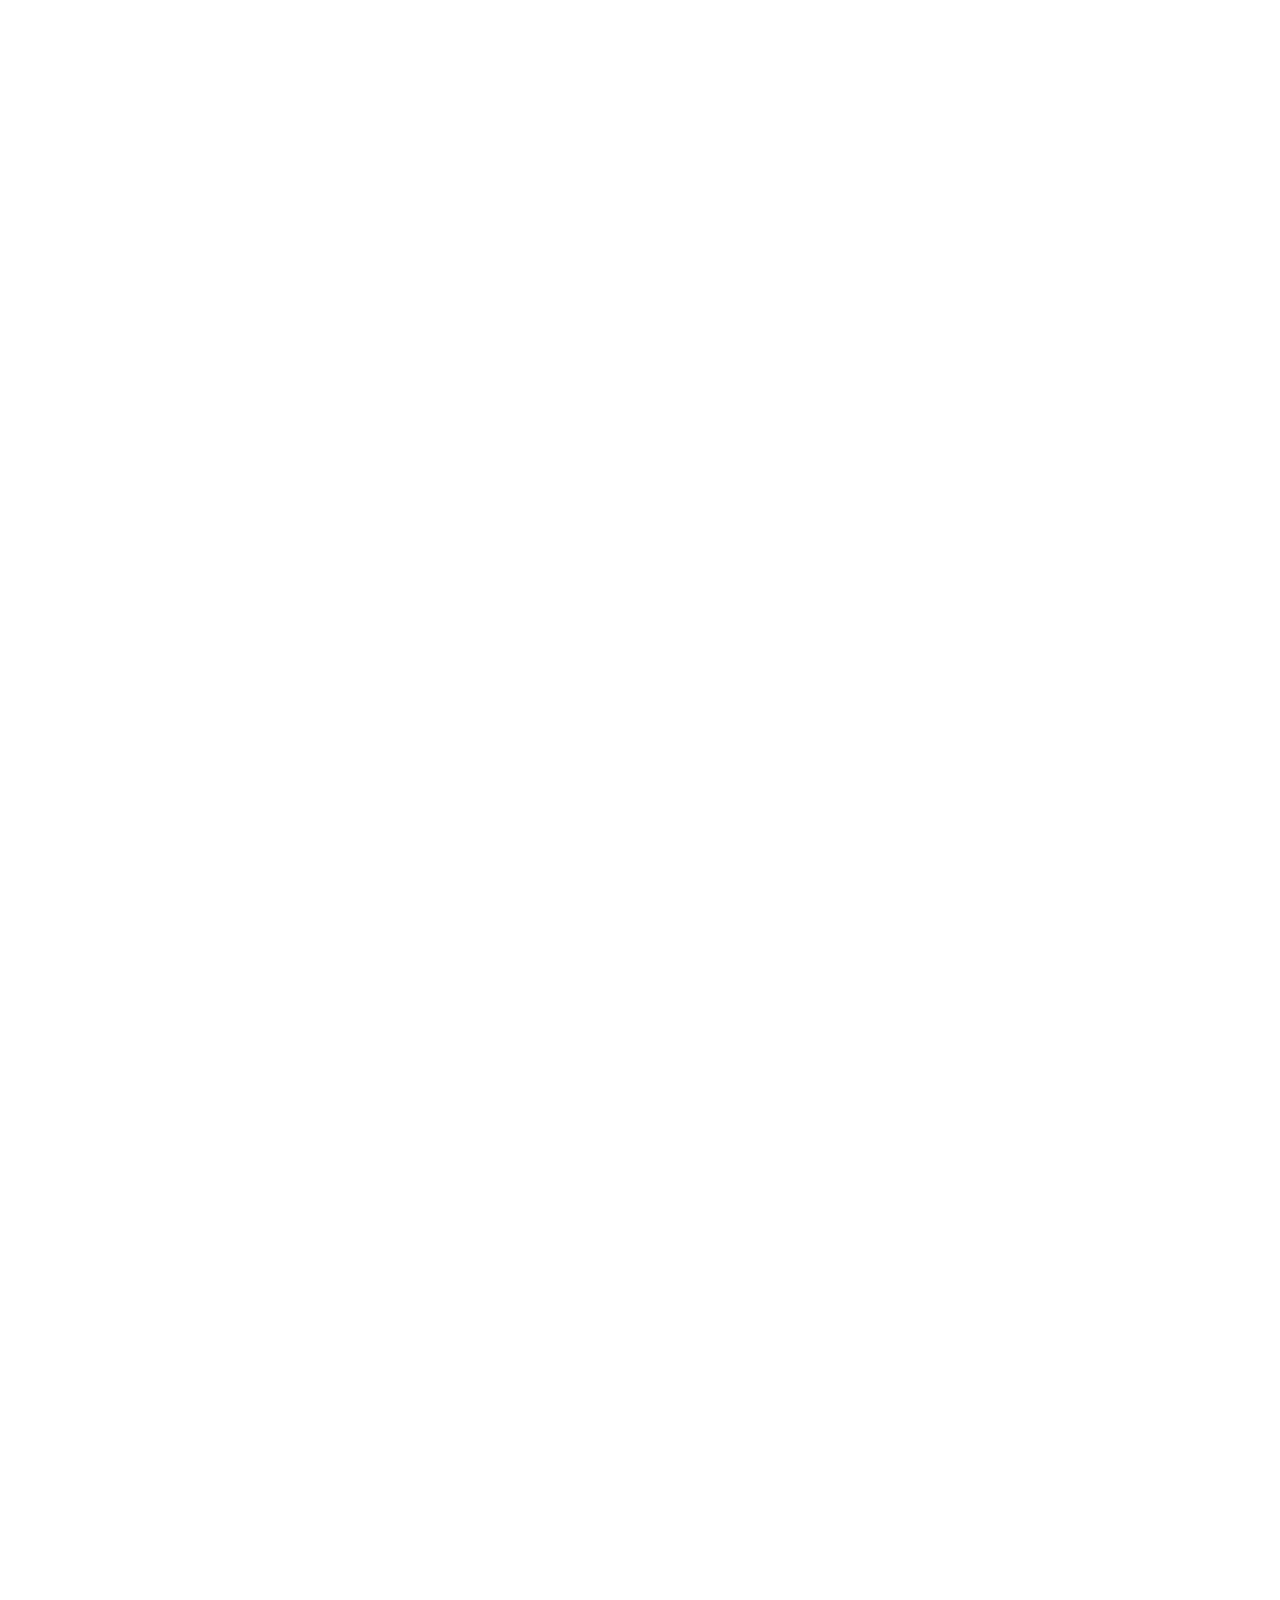
==== commit d3dd7614: "Update index.html" ====
--- a/index.html
+++ b/index.html
@@ -1,71 +1,64 @@
 <!DOCTYPE html>
 <html>
    <head>
-      <meta charset="utf-8">
-      <meta http-equiv="Content-Type" content="text/html; charset=utf-8">
-      <meta name="viewport" content="width=device-width, initial-scale=1.0">
+      <meta charset="utf-8" />
+      <meta http-equiv="Content-Type" content="text/html; charset=utf-8" />
+      <meta name="viewport" content="width=device-width, initial-scale=1.0" />
       <!--metatextblock-->
       <title>@Mango_ekb96</title>
-      <meta name="description" content="Замороженный манго, замороженный маракуйя, замороженный кокос, замороженный инжир, замороженный личи, замороженный гуава, замороженный авокадо">
-      <meta property="og:url" content="http://mangoekb96.ru/">
-      <meta property="og:title" content="@Mango_ekb96">
-      <meta property="og:description" content="Замороженный манго, замороженный маракуйя, замороженный кокос, замороженный инжир, замороженный личи, замороженный гуава, замороженный авокадо">
-      <meta property="og:type" content="website">
-      <meta property="og:image" content="https://static.tildacdn.com/lib/unsplash/3aedf7b0-055f-86b0-9a58-287232396402/-/resize/504x/photo.jpg">
+	  <meta name="description" content="Замороженный манго. Замороженные экзотически фрукты в Екатеринбурге" />
+      <meta name="keywords" content="Замороженный манго, замороженный маракуйя, замороженный кокос, замороженный инжир, замороженный личи, замороженный гуава, замороженный авокадо" />
+      <meta property="og:url" content="http://mangoekb96.ru/" />
+      <meta property="og:title" content="@Mango_ekb96" />
+      <meta property="og:description" content="Замороженный манго. Замороженные экзотически фрукты в Екатеринбурге" />
+      <meta property="og:type" content="website" />
+      <meta property="og:image" content="https://static.tildacdn.com/lib/unsplash/3aedf7b0-055f-86b0-9a58-287232396402/-/resize/504x/photo.jpg" />
       <!--/metatextblock-->
-      <meta name="format-detection" content="telephone=no">
+      <meta property="fb:app_id" content="257953674358265" />
+      <meta name="format-detection" content="telephone=no" />
       <meta http-equiv="x-dns-prefetch-control" content="on">
       <link rel="dns-prefetch" href="https://tilda.ws">
       <link rel="dns-prefetch" href="https://static.tildacdn.com">
-      <meta name="robots" content="nofollow">
-      <link rel="shortcut icon" href="favicon.ico" type="image/x-icon">
+      <meta name="robots" content="nofollow" />
+      <link rel="shortcut icon" href="favicon.ico" type="image/x-icon" />
       <!-- Assets -->
-      <link rel="stylesheet" href="https://static.tildacdn.com/css/tilda-grid-3.0.min.css" type="text/css" media="all">
-      <link rel="stylesheet" href="/tilda-blocks-2.12.css?t=1613815407" type="text/css" media="all">
-      <link rel="stylesheet" href="https://static.tildacdn.com/css/tilda-animation-1.0.min.css" type="text/css" media="all">
-      <link rel="stylesheet" href="https://static.tildacdn.com/css/tilda-popup-1.1.min.css" type="text/css" media="all">
-      <link rel="stylesheet" href="https://static.tildacdn.com/css/tilda-slds-1.4.min.css" type="text/css" media="all">
-      <link rel="stylesheet" href="https://static.tildacdn.com/css/tilda-zoom-2.0.min.css" type="text/css" media="all">
-      <link rel="stylesheet" href="https://static.tildacdn.com/css/tilda-catalog-1.1.min.css" type="text/css" media="all">
-      <script type="text/javascript" async="" id="tildastatscript" src="https://static.tildacdn.com/js/tildasimplestat-0.1.min.js"></script><script src="https://static.tildacdn.com/js/jquery-1.10.2.min.js"></script><script src="https://static.tildacdn.com/js/tilda-scripts-2.8.min.js"></script><script src="/tilda-blocks-2.7.js?t=1613815407"></script> <script src="https://static.tildacdn.com/js/lazyload-1.3.min.js" charset="utf-8"></script><script src="https://static.tildacdn.com/js/tilda-animation-1.0.min.js" charset="utf-8"></script><script src="https://static.tildacdn.com/js/typed.min.js" charset="utf-8"></script><script src="https://static.tildacdn.com/js/hammer.min.js" charset="utf-8"></script><script src="https://static.tildacdn.com/js/tilda-slds-1.4.min.js" charset="utf-8"></script><script src="https://static.tildacdn.com/js/tilda-products-1.0.min.js" charset="utf-8"></script><script src="https://static.tildacdn.com/js/tilda-zoom-2.0.min.js" charset="utf-8"></script><script src="https://static.tildacdn.com/js/tilda-catalog-1.1.min.js" charset="utf-8"></script><script type="text/javascript">window.dataLayer = window.dataLayer || [];</script><script type="text/javascript">if((/bot|google|yandex|baidu|bing|msn|duckduckbot|teoma|slurp|crawler|spider|robot|crawling|facebook/i.test(navigator.userAgent))===false && typeof(sessionStorage)!='undefined' && sessionStorage.getItem('visited')!=='y'){	var style=document.createElement('style');	style.type='text/css';	style.innerHTML='@media screen and (min-width: 980px) {.t-records {opacity: 0;}.t-records_animated {-webkit-transition: opacity ease-in-out .2s;-moz-transition: opacity ease-in-out .2s;-o-transition: opacity ease-in-out .2s;transition: opacity ease-in-out .2s;}.t-records.t-records_visible {opacity: 1;}}';	document.getElementsByTagName('head')[0].appendChild(style);	$(document).ready(function() {	$('.t-records').addClass('t-records_animated');	setTimeout(function(){ $('.t-records').addClass('t-records_visible'); sessionStorage.setItem('visited','y');	},400);	});
+      <link rel="stylesheet" href="https://static.tildacdn.com/css/tilda-grid-3.0.min.css" type="text/css" media="all" />
+      <link rel="stylesheet" href="tilda-blocks-2.12.css" type="text/css" media="all" />
+      <link rel="stylesheet" href="https://static.tildacdn.com/css/tilda-animation-1.0.min.css" type="text/css" media="all" />
+      <link rel="stylesheet" href="https://static.tildacdn.com/css/tilda-popup-1.1.min.css" type="text/css" media="all" />
+      <link rel="stylesheet" href="https://static.tildacdn.com/css/tilda-slds-1.4.min.css" type="text/css" media="all" />
+      <link rel="stylesheet" href="https://static.tildacdn.com/css/tilda-zoom-2.0.min.css" type="text/css" media="all" />
+      <link rel="stylesheet" href="https://static.tildacdn.com/css/tilda-catalog-1.1.min.css" type="text/css" media="all" />
+      <script src="https://static.tildacdn.com/js/jquery-1.10.2.min.js"></script>
+	  <script src="https://static.tildacdn.com/js/tilda-scripts-2.8.min.js"></script>
+	  <script src="tilda-blocks-2.7.js"></script> 
+	  <script src="https://static.tildacdn.com/js/lazyload-1.3.min.js" charset="utf-8"></script>
+	  <script src="https://static.tildacdn.com/js/tilda-animation-1.0.min.js" charset="utf-8"></script>
+	  <script src="https://static.tildacdn.com/js/typed.min.js" charset="utf-8"></script><script src="https://static.tildacdn.com/js/hammer.min.js" charset="utf-8"></script><script src="https://static.tildacdn.com/js/tilda-slds-1.4.min.js" charset="utf-8"></script><script src="https://static.tildacdn.com/js/tilda-products-1.0.min.js" charset="utf-8"></script><script src="https://static.tildacdn.com/js/tilda-zoom-2.0.min.js" charset="utf-8"></script><script src="https://static.tildacdn.com/js/tilda-catalog-1.1.min.js" charset="utf-8"></script><script type="text/javascript">window.dataLayer = window.dataLayer || [];</script><script type="text/javascript">if((/bot|google|yandex|baidu|bing|msn|duckduckbot|teoma|slurp|crawler|spider|robot|crawling|facebook/i.test(navigator.userAgent))===false && typeof(sessionStorage)!='undefined' && sessionStorage.getItem('visited')!=='y'){	var style=document.createElement('style');	style.type='text/css';	style.innerHTML='@media screen and (min-width: 980px) {.t-records {opacity: 0;}.t-records_animated {-webkit-transition: opacity ease-in-out .2s;-moz-transition: opacity ease-in-out .2s;-o-transition: opacity ease-in-out .2s;transition: opacity ease-in-out .2s;}.t-records.t-records_visible {opacity: 1;}}';	document.getElementsByTagName('head')[0].appendChild(style);	$(document).ready(function() {	$('.t-records').addClass('t-records_animated');	setTimeout(function(){ $('.t-records').addClass('t-records_visible'); sessionStorage.setItem('visited','y');	},400);	});
          }
       </script>
-      <style type="text/css">@media screen and (min-width: 980px) {.t-records {opacity: 0;}.t-records_animated {-webkit-transition: opacity ease-in-out .2s;-moz-transition: opacity ease-in-out .2s;-o-transition: opacity ease-in-out .2s;transition: opacity ease-in-out .2s;}.t-records.t-records_visible {opacity: 1;}}</style>
-      <style></style>
    </head>
-   <body class="t-body" style="margin: 0px;">
+   <body class="t-body" style="margin:0;">
       <!--allrecords-->
-      <div id="allrecords" class="t-records t-records_animated t-records_visible" data-hook="blocks-collection-content-node" data-tilda-project-id="144575" data-tilda-page-id="13839489" data-tilda-page-alias="mangooo" data-tilda-formskey="6c3313efae03462857a681a881c7d6fc" data-tilda-lazy="yes">
-         <div id="rec229137219" class="r t-rec" style=" " data-animationappear="off" data-record-type="244">
+      <div id="allrecords" class="t-records" data-hook="blocks-collection-content-node" data-tilda-project-id="144575" data-tilda-page-id="13839489" data-tilda-page-alias="mangooo" data-tilda-formskey="6c3313efae03462857a681a881c7d6fc" data-tilda-lazy="yes">
+         <div id="rec229137219" class="r t-rec" style=" " data-animationappear="off" data-record-type="244" >
             <!-- cover -->
-            <div class="t-cover" id="recorddiv229137219" bgimgfield="img" style="height:100vh; background-image:url('https://static.tildacdn.com/lib/unsplash/3aedf7b0-055f-86b0-9a58-287232396402/-/resize/20x/photo.jpg');">
-               <div class="t-cover__carrier loaded" id="coverCarry229137219" data-content-cover-id="229137219" data-content-cover-bg="https://static.tildacdn.com/lib/unsplash/3aedf7b0-055f-86b0-9a58-287232396402/photo.jpg" data-content-cover-height="100vh" data-content-cover-parallax="fixed" style="height: 100vh; background-image: url(&quot;https://static.tildacdn.com/lib/unsplash/3aedf7b0-055f-86b0-9a58-287232396402/photo.jpg&quot;);" src=""></div>
+            <div class="t-cover" id="recorddiv229137219" bgimgfield="img" style="height:100vh; background-image:url('https://static.tildacdn.com/lib/unsplash/3aedf7b0-055f-86b0-9a58-287232396402/-/resize/20x/photo.jpg');" >
+               <div class="t-cover__carrier" id="coverCarry229137219" data-content-cover-id="229137219" data-content-cover-bg="https://static.tildacdn.com/lib/unsplash/3aedf7b0-055f-86b0-9a58-287232396402/photo.jpg" data-content-cover-height="100vh" data-content-cover-parallax="fixed" style="height:100vh; "></div>
                <div class="t-cover__filter" style="height:100vh;background-image: -moz-linear-gradient(top, rgba(0,0,0,0.60), rgba(0,0,0,0.70));background-image: -webkit-linear-gradient(top, rgba(0,0,0,0.60), rgba(0,0,0,0.70));background-image: -o-linear-gradient(top, rgba(0,0,0,0.60), rgba(0,0,0,0.70));background-image: -ms-linear-gradient(top, rgba(0,0,0,0.60), rgba(0,0,0,0.70));background-image: linear-gradient(top, rgba(0,0,0,0.60), rgba(0,0,0,0.70));filter: progid:DXImageTransform.Microsoft.gradient(startColorStr='#66000000', endColorstr='#4c000000');"></div>
-               <div data-coverslider-id="229141237" class="t833__sliderwrapper" style="position: absolute; z-index: 0;" data-loaded="yes">
-                  <div class="t833__filter" style=" background-image: -moz-linear-gradient(top, rgba(0,0,0,0.60), rgba(0,0,0,0.60)); background-image: -webkit-linear-gradient(top, rgba(0,0,0,0.60), rgba(0,0,0,0.60)); background-image: -o-linear-gradient(top, rgba(0,0,0,0.60), rgba(0,0,0,0.60)); background-image: -ms-linear-gradient(top, rgba(0,0,0,0.60), rgba(0,0,0,0.60)); background-image: linear-gradient(top, rgba(0,0,0,0.60), rgba(0,0,0,0.60)); filter: progid:DXImageTransform.Microsoft.gradient(startColorStr='#66000000', endColorstr='#66000000'); "></div>
-                  <div class="t833__slider t833__slider_zoom">
-                     <div class="t833__slide t-bgimg loaded" bgimgfield="li_img__1599925732715" data-original="https://static.tildacdn.com/lib/unsplash/3aedf7b0-055f-86b0-9a58-287232396402/photo.jpg" style="background-image: url(&quot;https://static.tildacdn.com/lib/unsplash/3aedf7b0-055f-86b0-9a58-287232396402/photo.jpg&quot;);" src=""></div>
-                     <div class="t833__slide t-bgimg loaded" bgimgfield="li_img__1524154001192" data-original="https://static.tildacdn.com/lib/unsplash/61524fa3-fa16-b128-22a2-7dd2f9afc75c/photo.jpg" style="background-image: url(&quot;https://static.tildacdn.com/lib/unsplash/61524fa3-fa16-b128-22a2-7dd2f9afc75c/photo.jpg&quot;);" src=""></div>
-                     <div class="t833__slide t-bgimg loaded" bgimgfield="li_img__1524153986732" data-original="https://static.tildacdn.com/lib/unsplash/12c3aa28-cf56-24ab-6359-453396ad5071/photo.jpg" style="background-image: url(&quot;https://static.tildacdn.com/lib/unsplash/12c3aa28-cf56-24ab-6359-453396ad5071/photo.jpg&quot;);" src=""></div>
-                     <div class="t833__slide t-bgimg loaded" bgimgfield="li_img__1524154106301" data-original="https://static.tildacdn.com/lib/unsplash/580947ef-e57f-af25-b8b3-71d958fc97a1/photo.jpg" style="background-image: url(&quot;https://static.tildacdn.com/lib/unsplash/580947ef-e57f-af25-b8b3-71d958fc97a1/photo.jpg&quot;);" src=""></div>
-                     <div class="t833__slide t-bgimg loaded" bgimgfield="li_img__1600231137774" data-original="https://static.tildacdn.com/lib/unsplash/044e7817-32f3-03ea-3e07-940f399fe897/photo.jpg" style="background-image: url(&quot;https://static.tildacdn.com/lib/unsplash/044e7817-32f3-03ea-3e07-940f399fe897/photo.jpg&quot;);" src=""></div>
-                     <div class="t833__slide t-bgimg loaded t833__slide_fx" bgimgfield="li_img__1600231222606" data-original="https://static.tildacdn.com/lib/unsplash/de7aff19-795c-4a68-09f2-b19830db21e3/photo.jpg" style="background-image: url(&quot;https://static.tildacdn.com/lib/unsplash/de7aff19-795c-4a68-09f2-b19830db21e3/photo.jpg&quot;);" src=""></div>
-                     <div class="t833__slide t-bgimg loaded t833__slide_fx" bgimgfield="li_img__1600924795616" data-original="https://static.tildacdn.com/lib/unsplash/2c103d78-1666-816a-8f13-6f1ce7efccba/photo.jpg" style="background-image: url(&quot;https://static.tildacdn.com/lib/unsplash/2c103d78-1666-816a-8f13-6f1ce7efccba/photo.jpg&quot;);" src=""></div>
-                  </div>
-               </div>
                <div class="t-container">
                   <div class="t-col t-col_12 ">
                      <div class="t-cover__wrapper t-valign_middle" style="height:100vh;">
                         <div class="t216 t-align_center">
                            <div data-hook-content="covercontent">
                               <div class="t216__wrapper">
-                                 <div class="t216__blocklogo"><img src="https://thumb.tildacdn.com/tild6234-3036-4438-b639-376662363461/-/resize/300x/-/format/webp/--01_1.png" data-original="https://static.tildacdn.com/tild6234-3036-4438-b639-376662363461/--01_1.png" data-tu-max-width="800" data-tu-max-height="800" style="max-width: 150px; width: 100%; height: auto;" class="t216__logo t-img loaded" imgfield="img2" data-hook-clogo="coverlogo"></div>
+                                 <div class="t216__blocklogo"><img src="https://static.tildacdn.com/tild6234-3036-4438-b639-376662363461/-/empty/--01_1.png" data-original="https://static.tildacdn.com/tild6234-3036-4438-b639-376662363461/--01_1.png" data-tu-max-width="800" data-tu-max-height="800" style="max-width: 150px; width: 100%; height: auto;" class="t216__logo t-img" imgfield="img2" data-hook-clogo="coverlogo"></div>
                                  <div class="t216__title t-title t-title_xl" style="" field="title">
                                     <p style="text-align: center;"><strong style="font-size: 42px; font-family: Roboto;">Экзотические </strong><strong style="font-size: 42px; font-family: Roboto; color: rgb(255, 255, 255);">фрукты</strong><strong style="font-size: 42px; font-family: Roboto;"> шоковой заморозки</strong></p>
-                                    <p style="text-align: center;"><strong style="font-size: 42px;">&#65279;</strong><strong> <span class="t635__typing-text" data-top-limit="393.3999938964844" data-bottom-limit="252">Кок</span><span class="typed-cursor">|</span></strong></p>
+                                    <p style="text-align: center;"><strong style="font-size: 42px;">﻿</strong><strong> |</strong></p>
                                  </div>
                                  <div class="t216__descr t-descr t-descr_xl t216__descr_center" style="opacity:0.80;" field="descr">
-                                    <p style="text-align: center;"><strong style="font-size: 22px;">Достав&#65279;ка фруктов шоковой заморозки в Екатеринбурге</strong></p>
+                                    <p style="text-align: center;"><strong style="font-size: 22px;">Достав﻿ка фруктов шоковой заморозки в Екатеринбурге</strong></p>
                                  </div>
                                  <span class="space"></span> 
                               </div>
@@ -78,9 +71,9 @@
                <div class="t-cover__arrow">
                   <div class="t-cover__arrow-wrapper t-cover__arrow-wrapper_animated">
                      <div class="t-cover__arrow_mobile">
-                        <svg class="t-cover__arrow-svg" style="fill:#808080;" x="0px" y="0px" width="38.417px" height="18.592px" viewBox="0 0 38.417 18.592">
+                        <svg class="t-cover__arrow-svg" style="fill:#808080;" x="0px" y="0px" width="38.417px" height="18.592px" viewBox="0 0 38.417 18.592" style="enable-background:new 0 0 38.417 18.592;">
                            <g>
-                              <path d="M19.208,18.592c-0.241,0-0.483-0.087-0.673-0.261L0.327,1.74c-0.408-0.372-0.438-1.004-0.066-1.413c0.372-0.409,1.004-0.439,1.413-0.066L19.208,16.24L36.743,0.261c0.411-0.372,1.042-0.342,1.413,0.066c0.372,0.408,0.343,1.041-0.065,1.413L19.881,18.332C19.691,18.505,19.449,18.592,19.208,18.592z"></path>
+                              <path d="M19.208,18.592c-0.241,0-0.483-0.087-0.673-0.261L0.327,1.74c-0.408-0.372-0.438-1.004-0.066-1.413c0.372-0.409,1.004-0.439,1.413-0.066L19.208,16.24L36.743,0.261c0.411-0.372,1.042-0.342,1.413,0.066c0.372,0.408,0.343,1.041-0.065,1.413L19.881,18.332C19.691,18.505,19.449,18.592,19.208,18.592z"/>
                            </g>
                         </svg>
                      </div>
@@ -89,9 +82,9 @@
                <!-- arrow --> 
             </div>
          </div>
-         <div id="rec229137220" class="r t-rec" style=" " data-animationappear="off" data-record-type="635">
+         <div id="rec229137220" class="r t-rec" style=" " data-animationappear="off" data-record-type="635" >
             <!-- T635 -->
-            <div class="t635__textholder" data-recid="229137219" data-text1="Манго" data-text2="Маракуйя" data-text3="Кокос" data-text4="Папайя" data-text5="Инжир"></div>
+            <div class="t635__textholder" data-recid="229137219" data-text1="Манго" data-text2="Маракуйя" data-text3="Кокос" data-text4="Папайя" data-text5="Инжир" ></div>
             <script> $(document).ready(function() { setTimeout(function() { t635_init('229137220'); }, 500); });</script>
             <style>#rec229137219 .t635__typing-text{ color:#f27d1d;
                }
@@ -99,45 +92,45 @@
                }
             </style>
          </div>
-         <div id="rec229141237" class="r t-rec r_showed r_anim" style=" " data-record-type="833">
+         <div id="rec229141237" class="r t-rec" style=" " data-record-type="833" >
             <div class="t833" data-coverslider-rec-ids="229137219" style="display:table;width:100%;">
                <div class="t833__animation">
                   <div data-coverslider-id="229141237" class="t833__sliderwrapper">
                      <div class="t833__filter" style=" background-image: -moz-linear-gradient(top, rgba(0,0,0,0.60), rgba(0,0,0,0.60)); background-image: -webkit-linear-gradient(top, rgba(0,0,0,0.60), rgba(0,0,0,0.60)); background-image: -o-linear-gradient(top, rgba(0,0,0,0.60), rgba(0,0,0,0.60)); background-image: -ms-linear-gradient(top, rgba(0,0,0,0.60), rgba(0,0,0,0.60)); background-image: linear-gradient(top, rgba(0,0,0,0.60), rgba(0,0,0,0.60)); filter: progid:DXImageTransform.Microsoft.gradient(startColorStr='#66000000', endColorstr='#66000000'); "></div>
                      <div class="t833__slider t833__slider_zoom">
-                        <div class="t833__slide t833__slide_opacity t-bgimg loaded" bgimgfield="li_img__1599925732715" data-original="https://static.tildacdn.com/lib/unsplash/3aedf7b0-055f-86b0-9a58-287232396402/photo.jpg" style="background-image: url(&quot;https://static.tildacdn.com/lib/unsplash/3aedf7b0-055f-86b0-9a58-287232396402/photo.jpg&quot;);" src=""></div>
-                        <div class="t833__slide t833__slide_opacity t-bgimg loaded" bgimgfield="li_img__1524154001192" data-original="https://static.tildacdn.com/lib/unsplash/61524fa3-fa16-b128-22a2-7dd2f9afc75c/photo.jpg" style="background-image: url(&quot;https://static.tildacdn.com/lib/unsplash/61524fa3-fa16-b128-22a2-7dd2f9afc75c/photo.jpg&quot;);" src=""></div>
-                        <div class="t833__slide t833__slide_opacity t-bgimg loaded" bgimgfield="li_img__1524153986732" data-original="https://static.tildacdn.com/lib/unsplash/12c3aa28-cf56-24ab-6359-453396ad5071/photo.jpg" style="background-image: url(&quot;https://static.tildacdn.com/lib/unsplash/12c3aa28-cf56-24ab-6359-453396ad5071/photo.jpg&quot;);" src=""></div>
-                        <div class="t833__slide t833__slide_opacity t-bgimg loaded" bgimgfield="li_img__1524154106301" data-original="https://static.tildacdn.com/lib/unsplash/580947ef-e57f-af25-b8b3-71d958fc97a1/photo.jpg" style="background-image: url(&quot;https://static.tildacdn.com/lib/unsplash/580947ef-e57f-af25-b8b3-71d958fc97a1/photo.jpg&quot;);" src=""></div>
-                        <div class="t833__slide t833__slide_opacity t-bgimg loaded" bgimgfield="li_img__1600231137774" data-original="https://static.tildacdn.com/lib/unsplash/044e7817-32f3-03ea-3e07-940f399fe897/photo.jpg" style="background-image: url(&quot;https://static.tildacdn.com/lib/unsplash/044e7817-32f3-03ea-3e07-940f399fe897/photo.jpg&quot;);" src=""></div>
-                        <div class="t833__slide t833__slide_opacity t-bgimg loaded" bgimgfield="li_img__1600231222606" data-original="https://static.tildacdn.com/lib/unsplash/de7aff19-795c-4a68-09f2-b19830db21e3/photo.jpg" style="background-image: url(&quot;https://static.tildacdn.com/lib/unsplash/de7aff19-795c-4a68-09f2-b19830db21e3/photo.jpg&quot;);" src=""></div>
-                        <div class="t833__slide t833__slide_opacity t-bgimg loaded" bgimgfield="li_img__1600924795616" data-original="https://static.tildacdn.com/lib/unsplash/2c103d78-1666-816a-8f13-6f1ce7efccba/photo.jpg" style="background-image: url(&quot;https://static.tildacdn.com/lib/unsplash/2c103d78-1666-816a-8f13-6f1ce7efccba/photo.jpg&quot;);" src=""></div>
+                        <div class="t833__slide t833__slide_opacity t-bgimg" bgimgfield="li_img__1599925732715" data-original="https://static.tildacdn.com/lib/unsplash/3aedf7b0-055f-86b0-9a58-287232396402/photo.jpg" style="background-image: url('https://static.tildacdn.com/lib/unsplash/3aedf7b0-055f-86b0-9a58-287232396402/-/resizeb/20x/photo.jpg');"></div>
+                        <div class="t833__slide t833__slide_opacity t-bgimg" bgimgfield="li_img__1524154001192" data-original="https://static.tildacdn.com/lib/unsplash/61524fa3-fa16-b128-22a2-7dd2f9afc75c/photo.jpg" style="background-image: url('https://static.tildacdn.com/lib/unsplash/61524fa3-fa16-b128-22a2-7dd2f9afc75c/-/resizeb/20x/photo.jpg');"></div>
+                        <div class="t833__slide t833__slide_opacity t-bgimg" bgimgfield="li_img__1524153986732" data-original="https://static.tildacdn.com/lib/unsplash/12c3aa28-cf56-24ab-6359-453396ad5071/photo.jpg" style="background-image: url('https://static.tildacdn.com/lib/unsplash/12c3aa28-cf56-24ab-6359-453396ad5071/-/resizeb/20x/photo.jpg');"></div>
+                        <div class="t833__slide t833__slide_opacity t-bgimg" bgimgfield="li_img__1524154106301" data-original="https://static.tildacdn.com/lib/unsplash/580947ef-e57f-af25-b8b3-71d958fc97a1/photo.jpg" style="background-image: url('https://static.tildacdn.com/lib/unsplash/580947ef-e57f-af25-b8b3-71d958fc97a1/-/resizeb/20x/photo.jpg');"></div>
+                        <div class="t833__slide t833__slide_opacity t-bgimg" bgimgfield="li_img__1600231137774" data-original="https://static.tildacdn.com/lib/unsplash/044e7817-32f3-03ea-3e07-940f399fe897/photo.jpg" style="background-image: url('https://static.tildacdn.com/lib/unsplash/044e7817-32f3-03ea-3e07-940f399fe897/-/resizeb/20x/photo.jpg');"></div>
+                        <div class="t833__slide t833__slide_opacity t-bgimg" bgimgfield="li_img__1600231222606" data-original="https://static.tildacdn.com/lib/unsplash/de7aff19-795c-4a68-09f2-b19830db21e3/photo.jpg" style="background-image: url('https://static.tildacdn.com/lib/unsplash/de7aff19-795c-4a68-09f2-b19830db21e3/-/resizeb/20x/photo.jpg');"></div>
+                        <div class="t833__slide t833__slide_opacity t-bgimg" bgimgfield="li_img__1600924795616" data-original="https://static.tildacdn.com/lib/unsplash/2c103d78-1666-816a-8f13-6f1ce7efccba/photo.jpg" style="background-image: url('https://static.tildacdn.com/lib/unsplash/2c103d78-1666-816a-8f13-6f1ce7efccba/-/resizeb/20x/photo.jpg');"></div>
                      </div>
                   </div>
                </div>
             </div>
             <script type="text/javascript"> $(document).ready(function() { setTimeout(function() { t833_init('229141237'); }); });</script>
          </div>
-         <div id="rec229137224" class="r t-rec r_showed r_anim" style=" " data-record-type="215"><a name="menu" style="font-size:0;"></a></div>
+         <div id="rec229137224" class="r t-rec" style=" " data-record-type="215" ><a name="menu" style="font-size:0;"></a></div>
          <div id="rec229152827" class="r t-rec t-rec_pt_135 t-rec_pb_0" style="padding-top:135px;padding-bottom:0px;background-color:#efefef; " data-animationappear="off" data-record-type="778" data-bg-color="#efefef">
             <!-- t778 --> 
             <div class="t778" data-show-count="">
-               <div class="t778__container t-container t778__container_mobile-grid" data-blocks-per-row="3">
-                  <div class="t778__col t-col t-col_4 t-align_left t-item t778__col_mobile-grid js-product t-animate t-animate__chain_first-in-row t-animate_wait" data-animate-style="fadein" data-animate-chain="yes" data-product-lid="1497456130776">
-                     <div class="t778__wrapper" style="">
-                        <a class="js-product-link" href="#order">
+               <div class="t778__container t-container t778__container_mobile-grid" data-blocks-per-row="3" >
+                  <div class="t778__col t-col t-col_4 t-align_left t-item t778__col_mobile-grid js-product t-animate" data-animate-style="fadein" data-animate-chain="yes" data-product-lid="1497456130776">
+                     <div class="t778__wrapper" style="">
+                        <a class="js-product-link" href="#order" >
                            <div class="t778__imgwrapper " style="padding-bottom:111.11111111111%;">
-                              <div class="t778__bgimg t-bgimg js-product-img loaded" data-original="https://static.tildacdn.com/tild3531-6362-4332-b433-306564663966/DSC09653-Edit.JPG" style="background-image: url(&quot;https://thumb.tildacdn.com/tild3531-6362-4332-b433-306564663966/-/cover/720x800/center/center/-/format/webp/DSC09653-Edit.JPG&quot;);" bgimgfield="li_gallery__1497456130776:::0" src=""></div>
+                              <div class="t778__bgimg t-bgimg js-product-img" data-original="https://static.tildacdn.com/tild3531-6362-4332-b433-306564663966/DSC09653-Edit.JPG" style="background-image:url('https://static.tildacdn.com/tild3531-6362-4332-b433-306564663966/-/resizeb/20x/DSC09653-Edit.JPG');" bgimgfield="li_gallery__1497456130776:::0"></div>
                            </div>
                         </a>
                         <div class="t778__content">
-                           <a href="#order">
+                           <a href="#order" >
                               <div class="t778__textwrapper ">
-                                 <div class="t778__title t-name t-name_md js-product-name" data-auto-correct-font-size="rem" field="li_title__1497456130776" style="font-weight:700;"> Манго из Таиланда </div>
-                                 <div class="t778__descr t-descr t-descr_xxs" field="li_descr__1497456130776" style=""> Тайское более желтого оттенка при разморозке более плотное,идеально подходит для нарезки кубиками и как самостоятельное блюдо. </div>
+                                 <div class="t778__title t-name t-name_md js-product-name" data-auto-correct-font-size="rem" field="li_title__1497456130776" style="font-weight:700;" > Манго из Таиланда </div>
+                                 <div class="t778__descr t-descr t-descr_xxs" field="li_descr__1497456130776" style="" > Тайское более желтого оттенка при разморозке более плотное,идеально подходит для нарезки кубиками и как самостоятельное блюдо. </div>
                                  <div class="t778__price-wrapper">
                                     <div class="t778__price t778__price-item t-name t-name_xs" data-auto-correct-font-size="rem" style="font-weight:400;">
-                                       <div class="t778__price-value js-product-price notranslate" translate="off" field="li_price__1497456130776">5 кг - 2500 р., 10кг - 4500 р.</div>
+                                       <div class="t778__price-value js-product-price notranslate" translate="off" field="li_price__1497456130776" >5 кг - 2500 р., 10кг - 4500 р.</div>
                                     </div>
                                  </div>
                               </div>
@@ -145,22 +138,22 @@
                         </div>
                      </div>
                   </div>
-                  <div class="t778__col t-col t-col_4 t-align_left t-item t778__col_mobile-grid js-product t-animate t-animate_wait" data-animate-style="fadein" data-animate-chain="yes" data-product-lid="1498486301712">
-                     <div class="t778__wrapper" style="">
-                        <a class="js-product-link" href="#order">
+                  <div class="t778__col t-col t-col_4 t-align_left t-item t778__col_mobile-grid js-product t-animate" data-animate-style="fadein" data-animate-chain="yes" data-product-lid="1498486301712">
+                     <div class="t778__wrapper" style="">
+                        <a class="js-product-link" href="#order" >
                            <div class="t778__imgwrapper " style="padding-bottom:111.11111111111%;">
-                              <div class="t778__bgimg t-bgimg js-product-img loaded" data-original="https://static.tildacdn.com/tild3732-3466-4032-a162-343864343561/DSC09743-Edit.JPG" style="background-image: url(&quot;https://thumb.tildacdn.com/tild3732-3466-4032-a162-343864343561/-/cover/720x800/center/center/-/format/webp/DSC09743-Edit.JPG&quot;);" bgimgfield="li_gallery__1498486301712:::0" src=""></div>
+                              <div class="t778__bgimg t-bgimg js-product-img" data-original="https://static.tildacdn.com/tild3732-3466-4032-a162-343864343561/DSC09743-Edit.JPG" style="background-image:url('https://static.tildacdn.com/tild3732-3466-4032-a162-343864343561/-/resizeb/20x/DSC09743-Edit.JPG');" bgimgfield="li_gallery__1498486301712:::0"></div>
                            </div>
                         </a>
                         <div class="t778__content">
-                           <a href="#order">
+                           <a href="#order" >
                               <div class="t778__textwrapper ">
-                                 <div class="t778__title t-name t-name_md js-product-name" data-auto-correct-font-size="rem" field="li_title__1498486301712" style="font-weight:700;"> Манго из Египта </div>
-                                 <div class="t778__descr t-descr t-descr_xxs" field="li_descr__1498486301712" style=""> Египетское яркого оранжевого цвета, волокнистое при разморозке более мягкое, идеально подходит для десертов, смузи и как самостоятельное блюдо. </div>
+                                 <div class="t778__title t-name t-name_md js-product-name" data-auto-correct-font-size="rem" field="li_title__1498486301712" style="font-weight:700;" > Манго из Египта </div>
+                                 <div class="t778__descr t-descr t-descr_xxs" field="li_descr__1498486301712" style="" > Египетское яркого оранжевого цвета, волокнистое при разморозке более мягкое, идеально подходит для десертов, смузи и как самостоятельное блюдо. </div>
                                  <div class="js-product-sku" style="display:none;"> тест </div>
                                  <div class="t778__price-wrapper">
                                     <div class="t778__price t778__price-item t-name t-name_xs" data-auto-correct-font-size="rem" style="font-weight:400;">
-                                       <div class="t778__price-value js-product-price notranslate" translate="off" field="li_price__1498486301712">1 кг - 500 р.</div>
+                                       <div class="t778__price-value js-product-price notranslate" translate="off" field="li_price__1498486301712" >1 кг - 500 р.</div>
                                     </div>
                                  </div>
                               </div>
@@ -168,20 +161,20 @@
                         </div>
                      </div>
                   </div>
-                  <div class="t778__col t-col t-col_4 t-align_left t-item t778__col_mobile-grid js-product t-animate t-animate_wait" data-animate-style="fadein" data-animate-chain="yes" data-product-lid="1599927810116">
-                     <div class="t778__wrapper" style="">
-                        <a class="js-product-link" href="#order">
+                  <div class="t778__col t-col t-col_4 t-align_left t-item t778__col_mobile-grid js-product t-animate" data-animate-style="fadein" data-animate-chain="yes" data-product-lid="1599927810116">
+                     <div class="t778__wrapper" style="">
+                        <a class="js-product-link" href="#order" >
                            <div class="t778__imgwrapper " style="padding-bottom:111.11111111111%;">
-                              <div class="t778__bgimg t-bgimg js-product-img loaded" data-original="https://static.tildacdn.com/tild6164-3664-4634-b866-376266633265/DSC00284-Edit.JPG" style="background-image: url(&quot;https://thumb.tildacdn.com/tild6164-3664-4634-b866-376266633265/-/cover/720x800/center/center/-/format/webp/DSC00284-Edit.JPG&quot;);" bgimgfield="li_gallery__1599927810116:::0" src=""></div>
+                              <div class="t778__bgimg t-bgimg js-product-img" data-original="https://static.tildacdn.com/tild6164-3664-4634-b866-376266633265/DSC00284-Edit.JPG" style="background-image:url('https://static.tildacdn.com/tild6164-3664-4634-b866-376266633265/-/resizeb/20x/DSC00284-Edit.JPG');" bgimgfield="li_gallery__1599927810116:::0"></div>
                            </div>
                         </a>
                         <div class="t778__content">
-                           <a href="#order">
+                           <a href="#order" >
                               <div class="t778__textwrapper ">
-                                 <div class="t778__title t-name t-name_md js-product-name" data-auto-correct-font-size="rem" field="li_title__1599927810116" style="font-weight:700;"> Манго из Вьетнама </div>
+                                 <div class="t778__title t-name t-name_md js-product-name" data-auto-correct-font-size="rem" field="li_title__1599927810116" style="font-weight:700;" > Манго из Вьетнама </div>
                                  <div class="t778__price-wrapper">
                                     <div class="t778__price t778__price-item t-name t-name_xs" data-auto-correct-font-size="rem" style="font-weight:400;">
-                                       <div class="t778__price-value js-product-price notranslate" translate="off" field="li_price__1599927810116">0.5 кг - 300 р., 10 кг - 5500 р.</div>
+                                       <div class="t778__price-value js-product-price notranslate" translate="off" field="li_price__1599927810116" >0.5 кг - 300 р., 10 кг - 5500 р.</div>
                                     </div>
                                  </div>
                               </div>
@@ -189,22 +182,22 @@
                         </div>
                      </div>
                   </div>
-                  <div class="t-clear t778__separator t778__separator_number" data-product-separator-number="4"></div>
-                  <div class="t778__col t-col t-col_4 t-align_left t-item t778__col_mobile-grid js-product t-animate t-animate_wait" data-animate-style="fadein" data-animate-chain="yes" data-product-lid="1606421756257">
-                     <div class="t778__wrapper" style="">
-                        <a class="js-product-link" href="#order">
+                  <div class="t-clear t778__separator t778__separator_number" data-product-separator-number="4" ></div>
+                  <div class="t778__col t-col t-col_4 t-align_left t-item t778__col_mobile-grid js-product t-animate" data-animate-style="fadein" data-animate-chain="yes" data-product-lid="1606421756257">
+                     <div class="t778__wrapper" style="">
+                        <a class="js-product-link" href="#order" >
                            <div class="t778__imgwrapper " style="padding-bottom:111.11111111111%;">
-                              <div class="t778__bgimg t-bgimg js-product-img loaded" data-original="https://static.tildacdn.com/tild3565-3931-4234-b065-613433333336/noroot.png" style="background-image: url(&quot;https://thumb.tildacdn.com/tild3565-3931-4234-b065-613433333336/-/cover/720x800/center/center/-/format/webp/noroot.png&quot;);" bgimgfield="li_gallery__1606421756257:::0" src=""></div>
+                              <div class="t778__bgimg t-bgimg js-product-img" data-original="https://static.tildacdn.com/tild3565-3931-4234-b065-613433333336/noroot.png" style="background-image:url('https://static.tildacdn.com/tild3565-3931-4234-b065-613433333336/-/resizeb/20x/noroot.png');" bgimgfield="li_gallery__1606421756257:::0"></div>
                            </div>
                         </a>
                         <div class="t778__content">
-                           <a href="#order">
+                           <a href="#order" >
                               <div class="t778__textwrapper ">
-                                 <div class="t778__title t-name t-name_md js-product-name" data-auto-correct-font-size="rem" field="li_title__1606421756257" style="font-weight:700;"> Кокос </div>
-                                 <div class="t778__descr t-descr t-descr_xxs" field="li_descr__1606421756257" style=""> Чистая мякоть кубиками,без сахара и добавок, ароматная и питательная. Можно использовать как самостоятельное блюдо,так и сделать кокосовое молоко и кокосовую стружку. </div>
+                                 <div class="t778__title t-name t-name_md js-product-name" data-auto-correct-font-size="rem" field="li_title__1606421756257" style="font-weight:700;" > Кокос </div>
+                                 <div class="t778__descr t-descr t-descr_xxs" field="li_descr__1606421756257" style="" > Чистая мякоть кубиками,без сахара и добавок, ароматная и питательная. Можно использовать как самостоятельное блюдо,так и сделать кокосовое молоко и кокосовую стружку. </div>
                                  <div class="t778__price-wrapper">
                                     <div class="t778__price t778__price-item t-name t-name_xs" data-auto-correct-font-size="rem" style="font-weight:400;">
-                                       <div class="t778__price-value js-product-price notranslate" translate="off" field="li_price__1606421756257">1 кг - 550 р.</div>
+                                       <div class="t778__price-value js-product-price notranslate" translate="off" field="li_price__1606421756257" >1 кг - 550 р.</div>
                                     </div>
                                  </div>
                               </div>
@@ -212,21 +205,21 @@
                         </div>
                      </div>
                   </div>
-                  <div class="t778__col t-col t-col_4 t-align_left t-item t778__col_mobile-grid js-product t-animate t-animate_wait" data-animate-style="fadein" data-animate-chain="yes" data-product-lid="1599927811988">
-                     <div class="t778__wrapper" style="">
-                        <a class="js-product-link" href="#order">
+                  <div class="t778__col t-col t-col_4 t-align_left t-item t778__col_mobile-grid js-product t-animate" data-animate-style="fadein" data-animate-chain="yes" data-product-lid="1599927811988">
+                     <div class="t778__wrapper" style="">
+                        <a class="js-product-link" href="#order" >
                            <div class="t778__imgwrapper " style="padding-bottom:111.11111111111%;">
-                              <div class="t778__bgimg t-bgimg js-product-img loaded" data-original="https://static.tildacdn.com/tild3034-6465-4663-b034-373134633864/DSC09643-Edit.JPG" style="background-image: url(&quot;https://thumb.tildacdn.com/tild3034-6465-4663-b034-373134633864/-/cover/720x800/center/center/-/format/webp/DSC09643-Edit.JPG&quot;);" bgimgfield="li_gallery__1599927811988:::0" src=""></div>
+                              <div class="t778__bgimg t-bgimg js-product-img" data-original="https://static.tildacdn.com/tild3034-6465-4663-b034-373134633864/DSC09643-Edit.JPG" style="background-image:url('https://static.tildacdn.com/tild3034-6465-4663-b034-373134633864/-/resizeb/20x/DSC09643-Edit.JPG');" bgimgfield="li_gallery__1599927811988:::0"></div>
                            </div>
                         </a>
                         <div class="t778__content">
-                           <a href="#order">
+                           <a href="#order" >
                               <div class="t778__textwrapper ">
-                                 <div class="t778__title t-name t-name_md js-product-name" data-auto-correct-font-size="rem" field="li_title__1599927811988" style="font-weight:700;"> Маракуйя </div>
-                                 <div class="t778__descr t-descr t-descr_xxs" field="li_descr__1599927811988" style=""> Мякоть оранжевого цвета в форме кубиков, очень ароматная, желеообразной консистенции, со множеством семян коричневого цвета </div>
+                                 <div class="t778__title t-name t-name_md js-product-name" data-auto-correct-font-size="rem" field="li_title__1599927811988" style="font-weight:700;" > Маракуйя </div>
+                                 <div class="t778__descr t-descr t-descr_xxs" field="li_descr__1599927811988" style="" > Мякоть оранжевого цвета в форме кубиков, очень ароматная, желеообразной консистенции, со множеством семян коричневого цвета </div>
                                  <div class="t778__price-wrapper">
                                     <div class="t778__price t778__price-item t-name t-name_xs" data-auto-correct-font-size="rem" style="font-weight:400;">
-                                       <div class="t778__price-value js-product-price notranslate" translate="off" field="li_price__1599927811988">1 кг - 550 р.</div>
+                                       <div class="t778__price-value js-product-price notranslate" translate="off" field="li_price__1599927811988" >1 кг - 550 р.</div>
                                     </div>
                                  </div>
                               </div>
@@ -234,21 +227,21 @@
                         </div>
                      </div>
                   </div>
-                  <div class="t778__col t-col t-col_4 t-align_left t-item t778__col_mobile-grid js-product t-animate t-animate_wait" data-animate-style="fadein" data-animate-chain="yes" data-product-lid="1599927813738">
-                     <div class="t778__wrapper" style="">
-                        <a class="js-product-link" href="#order">
+                  <div class="t778__col t-col t-col_4 t-align_left t-item t778__col_mobile-grid js-product t-animate" data-animate-style="fadein" data-animate-chain="yes" data-product-lid="1599927813738">
+                     <div class="t778__wrapper" style="">
+                        <a class="js-product-link" href="#order" >
                            <div class="t778__imgwrapper " style="padding-bottom:111.11111111111%;">
-                              <div class="t778__bgimg t-bgimg js-product-img loaded" data-original="https://static.tildacdn.com/tild6336-6130-4136-a465-363363383034/DSC09674-Edit.JPG" style="background-image: url(&quot;https://thumb.tildacdn.com/tild6336-6130-4136-a465-363363383034/-/cover/720x800/center/center/-/format/webp/DSC09674-Edit.JPG&quot;);" bgimgfield="li_gallery__1599927813738:::0" src=""></div>
+                              <div class="t778__bgimg t-bgimg js-product-img" data-original="https://static.tildacdn.com/tild6336-6130-4136-a465-363363383034/DSC09674-Edit.JPG" style="background-image:url('https://static.tildacdn.com/tild6336-6130-4136-a465-363363383034/-/resizeb/20x/DSC09674-Edit.JPG');" bgimgfield="li_gallery__1599927813738:::0"></div>
                            </div>
                         </a>
                         <div class="t778__content">
-                           <a href="#order">
+                           <a href="#order" >
                               <div class="t778__textwrapper ">
-                                 <div class="t778__title t-name t-name_md js-product-name" data-auto-correct-font-size="rem" field="li_title__1599927813738" style="font-weight:700;"> Папайя </div>
-                                 <div class="t778__descr t-descr t-descr_xxs" field="li_descr__1599927813738" style=""> По консистенции папайя мягкая, чуть маслянистая, похожая на манго, спелый персик или дыню. Этот фрукт внешне и по химическому составу напоминает знакомую всем дыню </div>
+                                 <div class="t778__title t-name t-name_md js-product-name" data-auto-correct-font-size="rem" field="li_title__1599927813738" style="font-weight:700;" > Папайя </div>
+                                 <div class="t778__descr t-descr t-descr_xxs" field="li_descr__1599927813738" style="" > По консистенции папайя мягкая, чуть маслянистая, похожая на манго, спелый персик или дыню. Этот фрукт внешне и по химическому составу напоминает знакомую всем дыню </div>
                                  <div class="t778__price-wrapper">
                                     <div class="t778__price t778__price-item t-name t-name_xs" data-auto-correct-font-size="rem" style="font-weight:400;">
-                                       <div class="t778__price-value js-product-price notranslate" translate="off" field="li_price__1599927813738">1 кг - 420 р.</div>
+                                       <div class="t778__price-value js-product-price notranslate" translate="off" field="li_price__1599927813738" >1 кг - 420 р.</div>
                                     </div>
                                  </div>
                               </div>
@@ -256,74 +249,74 @@
                         </div>
                      </div>
                   </div>
-                  <div class="t-clear t778__separator t778__separator_number" data-product-separator-number="7"></div>
-                  <div class="t778__col t-col t-col_4 t-align_left t-item t778__col_mobile-grid js-product t-animate t-animate_wait" data-animate-style="fadein" data-animate-chain="yes" data-product-lid="1606422076839">
+                  <div class="t-clear t778__separator t778__separator_number" data-product-separator-number="7" ></div>
+                  <div class="t778__col t-col t-col_4 t-align_left t-item t778__col_mobile-grid js-product t-animate" data-animate-style="fadein" data-animate-chain="yes" data-product-lid="1606422076839">
                      <div class="t778__wrapper" style="">
                         <div class="t778__imgwrapper " style="padding-bottom:111.11111111111%;">
                            <div class="t778__bgimg t-bgimg js-product-img" data-original="https://static.tildacdn.com/tild3964-3730-4435-b731-643764386338/DSC00303-Edit1.jpg" style="background-image:url('https://static.tildacdn.com/tild3964-3730-4435-b731-643764386338/-/resizeb/20x/DSC00303-Edit1.jpg');" bgimgfield="li_gallery__1606422076839:::0"></div>
                         </div>
                         <div class="t778__content">
                            <div class="t778__textwrapper ">
-                              <div class="t778__title t-name t-name_md js-product-name" data-auto-correct-font-size="rem" field="li_title__1606422076839" style="font-weight:700;"> Питахайя </div>
-                              <div class="t778__descr t-descr t-descr_xxs" field="li_descr__1606422076839" style=""> Сочная мякоть фрукта (в охлажденном состоянии) хорошо освежает. Она имеет слегка сладковатый привкус и высоким содержанием полезных веществ (витамины группы В, а также А и С, белки, пищевые волокна, ниацин, железо, кальций, фосфор и другие микроэлементы) </div>
+                              <div class="t778__title t-name t-name_md js-product-name" data-auto-correct-font-size="rem" field="li_title__1606422076839" style="font-weight:700;" > Питахайя </div>
+                              <div class="t778__descr t-descr t-descr_xxs" field="li_descr__1606422076839" style="" > Сочная мякоть фрукта (в охлажденном состоянии) хорошо освежает. Она имеет слегка сладковатый привкус и высоким содержанием полезных веществ (витамины группы В, а также А и С, белки, пищевые волокна, ниацин, железо, кальций, фосфор и другие микроэлементы) </div>
                               <div class="t778__price-wrapper">
                                  <div class="t778__price t778__price-item t-name t-name_xs" data-auto-correct-font-size="rem" style="font-weight:400;">
-                                    <div class="t778__price-value js-product-price notranslate" translate="off" field="li_price__1606422076839">1 кг - 480 р.</div>
-                                 </div>
-                              </div>
-                           </div>
-                        </div>
-                     </div>
-                  </div>
-                  <div class="t778__col t-col t-col_4 t-align_left t-item t778__col_mobile-grid js-product t-animate t-animate_wait" data-animate-style="fadein" data-animate-chain="yes" data-product-lid="1606422136143">
+                                    <div class="t778__price-value js-product-price notranslate" translate="off" field="li_price__1606422076839" >1 кг - 480 р.</div>
+                                 </div>
+                              </div>
+                           </div>
+                        </div>
+                     </div>
+                  </div>
+                  <div class="t778__col t-col t-col_4 t-align_left t-item t778__col_mobile-grid js-product t-animate" data-animate-style="fadein" data-animate-chain="yes" data-product-lid="1606422136143">
                      <div class="t778__wrapper" style="">
                         <div class="t778__imgwrapper " style="padding-bottom:111.11111111111%;">
                            <div class="t778__bgimg t-bgimg js-product-img" data-original="https://static.tildacdn.com/tild6239-6338-4562-b466-663338663135/DSC09664-Edit.JPG" style="background-image:url('https://static.tildacdn.com/tild6239-6338-4562-b466-663338663135/-/resizeb/20x/DSC09664-Edit.JPG');" bgimgfield="li_gallery__1606422136143:::0"></div>
                         </div>
                         <div class="t778__content">
                            <div class="t778__textwrapper ">
-                              <div class="t778__title t-name t-name_md js-product-name" data-auto-correct-font-size="rem" field="li_title__1606422136143" style="font-weight:700;"> Гуава </div>
-                              <div class="t778__descr t-descr t-descr_xxs" field="li_descr__1606422136143" style=""> Мягкие и спелые плоды. Их вкусовые качества можно сравнить с малиной с легким привкусом хвои, который возникает благодаря кожуре. </div>
+                              <div class="t778__title t-name t-name_md js-product-name" data-auto-correct-font-size="rem" field="li_title__1606422136143" style="font-weight:700;" > Гуава </div>
+                              <div class="t778__descr t-descr t-descr_xxs" field="li_descr__1606422136143" style="" > Мягкие и спелые плоды. Их вкусовые качества можно сравнить с малиной с легким привкусом хвои, который возникает благодаря кожуре. </div>
                               <div class="t778__price-wrapper">
                                  <div class="t778__price t778__price-item t-name t-name_xs" data-auto-correct-font-size="rem" style="font-weight:400;">
-                                    <div class="t778__price-value js-product-price notranslate" translate="off" field="li_price__1606422136143">1 кг - 450 р.</div>
-                                 </div>
-                              </div>
-                           </div>
-                        </div>
-                     </div>
-                  </div>
-                  <div class="t778__col t-col t-col_4 t-align_left t-item t778__col_mobile-grid js-product t-animate t-animate_wait" data-animate-style="fadein" data-animate-chain="yes" data-product-lid="1606422213709">
+                                    <div class="t778__price-value js-product-price notranslate" translate="off" field="li_price__1606422136143" >1 кг - 450 р.</div>
+                                 </div>
+                              </div>
+                           </div>
+                        </div>
+                     </div>
+                  </div>
+                  <div class="t778__col t-col t-col_4 t-align_left t-item t778__col_mobile-grid js-product t-animate" data-animate-style="fadein" data-animate-chain="yes" data-product-lid="1606422213709">
                      <div class="t778__wrapper" style="">
                         <div class="t778__imgwrapper " style="padding-bottom:111.11111111111%;">
                            <div class="t778__bgimg t-bgimg js-product-img" data-original="https://static.tildacdn.com/tild6564-3636-4633-a361-653131313132/DSC09708-Edit.JPG" style="background-image:url('https://static.tildacdn.com/tild6564-3636-4633-a361-653131313132/-/resizeb/20x/DSC09708-Edit.JPG');" bgimgfield="li_gallery__1606422213709:::0"></div>
                         </div>
                         <div class="t778__content">
                            <div class="t778__textwrapper ">
-                              <div class="t778__title t-name t-name_md js-product-name" data-auto-correct-font-size="rem" field="li_title__1606422213709" style="font-weight:700;"> Инжир </div>
-                              <div class="t778__descr t-descr t-descr_xxs" field="li_descr__1606422213709" style=""> Плод с чёрной кожурой и бордовой мякотью. Он нежный и в меру сладкий. Заполненное изнутри мелкими семенами. Главную пищевую ценность инжира и представляет его сочная и сладкая оболочка. </div>
+                              <div class="t778__title t-name t-name_md js-product-name" data-auto-correct-font-size="rem" field="li_title__1606422213709" style="font-weight:700;" > Инжир </div>
+                              <div class="t778__descr t-descr t-descr_xxs" field="li_descr__1606422213709" style="" > Плод с чёрной кожурой и бордовой мякотью. Он нежный и в меру сладкий. Заполненное изнутри мелкими семенами. Главную пищевую ценность инжира и представляет его сочная и сладкая оболочка. </div>
                               <div class="t778__price-wrapper">
                                  <div class="t778__price t778__price-item t-name t-name_xs" data-auto-correct-font-size="rem" style="font-weight:400;">
-                                    <div class="t778__price-value js-product-price notranslate" translate="off" field="li_price__1606422213709">1 кг - 400 р.</div>
-                                 </div>
-                              </div>
-                           </div>
-                        </div>
-                     </div>
-                  </div>
-                  <div class="t-clear t778__separator t778__separator_number" data-product-separator-number="10"></div>
-                  <div class="t778__col t-col t-col_4 t-align_left t-item t778__col_mobile-grid js-product t-animate t-animate_wait" data-animate-style="fadein" data-animate-chain="yes" data-product-lid="1613813107575">
+                                    <div class="t778__price-value js-product-price notranslate" translate="off" field="li_price__1606422213709" >1 кг - 400 р.</div>
+                                 </div>
+                              </div>
+                           </div>
+                        </div>
+                     </div>
+                  </div>
+                  <div class="t-clear t778__separator t778__separator_number" data-product-separator-number="10" ></div>
+                  <div class="t778__col t-col t-col_4 t-align_left t-item t778__col_mobile-grid js-product t-animate" data-animate-style="fadein" data-animate-chain="yes" data-product-lid="1613813107575">
                      <div class="t778__wrapper" style="">
                         <div class="t778__imgwrapper " style="padding-bottom:111.11111111111%;">
                            <div class="t778__bgimg t-bgimg js-product-img" data-original="https://static.tildacdn.com/tild3234-3830-4962-b661-643664373838/zaglushka.png" style="background-image:url('https://static.tildacdn.com/tild3234-3830-4962-b661-643664373838/-/resizeb/20x/zaglushka.png');" bgimgfield="li_gallery__1613813107575:::0"></div>
                         </div>
                         <div class="t778__content">
                            <div class="t778__textwrapper ">
-                              <div class="t778__title t-name t-name_md js-product-name" data-auto-correct-font-size="rem" field="li_title__1613813107575" style="font-weight:700;"> Личи </div>
-                              <div class="t778__descr t-descr t-descr_xxs" field="li_descr__1613813107575" style=""> Мякоть у личи очень сочная, белого цвета, по консистенции напоминающая сливу или же виноград ,имеющая приятный кисло-сладкий вкус напоминающая смородину и немного клубнику, а также у нее восхитительный аромат. В средине плода находится продолговатая тёмно-коричневая семечка. </div>
+                              <div class="t778__title t-name t-name_md js-product-name" data-auto-correct-font-size="rem" field="li_title__1613813107575" style="font-weight:700;" > Личи </div>
+                              <div class="t778__descr t-descr t-descr_xxs" field="li_descr__1613813107575" style="" > Мякоть у личи очень сочная, белого цвета, по консистенции напоминающая сливу или же виноград ,имеющая приятный кисло-сладкий вкус напоминающая смородину и немного клубнику, а также у нее восхитительный аромат. В средине плода находится продолговатая тёмно-коричневая семечка. </div>
                               <div class="t778__price-wrapper">
                                  <div class="t778__price t778__price-item t-name t-name_xs" data-auto-correct-font-size="rem" style="font-weight:400;">
-                                    <div class="t778__price-value js-product-price notranslate" translate="off" field="li_price__1613813107575">1 кг - 650 р.</div>
+                                    <div class="t778__price-value js-product-price notranslate" translate="off" field="li_price__1613813107575" >1 кг - 650 р.</div>
                                  </div>
                               </div>
                            </div>
@@ -337,7 +330,7 @@
             </script>
             <style> #rec229152827 .t-slds__bullet_active .t-slds__bullet_body { background-color: #222 !important; } #rec229152827 .t-slds__bullet:hover .t-slds__bullet_body { background-color: #222 !important; }</style>
          </div>
-         <div id="rec278086270" class="r t-rec t-rec_pt_30 t-rec_pb_135" style="padding-top:30px;padding-bottom:135px;background-color:#efefef; " data-record-type="106" data-bg-color="#efefef" data-animationappear="off">
+         <div id="rec278086270" class="r t-rec t-rec_pt_30 t-rec_pb_135" style="padding-top:30px;padding-bottom:135px;background-color:#efefef; " data-record-type="106" data-bg-color="#efefef">
             <!-- T004 -->
             <div class="t004">
                <div class="t-container ">
@@ -349,7 +342,7 @@
                </div>
             </div>
          </div>
-         <div id="rec254849426" class="r t-rec t-rec_pt_105 t-rec_pb_105 r_hidden r_anim" style="padding-top:105px;padding-bottom:105px; " data-record-type="490">
+         <div id="rec254849426" class="r t-rec t-rec_pt_105 t-rec_pb_105" style="padding-top:105px;padding-bottom:105px; " data-record-type="490" >
             <!-- t490 -->
             <div class="t490">
                <div class="t-section__container t-container">
@@ -361,7 +354,7 @@
                </div>
                <div class="t-container">
                   <div class="t490__col t-col t-col_4 t-align_center t-item">
-                     <img src="https://static.tildacdn.com/lib/tildaicon/34383764-3665-4130-a661-663839303437/Blck_Tilda_Icons_46_ny_snowflake.svg" class="t490__img t-img" imgfield="li_img__1476968690512"> 
+                     <img src="https://static.tildacdn.com/lib/tildaicon/34383764-3665-4130-a661-663839303437/Blck_Tilda_Icons_46_ny_snowflake.svg" class="t490__img t-img" imgfield="li_img__1476968690512" /> 
                      <div class="t490__wrappercenter ">
                         <div class="t-heading t-heading_md" style="" field="li_title__1476968690512">Шоковая заморозка</div>
                         <div class="t-descr t-descr_xs" style="" field="li_descr__1476968690512">Максимально сохраняет вкусовые качества фруктов. Срок хранения до 24 месяцев при температуре -15°C</div>
@@ -369,7 +362,7 @@
                   </div>
                   <div class="t490__col t-col t-col_4 t-align_center t-item">
                      <a href="https://www.instagram.com/stories/highlights/17853577046175218/" target="_blank">
-                        <img src="https://static.tildacdn.com/lib/tildaicon/62633666-3536-4437-b837-336335356161/Tilda_Icons_28_tattoo_doc.svg" class="t490__img t-img" imgfield="li_img__1476968700508"> 
+                        <img src="https://static.tildacdn.com/lib/tildaicon/62633666-3536-4437-b837-336335356161/Tilda_Icons_28_tattoo_doc.svg" class="t490__img t-img" imgfield="li_img__1476968700508" /> 
                         <div class="t490__wrappercenter ">
                            <div class="t-heading t-heading_md" style="" field="li_title__1476968700508">Качество</div>
                            <div class="t-descr t-descr_xs" style="" field="li_descr__1476968700508"><span style="color: rgb(70, 70, 242);"> </span><u style="color: rgb(70, 70, 242);">Сертификат соответствия</u></div>
@@ -377,7 +370,7 @@
                      </a>
                   </div>
                   <div class="t490__col t-col t-col_4 t-align_center t-item">
-                     <img src="https://static.tildacdn.com/lib/tildaicon/38343064-6330-4733-b961-383335346561/Tilda_Icons_43_logistics_van.svg" class="t490__img t-img" imgfield="li_img__1476968722790"> 
+                     <img src="https://static.tildacdn.com/lib/tildaicon/38343064-6330-4733-b961-383335346561/Tilda_Icons_43_logistics_van.svg" class="t490__img t-img" imgfield="li_img__1476968722790" /> 
                      <div class="t490__wrappercenter ">
                         <div class="t-heading t-heading_md" style="" field="li_title__1476968722790">Быстрая доставка</div>
                         <div class="t-descr t-descr_xs" style="" field="li_descr__1476968722790">Возможна доставка в день заказа</div>
@@ -386,7 +379,7 @@
                </div>
             </div>
          </div>
-         <div id="rec232698529" class="r t-rec t-rec_pt_60 t-rec_pb_60" style="padding-top:60px;padding-bottom:60px;background-color:#efefef; " data-record-type="106" data-bg-color="#efefef" data-animationappear="off">
+         <div id="rec232698529" class="r t-rec t-rec_pt_60 t-rec_pb_60" style="padding-top:60px;padding-bottom:60px;background-color:#efefef; " data-record-type="106" data-bg-color="#efefef">
             <!-- T004 -->
             <div class="t004">
                <div class="t-container ">
@@ -398,37 +391,35 @@
                </div>
             </div>
          </div>
-         <div id="rec232698053" class="r t-rec t-rec_pt_30 t-rec_pb_60" style="padding-top:30px;padding-bottom:60px;background-color:#efefef; " data-record-type="170" data-bg-color="#efefef" data-animationappear="off">
+         <div id="rec232698053" class="r t-rec t-rec_pt_30 t-rec_pb_60" style="padding-top:30px;padding-bottom:60px;background-color:#efefef; " data-record-type="170" data-bg-color="#efefef">
             <!-- t156 -->
             <div class="t156">
                <div class="t-container">
                   <div class="t-col t-col_12">
                      <table style="margin:0 auto; padding:0;">
-                        <tbody>
-                           <tr>
-                              <td itemscope="" itemtype="http://schema.org/ImageObject">
-                                 <img class="t-img t-zoomable" imgfield="gi_img__0" src="https://static.tildacdn.com/tild3564-3063-4431-b739-636363386433/-/empty/photo_2020-09-24_10-.jpg" data-original="https://static.tildacdn.com/tild3564-3063-4431-b739-636363386433/photo_2020-09-24_10-.jpg" data-zoom-target="0" data-zoomable="yes" data-img-zoom-url="https://static.tildacdn.com/tild3564-3063-4431-b739-636363386433/photo_2020-09-24_10-.jpg" style="width:100%;" data-lazy-rule="skip">
-                                 <meta itemprop="image" content="https://static.tildacdn.com/tild3564-3063-4431-b739-636363386433/photo_2020-09-24_10-.jpg">
-                              </td>
-                              <td style="width:20px;"></td>
-                              <td itemscope="" itemtype="http://schema.org/ImageObject">
-                                 <img class="t-img t-zoomable" imgfield="gi_img__1" src="https://static.tildacdn.com/tild3566-3236-4132-a232-396662316433/-/empty/photo_2020-09-24_10-.jpg" data-original="https://static.tildacdn.com/tild3566-3236-4132-a232-396662316433/photo_2020-09-24_10-.jpg" data-zoom-target="1" data-zoomable="yes" data-img-zoom-url="https://static.tildacdn.com/tild3566-3236-4132-a232-396662316433/photo_2020-09-24_10-.jpg" style="width:100%;" data-lazy-rule="skip">
-                                 <meta itemprop="image" content="https://static.tildacdn.com/tild3566-3236-4132-a232-396662316433/photo_2020-09-24_10-.jpg">
-                              </td>
-                              <td style="width:20px;"></td>
-                              <td itemscope="" itemtype="http://schema.org/ImageObject">
-                                 <img class="t-img t-zoomable" imgfield="gi_img__2" src="https://static.tildacdn.com/tild3533-6239-4461-b635-343031633937/-/empty/photo_2020-09-24_11-.jpg" data-original="https://static.tildacdn.com/tild3533-6239-4461-b635-343031633937/photo_2020-09-24_11-.jpg" data-zoom-target="2" data-zoomable="yes" data-img-zoom-url="https://static.tildacdn.com/tild3533-6239-4461-b635-343031633937/photo_2020-09-24_11-.jpg" style="width:100%;" data-lazy-rule="skip">
-                                 <meta itemprop="image" content="https://static.tildacdn.com/tild3533-6239-4461-b635-343031633937/photo_2020-09-24_11-.jpg">
-                              </td>
-                           </tr>
-                        </tbody>
+                        <tr>
+                           <td itemscope itemtype="http://schema.org/ImageObject">
+                              <img class="t-img" imgfield="gi_img__0" src="https://static.tildacdn.com/tild3564-3063-4431-b739-636363386433/-/empty/photo_2020-09-24_10-.jpg" data-original="https://static.tildacdn.com/tild3564-3063-4431-b739-636363386433/photo_2020-09-24_10-.jpg" data-zoom-target="0" data-zoomable="yes" data-img-zoom-url="https://static.tildacdn.com/tild3564-3063-4431-b739-636363386433/photo_2020-09-24_10-.jpg" style="width:100%;" >
+                              <meta itemprop="image" content="https://static.tildacdn.com/tild3564-3063-4431-b739-636363386433/photo_2020-09-24_10-.jpg">
+                           </td>
+                           <td style="width:20px;"></td>
+                           <td itemscope itemtype="http://schema.org/ImageObject">
+                              <img class="t-img" imgfield="gi_img__1" src="https://static.tildacdn.com/tild3566-3236-4132-a232-396662316433/-/empty/photo_2020-09-24_10-.jpg" data-original="https://static.tildacdn.com/tild3566-3236-4132-a232-396662316433/photo_2020-09-24_10-.jpg" data-zoom-target="1" data-zoomable="yes" data-img-zoom-url="https://static.tildacdn.com/tild3566-3236-4132-a232-396662316433/photo_2020-09-24_10-.jpg" style="width:100%;" >
+                              <meta itemprop="image" content="https://static.tildacdn.com/tild3566-3236-4132-a232-396662316433/photo_2020-09-24_10-.jpg">
+                           </td>
+                           <td style="width:20px;"></td>
+                           <td itemscope itemtype="http://schema.org/ImageObject">
+                              <img class="t-img" imgfield="gi_img__2" src="https://static.tildacdn.com/tild3533-6239-4461-b635-343031633937/-/empty/photo_2020-09-24_11-.jpg" data-original="https://static.tildacdn.com/tild3533-6239-4461-b635-343031633937/photo_2020-09-24_11-.jpg" data-zoom-target="2" data-zoomable="yes" data-img-zoom-url="https://static.tildacdn.com/tild3533-6239-4461-b635-343031633937/photo_2020-09-24_11-.jpg" style="width:100%;" >
+                              <meta itemprop="image" content="https://static.tildacdn.com/tild3533-6239-4461-b635-343031633937/photo_2020-09-24_11-.jpg">
+                           </td>
+                        </tr>
                      </table>
                   </div>
                </div>
             </div>
          </div>
-         <div id="rec229149960" class="r t-rec r_hidden r_anim" style=" " data-record-type="215"><a name="contacts" style="font-size:0;"></a></div>
-         <div id="rec229137231" class="r t-rec t-rec_pt_90 t-rec_pb_90 r_hidden r_anim" style="padding-top:90px;padding-bottom:90px; " data-record-type="567">
+         <div id="rec229149960" class="r t-rec" style=" " data-record-type="215" ><a name="contacts" style="font-size:0;"></a></div>
+         <div id="rec229137231" class="r t-rec t-rec_pt_90 t-rec_pb_90" style="padding-top:90px;padding-bottom:90px; " data-record-type="567" >
             <!-- t567 -->
             <div class="t567">
                <div class="t-section__container t-container">
@@ -441,29 +432,29 @@
                <div class="t-container">
                   <div class="t567__col t-col t-col_4 t-align_center">
                      <div class="t567__col-wrapper_first t567__col-wrapper">
-                        <div class="t567__bgimg t567__img_circle t-margin_auto t-bgimg" bgimgfield="img" data-original="https://static.tildacdn.com/lib/tildaicon/64313131-3136-4634-a137-653233376131/Layer_13.svg" style="width: 80px; height: 80px; background-image: url('https://static.tildacdn.com/lib/tildaicon/64313131-3136-4634-a137-653233376131/Layer_13.svg');"></div>
+                        <div class="t567__bgimg t567__img_circle t-margin_auto t-bgimg" bgimgfield="img" data-original="https://static.tildacdn.com/lib/tildaicon/64313131-3136-4634-a137-653233376131/Layer_13.svg" style="width: 80px; height: 80px; background-image: url('https://static.tildacdn.com/lib/tildaicon/64313131-3136-4634-a137-653233376131/Layer_13.svg');" ></div>
                         <div class="t567__title t-name t-name_xl" style="font-size:20px;text-transform:uppercase;" field="title">Сделайте заказ</div>
-                        <div class="t567__descr t-text t-text_sm" style="color:#4f4f4f;" field="descr">Viber, WhatsApp, Telegram:<br>+7 922 025 2021</div>
+                        <div class="t567__descr t-text t-text_sm" style="color:#4f4f4f;" field="descr">Viber, WhatsApp, Telegram:<br />+7 922 025 2021</div>
                      </div>
                   </div>
                   <div class="t567__col t-col t-col_4 t-align_center">
                      <div class="t567__line" style="width: ; background: ;"></div>
                      <div class=" t567__col-wrapper">
-                        <div class="t567__bgimg t567__img_circle t-margin_auto t-bgimg" bgimgfield="img2" data-original="https://static.tildacdn.com/lib/tildaicon/39306333-3863-4435-a535-623536346133/Tilda_Icons_43_logistics_package.svg" style="width: 80px; height: 80px; background-image: url('https://static.tildacdn.com/lib/tildaicon/39306333-3863-4435-a535-623536346133/Tilda_Icons_43_logistics_package.svg');"></div>
+                        <div class="t567__bgimg t567__img_circle t-margin_auto t-bgimg" bgimgfield="img2" data-original="https://static.tildacdn.com/lib/tildaicon/39306333-3863-4435-a535-623536346133/Tilda_Icons_43_logistics_package.svg" style="width: 80px; height: 80px; background-image: url('https://static.tildacdn.com/lib/tildaicon/39306333-3863-4435-a535-623536346133/Tilda_Icons_43_logistics_package.svg');" ></div>
                         <div class="t567__title t-name t-name_xl" style="font-size:20px;text-transform:uppercase;" field="title2">Мы соберём фрукты</div>
                      </div>
                   </div>
                   <div class="t567__col t-col t-col_4 t-align_center">
                      <div class="t567__line" style="width: ; background: ;"></div>
                      <div class=" t567__col-wrapper">
-                        <div class="t567__bgimg t567__img_circle t-margin_auto t-bgimg" bgimgfield="img3" data-original="https://static.tildacdn.com/lib/tildaicon/32356565-3464-4638-b431-623331663066/Tilda_Icons_47dlvr_courier.svg" style="width: 80px; height: 80px; background-image: url('https://static.tildacdn.com/lib/tildaicon/32356565-3464-4638-b431-623331663066/Tilda_Icons_47dlvr_courier.svg');"></div>
+                        <div class="t567__bgimg t567__img_circle t-margin_auto t-bgimg" bgimgfield="img3" data-original="https://static.tildacdn.com/lib/tildaicon/32356565-3464-4638-b431-623331663066/Tilda_Icons_47dlvr_courier.svg" style="width: 80px; height: 80px; background-image: url('https://static.tildacdn.com/lib/tildaicon/32356565-3464-4638-b431-623331663066/Tilda_Icons_47dlvr_courier.svg');" ></div>
                         <div class="t567__title t-name t-name_xl" style="font-size:20px;text-transform:uppercase;" field="title3">Курьер доставит в удобное Вам время</div>
                      </div>
                   </div>
                </div>
             </div>
          </div>
-         <div id="rec254853850" class="r t-rec t-rec_pt_105 t-rec_pb_105" style="padding-top:105px;padding-bottom:105px;background-color:#f5f0f0; " data-record-type="560" data-bg-color="#f5f0f0" data-animationappear="off">
+         <div id="rec254853850" class="r t-rec t-rec_pt_105 t-rec_pb_105" style="padding-top:105px;padding-bottom:105px;background-color:#f5f0f0; " data-record-type="560" data-bg-color="#f5f0f0">
             <!-- t560-->
             <div class="t560">
                <div class="t-container">
@@ -489,10 +480,10 @@
                </div>
             </div>
          </div>
-         <div id="rec229137232" class="r t-rec" style=" " data-animationappear="off" data-record-type="244">
+         <div id="rec229137232" class="r t-rec" style=" " data-animationappear="off" data-record-type="244" >
             <!-- cover -->
-            <div class="t-cover" id="recorddiv229137232" bgimgfield="img" style="height:100vh; background-image:url('https://static.tildacdn.com/lib/unsplash/3aedf7b0-055f-86b0-9a58-287232396402/-/resize/20x/photo.jpg');">
-               <div class="t-cover__carrier" id="coverCarry229137232" data-content-cover-id="229137232" data-content-cover-bg="" data-content-cover-height="100vh" data-content-cover-parallax="fixed" data-content-video-url-youtube="QILxWol04bo" style="height: 100vh; background-color: rgb(0, 0, 0);"></div>
+            <div class="t-cover" id="recorddiv229137232" bgimgfield="img" style="height:100vh; background-image:url('https://static.tildacdn.com/lib/unsplash/3aedf7b0-055f-86b0-9a58-287232396402/-/resize/20x/photo.jpg');" >
+               <div class="t-cover__carrier" id="coverCarry229137232" data-content-cover-id="229137232" data-content-cover-bg="https://static.tildacdn.com/lib/unsplash/3aedf7b0-055f-86b0-9a58-287232396402/photo.jpg" data-content-cover-height="100vh" data-content-cover-parallax="fixed" data-content-video-url-youtube="QILxWol04bo" style="height:100vh; "></div>
                <div class="t-cover__filter" style="height:100vh;background-image: -moz-linear-gradient(top, rgba(0,0,0,0.70), rgba(0,0,0,0.70));background-image: -webkit-linear-gradient(top, rgba(0,0,0,0.70), rgba(0,0,0,0.70));background-image: -o-linear-gradient(top, rgba(0,0,0,0.70), rgba(0,0,0,0.70));background-image: -ms-linear-gradient(top, rgba(0,0,0,0.70), rgba(0,0,0,0.70));background-image: linear-gradient(top, rgba(0,0,0,0.70), rgba(0,0,0,0.70));filter: progid:DXImageTransform.Microsoft.gradient(startColorStr='#4c000000', endColorstr='#4c000000');"></div>
                <div class="t-container">
                   <div class="t-col t-col_12 ">
@@ -510,48 +501,48 @@
                </div>
             </div>
          </div>
-         <div id="rec229146070" class="r t-rec" style="opacity: 1;" data-animationappear="off" data-record-type="898">
+         <div id="rec229146070" class="r t-rec" style=" " data-animationappear="off" data-record-type="898" >
             <div class="t898 t898_animate" style="">
                <div class="t898__wrapper" style=" ">
-                  <input type="checkbox" class="t898__btn_input" id="t898__btn_input_229146070"> 
+                  <input type="checkbox" class="t898__btn_input" id="t898__btn_input_229146070" /> 
                   <label for="t898__btn_input_229146070" class="t898__btn_label" style=" ">
                      <svg class="t898__icon t898__icon-write" width="35" height="32" viewBox="0 0 35 32" xmlns="http://www.w3.org/2000/svg">
-                        <path d="M11.2667 12.6981H23.3667M11.2667 16.4717H23.3667M4.8104 23.5777C2.4311 21.1909 1 18.1215 1 14.7736C1 7.16679 8.38723 1 17.5 1C26.6128 1 34 7.16679 34 14.7736C34 22.3804 26.6128 28.5472 17.5 28.5472C15.6278 28.5472 13.8286 28.2868 12.1511 27.8072L12 27.7925L5.03333 31V23.8219L4.8104 23.5777Z" stroke="#ffffff" stroke-width="2" stroke-miterlimit="10" stroke-linecap="round" stroke-linejoin="round" fill="none"></path>
+                        <path d="M11.2667 12.6981H23.3667M11.2667 16.4717H23.3667M4.8104 23.5777C2.4311 21.1909 1 18.1215 1 14.7736C1 7.16679 8.38723 1 17.5 1C26.6128 1 34 7.16679 34 14.7736C34 22.3804 26.6128 28.5472 17.5 28.5472C15.6278 28.5472 13.8286 28.2868 12.1511 27.8072L12 27.7925L5.03333 31V23.8219L4.8104 23.5777Z" stroke="#ffffff" stroke-width="2" stroke-miterlimit="10" stroke-linecap="round" stroke-linejoin="round" fill="none" />
                      </svg>
                      <svg xmlns="http://www.w3.org/2000/svg" width="16" height="16" class="t898__icon t898__icon-close" viewBox="0 0 23 23">
-                        <g fillrule="evenodd">
-                           <path d="M10.314 -3.686H12.314V26.314H10.314z" transform="rotate(-45 11.314 11.314)"></path>
-                           <path d="M10.314 -3.686H12.314V26.314H10.314z" transform="rotate(45 11.314 11.314)"></path>
+                        <g fillRule="evenodd">
+                           <path d="M10.314 -3.686H12.314V26.314H10.314z" transform="rotate(-45 11.314 11.314)" />
+                           <path d="M10.314 -3.686H12.314V26.314H10.314z" transform="rotate(45 11.314 11.314)" />
                         </g>
                      </svg>
                   </label>
                   <a class="t898__icon t898__icon-telegram_wrapper t898__icon_link" href="https://t.me/Leyla_loo" data-messenger-telegram-link="https://t.me/Leyla_loo" target="_blank" rel="nofollow noopener noreferrer">
                      <span class="t898__tooltip t-name t-name_xs"> Telegram </span> 
                      <svg width="50" height="50" viewBox="0 0 50 50" fill="none" xmlns="http://www.w3.org/2000/svg">
-                        <path d="M25 50C38.8071 50 50 38.8071 50 25C50 11.1929 38.8071 0 25 0C11.1929 0 0 11.1929 0 25C0 38.8071 11.1929 50 25 50Z" fill="#0087D0"></path>
-                        <path d="M36.11 13.0399L9.40999 22.7999C8.86999 22.9999 8.85999 23.7999 9.38999 24.0299L16.23 26.7199L18.78 34.4099C18.93 34.8199 19.47 34.9599 19.81 34.6799L23.73 31.1899L31.17 35.9099C31.55 36.1499 32.06 35.9399 32.15 35.5099L36.99 13.7599C37.09 13.2799 36.59 12.8699 36.11 13.0599V13.0399ZM20.03 28.1599L19.6 32.1199L17.53 26.0299L32.1 16.8699L20.03 28.1699V28.1599Z" fill="white"></path>
+                        <path d="M25 50C38.8071 50 50 38.8071 50 25C50 11.1929 38.8071 0 25 0C11.1929 0 0 11.1929 0 25C0 38.8071 11.1929 50 25 50Z" fill="#0087D0"/>
+                        <path d="M36.11 13.0399L9.40999 22.7999C8.86999 22.9999 8.85999 23.7999 9.38999 24.0299L16.23 26.7199L18.78 34.4099C18.93 34.8199 19.47 34.9599 19.81 34.6799L23.73 31.1899L31.17 35.9099C31.55 36.1499 32.06 35.9399 32.15 35.5099L36.99 13.7599C37.09 13.2799 36.59 12.8699 36.11 13.0599V13.0399ZM20.03 28.1599L19.6 32.1199L17.53 26.0299L32.1 16.8699L20.03 28.1699V28.1599Z" fill="white"/>
                      </svg>
                   </a>
                   <a class="t898__icon t898__icon-whatsapp_wrapper t898__icon_link" href="https://wa.me/79220252021" target="_blank" rel="nofollow noopener noreferrer">
                      <span class="t898__tooltip t-name t-name_xs"> WhatsApp </span> 
                      <svg width="50" height="50" fill="none" xmlns="http://www.w3.org/2000/svg">
-                        <path d="M25 50a25 25 0 100-50 25 25 0 000 50z" fill="#fff"></path>
-                        <path d="M26.1 12a12.1 12.1 0 00-10.25 18.53l.29.46-1.22 4.46 4.57-1.2.45.27a12.1 12.1 0 106.16-22.51V12zm6.79 17.22c-.3.85-1.72 1.62-2.41 1.72-.62.1-1.4.14-2.25-.14-.7-.22-1.37-.47-2.03-.77-3.59-1.57-5.93-5.24-6.1-5.48-.19-.24-1.47-1.97-1.47-3.76 0-1.79.93-2.67 1.25-3.03.33-.37.72-.46.96-.46.23 0 .47 0 .68.02.22 0 .52-.09.8.62l1.1 2.7c.1.18.16.4.04.64s-.18.39-.36.6c-.18.21-.38.47-.54.64-.18.18-.36.38-.15.74.2.36.92 1.55 1.98 2.52 1.37 1.23 2.52 1.62 2.88 1.8.35.18.56.15.77-.1.2-.23.9-1.05 1.13-1.42.24-.36.48-.3.8-.18.33.12 2.09 1 2.44 1.18.36.19.6.28.69.43.09.15.09.88-.21 1.73z" fill="#27D061"></path>
-                        <path d="M25 0a25 25 0 100 50 25 25 0 000-50zm1.03 38.37c-2.42 0-4.8-.6-6.9-1.76l-7.67 2 2.05-7.45a14.3 14.3 0 01-1.93-7.2c0-7.92 6.49-14.38 14.45-14.38a14.4 14.4 0 110 28.79z" fill="#27D061"></path>
+                        <path d="M25 50a25 25 0 100-50 25 25 0 000 50z" fill="#fff"/>
+                        <path d="M26.1 12a12.1 12.1 0 00-10.25 18.53l.29.46-1.22 4.46 4.57-1.2.45.27a12.1 12.1 0 106.16-22.51V12zm6.79 17.22c-.3.85-1.72 1.62-2.41 1.72-.62.1-1.4.14-2.25-.14-.7-.22-1.37-.47-2.03-.77-3.59-1.57-5.93-5.24-6.1-5.48-.19-.24-1.47-1.97-1.47-3.76 0-1.79.93-2.67 1.25-3.03.33-.37.72-.46.96-.46.23 0 .47 0 .68.02.22 0 .52-.09.8.62l1.1 2.7c.1.18.16.4.04.64s-.18.39-.36.6c-.18.21-.38.47-.54.64-.18.18-.36.38-.15.74.2.36.92 1.55 1.98 2.52 1.37 1.23 2.52 1.62 2.88 1.8.35.18.56.15.77-.1.2-.23.9-1.05 1.13-1.42.24-.36.48-.3.8-.18.33.12 2.09 1 2.44 1.18.36.19.6.28.69.43.09.15.09.88-.21 1.73z" fill="#27D061"/>
+                        <path d="M25 0a25 25 0 100 50 25 25 0 000-50zm1.03 38.37c-2.42 0-4.8-.6-6.9-1.76l-7.67 2 2.05-7.45a14.3 14.3 0 01-1.93-7.2c0-7.92 6.49-14.38 14.45-14.38a14.4 14.4 0 110 28.79z" fill="#27D061"/>
                      </svg>
                   </a>
                   <a class="t898__icon t898__icon-viber_wrapper t898__icon_link" href="viber://chat?number=%2B79220252021" target="_blank" rel="nofollow noopener noreferrer">
                      <span class="t898__tooltip t-name t-name_xs"> Viber </span> 
                      <svg width="50" height="50" viewBox="0 0 50 50" fill="none" xmlns="http://www.w3.org/2000/svg">
-                        <path d="M25 43C34.9411 43 43 34.9411 43 25C43 15.0589 34.9411 7 25 7C15.0589 7 7 15.0589 7 25C7 34.9411 15.0589 43 25 43Z" fill="white"></path>
-                        <path d="M25 0C11.194 0 0 11.194 0 25C0 38.806 11.194 50 25 50C38.806 50 50 38.806 50 25C50 11.194 38.806 0 25 0ZM24.063 12.977C24.247 12.973 24.439 13.002 24.604 13.002C24.671 13.002 24.734 12.996 24.787 12.982C30.735 13.198 35.924 18.605 35.817 24.552C35.817 25.092 36.033 25.958 35.167 25.958C34.302 25.958 34.519 25.093 34.519 24.444C34.4326 23.7048 34.3034 22.9712 34.132 22.247C33.9787 21.5995 33.7772 20.9644 33.529 20.347C33.1967 19.5117 32.7468 18.7281 32.193 18.02C30.586 15.991 28.146 14.827 24.679 14.28C24.139 14.173 23.381 14.28 23.381 13.632C23.381 13.069 23.705 12.977 24.063 12.977V12.977ZM32.248 24.768C31.275 24.877 31.49 24.011 31.383 23.471C30.733 19.686 29.436 18.281 25.544 17.415C25.004 17.307 24.139 17.415 24.246 16.551C24.355 15.686 25.219 16.011 25.761 16.119C29.653 16.551 32.789 19.794 32.789 23.471C32.681 23.903 33.005 24.661 32.249 24.769L32.248 24.768ZM29.869 22.823C29.869 23.255 29.869 23.795 29.22 23.903C28.788 23.903 28.571 23.579 28.463 23.147C28.355 21.525 27.489 20.66 25.868 20.443C25.436 20.335 24.895 20.227 25.11 19.577C25.22 19.145 25.65 19.145 26.085 19.145C27.923 19.038 29.869 20.984 29.869 22.823ZM35.924 34.718C35.275 36.556 33.004 38.394 31.058 38.394C30.842 38.286 30.301 38.286 29.761 38.069C21.327 34.393 15.055 28.445 11.594 19.795C10.404 16.983 11.702 14.497 14.623 13.523C14.8797 13.4163 15.155 13.3613 15.433 13.3613C15.711 13.3613 15.9863 13.4163 16.243 13.523C17.542 13.956 20.677 18.39 20.786 19.687C20.893 20.767 20.136 21.308 19.488 21.741C18.19 22.607 18.19 23.796 18.731 24.985C20.029 27.797 22.191 29.635 24.894 30.933C25.868 31.365 26.841 31.365 27.49 30.283C28.679 28.445 30.193 28.445 31.815 29.635C32.572 30.175 33.436 30.716 34.193 31.365C35.276 32.23 36.573 32.986 35.924 34.717V34.718Z" fill="#935BBE"></path>
+                        <path d="M25 43C34.9411 43 43 34.9411 43 25C43 15.0589 34.9411 7 25 7C15.0589 7 7 15.0589 7 25C7 34.9411 15.0589 43 25 43Z" fill="white"/>
+                        <path d="M25 0C11.194 0 0 11.194 0 25C0 38.806 11.194 50 25 50C38.806 50 50 38.806 50 25C50 11.194 38.806 0 25 0ZM24.063 12.977C24.247 12.973 24.439 13.002 24.604 13.002C24.671 13.002 24.734 12.996 24.787 12.982C30.735 13.198 35.924 18.605 35.817 24.552C35.817 25.092 36.033 25.958 35.167 25.958C34.302 25.958 34.519 25.093 34.519 24.444C34.4326 23.7048 34.3034 22.9712 34.132 22.247C33.9787 21.5995 33.7772 20.9644 33.529 20.347C33.1967 19.5117 32.7468 18.7281 32.193 18.02C30.586 15.991 28.146 14.827 24.679 14.28C24.139 14.173 23.381 14.28 23.381 13.632C23.381 13.069 23.705 12.977 24.063 12.977V12.977ZM32.248 24.768C31.275 24.877 31.49 24.011 31.383 23.471C30.733 19.686 29.436 18.281 25.544 17.415C25.004 17.307 24.139 17.415 24.246 16.551C24.355 15.686 25.219 16.011 25.761 16.119C29.653 16.551 32.789 19.794 32.789 23.471C32.681 23.903 33.005 24.661 32.249 24.769L32.248 24.768ZM29.869 22.823C29.869 23.255 29.869 23.795 29.22 23.903C28.788 23.903 28.571 23.579 28.463 23.147C28.355 21.525 27.489 20.66 25.868 20.443C25.436 20.335 24.895 20.227 25.11 19.577C25.22 19.145 25.65 19.145 26.085 19.145C27.923 19.038 29.869 20.984 29.869 22.823ZM35.924 34.718C35.275 36.556 33.004 38.394 31.058 38.394C30.842 38.286 30.301 38.286 29.761 38.069C21.327 34.393 15.055 28.445 11.594 19.795C10.404 16.983 11.702 14.497 14.623 13.523C14.8797 13.4163 15.155 13.3613 15.433 13.3613C15.711 13.3613 15.9863 13.4163 16.243 13.523C17.542 13.956 20.677 18.39 20.786 19.687C20.893 20.767 20.136 21.308 19.488 21.741C18.19 22.607 18.19 23.796 18.731 24.985C20.029 27.797 22.191 29.635 24.894 30.933C25.868 31.365 26.841 31.365 27.49 30.283C28.679 28.445 30.193 28.445 31.815 29.635C32.572 30.175 33.436 30.716 34.193 31.365C35.276 32.23 36.573 32.986 35.924 34.717V34.718Z" fill="#935BBE"/>
                      </svg>
                   </a>
                   <a class="t898__icon t898__icon-phone_wrapper t898__icon_link" href="tel:+79220252021" target="_blank" rel="nofollow noopener noreferrer">
                      <span class="t898__tooltip t-name t-name_xs"> Phone </span> 
                      <svg width="50" height="50" viewBox="0 0 50 50" fill="none" xmlns="http://www.w3.org/2000/svg">
-                        <path d="M25 0C11.2 0 0 11.2 0 25C0 38.8 11.2 50 25 50C38.8 50 50 38.8 50 25C50 11.2 38.84 0 25 0Z" fill="#004D73"></path>
-                        <path d="M38.66 34.1001L32.44 27.7801C32.3435 27.6746 32.226 27.5904 32.0952 27.5327C31.9643 27.4751 31.8229 27.4453 31.68 27.4453C31.537 27.4453 31.3956 27.4751 31.2647 27.5327C31.1339 27.5904 31.0165 27.6746 30.92 27.7801L27.5 31.2001C26.81 31.8801 25.79 31.8801 25.1 31.2001L18.74 24.8301C18.5778 24.6751 18.4488 24.4889 18.3606 24.2826C18.2724 24.0764 18.227 23.8544 18.227 23.6301C18.227 23.4058 18.2724 23.1838 18.3606 22.9776C18.4488 22.7713 18.5778 22.5851 18.74 22.4301L22.16 19.0001C22.61 18.5601 22.61 17.9201 22.16 17.4801L15.9 11.3101C15.7943 11.209 15.6695 11.13 15.5329 11.0776C15.3963 11.0253 15.2506 11.0008 15.1045 11.0054C14.9583 11.0101 14.8145 11.0439 14.6815 11.1048C14.5485 11.1657 14.429 11.2525 14.33 11.3601C12.33 13.8101 8.65996 20.6201 18.73 30.9101L18.89 31.0601L19.03 31.2101C29.36 41.3501 36.16 37.6801 38.61 35.6701C39.1 35.2701 39.15 34.5401 38.66 34.1001Z" fill="white"></path>
+                        <path d="M25 0C11.2 0 0 11.2 0 25C0 38.8 11.2 50 25 50C38.8 50 50 38.8 50 25C50 11.2 38.84 0 25 0Z" fill="#004D73"/>
+                        <path d="M38.66 34.1001L32.44 27.7801C32.3435 27.6746 32.226 27.5904 32.0952 27.5327C31.9643 27.4751 31.8229 27.4453 31.68 27.4453C31.537 27.4453 31.3956 27.4751 31.2647 27.5327C31.1339 27.5904 31.0165 27.6746 30.92 27.7801L27.5 31.2001C26.81 31.8801 25.79 31.8801 25.1 31.2001L18.74 24.8301C18.5778 24.6751 18.4488 24.4889 18.3606 24.2826C18.2724 24.0764 18.227 23.8544 18.227 23.6301C18.227 23.4058 18.2724 23.1838 18.3606 22.9776C18.4488 22.7713 18.5778 22.5851 18.74 22.4301L22.16 19.0001C22.61 18.5601 22.61 17.9201 22.16 17.4801L15.9 11.3101C15.7943 11.209 15.6695 11.13 15.5329 11.0776C15.3963 11.0253 15.2506 11.0008 15.1045 11.0054C14.9583 11.0101 14.8145 11.0439 14.6815 11.1048C14.5485 11.1657 14.429 11.2525 14.33 11.3601C12.33 13.8101 8.65996 20.6201 18.73 30.9101L18.89 31.0601L19.03 31.2101C29.36 41.3501 36.16 37.6801 38.61 35.6701C39.1 35.2701 39.15 34.5401 38.66 34.1001Z" fill="white"/>
                      </svg>
                   </a>
                </div>
@@ -559,7 +550,7 @@
             <style> #rec229146070 .t898__hint { color: ; }</style>
             <script type="text/javascript"> $(document).ready(function(){ setTimeout(function(){ t898_init('229146070'); }, 500); });</script>
          </div>
-         <div id="rec229141048" class="r t-rec r_hidden r_anim" style=" " data-record-type="270">
+         <div id="rec229141048" class="r t-rec" style=" " data-record-type="270" >
             <div class="t270"></div>
             <script>$(document).ready(function() { var hash = window.location.hash; t270_scroll(hash, -3); setTimeout(function() { var curPath = window.location.pathname; var curFullPath = window.location.origin + curPath; $('a[href^="#"]:not([href="#"],.carousel-control,.t-carousel__control,[href^="#price"],[href^="#popup"],[href^="#prodpopup"],[href^="#order"],a[href^="#!"]),a[href^="' + curPath + '#"]:not(a[href*="#!/tproduct"],[href*="#popup"]),a[href^="' + curFullPath + '#"]:not(a[href*="#!/tproduct"],[href*="#popup"])').click(function(e) { e.preventDefault(); var hash = this.hash.trim(); t270_scroll(hash, -3); }); if($(".js-store").length > 0 || $(".js-feed").length > 0) { t270_scroll(hash, -3, 1); } }, 500); setTimeout(function() {	var hash = window.location.hash; if (hash && $('a[name="'+hash.slice(1)+'"]').length) t270_scroll(hash, -3); }, 1000);
                });
@@ -568,30 +559,5 @@
       </div>
       <!--/allrecords-->
       <!-- Stat --><script type="text/javascript">if (! window.mainTracker) { window.mainTracker = 'tilda'; }	(function (d, w, k, o, g) { var n=d.getElementsByTagName(o)[0],s=d.createElement(o),f=function(){n.parentNode.insertBefore(s,n);}; s.type = "text/javascript"; s.async = true; s.key = k; s.id = "tildastatscript"; s.src=g; if (w.opera=="[object Opera]") {d.addEventListener("DOMContentLoaded", f, false);} else { f(); } })(document, window, '92bc7209033ba9dbbd411b0140e89a3c','script','https://static.tildacdn.com/js/tildasimplestat-0.1.min.js');</script>
-      <div class="t-zoomer__wrapper">
-         <div class="t-zoomer__container">            </div>
-         <div class="t-zoomer__bg"></div>
-         <div class="t-zoomer__close">
-            <svg width="23" height="23" viewBox="0 0 23 23" fill="none" xmlns="http://www.w3.org/2000/svg">
-               <path d="M1.41421 -0.000151038L0 1.41406L21.2132 22.6273L22.6274 21.2131L1.41421 -0.000151038Z" fill="black"></path>
-               <path d="M22.6291 1.41421L21.2148 0L0.00164068 21.2132L1.41585 22.6274L22.6291 1.41421Z" fill="black"></path>
-            </svg>
-         </div>
-         <div class="t-zoomer__scale showed">
-            <svg class="icon-increase" width="25" height="24" viewBox="0 0 25 24" fill="none" xmlns="http://www.w3.org/2000/svg">
-               <path d="M22.832 22L17.8592 17.0273" stroke="black" stroke-width="2" stroke-linecap="square"></path>
-               <path fill-rule="evenodd" clip-rule="evenodd" d="M4.58591 3.7511C0.917768 7.41924 0.917768 13.367 4.58591 17.0352C8.25405 20.7033 14.2019 20.7033 17.87 17.0352C21.5381 13.367 21.5381 7.41924 17.87 3.7511C14.2019 0.0829653 8.25405 0.0829653 4.58591 3.7511Z" stroke="black" stroke-width="2"></path>
-               <path d="M6.25781 10.3931H16.2035" stroke="black" stroke-width="2"></path>
-               <path d="M11.2305 15.3662V5.42053" stroke="black" stroke-width="2"></path>
-            </svg>
-            <svg class="icon-decrease" width="24" height="24" viewBox="0 0 24 24" fill="none" xmlns="http://www.w3.org/2000/svg">
-               <path d="M21.9961 22L17.0233 17.0273" stroke="black" stroke-width="2" stroke-linecap="square"></path>
-               <path fill-rule="evenodd" clip-rule="evenodd" d="M3.74997 3.7511C0.0818308 7.41924 0.0818308 13.367 3.74997 17.0352C7.41811 20.7033 13.3659 20.7033 17.0341 17.0352C20.7022 13.367 20.7022 7.41924 17.0341 3.7511C13.3659 0.0829653 7.41811 0.0829653 3.74997 3.7511Z" stroke="black" stroke-width="2"></path>
-               <path d="M5.41797 10.3931H15.3637" stroke="black" stroke-width="2"></path>
-            </svg>
-         </div>
-      </div>
    </body>
-   <div></div>
-   <app-content ng-version="11.1.0"></app-content>
 </html>
